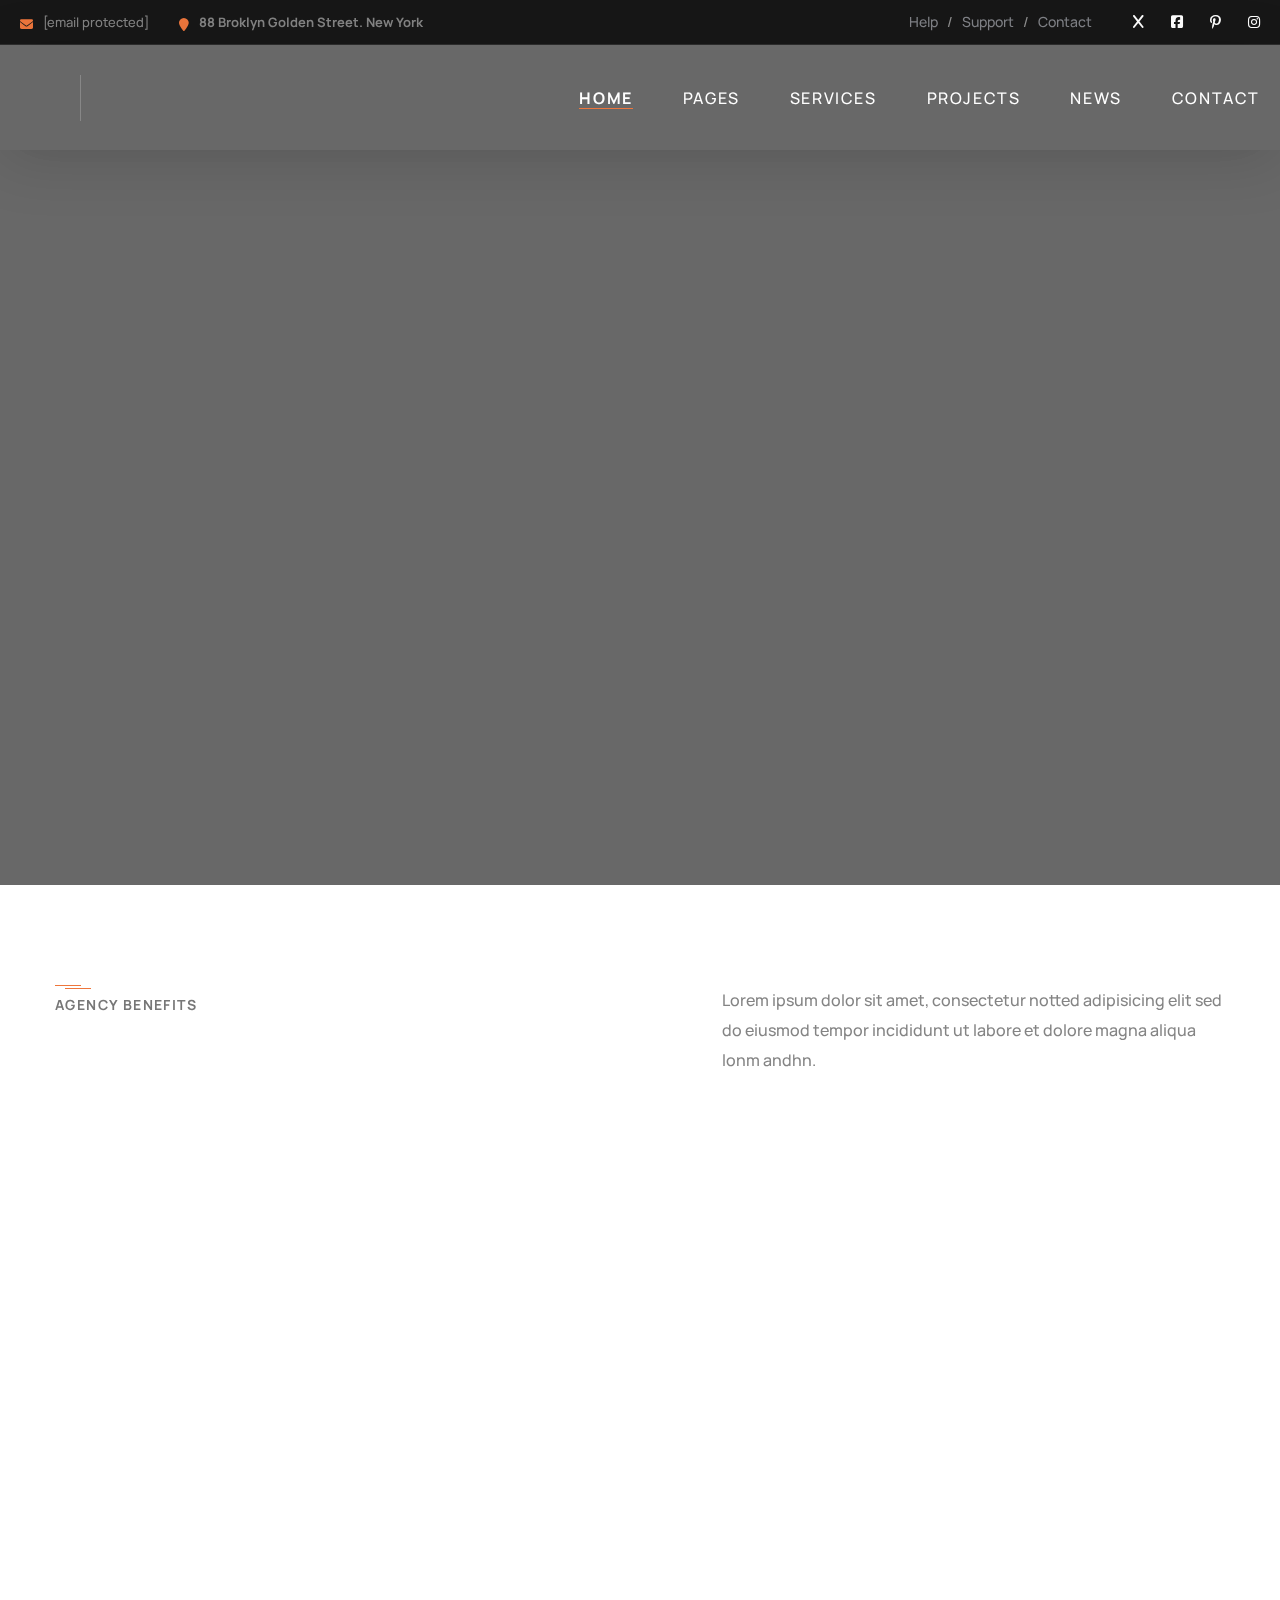
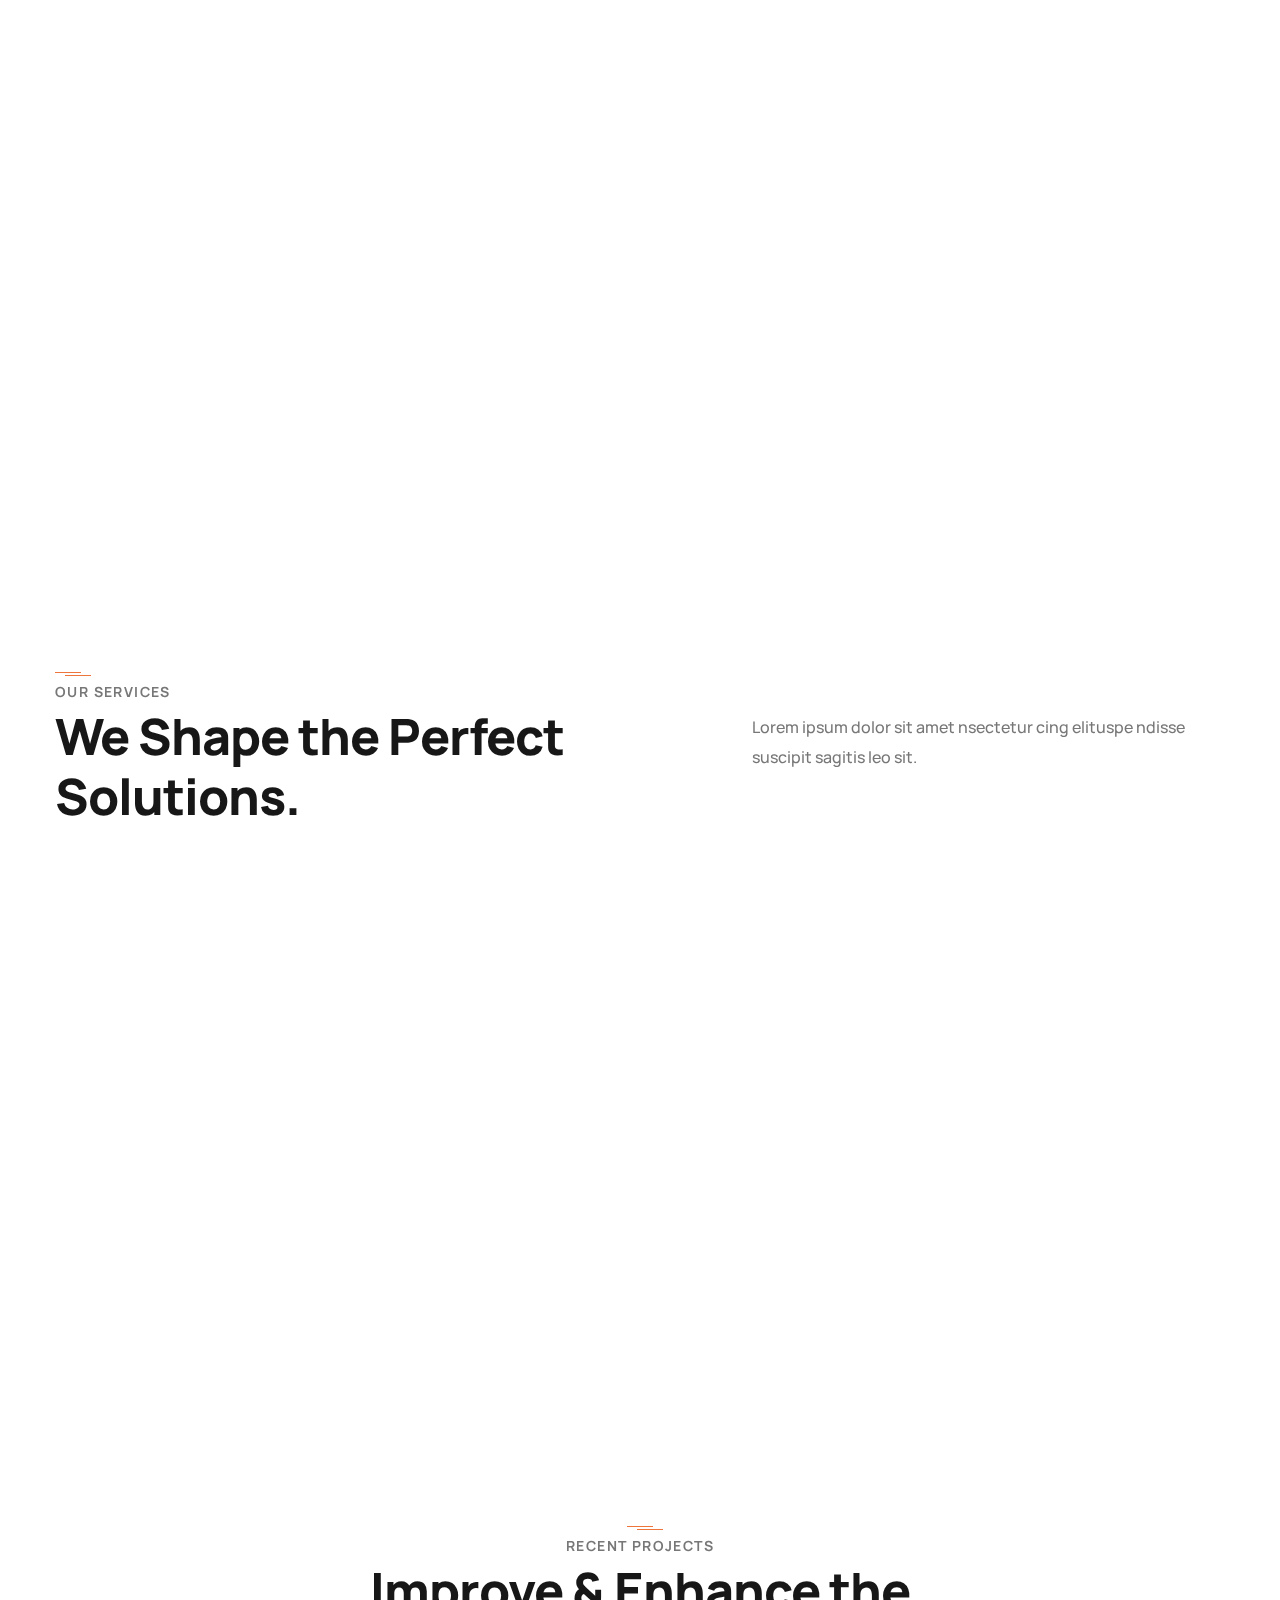
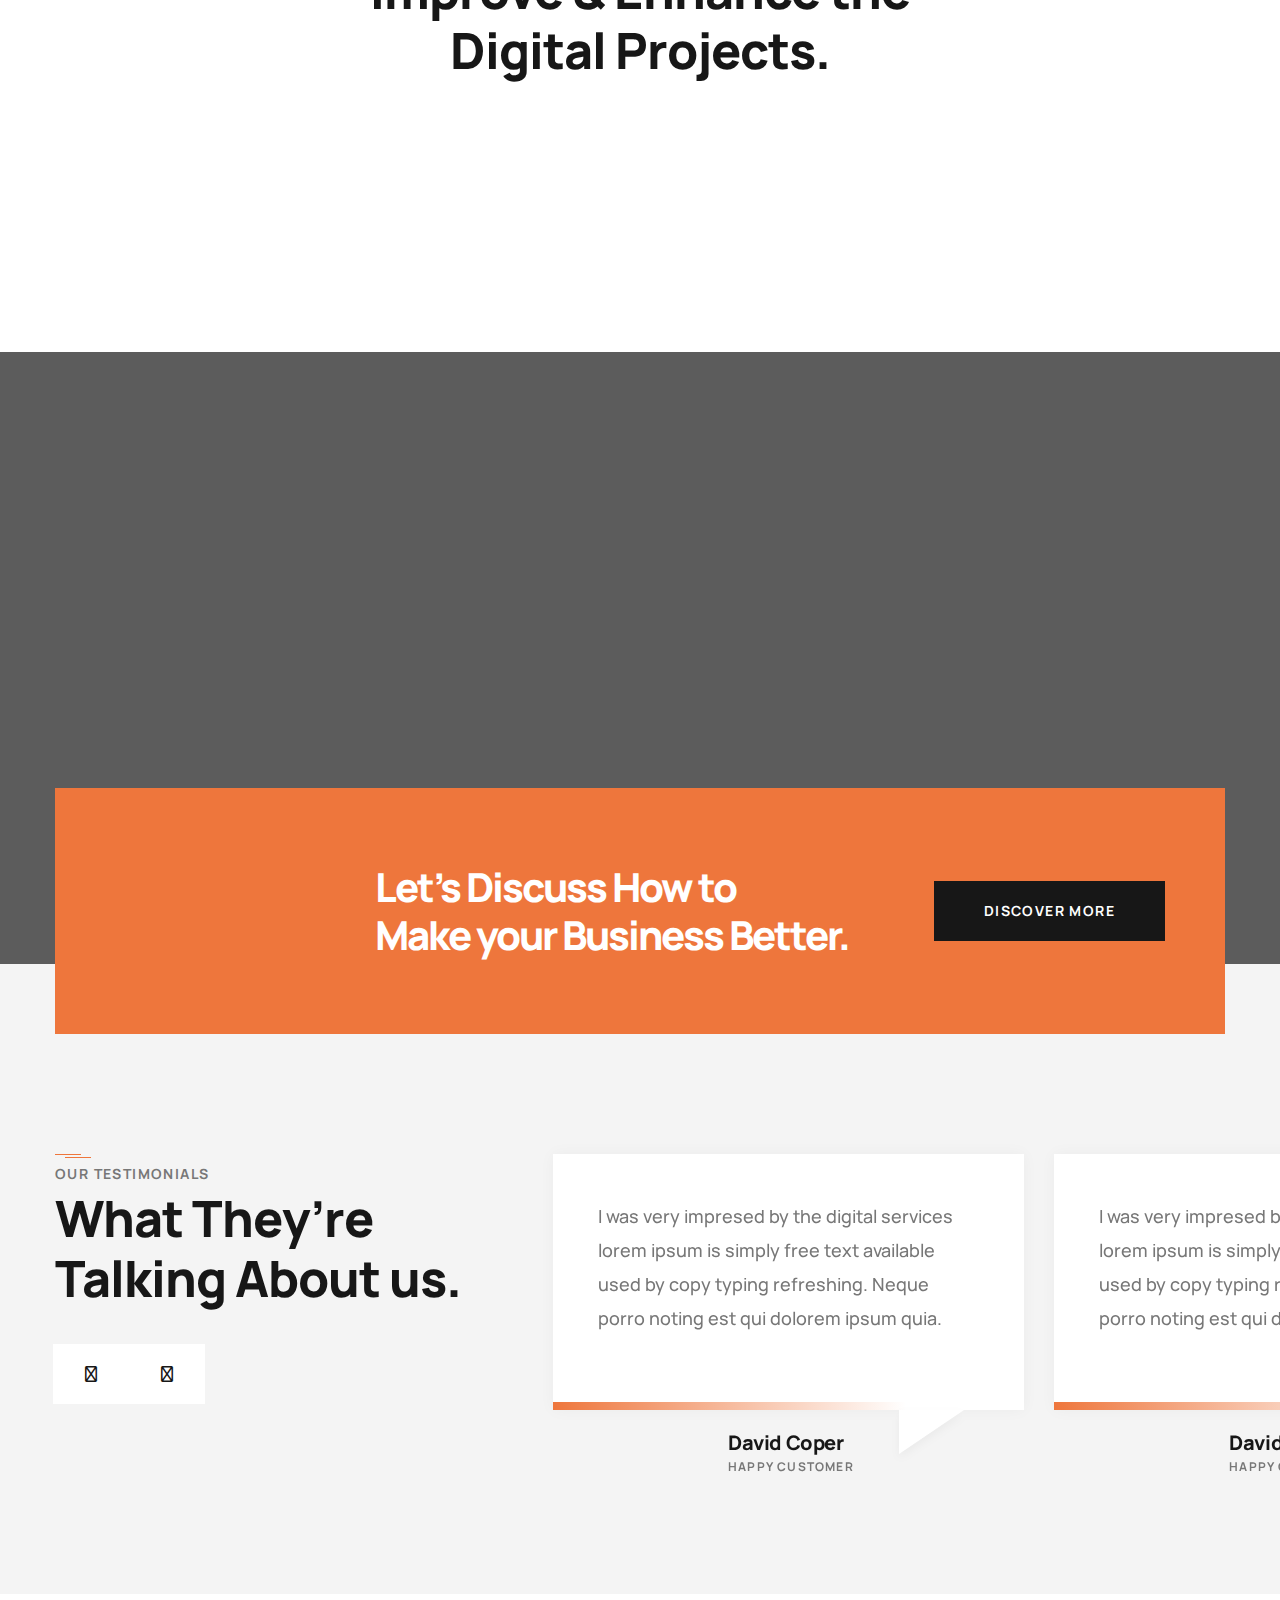
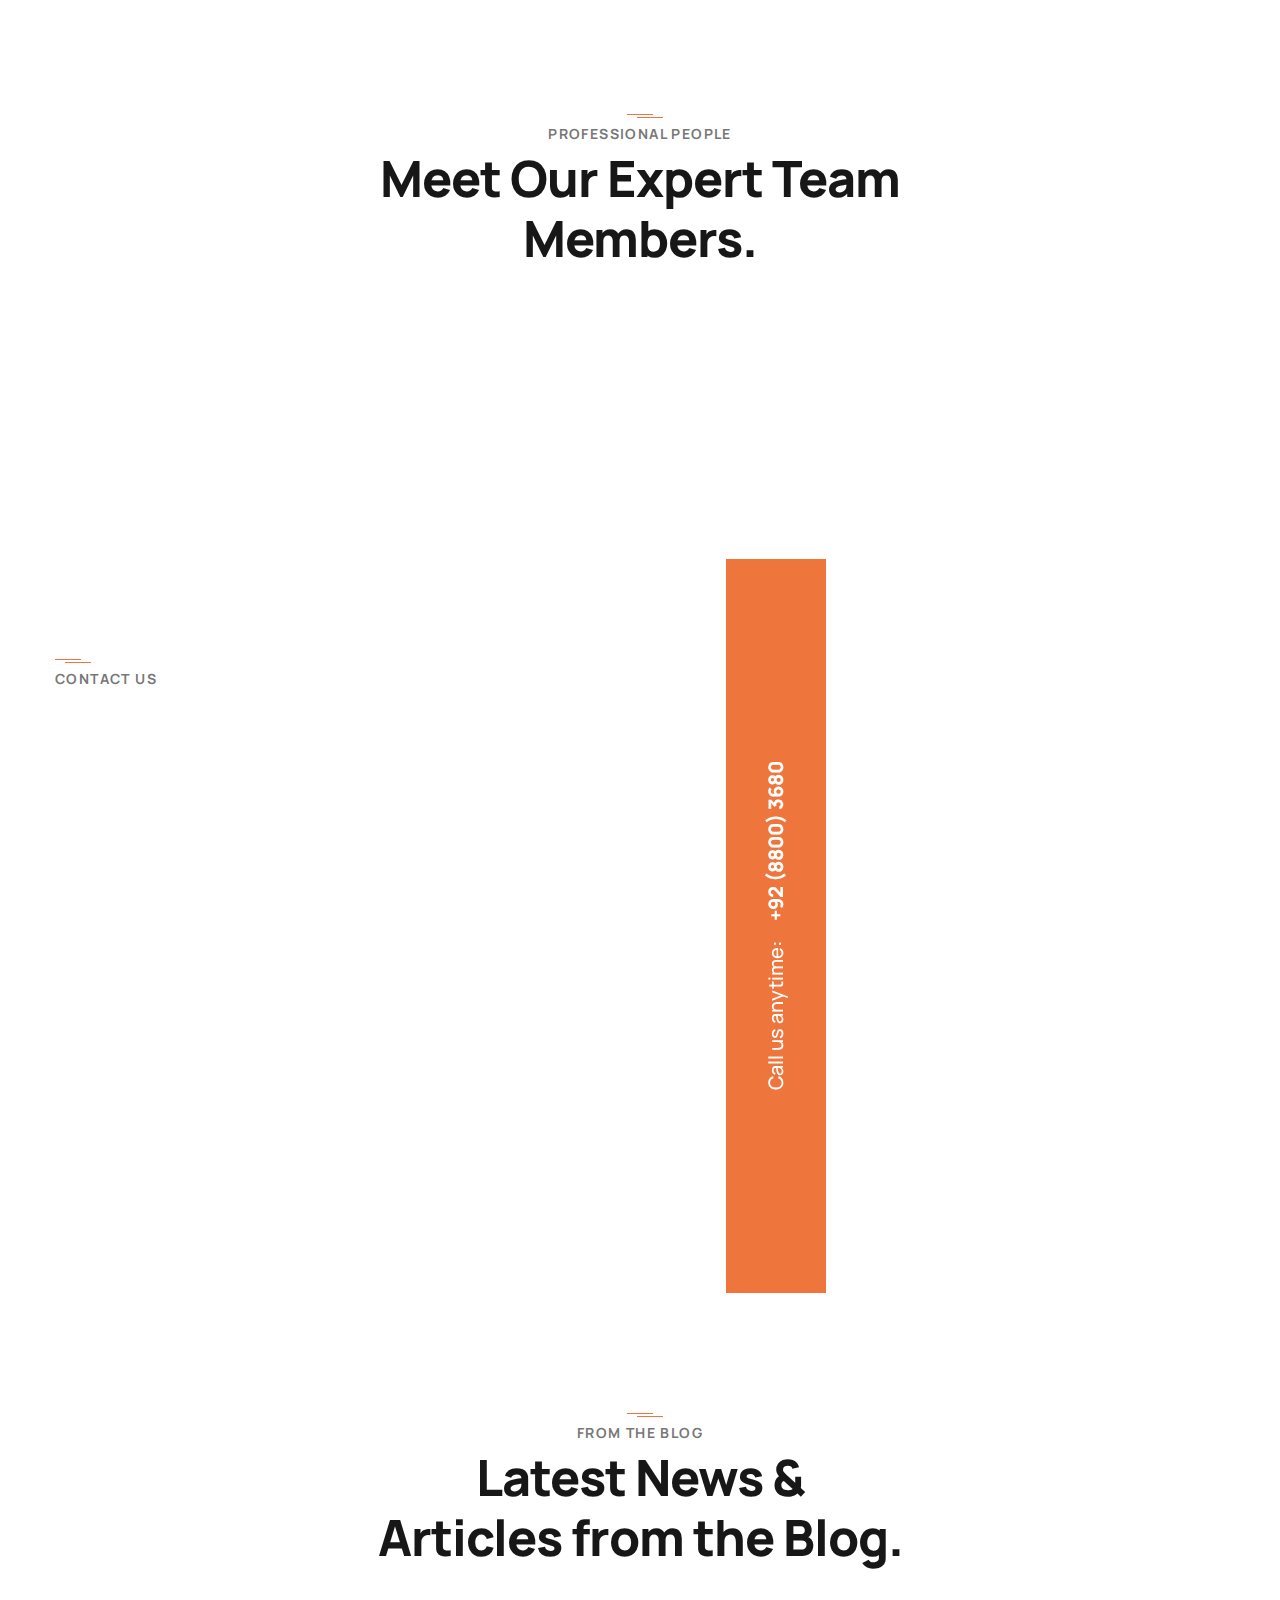
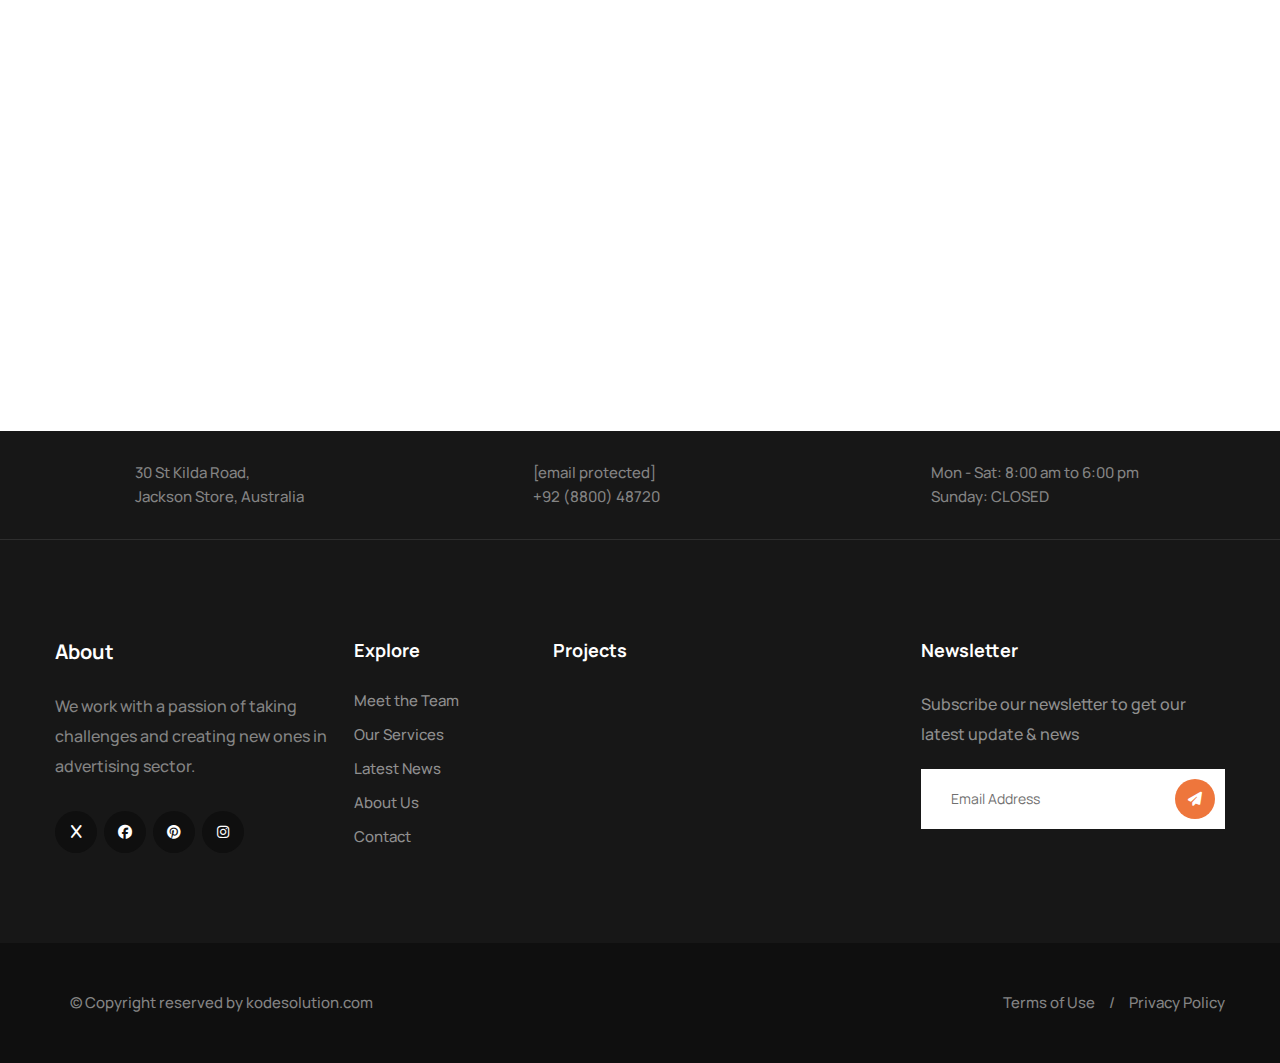
==== index.html @ a7c9df6b "new" ====
<!DOCTYPE html>
<html lang="en">

<head>
    <meta charset="utf-8">
    <title>Disle | Design Agency HTML Template | Home Page 01</title>
    <!-- Stylesheets -->
    <link href="css/bootstrap.min.css" rel="stylesheet">
    <link href="plugins/revolution/css/settings.css" rel="stylesheet" type="text/css">
    <!-- REVOLUTION SETTINGS STYLES -->
    <link href="plugins/revolution/css/layers.css" rel="stylesheet" type="text/css"><!-- REVOLUTION LAYERS STYLES -->
    <link href="plugins/revolution/css/navigation.css" rel="stylesheet" type="text/css">
    <link rel="stylesheet" type="text/css" href="css/fontawesome.min.css">
    <link rel="stylesheet" type="text/css" href="css/jquery.fancybox.min.css">
    <link rel="stylesheet" type="text/css" href="css/bootsnav.min.css">
    <!-- REVOLUTION NAVIGATION STYLES -->
    <link href="css/style.css" rel="stylesheet">
    <link rel="stylesheet" type="text/css" href="css/owl.carousel.min.css">


    <link rel="shortcut icon" href="https://html.kodesolution.com/2023/disle-html/images/favicon.png"
        type="image/x-icon">
    <link rel="icon" href="https://html.kodesolution.com/2023/disle-html/images/favicon.png" type="image/x-icon">
    <link rel="stylesheet" href="https://cdnjs.cloudflare.com/ajax/libs/font-awesome/6.5.1/css/all.css">
    <link rel="stylesheet" href="https://cdn.linearicons.com/free/1.0.0/icon-font.min.css">

    <!-- Responsive -->
    <meta http-equiv="X-UA-Compatible" content="IE=edge">
    <meta name="viewport" content="width=device-width, initial-scale=1.0, maximum-scale=1.0, user-scalable=0">
    <!--[if lt IE 9]><script src="https://cdnjs.cloudflare.com/ajax/libs/html5shiv/3.7.3/html5shiv.js"></script><![endif]-->
    <!--[if lt IE 9]><script src="js/respond.js"></script><![endif]-->



</head>

<body>

    <div class="page-wrapper">

        <!-- Preloader -->
        <div class="preloader"></div>

        <!-- Main Header-->
        <header class="main-header header-style-one">
            <!-- Header Top -->
            <div class="header-top">
                <div class="inner-container">

                    <div class="top-left">
                        <!-- Info List -->
                        <ul class="list-style-one">
                            <li><i class="fa fa-envelope"></i> <a
                                    href="/cdn-cgi/l/email-protection#37595252535f525b477754585a4756594e1954585a"><span
                                        class="__cf_email__"
                                        data-cfemail="adc3c8c8c9c5c8c1ddedcec2c0ddccc3d483cec2c0">[email&#160;protected]</span></a>
                            </li>
                            <li><i class="fa fa-map-marker"></i> 88 Broklyn Golden Street. New York</li>
                        </ul>
                    </div>

                    <div class="top-right">
                        <ul class="useful-links">
                            <li><a href="#">Help</a></li>
                            <li><a href="#">Support</a></li>
                            <li><a href="#">Contact</a></li>
                        </ul>
                        <ul class="social-icon-one">
                            <li><a href="#"><span class="fa fa-x"></span></a></li>
                            <li><a href="#"><span class="fab fa-facebook-square"></span></a></li>
                            <li><a href="#"><span class="fab fa-pinterest-p"></span></a></li>
                            <li><a href="#"><span class="fab fa-instagram"></span></a></li>
                        </ul>
                    </div>
                </div>
            </div>
            <!-- Header Top -->

            <div class="header-lower">
                <!-- Main box -->
                <div class="main-box">
                    <div class="logo-box">
                        <div class="logo"><a href="index.html"><img
                                    src="https://html.kodesolution.com/2023/disle-html/images/logo.png" alt=""
                                    title="Tronis"></a>
                        </div>

                        <!-- Header Search -->
                        <button class="ui-btn ui-btn search-btn">
                            <span class="lnr lnr-magnifier"></span>
                        </button>
                    </div>


                    <!--Nav Box-->
                    <div class="nav-outer">
                        <nav class="nav main-menu">
                            <ul class="navigation">
                                <li class="current ">
                                    <a href="index.html">Home</a>
                                    <ul>
                                        <li><a href="index.html">Home page 01</a></li>
                                        <li><a href="index-2.html">Home page 02</a></li>
                                        <li><a href="index-3.html">Home page 03</a></li>
                                        <li><a href="index-4.html">Home page 04</a></li>
                                        <li class=""><a href="#">Dark Styles</a>
                                            <ul>
                                                <li><a href="index-1-dark.html">Home Dark One</a></li>
                                                <li><a href="index-2-dark.html">Home Dark Two</a></li>
                                                <li><a href="index-3-dark.html">Home Dark Three</a></li>
                                                <li><a href="index-4-dark.html">Home Dark Four</a></li>
                                            </ul>
                                        </li>
                                        <li class=""><a href="#">Boxed Styles</a>
                                            <ul>
                                                <li><a href="index-1-boxed.html">Home Boxed One</a></li>
                                                <li><a href="index-2-boxed.html">Home Boxed Two</a></li>
                                                <li><a href="index-3-boxed.html">Home Boxed Three</a></li>
                                                <li><a href="index-4-boxed.html">Home Boxed Four</a></li>
                                            </ul>
                                        </li>
                                        <li class=""><a href="#">Single Styles</a>
                                            <ul>
                                                <li><a href="index-1-Single.html">Home Single One</a></li>
                                                <li><a href="index-2-Single.html">Home Single Two</a></li>
                                                <li><a href="index-3-Single.html">Home Single Three</a></li>
                                                <li><a href="index-4-Single.html">Home Single Four</a></li>
                                            </ul>
                                        </li>
                                        <li><a href="index-1-rtl.html">Home RTL One</a></li>
                                        <li class=""><a href="#">Header Styles</a>
                                            <ul>
                                                <li><a href="index.html">Header Style One</a></li>
                                                <li><a href="index-2.html">Header Style Two</a></li>
                                                <li><a href="index-3.html">Header Style Three</a></li>
                                                <li><a href="index-4.html">Header Style Four</a></li>
                                            </ul>
                                        </li>
                                    </ul>
                                </li>
                                <li class=""><a href="page-about.html">Pages</a>
                                    <ul>
                                        <li><a href="page-about.html">About</a></li>
                                        <li class=""><a href="page-team.html">Team</a>
                                            <ul>
                                                <li><a href="page-team.html">Team Grid</a></li>
                                                <li><a href="page-team-details.html">Team Details</a></li>
                                            </ul>
                                        </li>
                                        <li class=""><a href="shop-products.html">Shop</a>
                                            <ul>
                                                <li><a href="shop-products.html">Products</a></li>
                                                <li><a href="shop-products-sidebar.html">Products with Sidebar</a></li>
                                                <li><a href="shop-product-details.html">Product Details</a></li>
                                                <li><a href="shop-cart.html">Cart</a></li>
                                                <li><a href="shop-checkout.html">Checkout</a></li>
                                            </ul>
                                        </li>
                                        <li><a href="page-testimonial.html">Testimonial</a></li>
                                        <li><a href="page-faq.html">FAQ</a></li>
                                        <li><a href="page-404.html">Page 404</a></li>
                                    </ul>
                                </li>
                                <li class=""><a href="page-services.html">Services</a>
                                    <ul>
                                        <li><a href="page-services.html">Services Grid</a></li>
                                        <li><a href="page-service-details.html">Service Details</a></li>
                                    </ul>
                                </li>
                                <li class=""><a href="page-projects.html">Projects</a>
                                    <ul>
                                        <li><a href="page-projects.html">Projects Grid</a></li>
                                        <li><a href="page-project-details.html">Project Details</a></li>
                                    </ul>
                                </li>
                                <li class=""><a href="news-grid.html">News</a>
                                    <ul>
                                        <li><a href="news-grid.html">News Grid</a></li>
                                        <li><a href="news-details.html">News Details</a></li>
                                    </ul>
                                </li>
                                <li><a href="page-contact.html">Contact</a></li>
                            </ul>
                        </nav>
                        <!-- Main Menu End-->
                    </div>

                    <div class="outer-box">
                        <a href="tel:+92(8800)9806" class="info-btn">
                            <i class="icon flaticon-phone-ringing"></i>
                            + 92 (8800) - 9850
                        </a>
                        <!-- Mobile Nav toggler -->
                        <div class="mobile-nav-toggler"><span class="lnr lnr-menu"></span>
                        </div>
                    </div>
                </div>
            </div>

            <!-- Mobile Menu  -->
            <div class="mobile-menu">
                <div class="menu-backdrop"></div>

                <!--Here Menu Will Come Automatically Via Javascript / Same Menu as in Header-->
                <nav class="menu-box">
                    <div class="upper-box">
                        <div class="nav-logo"><a href="index.html"><img
                                    src="https://html.kodesolution.com/2023/disle-html/images/logo.png" alt=""
                                    title=""></a></div>
                        <div class="close-btn"><i class="fas fa-times"></i> <!-- Font Awesome Solid "X" icon -->
                        </div>
                    </div>

                    <ul class="navigation clearfix">
                        <!--Keep This Empty / Menu will come through Javascript-->
                    </ul>
                    <ul class="contact-list-one">
                        <li>
                            <!-- Contact Info Box -->
                            <div class="contact-info-box">
                                <i class="lnr lnr-phone-handset"></i>

                                <span class="title">Call Now</span>
                                <a href="tel:+92880098670">+92 (8800) - 98670</a>
                            </div>
                        </li>
                        <li>
                            <!-- Contact Info Box -->
                            <div class="contact-info-box">
                                <span class="lnr lnr-envelope"></span>

                                <span class="title">Send Email</span>
                                <a href="/cdn-cgi/l/email-protection#aac2cfc6daeac9c5c7dacbc4d384c9c5c7"><span
                                        class="__cf_email__"
                                        data-cfemail="7c1419100c3c1f13110c1d1205521f1311">[email&#160;protected]</span></a>
                            </div>
                        </li>
                        <li>
                            <!-- Contact Info Box -->
                            <div class="contact-info-box">
                                <span class="lnr lnr-clock"></span>
                                <span class="title">Send Email</span>
                                Mon - Sat 8:00 - 6:30, Sunday - CLOSED
                            </div>
                        </li>
                    </ul>


                    <ul class="social-links">
                        <li><a href="#"><i class="fa fa-x"></i></a></li>
                        <li><a href="#"><i class="fab fa-facebook-f"></i></a></li>
                        <li><a href="#"><i class="fab fa-pinterest"></i></a></li>
                        <li><a href="#"><i class="fab fa-instagram"></i></a></li>
                    </ul>
                </nav>
            </div><!-- End Mobile Menu -->

            <!-- Header Search -->
            <div class="search-popup">
                <span class="search-back-drop"></span>
                <button class="close-search"><span class="fa fa-times"></span></button>

                <div class="search-inner">
                    <form method="post" action="index.html">
                        <div class="form-group">
                            <input type="search" name="search-field" value="" placeholder="Search..." required="">
                            <button type="submit"><i class="fa fa-search"></i></button>
                        </div>
                    </form>
                </div>
            </div>
            <!-- End Header Search -->

            <!-- Sticky Header  -->
            <div class="sticky-header">
                <div class="auto-container">
                    <div class="inner-container">
                        <!--Logo-->
                        <div class="logo">
                            <a href="index.html" title=""><img
                                    src="https://html.kodesolution.com/2023/disle-html/images/logo-2.png" alt=""
                                    title=""></a>
                        </div>

                        <!--Right Col-->
                        <div class="nav-outer">
                            <!-- Main Menu -->
                            <nav class="main-menu">
                                <div class="navbar-collapse show collapse clearfix">
                                    <ul class="navigation clearfix">
                                        <!--Keep This Empty / Menu will come through Javascript-->
                                    </ul>
                                </div>
                            </nav><!-- Main Menu End-->

                            <!--Mobile Navigation Toggler-->
                            <div class="mobile-nav-toggler"><span class="lnr lnr-menu"></span>
                            </div>
                        </div>
                    </div>
                </div>
            </div><!-- End Sticky Menu -->
        </header>
        <!--End Main Header -->

        <!--Main Slider-->
        <section class="main-slider">
            <div class="rev_slider_wrapper fullwidthbanner-container" id="rev_slider_one_wrapper" data-source="gallery">
                <div class="rev_slider fullwidthabanner" id="rev_slider_one" data-version="5.4.1">
                    <ul>
                        <!-- Slide 1 -->
                        <li data-index="rs-1" data-transition="zoomout">
                            <!-- MAIN IMAGE -->
                            <img src="https://html.kodesolution.com/2023/disle-html/images/main-slider/1.jpg" alt=""
                                class="rev-slidebg">

                            <div class="tp-caption" data-paddingbottom="[15,15,15,15]" data-paddingleft="[15,15,15,15]"
                                data-paddingright="[15,15,15,15]" data-paddingtop="[0,0,0,0]"
                                data-responsive_offset="on" data-type="text" data-height="none"
                                data-width="['900','900','750','450']" data-whitespace="normal"
                                data-hoffset="['0','0','0','0']" data-voffset="['-20','-20','-20','0']"
                                data-x="['left','left','left','left']" data-y="['middle','middle','middle','middle']"
                                data-textalign="['top','top','top','top']"
                                data-frames='[{"delay":1000,"speed":1500,"frame":"0","from":"y:[-100%];z:0;rX:0deg;rY:0;rZ:0;sX:1;sY:1;skX:0;skY:0;","mask":"x:0px;y:0px;s:inherit;e:inherit;","to":"o:1;","ease":"Power3.easeInOut"},{"delay":"wait","speed":300,"frame":"999","to":"auto:auto;","ease":"Power3.easeInOut"}]'>
                                <h1>The Right digital agency.</h1>
                            </div>

                            <div class="tp-caption" data-paddingbottom="[15,15,15,15]" data-paddingleft="[15,15,15,15]"
                                data-paddingright="[15,15,15,15]" data-paddingtop="[0,0,0,0]"
                                data-responsive_offset="on" data-type="text" data-height="none"
                                data-width="['750','750','750','450']" data-whitespace="normal"
                                data-hoffset="['0','0','0','0']" data-voffset="['105','105','105','105']"
                                data-x="['left','left','left','left']" data-y="['middle','middle','middle','middle']"
                                data-textalign="['top','top','top','top']"
                                data-frames='[{"delay":1000,"speed":1500,"frame":"0","from":"y:[-100%];z:0;rX:0deg;rY:0;rZ:0;sX:1;sY:1;skX:0;skY:0;","mask":"x:0px;y:0px;s:inherit;e:inherit;","to":"o:1;","ease":"Power3.easeInOut"},{"delay":"wait","speed":300,"frame":"999","to":"auto:auto;","ease":"Power3.easeInOut"}]'>
                                <p class="text">You have better things to do than worry about your business</p>
                            </div>

                            <div class="tp-caption" data-paddingbottom="[0,0,0,0]" data-paddingleft="[15,15,15,15]"
                                data-paddingright="[15,15,15,15]" data-paddingtop="[0,0,0,0]"
                                data-responsive_offset="on" data-type="text" data-height="none"
                                data-width="['700','750','700','450']" data-whitespace="normal"
                                data-hoffset="['0','0','0','0']" data-voffset="['180','180','180','200']"
                                data-x="['left','left','left','left']" data-y="['middle','middle','middle','middle']"
                                data-textalign="['top','top','top','top']"
                                data-frames='[{"delay":1000,"speed":1500,"frame":"0","from":"y:[-100%];z:0;rX:0deg;rY:0;rZ:0;sX:1;sY:1;skX:0;skY:0;","mask":"x:0px;y:0px;s:inherit;e:inherit;","to":"o:1;","ease":"Power3.easeInOut"},{"delay":"wait","speed":300,"frame":"999","to":"auto:auto;","ease":"Power3.easeInOut"}]'>
                                <a href="page-about.html" class="theme-btn btn-style-one hover-light"><span
                                        class="btn-title">Discover More</span></a>
                            </div>
                        </li>
                        <!-- Slide 1 -->
                        <li data-index="rs-2" data-transition="zoomout">
                            <!-- MAIN IMAGE -->
                            <img src="https://html.kodesolution.com/2023/disle-html/images/main-slider/2.jpg" alt=""
                                class="rev-slidebg">

                            <div class="tp-caption" data-paddingbottom="[15,15,15,15]" data-paddingleft="[15,15,15,15]"
                                data-paddingright="[15,15,15,15]" data-paddingtop="[0,0,0,0]"
                                data-responsive_offset="on" data-type="text" data-height="none"
                                data-width="['900','900','750','450']" data-whitespace="normal"
                                data-hoffset="['0','0','0','0']" data-voffset="['-20','-20','-20','0']"
                                data-x="['left','left','left','left']" data-y="['middle','middle','middle','middle']"
                                data-textalign="['top','top','top','top']"
                                data-frames='[{"delay":1000,"speed":1500,"frame":"0","from":"y:[-100%];z:0;rX:0deg;rY:0;rZ:0;sX:1;sY:1;skX:0;skY:0;","mask":"x:0px;y:0px;s:inherit;e:inherit;","to":"o:1;","ease":"Power3.easeInOut"},{"delay":"wait","speed":300,"frame":"999","to":"auto:auto;","ease":"Power3.easeInOut"}]'>
                                <h1>The Right digital agency.</h1>
                            </div>

                            <div class="tp-caption" data-paddingbottom="[15,15,15,15]" data-paddingleft="[15,15,15,15]"
                                data-paddingright="[15,15,15,15]" data-paddingtop="[0,0,0,0]"
                                data-responsive_offset="on" data-type="text" data-height="none"
                                data-width="['750','750','750','450']" data-whitespace="normal"
                                data-hoffset="['0','0','0','0']" data-voffset="['105','105','105','105']"
                                data-x="['left','left','left','left']" data-y="['middle','middle','middle','middle']"
                                data-textalign="['top','top','top','top']"
                                data-frames='[{"delay":1000,"speed":1500,"frame":"0","from":"y:[-100%];z:0;rX:0deg;rY:0;rZ:0;sX:1;sY:1;skX:0;skY:0;","mask":"x:0px;y:0px;s:inherit;e:inherit;","to":"o:1;","ease":"Power3.easeInOut"},{"delay":"wait","speed":300,"frame":"999","to":"auto:auto;","ease":"Power3.easeInOut"}]'>
                                <p class="text">You have better things to do than worry about your business</p>
                            </div>

                            <div class="tp-caption" data-paddingbottom="[0,0,0,0]" data-paddingleft="[15,15,15,15]"
                                data-paddingright="[15,15,15,15]" data-paddingtop="[0,0,0,0]"
                                data-responsive_offset="on" data-type="text" data-height="none"
                                data-width="['700','750','700','450']" data-whitespace="normal"
                                data-hoffset="['0','0','0','0']" data-voffset="['180','180','180','200']"
                                data-x="['left','left','left','left']" data-y="['middle','middle','middle','middle']"
                                data-textalign="['top','top','top','top']"
                                data-frames='[{"delay":1000,"speed":1500,"frame":"0","from":"y:[-100%];z:0;rX:0deg;rY:0;rZ:0;sX:1;sY:1;skX:0;skY:0;","mask":"x:0px;y:0px;s:inherit;e:inherit;","to":"o:1;","ease":"Power3.easeInOut"},{"delay":"wait","speed":300,"frame":"999","to":"auto:auto;","ease":"Power3.easeInOut"}]'>
                                <a href="page-about.html" class="theme-btn btn-style-one hover-light"><span
                                        class="btn-title">Discover More</span></a>
                            </div>
                        </li>
                    </ul>
                </div>
            </div>
        </section>
        <!-- End Main Slider-->

        <!-- Features Section -->
        <section class="features-section">
            <div class="bg bg-pattern-1"></div>
            <div class="auto-container">
                <div class="sec-title light">
                    <div class="row">
                        <div class="col-lg-6">
                            <span class="sub-title">agency benefits</span>
                            <h2>Let’s Work Together.</h2>
                        </div>
                        <div class="col-lg-6">
                            <div class="text">Lorem ipsum dolor sit amet, consectetur notted adipisicing elit sed do
                                eiusmod tempor incididunt ut labore et dolore magna aliqua lonm andhn.</div>
                        </div>
                    </div>
                </div>

                <div class="row">
                    <!-- Feature Block -->
                    <div class="feature-block col-lg-4 col-md-6 col-sm-12 wow fadeInUp">
                        <div class="inner-box">
                            <div class="image-box">
                                <figure class="image"><img
                                        src="https://html.kodesolution.com/2023/disle-html/images/resource/feature-1.jpg"
                                        alt=""></figure>
                            </div>
                            <div class="content-box">
                                <h5 class="title">High Quality Services</h5>
                                <div class="text">Neque porro quisquam est, qui dolorem ipsum quia dolor.</div>
                                <div class="icon-box"><i class="flaticon-medal"></i></div>
                            </div>
                        </div>
                    </div>

                    <!-- Feature Block -->
                    <div class="feature-block col-lg-4 col-md-6 col-sm-12 wow fadeInUp" data-wow-delay="300ms">
                        <div class="inner-box">
                            <div class="image-box">
                                <figure class="image"><img
                                        src="https://html.kodesolution.com/2023/disle-html/images/resource/feature-2.jpg"
                                        alt=""></figure>
                            </div>
                            <div class="content-box">
                                <h5 class="title">Skilled Developers</h5>
                                <div class="text">Neque porro quisquam est, qui dolorem ipsum quia dolor.</div>
                                <div class="icon-box"><i class="flaticon-user-interface"></i></div>
                            </div>
                        </div>
                    </div>

                    <!-- Feature Block -->
                    <div class="feature-block col-lg-4 col-md-6 col-sm-12 wow fadeInUp" data-wow-delay="600ms">
                        <div class="inner-box">
                            <div class="image-box">
                                <figure class="image"><img
                                        src="https://html.kodesolution.com/2023/disle-html/images/resource/feature-3.jpg"
                                        alt=""></figure>
                            </div>
                            <div class="content-box">
                                <h5 class="title">Perfect Web Solution</h5>
                                <div class="text">Neque porro quisquam est, qui dolorem ipsum quia dolor.</div>
                                <div class="icon-box"><i class="flaticon-web-design"></i></div>
                            </div>
                        </div>
                    </div>

                </div>
            </div>
        </section>
        <!-- End Features Section -->

        <!-- About Section -->
        <section class="about-section pt-0">
            <div class="auto-container">
                <div class="row">
                    <!-- Content Column -->
                    <div class="content-column col-lg-6 col-md-12 col-sm-12 order-2 wow fadeInRight">
                        <div class="inner-column">
                            <div class="sec-title">
                                <span class="sub-title">Welcome to disle</span>
                                <h2>Introducing Quality Digital Agency.</h2>
                                <div class="text">Lorem ipsum dolor sit amet, consectetur notted adipisicing elit sed do
                                    eiusmod tempor incididunt ut labore et dolore magna aliqua lonm andhn.</div>
                            </div>
                            <ul class="list-style-two">
                                <li><i class="fas fa-check-circle"></i> Nsectetur cing elit.</li>
                                <li><i class="fas fa-check-circle"></i> Suspe ndisse suscipit sagittis leo.</li>
                                <li><i class="fas fa-check-circle"></i> Entum estibulum dignissim posuere.</li>
                            </ul>

                            <div class="other-info">
                                <div class="info-box">
                                    <i class="icon flaticon-phone-ringing"></i>
                                    <span class="title">Get a free Quote</span>
                                    <a href="tel:+92(8800)36780" class="info-text">+92 (8800) 36780</a>
                                </div>

                                <div class="founded-year">
                                    <i class="icon flaticon-trophy"></i>
                                    <h6 class="title">Since <br> 2016</h6>
                                </div>

                                <a href="page-about.html" class="theme-btn btn-style-one dark-bg"><span
                                        class="btn-title">Discover more</span></a>

                            </div>
                        </div>
                    </div>

                    <!-- Image Column -->
                    <div class="image-column col-lg-6 col-md-12 col-sm-12 wow fadeInLeft" data-wow-delay="600ms">
                        <div class="image-box">
                            <span class="icon-shpaes zoom-one"></span>
                            <figure class="image wow fadeIn"><img
                                    src="https://html.kodesolution.com/2023/disle-html/images/resource/about-1.png"
                                    alt=""></figure>
                        </div>
                    </div>
                </div>
            </div>
        </section>
        <!-- End About Section -->

        <!-- Services Section -->
        <section class="services-section">
            <div class="bg bg-pattern-2"></div>
            <div class="auto-container">
                <div class="sec-title">
                    <div class="row">
                        <div class="col-lg-7">
                            <span class="sub-title">our services</span>
                            <h2>We Shape the Perfect Solutions.</h2>
                        </div>
                        <div class="col-lg-5">
                            <div class="text">Lorem ipsum dolor sit amet nsectetur cing elituspe ndisse suscipit sagitis
                                leo sit.</div>
                        </div>
                    </div>
                </div>

                <div class="row">
                    <!--  Services Column -->
                    <div class="services-column col-lg-8 col-md-12 col-sm-12 wow fadeInUp">
                        <div class="inner-column">
                            <div class="row">
                                <!-- Service Block -->
                                <div class="service-block col-lg-4 col-md-4 col-sm-6">
                                    <div class="inner-box">
                                        <div class="icon-box">
                                            <span class="count">01</span>
                                            <i class="icon flaticon-web"></i>
                                        </div>
                                        <h5 class="title"><a href="page-service-details.html">Website
                                                <br>Development</a></h5>
                                    </div>
                                </div>

                                <!-- Service Block -->
                                <div class="service-block col-lg-4 col-md-4 col-sm-6">
                                    <div class="inner-box">
                                        <div class="icon-box">
                                            <span class="count">02</span>
                                            <i class="icon flaticon-design-2"></i>
                                        </div>
                                        <h5 class="title"><a href="page-service-details.html">Graphic <br>Designing</a>
                                        </h5>
                                    </div>
                                </div>

                                <!-- Service Block -->
                                <div class="service-block col-lg-4 col-md-4 col-sm-6">
                                    <div class="inner-box">
                                        <div class="icon-box">
                                            <span class="count">03</span>
                                            <i class="icon flaticon-android-logo"></i>
                                        </div>
                                        <h5 class="title"><a href="page-service-details.html">Application
                                                <br>Development</a></h5>
                                    </div>
                                </div>

                                <!-- Service Block -->
                                <div class="service-block col-lg-4 col-md-4 col-sm-6">
                                    <div class="inner-box">
                                        <div class="icon-box">
                                            <span class="count">04</span>
                                            <i class="icon flaticon-web-design"></i>
                                        </div>
                                        <h5 class="title"><a href="page-service-details.html">UI / UX<br> Designing</a>
                                        </h5>
                                    </div>
                                </div>

                                <!-- Service Block -->
                                <div class="service-block col-lg-4 col-md-4 col-sm-6">
                                    <div class="inner-box">
                                        <div class="icon-box">
                                            <span class="count">05</span>
                                            <i class="icon flaticon-lamp-1"></i>
                                        </div>
                                        <h5 class="title"><a href="page-service-details.html">SEO & Content
                                                <Br>Writing</a></h5>
                                    </div>
                                </div>

                                <!-- Service Block -->
                                <div class="service-block col-lg-4 col-md-4 col-sm-6">
                                    <div class="inner-box">
                                        <div class="icon-box">
                                            <span class="count">06</span>
                                            <i class="icon flaticon-advertising"></i>
                                        </div>
                                        <h5 class="title"><a href="page-service-details.html">Digital <Br>Marketing</a>
                                        </h5>
                                    </div>
                                </div>
                            </div>
                        </div>
                    </div>

                    <!--  Banenr Column -->
                    <div class="banner-column col-lg-4 col-md-12 wow fadeInRight" data-wow-delay="600ms">
                        <div class="service-banner">
                            <figure class="bg-image"><img
                                    src="https://html.kodesolution.com/2023/disle-html/images/resource/service-banner.jpg"
                                    alt=""></figure>
                            <div class="content">
                                <span class="sub-title">Get Started</span>
                                <h3 class="title">Ready to the Most out of Your Creativity?</h3>
                                <a href="page-contact.html" class="theme-btn btn-style-one small hover-light"><span
                                        class="btn-title">Contact us</span></a>
                            </div>
                        </div>
                    </div>
                </div>
            </div>
        </section>
        <!--End services-section-->

        <!-- Projects Section -->
        <section class="projects-section pb-0">
            <div class="auto-container">
                <div class="sec-title text-center">
                    <span class="sub-title">recent projects</span>
                    <h2>Improve & Enhance the <br>Digital Projects.</h2>
                </div>

                <div class="outer-box">
                    <div class="row">
                        <!-- Project Block -->
                        <div class=" project-block col-lg-3 col-md-6 col-sm-12 wow fadeInUp">
                            <div class="inner-box">
                                <div class="image-box">
                                    <figure class="image"><a href="page-project-details.html"><img
                                                src="https://html.kodesolution.com/2023/disle-html/images/resource/project-1.jpg"
                                                alt=""></a></figure>
                                </div>
                                <div class="content-box">
                                    <a href="page-project-details.html" class="icon"><i
                                            class="fa fa-long-arrow-alt-right"></i></a>
                                    <span class="cat">DESIGN / IDEAS</span>
                                    <h4 class="title"><a href="page-project-details.html" title="">Get the Website
                                            Solutions</a></h4>
                                </div>
                            </div>
                        </div>

                        <!-- Project Block -->
                        <div class=" project-block col-lg-3 col-md-6 col-sm-12 wow fadeInUp" data-wow-delay="300ms">
                            <div class="inner-box">
                                <div class="image-box">
                                    <figure class="image"><a href="page-project-details.html"><img
                                                src="https://html.kodesolution.com/2023/disle-html/images/resource/project-2.jpg"
                                                alt=""></a></figure>
                                </div>
                                <div class="content-box">
                                    <a href="page-project-details.html" class="icon"><i
                                            class="fa fa-long-arrow-alt-right"></i></a>
                                    <span class="cat">DESIGN / IDEAS</span>
                                    <h4 class="title"><a href="page-project-details.html" title="">Get the Website
                                            Solutions</a></h4>
                                </div>
                            </div>
                        </div>

                        <!-- Project Block -->
                        <div class=" project-block col-lg-3 col-md-6 col-sm-12 wow fadeInUp" data-wow-delay="600ms">
                            <div class="inner-box">
                                <div class="image-box">
                                    <figure class="image"><a href="page-project-details.html"><img
                                                src="https://html.kodesolution.com/2023/disle-html/images/resource/project-3.jpg"
                                                alt=""></a></figure>
                                </div>
                                <div class="content-box">
                                    <a href="page-project-details.html" class="icon"><i
                                            class="fa fa-long-arrow-alt-right"></i></a>
                                    <span class="cat">DESIGN / IDEAS</span>
                                    <h4 class="title"><a href="page-project-details.html" title="">Get the Website
                                            Solutions</a></h4>
                                </div>
                            </div>
                        </div>

                        <!-- Project Block -->
                        <div class=" project-block col-lg-3 col-md-6 col-sm-12 wow fadeInUp" data-wow-delay="900ms">
                            <div class="inner-box">
                                <div class="image-box">
                                    <figure class="image"><a href="page-project-details.html"><img
                                                src="https://html.kodesolution.com/2023/disle-html/images/resource/project-4.jpg"
                                                alt=""></a></figure>
                                </div>
                                <div class="content-box">
                                    <a href="page-project-details.html" class="icon"><i
                                            class="fa fa-long-arrow-alt-right"></i></a>
                                    <span class="cat">DESIGN / IDEAS</span>
                                    <h4 class="title"><a href="page-project-details.html" title="">Get the Website
                                            Solutions</a></h4>
                                </div>
                            </div>
                        </div>
                    </div>
                </div>
            </div>
        </section>
        <!--End projects-section-->

        <!-- Clients Section -->
        <section class="clients-section pull-up">
            <div class="auto-container">
                <!-- Sponsors Outer -->
                <div class="sponsors-outer">
                    <!--clients carousel-->

                    <ul class="clients-carousel owl-carousel owl-theme">

                        <li class="client-block"> <a href="#"><img
                                    src="https://html.kodesolution.com/2023/disle-html/images/clients/1.png" alt=""></a>
                        </li>

                        <li class="client-block"> <a href="#"><img
                                    src="https://html.kodesolution.com/2023/disle-html/images/clients/1.png" alt=""></a>
                        </li>

                        <li class="client-block"> <a href="#"><img
                                    src="https://html.kodesolution.com/2023/disle-html/images/clients/1.png" alt=""></a>
                        </li>

                        <li class="client-block"> <a href="#"><img
                                    src="https://html.kodesolution.com/2023/disle-html/images/clients/1.png" alt=""></a>
                        </li>

                        <li class="client-block"> <a href="#"><img
                                    src="https://html.kodesolution.com/2023/disle-html/images/clients/1.png" alt=""></a>
                        </li>

                    </ul>
                </div>
            </div>
        </section>
        <!--End Clients Section -->

        <!-- Fun Fact Section -->
        <section class="fun-fact-section pb-0">
            <div class="bg bg-image"
                style="background-image: url(https://html.kodesolution.com/2023/disle-html/images/background/1.jpg)">
            </div>
            <div class="bg bg-lines"></div>

            <div class="auto-container">
                <div class="fact-counter">
                    <div class="row">
                        <!-- Counter block-->
                        <div class="counter-block col-lg-3 col-md-6 col-sm-12 wow fadeInUp">
                            <div class="inner">
                                <div class="icon-box"><i class="flaticon-satisfaction"></i></div>
                                <div class="count-box"><span class="count-text" data-speed="3000"
                                        data-stop="8600">0</span></div>
                                <h4 class="counter-title">Projects Completed</h4>
                            </div>
                        </div>

                        <!--Counter block-->
                        <div class="counter-block col-lg-3 col-md-6 col-sm-12 wow fadeInUp" data-wow-delay="300ms">
                            <div class="inner">
                                <div class="icon-box"><i class="flaticon-discuss"></i></div>
                                <div class="count-box"><span class="count-text" data-speed="3000"
                                        data-stop="680">0</span></div>
                                <h4 class="counter-title">Active Clients</h4>
                            </div>
                        </div>

                        <!--Counter block-->
                        <div class="counter-block col-lg-3 col-md-6 col-sm-12 wow fadeInUp" data-wow-delay="600ms">
                            <div class="inner">
                                <div class="icon-box"><i class="flaticon-instructor"></i></div>
                                <div class="count-box"><span class="count-text" data-speed="3000"
                                        data-stop="102">0</span></div>
                                <h4 class="counter-title">Expert People</h4>
                            </div>
                        </div>

                        <!--Counter block-->
                        <div class="counter-block col-lg-3 col-md-6 col-sm-12 wow fadeInUp" data-wow-delay="900ms">
                            <div class="inner">
                                <div class="icon-box"><i class="flaticon-reputation"></i></div>
                                <div class="count-box"><span class="count-text" data-speed="3000"
                                        data-stop="7430">0</span></div>
                                <h4 class="counter-title">Happy Clients</h4>
                            </div>
                        </div>
                    </div>
                </div>

                <div class="call-to-action pull-down">
                    <div class="outer-box">
                        <div class="bg bg-pattern-3"></div>
                        <div class="title-box">
                            <h3 class="title">Let’s Discuss How to <br> Make your Business Better.</h3>
                            <a href="page-about.html" title="" class="theme-btn btn-style-one dark-bg hover-light"><span
                                    class="btn-title">discover more</span></a>
                        </div>
                        <div class="image-box">
                            <span class="icon icon-bulb"></span>
                            <figure class="image"><img
                                    src="https://html.kodesolution.com/2023/disle-html/images/resource/woman.png"
                                    alt=""></figure>
                        </div>
                    </div>
                </div>
            </div>
        </section>
        <!-- End Fun Fact Section -->

        <!-- Testimonial Section -->
        <section class="testimonial-section">
            <div class="bg bg-lines"></div>
            <div class="auto-container">
                <div class="row">
                    <!-- Title Column -->
                    <div class="title-column col-lg-5 col-md-12">
                        <div class="inner-column">
                            <div class="sec-title">
                                <span class="sub-title">our testimonials</span>
                                <h2>What They’re Talking About us.</h2>
                            </div>
                        </div>
                    </div>

                    <!-- Testimonial Column -->
                    <div class="testimonial-column col-lg-7 col-md-12">
                        <div class="inner-column">
                            <div class="testimonial-carousel owl-carousel default-navs">
                                <!-- Testimonial Block -->
                                <div class="testimonial-block">
                                    <div class="inner-box">
                                        <div class="content-box">
                                            <div class="text">I was very impresed by the digital services lorem ipsum is
                                                simply free text available used by copy typing refreshing. Neque porro
                                                noting est qui dolorem ipsum quia.</div>
                                        </div>
                                        <div class="info-box">
                                            <figure class="thumb"><img
                                                    src="https://html.kodesolution.com/2023/disle-html/images/resource/testi-thumb.png"
                                                    alt="">
                                            </figure>
                                            <h5 class="name">David Coper</h5>
                                            <span class="designation">Happy Customer</span>
                                        </div>
                                    </div>
                                </div>

                                <!-- Testimonial Block -->
                                <div class="testimonial-block">
                                    <div class="inner-box">
                                        <div class="content-box">
                                            <div class="text">I was very impresed by the digital services lorem ipsum is
                                                simply free text available used by copy typing refreshing. Neque porro
                                                noting est qui dolorem ipsum quia.</div>
                                        </div>
                                        <div class="info-box">
                                            <figure class="thumb"><img
                                                    src="https://html.kodesolution.com/2023/disle-html/images/resource/testi-thumb-2.png"
                                                    alt="">
                                            </figure>
                                            <h5 class="name">David Coper</h5>
                                            <span class="designation">Happy Customer</span>
                                        </div>
                                    </div>
                                </div>

                                <!-- Testimonial Block -->
                                <div class="testimonial-block">
                                    <div class="inner-box">
                                        <div class="content-box">
                                            <div class="text">I was very impresed by the digital services lorem ipsum is
                                                simply free text available used by copy typing refreshing. Neque porro
                                                noting est qui dolorem ipsum quia.</div>
                                        </div>
                                        <div class="info-box">
                                            <figure class="thumb"><img
                                                    src="https://html.kodesolution.com/2023/disle-html/images/resource/testi-thumb.png"
                                                    alt="">
                                            </figure>
                                            <h5 class="name">David Coper</h5>
                                            <span class="designation">Happy Customer</span>
                                        </div>
                                    </div>
                                </div>

                                <!-- Testimonial Block -->
                                <div class="testimonial-block">
                                    <div class="inner-box">
                                        <div class="content-box">
                                            <div class="text">I was very impresed by the digital services lorem ipsum is
                                                simply free text available used by copy typing refreshing. Neque porro
                                                noting est qui dolorem ipsum quia.</div>
                                        </div>
                                        <div class="info-box">
                                            <figure class="thumb"><img
                                                    src="https://html.kodesolution.com/2023/disle-html/images/resource/testi-thumb-2.png"
                                                    alt="">
                                            </figure>
                                            <h5 class="name">David Coper</h5>
                                            <span class="designation">Happy Customer</span>
                                        </div>
                                    </div>
                                </div>
                            </div>
                        </div>
                    </div>
                </div>
            </div>
        </section>
        <!-- End Testimonial Section -->

        <!-- Team Section -->
        <section class="team-section">
            <div class="bg bg-pattern-4"></div>
            <div class="auto-container">
                <div class="sec-title text-center">
                    <span class="sub-title">professional people</span>
                    <h2>Meet Our Expert Team <br>Members.</h2>
                </div>

                <div class="row">
                    <!-- Team Block -->
                    <div class="team-block col-lg-4 col-md-6 col-sm-12 wow fadeInUp">
                        <div class="inner-box">
                            <div class="image-box">
                                <figure class="image"><a href="page-team-details.html"><img
                                            src="https://html.kodesolution.com/2023/disle-html/images/resource/team-1.jpg"
                                            alt=""></a></figure>
                                <span class="share-icon fa fa-share-alt"></span>
                                <ul class="social-links">
                                    <li><a href="#" title=""><i class="fa fa-x"></i></a></li>
                                    <li><a href="#" title=""><i class="fab fa-facebook-square"></i></a></li>
                                    <li><a href="#" title=""><i class="fab fa-pinterest"></i></a></li>
                                    <li><a href="#" title=""><i class="fab fa-instagram"></i></a></li>
                                </ul>
                            </div>
                            <div class="info-box">
                                <h5 class="name"><a href="page-team-details.html" title="">Mike Hardson</a></h5>
                                <span class="designation">designer</span>
                            </div>
                        </div>
                    </div>

                    <!-- Team Block -->
                    <div class="team-block col-lg-4 col-md-6 col-sm-12 wow fadeInUp" data-wow-delay="400ms">
                        <div class="inner-box">
                            <div class="image-box">
                                <figure class="image"><a href="page-team-details.html"><img
                                            src="https://html.kodesolution.com/2023/disle-html/images/resource/team-2.jpg"
                                            alt=""></a></figure>
                                <span class="share-icon fa fa-share-alt"></span>
                                <ul class="social-links">
                                    <li><a href="#" title=""><i class="fa fa-x"></i></a></li>
                                    <li><a href="#" title=""><i class="fab fa-facebook-square"></i></a></li>
                                    <li><a href="#" title=""><i class="fab fa-pinterest"></i></a></li>
                                    <li><a href="#" title=""><i class="fab fa-instagram"></i></a></li>
                                </ul>
                            </div>
                            <div class="info-box">
                                <h5 class="name"><a href="page-team-details.html" title="">Aleesha Brown</a></h5>
                                <span class="designation">designer</span>
                            </div>
                        </div>
                    </div>

                    <!-- Team Block -->
                    <div class="team-block col-lg-4 col-md-6 col-sm-12 wow fadeInUp" data-wow-delay="800ms">
                        <div class="inner-box">
                            <div class="image-box">
                                <figure class="image"><a href="page-team-details.html"><img
                                            src="https://html.kodesolution.com/2023/disle-html/images/resource/team-3.jpg"
                                            alt=""></a></figure>
                                <span class="share-icon fa fa-share-alt"></span>
                                <ul class="social-links">
                                    <li><a href="#" title=""><i class="fa fa-x"></i></a></li>
                                    <li><a href="#" title=""><i class="fab fa-facebook-square"></i></a></li>
                                    <li><a href="#" title=""><i class="fab fa-pinterest"></i></a></li>
                                    <li><a href="#" title=""><i class="fab fa-instagram"></i></a></li>
                                </ul>
                            </div>
                            <div class="info-box">
                                <h5 class="name"><a href="page-team-details.html" title="">Kevin Martin</a></h5>
                                <span class="designation">designer</span>
                            </div>
                        </div>
                    </div>
                </div>
            </div>
        </section>
        <!-- End Team Section -->

        <!-- Contact Section -->
        <section class="contact-section">
            <div class="bg-outer">
                <div class="bg bg-pattern-5"></div>
            </div>
            <div class="auto-container">
                <div class="row">
                    <!-- Contact Column -->
                    <div class="contact-column col-lg-8 col-md-12 col-sm-12">
                        <div class="inner-column">
                            <div class="sec-title light">
                                <span class="sub-title">contact us</span>
                                <h2>Drop us a Line.</h2>
                            </div>

                            <!-- Contact Form -->
                            <div class="contact-form wow fadeInLeft">
                                <!--Contact Form-->
                                <form method="post" action="get" id="contact-form">
                                    <div class="row">
                                        <div class="form-group col-lg-6 col-md-12 col-sm-12">
                                            <input type="text" name="full_name" placeholder="Full name" required>
                                        </div>

                                        <div class="form-group col-lg-6 col-md-12 col-sm-12">
                                            <input type="email" name="Email" placeholder="Email address" required>
                                        </div>

                                        <div class="form-group col-lg-6 col-md-12 col-sm-12">
                                            <input type="text" name="Phone" placeholder="Phone number" required>
                                        </div>

                                        <div class="form-group col-lg-6 col-md-12 col-sm-12">
                                            <input type="text" name="subject" placeholder="Subject" required>
                                        </div>

                                        <div class="form-group col-lg-12">
                                            <textarea name="message" placeholder="Write message" required></textarea>
                                        </div>

                                        <div class="form-group col-lg-12">
                                            <button class="theme-btn btn-style-one" type="submit"
                                                name="submit-form"><span class="btn-title">Send a
                                                    message</span></button>
                                        </div>
                                    </div>
                                </form>
                            </div>
                            <!--End Contact Form -->
                        </div>

                        <div class="contact-info">
                            <span class="title">Call us anytime:</span>
                            <a href="tel:+92(8800)3680" class="info">+92 (8800) 3680</a>
                        </div>
                    </div>

                    <!-- Map Column -->
                    <div class="map-column col-lg-4 col-md-12">
                        <div class="inner-column">
                            <iframe class="map"
                                src="https://maps.google.com/maps?width=100%25&amp;height=600&amp;hl=en&amp;q=1%20Grafton%20Street,%20Dublin,%20Ireland+(My%20Business%20Name)&amp;t=&amp;z=14&amp;ie=UTF8&amp;iwloc=B&amp;output=embed"></iframe>
                        </div>
                    </div>
                </div>
            </div>
        </section>

        <!-- News Section -->
        <section class="news-section">
            <div class="auto-container">
                <div class="sec-title text-center">
                    <span class="sub-title">From the Blog</span>
                    <h2>Latest News & <br>Articles from the Blog.</h2>
                </div>

                <div class="row">
                    <!-- News Block -->
                    <div class="news-block col-lg-4 col-md-6 col-sm-12 wow fadeInUp">
                        <div class="inner-box">
                            <div class="image-box">
                                <figure class="image"><a href="news-details.html"><img
                                            src="https://html.kodesolution.com/2023/disle-html/images/resource/news-1.jpg"
                                            alt=""></a></figure>
                                <span class="date">20 Mar, 2023</span>
                            </div>
                            <div class="content-box">
                                <div class="author-info">
                                    <div class="author-thumb"><img
                                            src="https://html.kodesolution.com/2023/disle-html/images/resource/avatar1.jpg"
                                            alt=""></div>
                                    <span class="author-name">by Mike Hardson</span>
                                </div>
                                <h5 class="title"><a href="news-details.html" title="">Five Ways that can Develop your
                                        Business Website</a></h5>
                                <div class="text">Sed ut perspiciatis unde omnis iste natus error sit voluptatem…</div>
                                <ul class="post-info">
                                    <li class="read-more"><a href="news-details.html" title=""><i
                                                class="fa fa-long-arrow-alt-right"></i> More</a></li>
                                    <li class="comments"><a href="#" title=""><i class="fa fa-comments color1"></i> 2
                                            Comments</a></li>
                                </ul>
                            </div>
                        </div>
                    </div>

                    <!-- News Block -->
                    <div class="news-block col-lg-4 col-md-6 col-sm-12 wow fadeInUp" data-wow-delay="300ms">
                        <div class="inner-box">
                            <div class="image-box">
                                <figure class="image"><a href="news-details.html"><img
                                            src="https://html.kodesolution.com/2023/disle-html/images/resource/news-2.jpg"
                                            alt=""></a></figure>
                                <span class="date">20 Mar, 2023</span>
                            </div>
                            <div class="content-box">
                                <div class="author-info">
                                    <div class="author-thumb"><img
                                            src="https://html.kodesolution.com/2023/disle-html/images/resource/avatar1.jpg"
                                            alt=""></div>
                                    <span class="author-name">by Mike Hardson</span>
                                </div>
                                <h5 class="title"><a href="news-details.html" title="">Five Ways that can Develop your
                                        Business Website</a></h5>
                                <div class="text">Sed ut perspiciatis unde omnis iste natus error sit voluptatem…</div>
                                <ul class="post-info">
                                    <li class="read-more"><a href="news-details.html" title=""><i
                                                class="fa fa-long-arrow-alt-right"></i> More</a></li>
                                    <li class="comments"><a href="#" title=""><i class="fa fa-comments color1"></i> 2
                                            Comments</a></li>
                                </ul>
                            </div>
                        </div>
                    </div>

                    <!-- News Block -->
                    <div class="news-block col-lg-4 col-md-6 col-sm-12 wow fadeInUp" data-wow-delay="600ms">
                        <div class="inner-box">
                            <div class="image-box">
                                <figure class="image"><a href="news-details.html"><img
                                            src="https://html.kodesolution.com/2023/disle-html/images/resource/news-3.jpg"
                                            alt=""></a></figure>
                                <span class="date">20 Mar, 2023</span>
                            </div>
                            <div class="content-box">
                                <div class="author-info">
                                    <div class="author-thumb"><img
                                            src="https://html.kodesolution.com/2023/disle-html/images/resource/avatar1.jpg"
                                            alt=""></div>
                                    <span class="author-name">by Mike Hardson</span>
                                </div>
                                <h5 class="title"><a href="news-details.html" title="">Five Ways that can Develop your
                                        Business Website</a></h5>
                                <div class="text">Sed ut perspiciatis unde omnis iste natus error sit voluptatem…</div>
                                <ul class="post-info">
                                    <li class="read-more"><a href="news-details.html" title=""><i
                                                class="fa fa-long-arrow-alt-right"></i> More</a></li>
                                    <li class="comments"><a href="#" title=""><i class="fa fa-comments color1"></i> 2
                                            Comments</a></li>
                                </ul>
                            </div>
                        </div>
                    </div>

                </div>
            </div>
        </section>

        <!-- Main Footer -->
        <footer class="main-footer">
            <div class="bg bg-pattern-6"></div>
            <!-- Footer Uppper -->
            <div class="footer-upper">
                <div class="auto-container">
                    <div class="row">
                        <!-- Contact info Block -->
                        <div class="contact-info-block col-lg-4 col-md-6">
                            <div class="inner">
                                <i class="icon lnr-icon-map"></i>
                                <div class="text">30 St Kilda Road, <br>Jackson Store, Australia</div>
                            </div>
                        </div>
                        <!-- Contact info Block -->
                        <div class="contact-info-block col-lg-4 col-md-6">
                            <div class="inner">
                                <i class="icon lnr-icon-envelope1"></i>
                                <div class="text">
                                    <a href="#"><span class="__cf_email__"
                                            data-cfemail="97f9f2f2f3fff2fbe7d7f4f8fae7f6f9eeb9f4f8fa">[email&#160;protected]</span></a>
                                    <a href="tel:+92(8800)48720">+92 (8800) 48720</a>
                                </div>
                            </div>
                        </div>
                        <!-- Contact info Block -->
                        <div class="contact-info-block col-lg-4 col-md-6">
                            <div class="inner">
                                <i class="icon lnr-icon-clock"></i>
                                <div class="text">Mon - Sat: 8:00 am to 6:00 pm <br>Sunday: CLOSED</div>
                            </div>
                        </div>
                    </div>
                </div>
            </div>

            <!-- Widgets Section -->
            <div class="widgets-section">
                <div class="auto-container">
                    <div class="row">
                        <!-- Footer COlumn -->
                        <div class="footer-column col-xl-3 col-lg-3 col-md-6 col-sm-12">
                            <div class="footer-widget about-widget">
                                <h5 class="widget-title">About</h5>
                                <div class="widget-content">
                                    <div class="text">We work with a passion of taking challenges and creating new ones
                                        in advertising sector.</div>
                                    <ul class="social-icon-two">
                                        <li><a href="#"><i class="fa fa-x"></i></a></li>
                                        <li><a href="#"><i class="fab fa-facebook"></i></a></li>
                                        <li><a href="#"><i class="fab fa-pinterest"></i></a></li>
                                        <li><a href="#"><i class="fab fa-instagram"></i></a></li>
                                    </ul>
                                </div>
                            </div>
                        </div>

                        <!-- Footer COlumn -->
                        <div class="footer-column col-xl-2 col-lg-2 col-md-6 col-sm-12">
                            <div class="widget links-widget">
                                <h6 class="widget-title">Explore</h6>
                                <div class="widget-content">
                                    <ul class="user-links">
                                        <li><a href="#">Meet the Team</a></li>
                                        <li><a href="#">Our Services</a></li>
                                        <li><a href="#">Latest News</a></li>
                                        <li><a href="#">About Us</a></li>
                                        <li><a href="#">Contact</a></li>
                                    </ul>
                                </div>
                            </div>
                        </div>


                        <!-- Footer COlumn -->
                        <div class="footer-column col-xl-3 col-lg-3 col-md-6 col-sm-12">
                            <div class="widget gallery-widget">
                                <h6 class="widget-title">Projects</h6>
                                <div class="widget-content">
                                    <div class="outer">
                                        <figure class="image">
                                            <a href="#"><img
                                                    src="https://html.kodesolution.com/2023/disle-html/images/resource/project-thumb-1.jpg"
                                                    alt=""></a>
                                        </figure>
                                        <figure class="image">
                                            <a href="#"><img
                                                    src="https://html.kodesolution.com/2023/disle-html/images/resource/project-thumb-2.jpg"
                                                    alt=""></a>
                                        </figure>
                                        <figure class="image">
                                            <a href="#"><img
                                                    src="https://html.kodesolution.com/2023/disle-html/images/resource/project-thumb-3.jpg"
                                                    alt=""></a>
                                        </figure>
                                        <figure class="image">
                                            <a href="#"><img
                                                    src="https://html.kodesolution.com/2023/disle-html/images/resource/project-thumb-4.jpg"
                                                    alt=""></a>
                                        </figure>
                                        <figure class="image">
                                            <a href="#"><img
                                                    src="https://html.kodesolution.com/2023/disle-html/images/resource/project-thumb-5.jpg"
                                                    alt=""></a>
                                        </figure>
                                        <figure class="image">
                                            <a href="#"><img
                                                    src="https://html.kodesolution.com/2023/disle-html/images/resource/project-thumb-6.jpg"
                                                    alt=""></a>
                                        </figure>
                                    </div>
                                </div>
                            </div>
                        </div>

                        <!-- Footer COlumn -->
                        <div class="footer-column col-xl-4 col-lg-4 col-md-6 col-sm-12">
                            <div class="widget newsletter-widget">
                                <h6 class="widget-title">Newsletter</h6>
                                <div class="widget-content">
                                    <div class="text">Subscribe our newsletter to get our latest update & news</div>
                                    <div class="subscribe-form">
                                        <form method="post" action="#">
                                            <div class="form-group">
                                                <input type="email" name="email" class="email" value=""
                                                    placeholder="Email Address" required="">
                                                <button type="button" class="theme-btn"><i
                                                        class="fa fa-paper-plane"></i></button>
                                            </div>
                                        </form>
                                    </div>
                                </div>
                            </div>
                        </div>
                    </div>
                </div>
            </div>

            <!--  Footer Bottom -->
            <div class="footer-bottom">
                <div class="auto-container">
                    <div class="row">
                        <div class="logo-column col-lg-4 col-md-4 order-2">
                            <div class="footer-logo"><img
                                    src="https://html.kodesolution.com/2023/disle-html/images/logo.png" alt=""></div>
                        </div>
                        <div class="links-column col-lg-4 col-md-4 order-3">
                            <ul class="footer-links">
                                <li><a href="#">Terms of Use</a></li>
                                <li><a href="#">Privacy Policy</a></li>
                            </ul>
                        </div>
                        <div class="col-lg-4 col-md-4">
                            <p class="copyright-text">© Copyright reserved by kodesolution.com</p>
                        </div>
                    </div>
                </div>
            </div>
        </footer>
        <!--End Main Footer -->

    </div><!-- End Page Wrapper -->

    <!-- Scroll To Top -->
    <div class="scroll-to-top scroll-to-target" data-target="html"><span class="fa fa-angle-up"></span></div>

    <script data-cfasync="false" src="/cdn-cgi/scripts/5c5dd728/cloudflare-static/email-decode.min.js"></script>
    <script src="js/jquery.js"></script>
    <script src="js/popper.min.js"></script>
    <!--Revolution Slider-->
    <script src="plugins/revolution/js/jquery.themepunch.revolution.min.js"></script>
    <script src="plugins/revolution/js/jquery.themepunch.tools.min.js"></script>
    <script src="plugins/revolution/js/extensions/revolution.extension.actions.min.js"></script>
    <script src="plugins/revolution/js/extensions/revolution.extension.carousel.min.js"></script>
    <script src="plugins/revolution/js/extensions/revolution.extension.kenburn.min.js"></script>
    <script src="plugins/revolution/js/extensions/revolution.extension.layeranimation.min.js"></script>
    <script src="plugins/revolution/js/extensions/revolution.extension.migration.min.js"></script>
    <script src="plugins/revolution/js/extensions/revolution.extension.navigation.min.js"></script>
    <script src="plugins/revolution/js/extensions/revolution.extension.parallax.min.js"></script>
    <script src="plugins/revolution/js/extensions/revolution.extension.slideanims.min.js"></script>
    <script src="plugins/revolution/js/extensions/revolution.extension.video.min.js"></script>
    <script src="js/main-slider-script.js"></script>
    <!--Revolution Slider-->
    <script src="js/bootstrap.min.js"></script>
    <script src="js/jquery.fancybox.js"></script>
    <script src="js/wow.js"></script>
    <script src="js/appear.js"></script>
    <script src="js/select2.min.js"></script>
    <script src="js/owl.js"></script>
    <script src="js/script.js"></script>
</body>

</html>
---- plugins/revolution/css/settings.css ----
/*-----------------------------------------------------------------------------

-	Revolution Slider 5.0 Default Style Settings -

Screen Stylesheet

version:   	5.4.5
date:      	15/05/17
author:		themepunch
email:     	info@themepunch.com
website:   	http://www.themepunch.com
-----------------------------------------------------------------------------*/
#debungcontrolls,
.debugtimeline {
    width: 100%;
    box-sizing: border-box
}

.rev_column,
.rev_column .tp-parallax-wrap,
.tp-svg-layer svg {
    vertical-align: top
}

#debungcontrolls {
    z-index: 100000;
    position: fixed;
    bottom: 0;
    height: auto;
    background: rgba(0, 0, 0, .6);
    padding: 10px
}

.debugtimeline {
    height: 10px;
    position: relative;
    margin-bottom: 3px;
    display: none;
    white-space: nowrap
}

.debugtimeline:hover {
    height: 15px
}

.the_timeline_tester {
    background: #e74c3c;
    position: absolute;
    top: 0;
    left: 0;
    height: 100%;
    width: 0
}

.rs-go-fullscreen {
    position: fixed !important;
    width: 100% !important;
    height: 100% !important;
    top: 0 !important;
    left: 0 !important;
    z-index: 9999999 !important;
    background: #fff !important
}

.debugtimeline.tl_slide .the_timeline_tester {
    background: #f39c12
}

.debugtimeline.tl_frame .the_timeline_tester {
    background: #3498db
}

.debugtimline_txt {
    color: #fff;
    font-weight: 400;
    font-size: 7px;
    position: absolute;
    left: 10px;
    top: 0;
    white-space: nowrap;
    line-height: 10px
}

.rtl {
    direction: rtl
}

@font-face {
    font-family: revicons;
    src: url(https://html.kodesolution.com/2023/disle-html/fonts/revicons/revicons.eot?5510888);
    src: url(https://html.kodesolution.com/2023/disle-html/fonts/revicons/revicons.eot?5510888#iefix) format('embedded-opentype'), url(https://html.kodesolution.com/2023/disle-html/fonts/revicons/revicons.woff?5510888) format('woff'), url(https://html.kodesolution.com/2023/disle-html/fonts/revicons/revicons.ttf?5510888) format('truetype'), url(https://html.kodesolution.com/2023/disle-html/fonts/revicons/revicons.svg?5510888#revicons) format('svg');
    font-weight: 400;
    font-style: normal
}

[class*=" revicon-"]:before,
[class^=revicon-]:before {
    font-family: revicons;
    font-style: normal;
    font-weight: 400;
    speak: none;
    display: inline-block;
    text-decoration: inherit;
    width: 1em;
    margin-right: .2em;
    text-align: center;
    font-variant: normal;
    text-transform: none;
    line-height: 1em;
    margin-left: .2em
}

.revicon-search-1:before {
    content: '\e802'
}

.revicon-pencil-1:before {
    content: '\e831'
}

.revicon-picture-1:before {
    content: '\e803'
}

.revicon-cancel:before {
    content: '\e80a'
}

.revicon-info-circled:before {
    content: '\e80f'
}

.revicon-trash:before {
    content: '\e801'
}

.revicon-left-dir:before {
    content: '\e817'
}

.revicon-right-dir:before {
    content: '\e818'
}

.revicon-down-open:before {
    content: '\e83b'
}

.revicon-left-open:before {
    content: '\e819'
}

.revicon-right-open:before {
    content: '\e81a'
}

.revicon-angle-left:before {
    content: '\e820'
}

.revicon-angle-right:before {
    content: '\e81d'
}

.revicon-left-big:before {
    content: '\e81f'
}

.revicon-right-big:before {
    content: '\e81e'
}

.revicon-magic:before {
    content: '\e807'
}

.revicon-picture:before {
    content: '\e800'
}

.revicon-export:before {
    content: '\e80b'
}

.revicon-cog:before {
    content: '\e832'
}

.revicon-login:before {
    content: '\e833'
}

.revicon-logout:before {
    content: '\e834'
}

.revicon-video:before {
    content: '\e805'
}

.revicon-arrow-combo:before {
    content: '\e827'
}

.revicon-left-open-1:before {
    content: '\e82a'
}

.revicon-right-open-1:before {
    content: '\e82b'
}

.revicon-left-open-mini:before {
    content: '\e822'
}

.revicon-right-open-mini:before {
    content: '\e823'
}

.revicon-left-open-big:before {
    content: '\e824'
}

.revicon-right-open-big:before {
    content: '\e825'
}

.revicon-left:before {
    content: '\e836'
}

.revicon-right:before {
    content: '\e826'
}

.revicon-ccw:before {
    content: '\e808'
}

.revicon-arrows-ccw:before {
    content: '\e806'
}

.revicon-palette:before {
    content: '\e829'
}

.revicon-list-add:before {
    content: '\e80c'
}

.revicon-doc:before {
    content: '\e809'
}

.revicon-left-open-outline:before {
    content: '\e82e'
}

.revicon-left-open-2:before {
    content: '\e82c'
}

.revicon-right-open-outline:before {
    content: '\e82f'
}

.revicon-right-open-2:before {
    content: '\e82d'
}

.revicon-equalizer:before {
    content: '\e83a'
}

.revicon-layers-alt:before {
    content: '\e804'
}

.revicon-popup:before {
    content: '\e828'
}

.rev_slider_wrapper {
    position: relative;
    z-index: 0;
    width: 100%
}

.rev_slider {
    position: relative;
    overflow: visible
}

.entry-content .rev_slider a,
.rev_slider a {
    box-shadow: none
}

.tp-overflow-hidden {
    overflow: hidden !important
}

.group_ov_hidden {
    overflow: hidden
}

.rev_slider img,
.tp-simpleresponsive img {
    max-width: none !important;
    transition: none;
    margin: 0;
    padding: 0;
    border: none
}

.rev_slider .no-slides-text {
    font-weight: 700;
    text-align: center;
    padding-top: 80px
}

.rev_slider>ul,
.rev_slider>ul>li,
.rev_slider>ul>li:before,
.rev_slider_wrapper>ul,
.tp-revslider-mainul>li,
.tp-revslider-mainul>li:before,
.tp-simpleresponsive>ul,
.tp-simpleresponsive>ul>li,
.tp-simpleresponsive>ul>li:before {
    list-style: none !important;
    position: absolute;
    margin: 0 !important;
    padding: 0 !important;
    overflow-x: visible;
    overflow-y: visible;
    background-image: none;
    background-position: 0 0;
    text-indent: 0;
    top: 0;
    left: 0
}

.rev_slider>ul>li,
.rev_slider>ul>li:before,
.tp-revslider-mainul>li,
.tp-revslider-mainul>li:before,
.tp-simpleresponsive>ul>li,
.tp-simpleresponsive>ul>li:before {
    visibility: hidden
}

.tp-revslider-mainul,
.tp-revslider-slidesli {
    padding: 0 !important;
    margin: 0 !important;
    list-style: none !important
}

.fullscreen-container,
.fullwidthbanner-container {
    padding: 0;
    position: relative
}

.rev_slider li.tp-revslider-slidesli {
    position: absolute !important
}

.tp-caption .rs-untoggled-content {
    display: block
}

.tp-caption .rs-toggled-content {
    display: none
}

.rs-toggle-content-active.tp-caption .rs-toggled-content {
    display: block
}

.rs-toggle-content-active.tp-caption .rs-untoggled-content {
    display: none
}

.rev_slider .caption,
.rev_slider .tp-caption {
    position: relative;
    visibility: hidden;
    white-space: nowrap;
    display: block;
    -webkit-font-smoothing: antialiased !important;
    z-index: 1
}

.rev_slider .caption,
.rev_slider .tp-caption,
.tp-simpleresponsive img {
    -moz-user-select: none;
    -khtml-user-select: none;
    -webkit-user-select: none;
    -o-user-select: none
}

.rev_slider .tp-mask-wrap .tp-caption,
.rev_slider .tp-mask-wrap :last-child,
.wpb_text_column .rev_slider .tp-mask-wrap .tp-caption,
.wpb_text_column .rev_slider .tp-mask-wrap :last-child {
    margin-bottom: 0
}

.tp-svg-layer svg {
    width: 100%;
    height: 100%;
    position: relative
}

.tp-carousel-wrapper {
    cursor: url(openhand.cur), move
}

.tp-carousel-wrapper.dragged {
    cursor: url(closedhand.cur), move
}

.tp_inner_padding {
    box-sizing: border-box;
    max-height: none !important
}

.tp-caption.tp-layer-selectable {
    -moz-user-select: all;
    -khtml-user-select: all;
    -webkit-user-select: all;
    -o-user-select: all
}

.tp-caption.tp-hidden-caption,
.tp-forcenotvisible,
.tp-hide-revslider,
.tp-parallax-wrap.tp-hidden-caption {
    visibility: hidden !important;
    display: none !important
}

.rev_slider audio,
.rev_slider embed,
.rev_slider iframe,
.rev_slider object,
.rev_slider video {
    max-width: none !important
}

.tp-element-background {
    position: absolute;
    top: 0;
    left: 0;
    width: 100%;
    height: 100%;
    z-index: 0
}

.tp-blockmask,
.tp-blockmask_in,
.tp-blockmask_out {
    position: absolute;
    top: 0;
    left: 0;
    width: 100%;
    height: 100%;
    background: #fff;
    z-index: 1000;
    transform: scaleX(0) scaleY(0)
}

.tp-parallax-wrap {
    transform-style: preserve-3d
}

.rev_row_zone {
    position: absolute;
    width: 100%;
    left: 0;
    box-sizing: border-box;
    min-height: 50px;
    font-size: 0
}

.rev_column_inner,
.rev_slider .tp-caption.rev_row {
    position: relative;
    width: 100% !important;
    box-sizing: border-box
}

.rev_row_zone_top {
    top: 0
}

.rev_row_zone_middle {
    top: 50%;
    transform: translateY(-50%)
}

.rev_row_zone_bottom {
    bottom: 0
}

.rev_slider .tp-caption.rev_row {
    display: table;
    table-layout: fixed;
    vertical-align: top;
    height: auto !important;
    font-size: 0
}

.rev_column {
    display: table-cell;
    position: relative;
    height: auto;
    box-sizing: border-box;
    font-size: 0
}

.rev_column_inner {
    display: block;
    height: auto !important;
    white-space: normal !important
}

.rev_column_bg {
    width: 100%;
    height: 100%;
    position: absolute;
    top: 0;
    left: 0;
    z-index: 0;
    box-sizing: border-box;
    background-clip: content-box;
    border: 0 solid transparent
}

.tp-caption .backcorner,
.tp-caption .backcornertop,
.tp-caption .frontcorner,
.tp-caption .frontcornertop {
    height: 0;
    top: 0;
    width: 0;
    position: absolute
}

.rev_column_inner .tp-loop-wrap,
.rev_column_inner .tp-mask-wrap,
.rev_column_inner .tp-parallax-wrap {
    text-align: inherit
}

.rev_column_inner .tp-mask-wrap {
    display: inline-block
}

.rev_column_inner .tp-parallax-wrap,
.rev_column_inner .tp-parallax-wrap .tp-loop-wrap,
.rev_column_inner .tp-parallax-wrap .tp-mask-wrap {
    position: relative !important;
    left: auto !important;
    top: auto !important;
    line-height: 0
}

.tp-video-play-button,
.tp-video-play-button i {
    line-height: 50px !important;
    vertical-align: top;
    text-align: center
}

.rev_column_inner .rev_layer_in_column,
.rev_column_inner .tp-parallax-wrap,
.rev_column_inner .tp-parallax-wrap .tp-loop-wrap,
.rev_column_inner .tp-parallax-wrap .tp-mask-wrap {
    vertical-align: top
}

.rev_break_columns {
    display: block !important
}

.rev_break_columns .tp-parallax-wrap.rev_column {
    display: block !important;
    width: 100% !important
}

.fullwidthbanner-container {
    overflow: hidden
}

.fullwidthbanner-container .fullwidthabanner {
    width: 100%;
    position: relative
}

.tp-static-layers {
    position: absolute;
    z-index: 101;
    top: 0;
    left: 0
}

.tp-caption .frontcorner {
    border-left: 40px solid transparent;
    border-right: 0 solid transparent;
    border-top: 40px solid #00A8FF;
    left: -40px
}

.tp-caption .backcorner {
    border-left: 0 solid transparent;
    border-right: 40px solid transparent;
    border-bottom: 40px solid #00A8FF;
    right: 0
}

.tp-caption .frontcornertop {
    border-left: 40px solid transparent;
    border-right: 0 solid transparent;
    border-bottom: 40px solid #00A8FF;
    left: -40px
}

.tp-caption .backcornertop {
    border-left: 0 solid transparent;
    border-right: 40px solid transparent;
    border-top: 40px solid #00A8FF;
    right: 0
}

.tp-layer-inner-rotation {
    position: relative !important
}

img.tp-slider-alternative-image {
    width: 100%;
    height: auto
}

.caption.fullscreenvideo,
.rs-background-video-layer,
.tp-caption.coverscreenvideo,
.tp-caption.fullscreenvideo {
    width: 100%;
    height: 100%;
    top: 0;
    left: 0;
    position: absolute
}

.noFilterClass {
    filter: none !important
}

.rs-background-video-layer {
    visibility: hidden;
    z-index: 0
}

.caption.fullscreenvideo audio,
.caption.fullscreenvideo iframe,
.caption.fullscreenvideo video,
.tp-caption.fullscreenvideo iframe,
.tp-caption.fullscreenvideo iframe audio,
.tp-caption.fullscreenvideo iframe video {
    width: 100% !important;
    height: 100% !important;
    display: none
}

.fullcoveredvideo audio,
.fullscreenvideo audio .fullcoveredvideo video,
.fullscreenvideo video {
    background: #000
}

.fullcoveredvideo .tp-poster {
    background-position: center center;
    background-size: cover;
    width: 100%;
    height: 100%;
    top: 0;
    left: 0
}

.videoisplaying .html5vid .tp-poster {
    display: none
}

.tp-video-play-button {
    background: #000;
    background: rgba(0, 0, 0, .3);
    border-radius: 5px;
    position: absolute;
    top: 50%;
    left: 50%;
    color: #FFF;
    margin-top: -25px;
    margin-left: -25px;
    cursor: pointer;
    width: 50px;
    height: 50px;
    box-sizing: border-box;
    display: inline-block;
    z-index: 4;
    opacity: 0;
    transition: opacity .3s ease-out !important
}

.tp-audio-html5 .tp-video-play-button,
.tp-hiddenaudio {
    display: none !important
}

.tp-caption .html5vid {
    width: 100% !important;
    height: 100% !important
}

.tp-video-play-button i {
    width: 50px;
    height: 50px;
    display: inline-block;
    font-size: 40px !important
}

.rs-fullvideo-cover,
.tp-dottedoverlay,
.tp-shadowcover {
    height: 100%;
    top: 0;
    left: 0;
    position: absolute
}

.tp-caption:hover .tp-video-play-button {
    opacity: 1;
    display: block
}

.tp-caption .tp-revstop {
    display: none;
    border-left: 5px solid #fff !important;
    border-right: 5px solid #fff !important;
    margin-top: 15px !important;
    line-height: 20px !important;
    vertical-align: top;
    font-size: 25px !important
}

.tp-seek-bar,
.tp-video-button,
.tp-volume-bar {
    outline: 0;
    line-height: 12px;
    margin: 0;
    cursor: pointer
}

.videoisplaying .revicon-right-dir {
    display: none
}

.videoisplaying .tp-revstop {
    display: inline-block
}

.videoisplaying .tp-video-play-button {
    display: none
}

.fullcoveredvideo .tp-video-play-button {
    display: none !important
}

.fullscreenvideo .fullscreenvideo audio,
.fullscreenvideo .fullscreenvideo video {
    object-fit: contain !important
}

.fullscreenvideo .fullcoveredvideo audio,
.fullscreenvideo .fullcoveredvideo video {
    object-fit: cover !important
}

.tp-video-controls {
    position: absolute;
    bottom: 0;
    left: 0;
    right: 0;
    padding: 5px;
    opacity: 0;
    transition: opacity .3s;
    background-image: linear-gradient(to bottom, #000 13%, #323232 100%);
    display: table;
    max-width: 100%;
    overflow: hidden;
    box-sizing: border-box
}

.rev-btn.rev-hiddenicon i,
.rev-btn.rev-withicon i {
    transition: all .2s ease-out !important;
    font-size: 15px
}

.tp-caption:hover .tp-video-controls {
    opacity: .9
}

.tp-video-button {
    background: rgba(0, 0, 0, .5);
    border: 0;
    border-radius: 3px;
    font-size: 12px;
    color: #fff;
    padding: 0
}

.tp-video-button:hover {
    cursor: pointer
}

.tp-video-button-wrap,
.tp-video-seek-bar-wrap,
.tp-video-vol-bar-wrap {
    padding: 0 5px;
    display: table-cell;
    vertical-align: middle
}

.tp-video-seek-bar-wrap {
    width: 80%
}

.tp-video-vol-bar-wrap {
    width: 20%
}

.tp-seek-bar,
.tp-volume-bar {
    width: 100%;
    padding: 0
}

.rs-fullvideo-cover {
    width: 100%;
    background: 0 0;
    z-index: 5
}

.disabled_lc .tp-video-play-button,
.rs-background-video-layer audio::-webkit-media-controls,
.rs-background-video-layer video::-webkit-media-controls,
.rs-background-video-layer video::-webkit-media-controls-start-playback-button {
    display: none !important
}

.tp-audio-html5 .tp-video-controls {
    opacity: 1 !important;
    visibility: visible !important
}

.tp-dottedoverlay {
    background-repeat: repeat;
    width: 100%;
    z-index: 3
}

.tp-dottedoverlay.twoxtwo {
    background: url(https://html.kodesolution.com/2023/disle-html/assets/gridtile.png)
}

.tp-dottedoverlay.twoxtwowhite {
    background: url(https://html.kodesolution.com/2023/disle-html/assets/gridtile_white.png)
}

.tp-dottedoverlay.threexthree {
    background: url(https://html.kodesolution.com/2023/disle-html/assets/gridtile_3x3.png)
}

.tp-dottedoverlay.threexthreewhite {
    background: url(https://html.kodesolution.com/2023/disle-html/assets/gridtile_3x3_white.png)
}

.tp-shadowcover {
    width: 100%;
    background: #fff;
    z-index: -1
}

.tp-shadow1 {
    box-shadow: 0 10px 6px -6px rgba(0, 0, 0, .8)
}

.tp-shadow2:after,
.tp-shadow2:before,
.tp-shadow3:before,
.tp-shadow4:after {
    z-index: -2;
    position: absolute;
    content: "";
    bottom: 10px;
    left: 10px;
    width: 50%;
    top: 85%;
    max-width: 300px;
    background: 0 0;
    box-shadow: 0 15px 10px rgba(0, 0, 0, .8);
    transform: rotate(-3deg)
}

.tp-shadow2:after,
.tp-shadow4:after {
    transform: rotate(3deg);
    right: 10px;
    left: auto
}

.tp-shadow5 {
    position: relative;
    box-shadow: 0 1px 4px rgba(0, 0, 0, .3), 0 0 40px rgba(0, 0, 0, .1) inset
}

.tp-shadow5:after,
.tp-shadow5:before {
    content: "";
    position: absolute;
    z-index: -2;
    box-shadow: 0 0 25px 0 rgba(0, 0, 0, .6);
    top: 30%;
    bottom: 0;
    left: 20px;
    right: 20px;
    border-radius: 100px/20px
}

.tp-button {
    padding: 6px 13px 5px;
    border-radius: 3px;
    height: 30px;
    cursor: pointer;
    color: #fff !important;
    text-shadow: 0 1px 1px rgba(0, 0, 0, .6) !important;
    font-size: 15px;
    line-height: 45px !important;
    font-family: arial, sans-serif;
    font-weight: 700;
    letter-spacing: -1px;
    text-decoration: none
}

.tp-button.big {
    color: #fff;
    text-shadow: 0 1px 1px rgba(0, 0, 0, .6);
    font-weight: 700;
    padding: 9px 20px;
    font-size: 19px;
    line-height: 57px !important
}

.purchase:hover,
.tp-button.big:hover,
.tp-button:hover {
    background-position: bottom, 15px 11px
}

.purchase.green,
.purchase:hover.green,
.tp-button.green,
.tp-button:hover.green {
    background-color: #21a117;
    box-shadow: 0 3px 0 0 #104d0b
}

.purchase.blue,
.purchase:hover.blue,
.tp-button.blue,
.tp-button:hover.blue {
    background-color: #1d78cb;
    box-shadow: 0 3px 0 0 #0f3e68
}

.purchase.red,
.purchase:hover.red,
.tp-button.red,
.tp-button:hover.red {
    background-color: #cb1d1d;
    box-shadow: 0 3px 0 0 #7c1212
}

.purchase.orange,
.purchase:hover.orange,
.tp-button.orange,
.tp-button:hover.orange {
    background-color: #f70;
    box-shadow: 0 3px 0 0 #a34c00
}

.purchase.darkgrey,
.purchase:hover.darkgrey,
.tp-button.darkgrey,
.tp-button.grey,
.tp-button:hover.darkgrey,
.tp-button:hover.grey {
    background-color: #555;
    box-shadow: 0 3px 0 0 #222
}

.purchase.lightgrey,
.purchase:hover.lightgrey,
.tp-button.lightgrey,
.tp-button:hover.lightgrey {
    background-color: #888;
    box-shadow: 0 3px 0 0 #555
}

.rev-btn,
.rev-btn:visited {
    outline: 0 !important;
    box-shadow: none !important;
    text-decoration: none !important;
    line-height: 44px;
    font-size: 17px;
    font-weight: 500;
    padding: 12px 35px;
    box-sizing: border-box;
    font-family: Roboto, sans-serif;
    cursor: pointer
}

.rev-btn.rev-uppercase,
.rev-btn.rev-uppercase:visited {
    text-transform: uppercase;
    letter-spacing: 1px;
    font-size: 15px;
    font-weight: 900
}

.rev-btn.rev-withicon i {
    font-weight: 400;
    position: relative;
    top: 0;
    margin-left: 10px !important
}

.rev-btn.rev-hiddenicon i {
    font-weight: 400;
    position: relative;
    top: 0;
    opacity: 0;
    margin-left: 0 !important;
    width: 0 !important
}

.rev-btn.rev-hiddenicon:hover i {
    opacity: 1 !important;
    margin-left: 10px !important;
    width: auto !important
}

.rev-btn.rev-medium,
.rev-btn.rev-medium:visited {
    line-height: 36px;
    font-size: 14px;
    padding: 10px 30px
}

.rev-btn.rev-medium.rev-hiddenicon i,
.rev-btn.rev-medium.rev-withicon i {
    font-size: 14px;
    top: 0
}

.rev-btn.rev-small,
.rev-btn.rev-small:visited {
    line-height: 28px;
    font-size: 12px;
    padding: 7px 20px
}

.rev-btn.rev-small.rev-hiddenicon i,
.rev-btn.rev-small.rev-withicon i {
    font-size: 12px;
    top: 0
}

.rev-maxround {
    border-radius: 30px
}

.rev-minround {
    border-radius: 3px
}

.rev-burger {
    position: relative;
    width: 60px;
    height: 60px;
    box-sizing: border-box;
    padding: 22px 0 0 14px;
    border-radius: 50%;
    border: 1px solid rgba(51, 51, 51, .25);
    -webkit-tap-highlight-color: transparent;
    cursor: pointer
}

.rev-burger span {
    display: block;
    width: 30px;
    height: 3px;
    background: #333;
    transition: .7s;
    pointer-events: none;
    transform-style: flat !important
}

.rev-burger.revb-white span,
.rev-burger.revb-whitenoborder span {
    background: #fff
}

.rev-burger span:nth-child(2) {
    margin: 3px 0
}

#dialog_addbutton .rev-burger:hover :first-child,
.open .rev-burger :first-child,
.open.rev-burger :first-child {
    transform: translateY(6px) rotate(-45deg)
}

#dialog_addbutton .rev-burger:hover :nth-child(2),
.open .rev-burger :nth-child(2),
.open.rev-burger :nth-child(2) {
    transform: rotate(-45deg);
    opacity: 0
}

#dialog_addbutton .rev-burger:hover :last-child,
.open .rev-burger :last-child,
.open.rev-burger :last-child {
    transform: translateY(-6px) rotate(-135deg)
}

.rev-burger.revb-white {
    border: 2px solid rgba(255, 255, 255, .2)
}

.rev-burger.revb-darknoborder,
.rev-burger.revb-whitenoborder {
    border: 0
}

.rev-burger.revb-darknoborder span {
    background: #333
}

.rev-burger.revb-whitefull {
    background: #fff;
    border: none
}

.rev-burger.revb-whitefull span {
    background: #333
}

.rev-burger.revb-darkfull {
    background: #333;
    border: none
}

.rev-burger.revb-darkfull span,
.rev-scroll-btn.revs-fullwhite {
    background: #fff
}

@keyframes rev-ani-mouse {
    0% {
        opacity: 1;
        top: 29%
    }

    15% {
        opacity: 1;
        top: 50%
    }

    50% {
        opacity: 0;
        top: 50%
    }

    100% {
        opacity: 0;
        top: 29%
    }
}

.rev-scroll-btn {
    display: inline-block;
    position: relative;
    left: 0;
    right: 0;
    text-align: center;
    cursor: pointer;
    width: 35px;
    height: 55px;
    box-sizing: border-box;
    border: 3px solid #fff;
    border-radius: 23px
}

.rev-scroll-btn>* {
    display: inline-block;
    line-height: 18px;
    font-size: 13px;
    font-weight: 400;
    color: #fff;
    font-family: proxima-nova, "Helvetica Neue", Helvetica, Arial, sans-serif;
    letter-spacing: 2px
}

.rev-scroll-btn>.active,
.rev-scroll-btn>:focus,
.rev-scroll-btn>:hover {
    color: #fff
}

.rev-scroll-btn>.active,
.rev-scroll-btn>:active,
.rev-scroll-btn>:focus,
.rev-scroll-btn>:hover {
    opacity: .8
}

.rev-scroll-btn.revs-fullwhite span {
    background: #333
}

.rev-scroll-btn.revs-fulldark {
    background: #333;
    border: none
}

.rev-scroll-btn.revs-fulldark span,
.tp-bullet {
    background: #fff
}

.rev-scroll-btn span {
    position: absolute;
    display: block;
    top: 29%;
    left: 50%;
    width: 8px;
    height: 8px;
    margin: -4px 0 0 -4px;
    background: #fff;
    border-radius: 50%;
    animation: rev-ani-mouse 2.5s linear infinite
}

.rev-scroll-btn.revs-dark {
    border-color: #333
}

.rev-scroll-btn.revs-dark span {
    background: #333
}

.rev-control-btn {
    position: relative;
    display: inline-block;
    z-index: 5;
    color: #FFF;
    font-size: 20px;
    line-height: 60px;
    font-weight: 400;
    font-style: normal;
    font-family: Raleway;
    text-decoration: none;
    text-align: center;
    background-color: #000;
    border-radius: 50px;
    text-shadow: none;
    background-color: rgba(0, 0, 0, .5);
    width: 60px;
    height: 60px;
    box-sizing: border-box;
    cursor: pointer
}

.rev-cbutton-dark-sr,
.rev-cbutton-light-sr {
    border-radius: 3px
}

.rev-cbutton-light,
.rev-cbutton-light-sr {
    color: #333;
    background-color: rgba(255, 255, 255, .75)
}

.rev-sbutton {
    line-height: 37px;
    width: 37px;
    height: 37px
}

.rev-sbutton-blue {
    background-color: #3B5998
}

.rev-sbutton-lightblue {
    background-color: #00A0D1
}

.rev-sbutton-red {
    background-color: #DD4B39
}

.tp-bannertimer {
    visibility: hidden;
    width: 100%;
    height: 5px;
    background: #000;
    background: rgba(0, 0, 0, .15);
    position: absolute;
    z-index: 200;
    top: 0
}

.tp-bannertimer.tp-bottom {
    top: auto;
    bottom: 0 !important;
    height: 5px
}

.tp-caption img {
    background: 0 0;
    -ms-filter: "progid:DXImageTransform.Microsoft.gradient(startColorstr=#00FFFFFF,endColorstr=#00FFFFFF)";
    filter: progid:DXImageTransform.Microsoft.gradient(startColorstr=#00FFFFFF, endColorstr=#00FFFFFF);
    zoom: 1
}

.caption.slidelink a div,
.tp-caption.slidelink a div {
    width: 3000px;
    height: 1500px;
    background: url(https://html.kodesolution.com/2023/disle-html/assets/coloredbg.png)
}

.tp-caption.slidelink a span {
    background: url(https://html.kodesolution.com/2023/disle-html/assets/coloredbg.png)
}

.tp-loader.spinner0,
.tp-loader.spinner5 {
    background-image: url(https://html.kodesolution.com/2023/disle-html/assets/loader.gif);
    background-repeat: no-repeat
}

.tp-shape {
    width: 100%;
    height: 100%
}

.tp-caption .rs-starring {
    display: inline-block
}

.tp-caption .rs-starring .star-rating {
    float: none;
    display: inline-block;
    vertical-align: top;
    color: #FFC321 !important
}

.tp-caption .rs-starring .star-rating,
.tp-caption .rs-starring-page .star-rating {
    position: relative;
    height: 1em;
    width: 5.4em;
    font-family: star;
    font-size: 1em !important
}

.tp-loader.spinner0,
.tp-loader.spinner1 {
    width: 40px;
    height: 40px;
    margin-top: -20px;
    margin-left: -20px;
    animation: tp-rotateplane 1.2s infinite ease-in-out;
    background-color: #fff;
    border-radius: 3px;
    box-shadow: 0 0 20px 0 rgba(0, 0, 0, .15)
}

.tp-caption .rs-starring .star-rating:before,
.tp-caption .rs-starring-page .star-rating:before {
    content: "\73\73\73\73\73";
    color: #E0DADF;
    float: left;
    top: 0;
    left: 0;
    position: absolute
}

.tp-caption .rs-starring .star-rating span {
    overflow: hidden;
    float: left;
    top: 0;
    left: 0;
    position: absolute;
    padding-top: 1.5em;
    font-size: 1em !important
}

.tp-caption .rs-starring .star-rating span:before {
    content: "\53\53\53\53\53";
    top: 0;
    position: absolute;
    left: 0
}

.tp-loader {
    top: 50%;
    left: 50%;
    z-index: 10000;
    position: absolute
}

.tp-loader.spinner0 {
    background-position: center center
}

.tp-loader.spinner5 {
    background-position: 10px 10px;
    background-color: #fff;
    margin: -22px;
    width: 44px;
    height: 44px;
    border-radius: 3px
}

@keyframes tp-rotateplane {
    0% {
        transform: perspective(120px) rotateX(0) rotateY(0)
    }

    50% {
        transform: perspective(120px) rotateX(-180.1deg) rotateY(0)
    }

    100% {
        transform: perspective(120px) rotateX(-180deg) rotateY(-179.9deg)
    }
}

.tp-loader.spinner2 {
    width: 40px;
    height: 40px;
    margin-top: -20px;
    margin-left: -20px;
    background-color: red;
    box-shadow: 0 0 20px 0 rgba(0, 0, 0, .15);
    border-radius: 100%;
    animation: tp-scaleout 1s infinite ease-in-out
}

@keyframes tp-scaleout {
    0% {
        transform: scale(0)
    }

    100% {
        transform: scale(1);
        opacity: 0
    }
}

.tp-loader.spinner3 {
    margin: -9px 0 0 -35px;
    width: 70px;
    text-align: center
}

.tp-loader.spinner3 .bounce1,
.tp-loader.spinner3 .bounce2,
.tp-loader.spinner3 .bounce3 {
    width: 18px;
    height: 18px;
    background-color: #fff;
    box-shadow: 0 0 20px 0 rgba(0, 0, 0, .15);
    border-radius: 100%;
    display: inline-block;
    animation: tp-bouncedelay 1.4s infinite ease-in-out;
    animation-fill-mode: both
}

.tp-loader.spinner3 .bounce1 {
    animation-delay: -.32s
}

.tp-loader.spinner3 .bounce2 {
    animation-delay: -.16s
}

@keyframes tp-bouncedelay {

    0%,
    100%,
    80% {
        transform: scale(0)
    }

    40% {
        transform: scale(1)
    }
}

.tp-loader.spinner4 {
    margin: -20px 0 0 -20px;
    width: 40px;
    height: 40px;
    text-align: center;
    animation: tp-rotate 2s infinite linear
}

.tp-loader.spinner4 .dot1,
.tp-loader.spinner4 .dot2 {
    width: 60%;
    height: 60%;
    display: inline-block;
    position: absolute;
    top: 0;
    background-color: #fff;
    border-radius: 100%;
    animation: tp-bounce 2s infinite ease-in-out;
    box-shadow: 0 0 20px 0 rgba(0, 0, 0, .15)
}

.tp-loader.spinner4 .dot2 {
    top: auto;
    bottom: 0;
    animation-delay: -1s
}

@keyframes tp-rotate {
    100% {
        transform: rotate(360deg)
    }
}

@keyframes tp-bounce {

    0%,
    100% {
        transform: scale(0)
    }

    50% {
        transform: scale(1)
    }
}

.tp-bullets.navbar,
.tp-tabs.navbar,
.tp-thumbs.navbar {
    border: none;
    min-height: 0;
    margin: 0;
    border-radius: 0
}

.tp-bullets,
.tp-tabs,
.tp-thumbs {
    position: absolute;
    display: block;
    z-index: 1000;
    top: 0;
    left: 0
}

.tp-tab,
.tp-thumb {
    cursor: pointer;
    position: absolute;
    opacity: .5;
    box-sizing: border-box
}

.tp-arr-imgholder,
.tp-tab-image,
.tp-thumb-image,
.tp-videoposter {
    background-position: center center;
    background-size: cover;
    width: 100%;
    height: 100%;
    display: block;
    position: absolute;
    top: 0;
    left: 0
}

.tp-tab.selected,
.tp-tab:hover,
.tp-thumb.selected,
.tp-thumb:hover {
    opacity: 1
}

.tp-tab-mask,
.tp-thumb-mask {
    box-sizing: border-box !important
}

.tp-tabs,
.tp-thumbs {
    box-sizing: content-box !important
}

.tp-bullet {
    width: 15px;
    height: 15px;
    position: absolute;
    background: rgba(255, 255, 255, .3);
    cursor: pointer
}

.tp-bullet.selected,
.tp-bullet:hover {
    background: #fff
}

.tparrows {
    cursor: pointer;
    background: #000;
    background: rgba(0, 0, 0, .5);
    width: 40px;
    height: 40px;
    position: absolute;
    display: block;
    z-index: 1000
}

.tparrows:hover {
    background: #000
}

.tparrows:before {
    font-family: revicons;
    font-size: 15px;
    color: #fff;
    display: block;
    line-height: 40px;
    text-align: center
}

.hginfo,
.hglayerinfo {
    font-size: 12px;
    font-weight: 600
}

.tparrows.tp-leftarrow:before {
    content: '\e824'
}

.tparrows.tp-rightarrow:before {
    content: '\e825'
}

body.rtl .tp-kbimg {
    left: 0 !important
}

.dddwrappershadow {
    box-shadow: 0 45px 100px rgba(0, 0, 0, .4)
}

.hglayerinfo {
    position: fixed;
    bottom: 0;
    left: 0;
    color: #FFF;
    line-height: 20px;
    background: rgba(0, 0, 0, .75);
    padding: 5px 10px;
    z-index: 2000;
    white-space: normal
}

.helpgrid,
.hginfo {
    position: absolute
}

.hginfo {
    top: -2px;
    left: -2px;
    color: #e74c3c;
    background: #000;
    padding: 2px 5px
}

.indebugmode .tp-caption:hover {
    border: 1px dashed #c0392b !important
}

.helpgrid {
    border: 2px dashed #c0392b;
    top: 0;
    left: 0;
    z-index: 0
}

#revsliderlogloglog {
    padding: 15px;
    color: #fff;
    position: fixed;
    top: 0;
    left: 0;
    width: 200px;
    height: 150px;
    background: rgba(0, 0, 0, .7);
    z-index: 100000;
    font-size: 10px;
    overflow: scroll
}

.aden {
    filter: hue-rotate(-20deg) contrast(.9) saturate(.85) brightness(1.2)
}

.aden::after {
    background: linear-gradient(to right, rgba(66, 10, 14, .2), transparent);
    mix-blend-mode: darken
}

.perpetua::after,
.reyes::after {
    mix-blend-mode: soft-light;
    opacity: .5
}

.inkwell {
    filter: sepia(.3) contrast(1.1) brightness(1.1) grayscale(1)
}

.perpetua::after {
    background: linear-gradient(to bottom, #005b9a, #e6c13d)
}

.reyes {
    filter: sepia(.22) brightness(1.1) contrast(.85) saturate(.75)
}

.reyes::after {
    background: #efcdad
}

.gingham {
    filter: brightness(1.05) hue-rotate(-10deg)
}

.gingham::after {
    background: linear-gradient(to right, rgba(66, 10, 14, .2), transparent);
    mix-blend-mode: darken
}

.toaster {
    filter: contrast(1.5) brightness(.9)
}

.toaster::after {
    background: radial-gradient(circle, #804e0f, #3b003b);
    mix-blend-mode: screen
}

.walden {
    filter: brightness(1.1) hue-rotate(-10deg) sepia(.3) saturate(1.6)
}

.walden::after {
    background: #04c;
    mix-blend-mode: screen;
    opacity: .3
}

.hudson {
    filter: brightness(1.2) contrast(.9) saturate(1.1)
}

.hudson::after {
    background: radial-gradient(circle, #a6b1ff 50%, #342134);
    mix-blend-mode: multiply;
    opacity: .5
}

.earlybird {
    filter: contrast(.9) sepia(.2)
}

.earlybird::after {
    background: radial-gradient(circle, #d0ba8e 20%, #360309 85%, #1d0210 100%);
    mix-blend-mode: overlay
}

.mayfair {
    filter: contrast(1.1) saturate(1.1)
}

.mayfair::after {
    background: radial-gradient(circle at 40% 40%, rgba(255, 255, 255, .8), rgba(255, 200, 200, .6), #111 60%);
    mix-blend-mode: overlay;
    opacity: .4
}

.lofi {
    filter: saturate(1.1) contrast(1.5)
}

.lofi::after {
    background: radial-gradient(circle, transparent 70%, #222 150%);
    mix-blend-mode: multiply
}

._1977 {
    filter: contrast(1.1) brightness(1.1) saturate(1.3)
}

._1977:after {
    background: rgba(243, 106, 188, .3);
    mix-blend-mode: screen
}

.brooklyn {
    filter: contrast(.9) brightness(1.1)
}

.brooklyn::after {
    background: radial-gradient(circle, rgba(168, 223, 193, .4) 70%, #c4b7c8);
    mix-blend-mode: overlay
}

.xpro2 {
    filter: sepia(.3)
}

.xpro2::after {
    background: radial-gradient(circle, #e6e7e0 40%, rgba(43, 42, 161, .6) 110%);
    mix-blend-mode: color-burn
}

.nashville {
    filter: sepia(.2) contrast(1.2) brightness(1.05) saturate(1.2)
}

.nashville::after {
    background: rgba(0, 70, 150, .4);
    mix-blend-mode: lighten
}

.nashville::before {
    background: rgba(247, 176, 153, .56);
    mix-blend-mode: darken
}

.lark {
    filter: contrast(.9)
}

.lark::after {
    background: rgba(242, 242, 242, .8);
    mix-blend-mode: darken
}

.lark::before {
    background: #22253f;
    mix-blend-mode: color-dodge
}

.moon {
    filter: grayscale(1) contrast(1.1) brightness(1.1)
}

.moon::before {
    background: #a0a0a0;
    mix-blend-mode: soft-light
}

.moon::after {
    background: #383838;
    mix-blend-mode: lighten
}

.clarendon {
    filter: contrast(1.2) saturate(1.35)
}

.clarendon:before {
    background: rgba(127, 187, 227, .2);
    mix-blend-mode: overlay
}

.willow {
    filter: grayscale(.5) contrast(.95) brightness(.9)
}

.willow::before {
    background-color: radial-gradient(40%, circle, #d4a9af 55%, #000 150%);
    mix-blend-mode: overlay
}

.willow::after {
    background-color: #d8cdcb;
    mix-blend-mode: color
}

.rise {
    filter: brightness(1.05) sepia(.2) contrast(.9) saturate(.9)
}

.rise::after {
    background: radial-gradient(circle, rgba(232, 197, 152, .8), transparent 90%);
    mix-blend-mode: overlay;
    opacity: .6
}

.rise::before {
    background: radial-gradient(circle, rgba(236, 205, 169, .15) 55%, rgba(50, 30, 7, .4));
    mix-blend-mode: multiply
}

._1977:after,
._1977:before,
.aden:after,
.aden:before,
.brooklyn:after,
.brooklyn:before,
.clarendon:after,
.clarendon:before,
.earlybird:after,
.earlybird:before,
.gingham:after,
.gingham:before,
.hudson:after,
.hudson:before,
.inkwell:after,
.inkwell:before,
.lark:after,
.lark:before,
.lofi:after,
.lofi:before,
.mayfair:after,
.mayfair:before,
.moon:after,
.moon:before,
.nashville:after,
.nashville:before,
.perpetua:after,
.perpetua:before,
.reyes:after,
.reyes:before,
.rise:after,
.rise:before,
.slumber:after,
.slumber:before,
.toaster:after,
.toaster:before,
.walden:after,
.walden:before,
.willow:after,
.willow:before,
.xpro2:after,
.xpro2:before {
    content: '';
    display: block;
    height: 100%;
    width: 100%;
    top: 0;
    left: 0;
    position: absolute;
    pointer-events: none
}

._1977,
.aden,
.brooklyn,
.clarendon,
.earlybird,
.gingham,
.hudson,
.inkwell,
.lark,
.lofi,
.mayfair,
.moon,
.nashville,
.perpetua,
.reyes,
.rise,
.slumber,
.toaster,
.walden,
.willow,
.xpro2 {
    position: relative
}

._1977 img,
.aden img,
.brooklyn img,
.clarendon img,
.earlybird img,
.gingham img,
.hudson img,
.inkwell img,
.lark img,
.lofi img,
.mayfair img,
.moon img,
.nashville img,
.perpetua img,
.reyes img,
.rise img,
.slumber img,
.toaster img,
.walden img,
.willow img,
.xpro2 img {
    width: 100%;
    z-index: 1
}

._1977:before,
.aden:before,
.brooklyn:before,
.clarendon:before,
.earlybird:before,
.gingham:before,
.hudson:before,
.inkwell:before,
.lark:before,
.lofi:before,
.mayfair:before,
.moon:before,
.nashville:before,
.perpetua:before,
.reyes:before,
.rise:before,
.slumber:before,
.toaster:before,
.walden:before,
.willow:before,
.xpro2:before {
    z-index: 2
}

._1977:after,
.aden:after,
.brooklyn:after,
.clarendon:after,
.earlybird:after,
.gingham:after,
.hudson:after,
.inkwell:after,
.lark:after,
.lofi:after,
.mayfair:after,
.moon:after,
.nashville:after,
.perpetua:after,
.reyes:after,
.rise:after,
.slumber:after,
.toaster:after,
.walden:after,
.willow:after,
.xpro2:after {
    z-index: 3
}

.slumber {
    filter: saturate(.66) brightness(1.05)
}

.slumber::after {
    background: rgba(125, 105, 24, .5);
    mix-blend-mode: soft-light
}

.slumber::before {
    background: rgba(69, 41, 12, .4);
    mix-blend-mode: lighten
}

.tp-kbimg-wrap:after,
.tp-kbimg-wrap:before {
    height: 500%;
    width: 500%
}
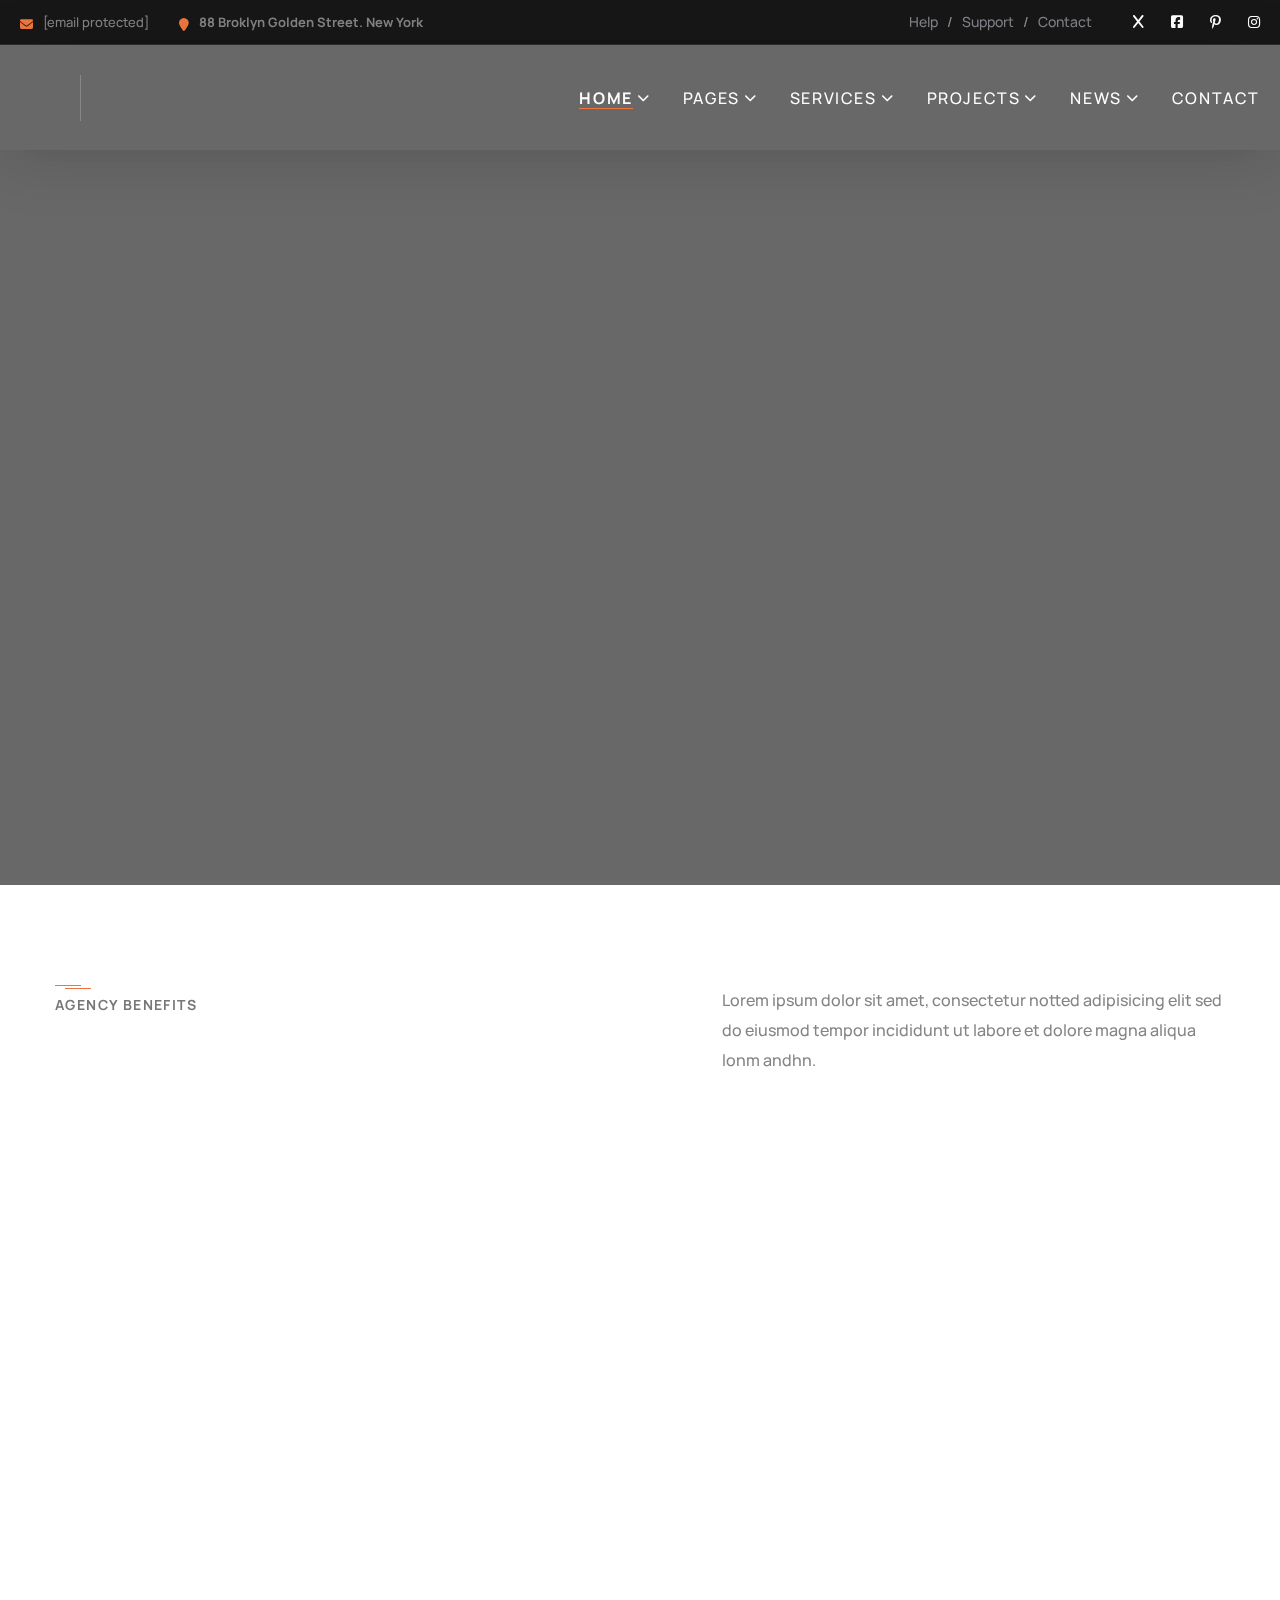
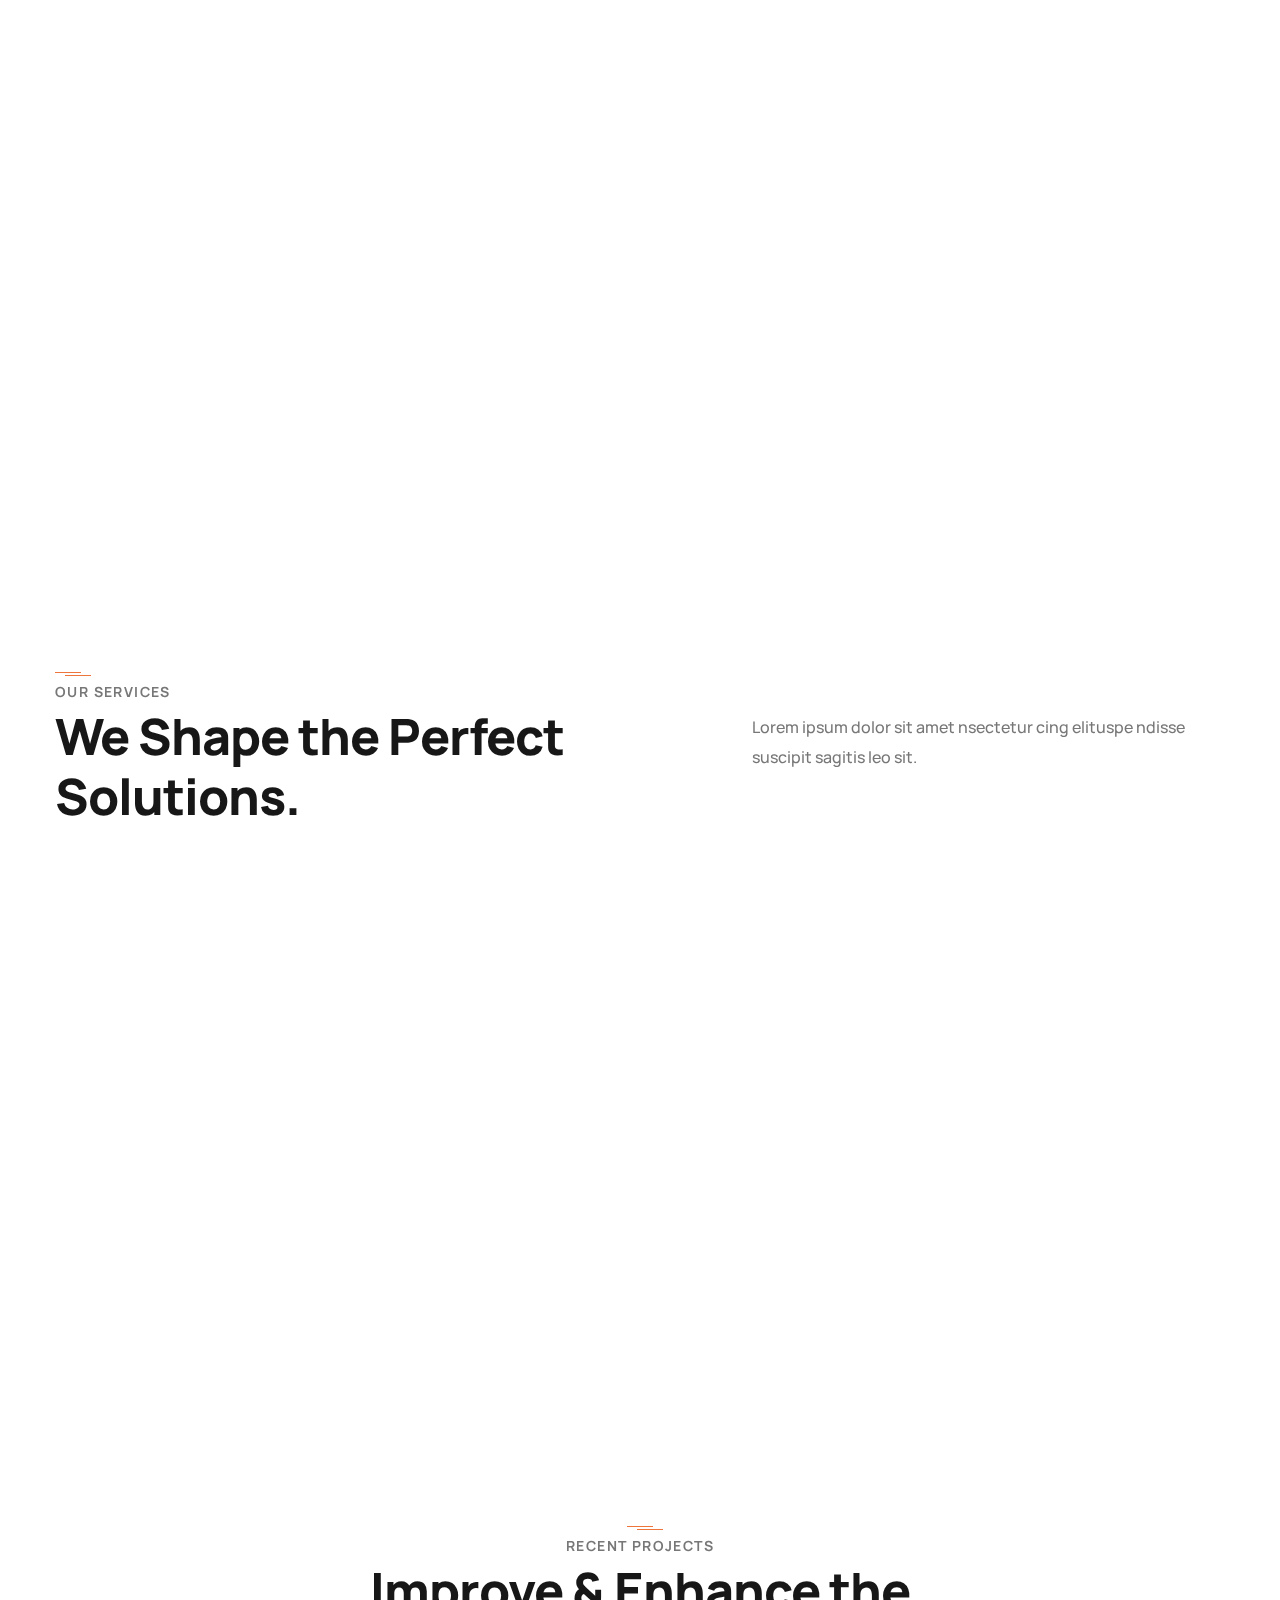
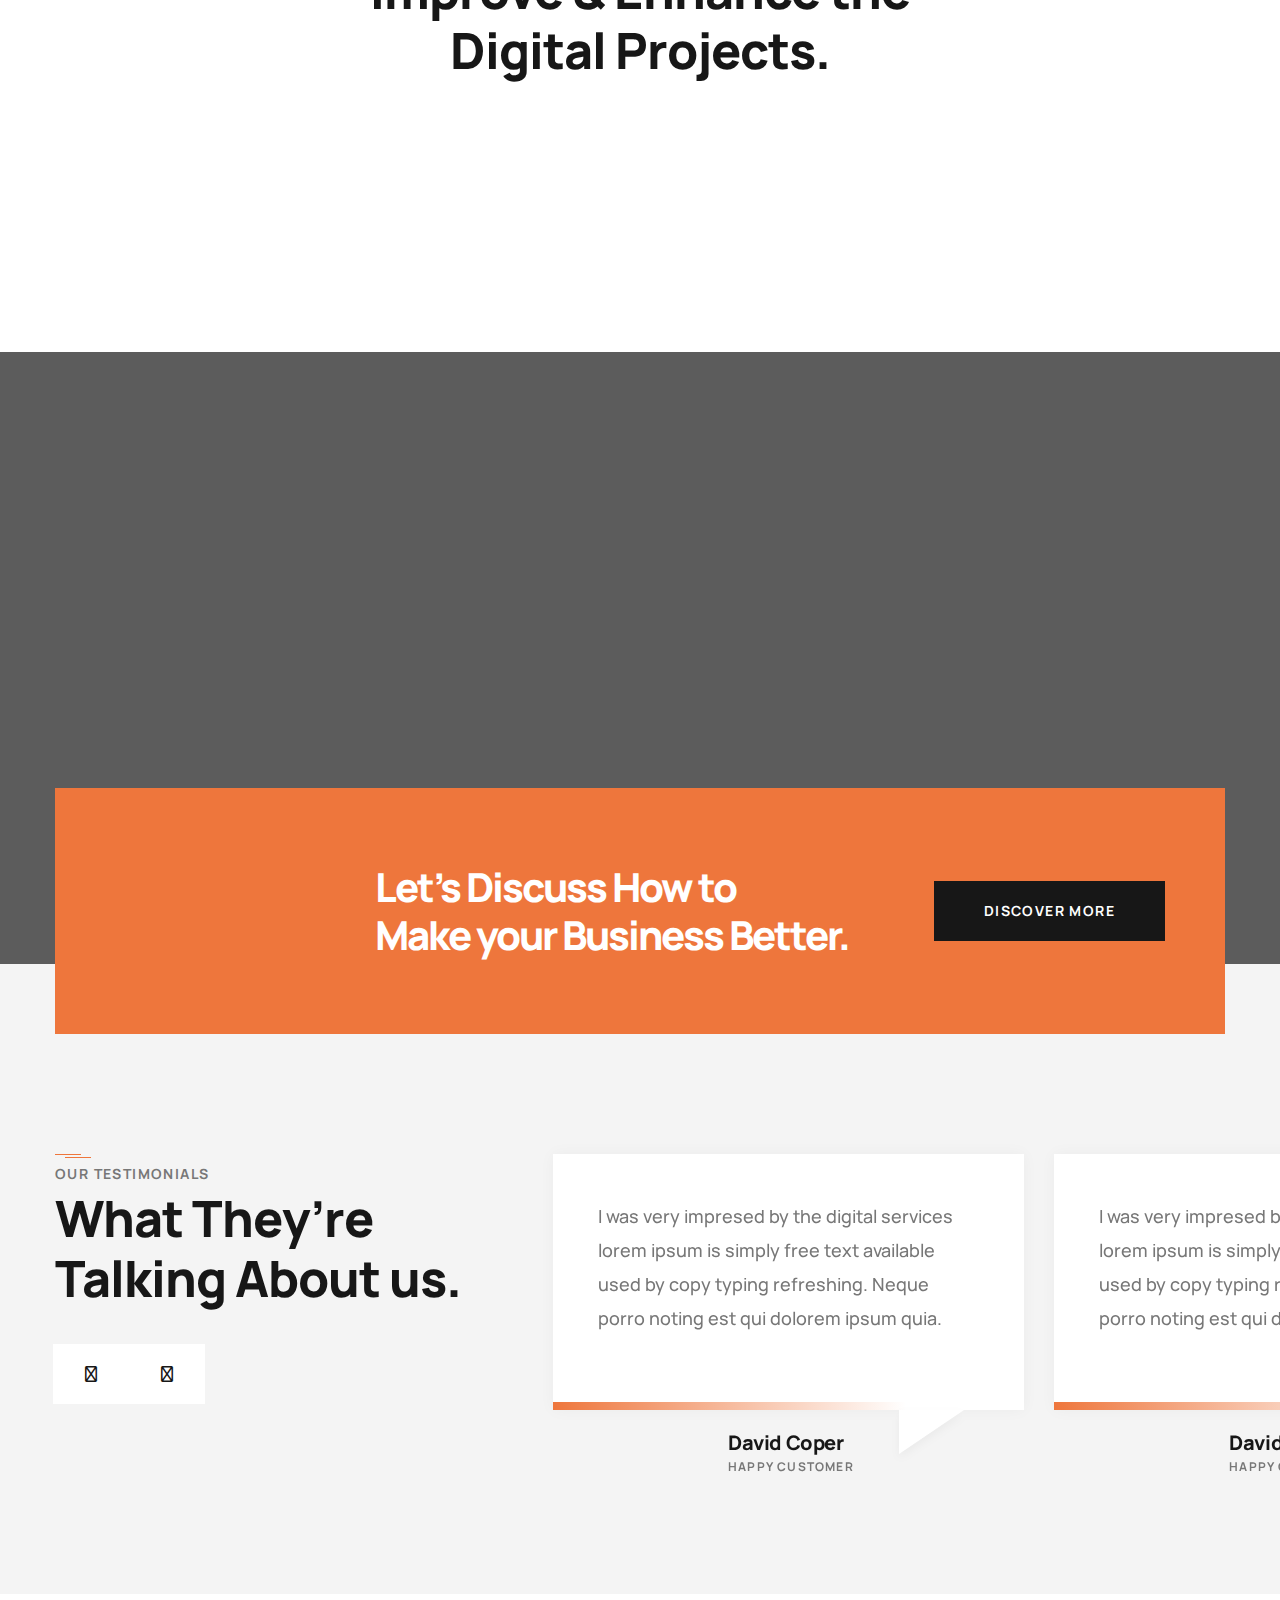
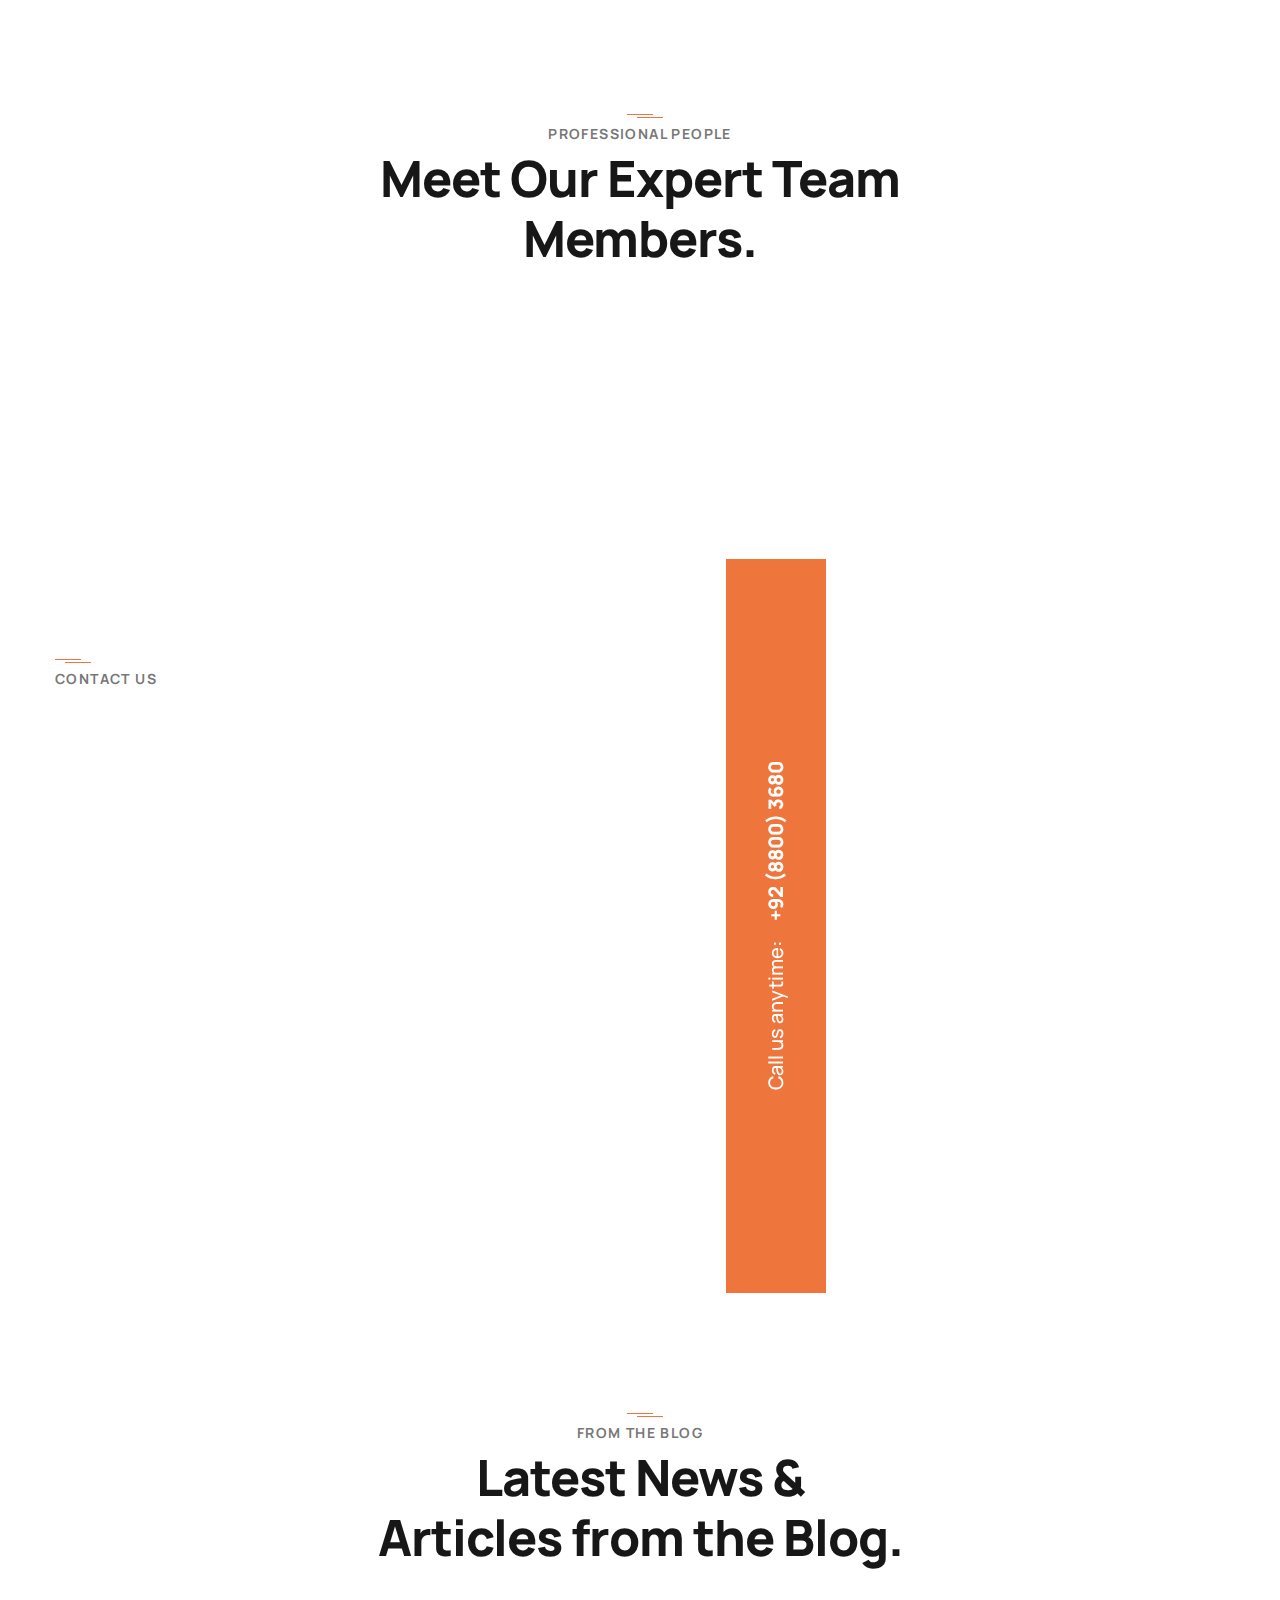
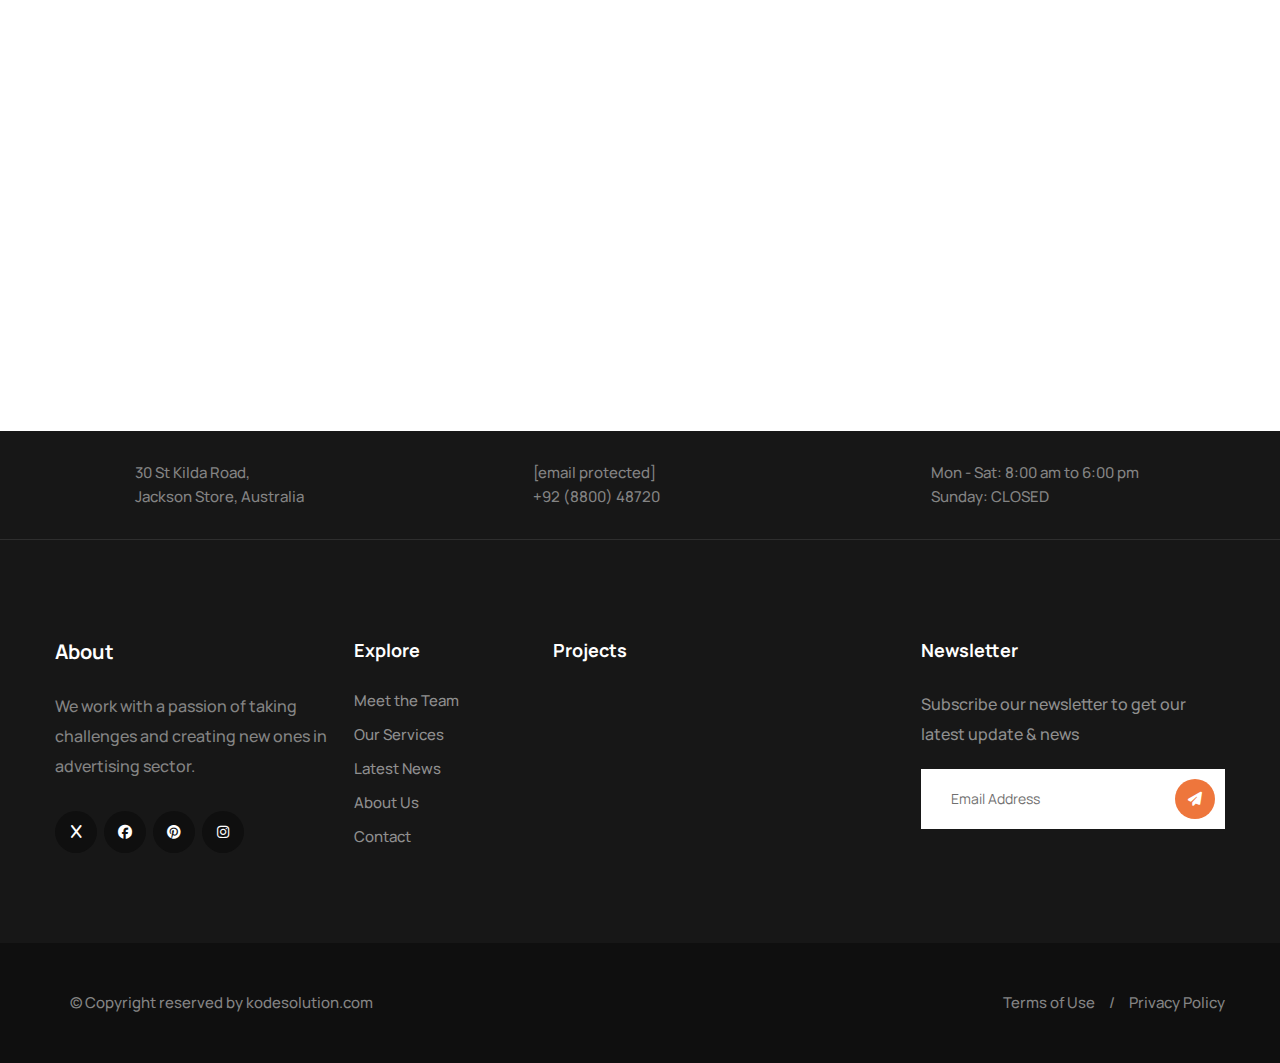
==== commit f39bbfc3: "added page-about.html" ====
--- a/index.html
+++ b/index.html
@@ -13,6 +13,7 @@
     <link rel="stylesheet" type="text/css" href="css/fontawesome.min.css">
     <link rel="stylesheet" type="text/css" href="css/jquery.fancybox.min.css">
     <link rel="stylesheet" type="text/css" href="css/bootsnav.min.css">
+    <link rel="stylesheet" type="text/css" href="css/owl.carousel.min.css">
     <!-- REVOLUTION NAVIGATION STYLES -->
     <link href="css/style.css" rel="stylesheet">
     <link rel="stylesheet" type="text/css" href="css/owl.carousel.min.css">
@@ -96,14 +97,13 @@
                     <div class="nav-outer">
                         <nav class="nav main-menu">
                             <ul class="navigation">
-                                <li class="current ">
-                                    <a href="index.html">Home</a>
+                                <li class="current dropdown"><a href="index.html">Home</a>
                                     <ul>
                                         <li><a href="index.html">Home page 01</a></li>
                                         <li><a href="index-2.html">Home page 02</a></li>
                                         <li><a href="index-3.html">Home page 03</a></li>
                                         <li><a href="index-4.html">Home page 04</a></li>
-                                        <li class=""><a href="#">Dark Styles</a>
+                                        <li class="dropdown"> <a href="#">Dark Styles</a>
                                             <ul>
                                                 <li><a href="index-1-dark.html">Home Dark One</a></li>
                                                 <li><a href="index-2-dark.html">Home Dark Two</a></li>
@@ -111,7 +111,7 @@
                                                 <li><a href="index-4-dark.html">Home Dark Four</a></li>
                                             </ul>
                                         </li>
-                                        <li class=""><a href="#">Boxed Styles</a>
+                                        <li class="dropdown"><a href="#">Boxed Styles</a>
                                             <ul>
                                                 <li><a href="index-1-boxed.html">Home Boxed One</a></li>
                                                 <li><a href="index-2-boxed.html">Home Boxed Two</a></li>
@@ -119,7 +119,7 @@
                                                 <li><a href="index-4-boxed.html">Home Boxed Four</a></li>
                                             </ul>
                                         </li>
-                                        <li class=""><a href="#">Single Styles</a>
+                                        <li class="dropdown"><a href="#">Single Styles</a>
                                             <ul>
                                                 <li><a href="index-1-Single.html">Home Single One</a></li>
                                                 <li><a href="index-2-Single.html">Home Single Two</a></li>
@@ -128,7 +128,7 @@
                                             </ul>
                                         </li>
                                         <li><a href="index-1-rtl.html">Home RTL One</a></li>
-                                        <li class=""><a href="#">Header Styles</a>
+                                        <li class="dropdown"><a href="#">Header Styles</a>
                                             <ul>
                                                 <li><a href="index.html">Header Style One</a></li>
                                                 <li><a href="index-2.html">Header Style Two</a></li>
@@ -138,16 +138,16 @@
                                         </li>
                                     </ul>
                                 </li>
-                                <li class=""><a href="page-about.html">Pages</a>
+                                <li class="dropdown"><a href="page-about.html">Pages</a>
                                     <ul>
                                         <li><a href="page-about.html">About</a></li>
-                                        <li class=""><a href="page-team.html">Team</a>
+                                        <li class="dropdown"><a href="page-team.html">Team</a>
                                             <ul>
                                                 <li><a href="page-team.html">Team Grid</a></li>
                                                 <li><a href="page-team-details.html">Team Details</a></li>
                                             </ul>
                                         </li>
-                                        <li class=""><a href="shop-products.html">Shop</a>
+                                        <li class="dropdown"><a href="shop-products.html">Shop</a>
                                             <ul>
                                                 <li><a href="shop-products.html">Products</a></li>
                                                 <li><a href="shop-products-sidebar.html">Products with Sidebar</a></li>
@@ -161,19 +161,19 @@
                                         <li><a href="page-404.html">Page 404</a></li>
                                     </ul>
                                 </li>
-                                <li class=""><a href="page-services.html">Services</a>
+                                <li class="dropdown"><a href="page-services.html">Services</a>
                                     <ul>
                                         <li><a href="page-services.html">Services Grid</a></li>
                                         <li><a href="page-service-details.html">Service Details</a></li>
                                     </ul>
                                 </li>
-                                <li class=""><a href="page-projects.html">Projects</a>
+                                <li class="dropdown"><a href="page-projects.html">Projects</a>
                                     <ul>
                                         <li><a href="page-projects.html">Projects Grid</a></li>
                                         <li><a href="page-project-details.html">Project Details</a></li>
                                     </ul>
                                 </li>
-                                <li class=""><a href="news-grid.html">News</a>
+                                <li class="dropdown"><a href="news-grid.html">News</a>
                                     <ul>
                                         <li><a href="news-grid.html">News Grid</a></li>
                                         <li><a href="news-details.html">News Details</a></li>
@@ -184,6 +184,7 @@
                         </nav>
                         <!-- Main Menu End-->
                     </div>
+
 
                     <div class="outer-box">
                         <a href="tel:+92(8800)9806" class="info-btn">
--- a/css/style.css
+++ b/css/style.css
@@ -1710,8 +1710,8 @@
 
 .select2-container--default .select2-selection--single .select2-selection__arrow:before {
     position: relative;
-    content: "\f107";
-    font-family: "Font Awesome 6 Pro";
+    content: "\f078";
+    font-family: "Font Awesome 6 Free";
 }
 
 .select2-container--default .select2-selection--single .select2-selection__arrow b {
@@ -2899,7 +2899,7 @@
 }
 
 .main-menu .navigation>li.dropdown>a:after {
-    content: "\f107";
+    content: "\f078";
     position: absolute;
     right: 0;
     top: 50%;
@@ -2909,7 +2909,7 @@
     line-height: 24px;
     font-size: 12px;
     z-index: 5;
-    font-family: "Font Awesome 6 Pro";
+    font-family: "Font Awesome 6 Free";
     font-weight: 900;
     margin-top: -2px;
     -webkit-transform: translateY(-50%);
@@ -2977,8 +2977,8 @@
 }
 
 .main-menu .navigation>li>ul>li.dropdown>a:after {
-    font-family: "Font Awesome 6 Pro";
-    content: "\f105";
+    font-family: "Font Awesome 6 Free";
+    content: "\f061";
     position: absolute;
     right: 0;
     top: 11px;
@@ -3892,7 +3892,7 @@
 }
 
 .mobile-menu .navigation li.dropdown .dropdown-btn.active i:before {
-    content: "\f106";
+    content: "\f063";
 }
 
 .mobile-menu .navigation li>ul,
@@ -12080,13 +12080,13 @@
 
 .page-breadcrumb li:after {
     position: absolute;
-    content: "\f105";
+    content: "\f061";
     right: -6px;
     top: 1px;
     color: #ffffff;
     font-size: 14px;
     font-weight: 900;
-    font-family: "Font Awesome 6 Pro";
+    font-family: "Font Awesome 6 Free";
     color: #ffffff;
 }
 
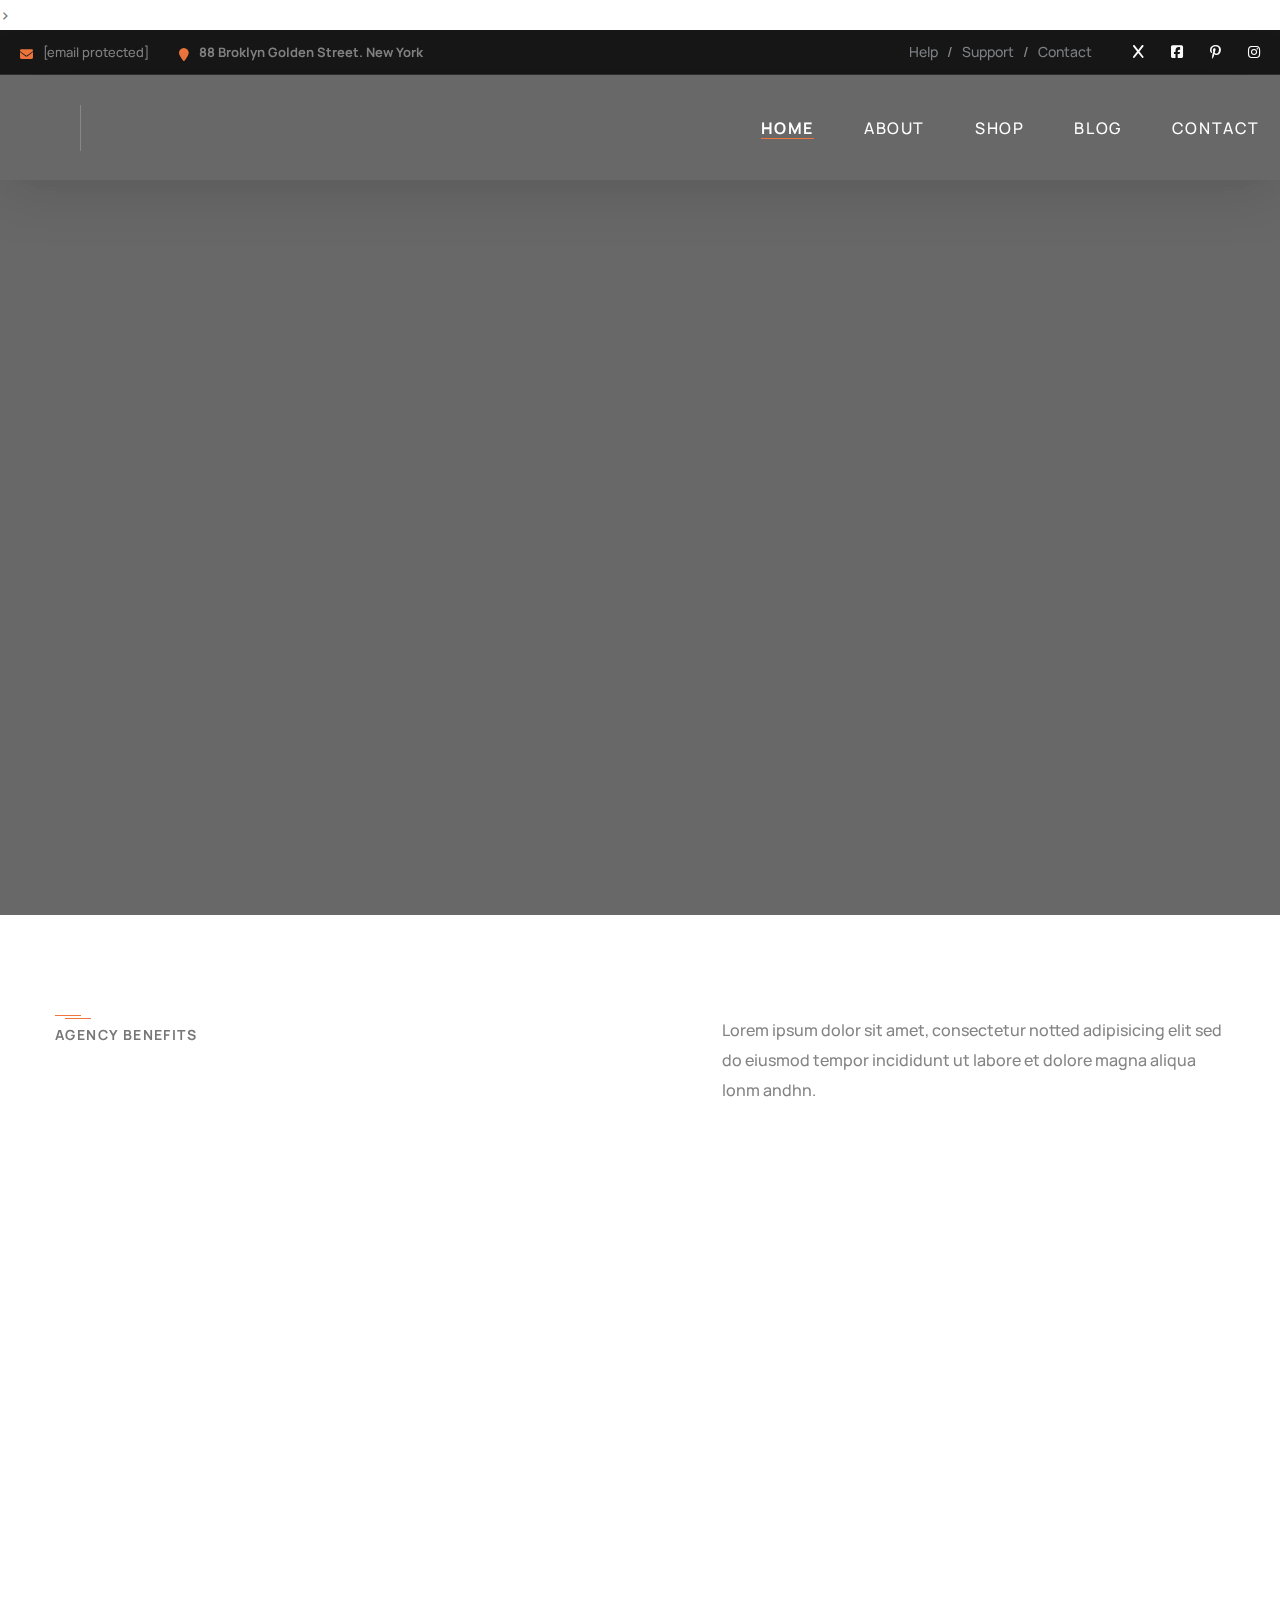
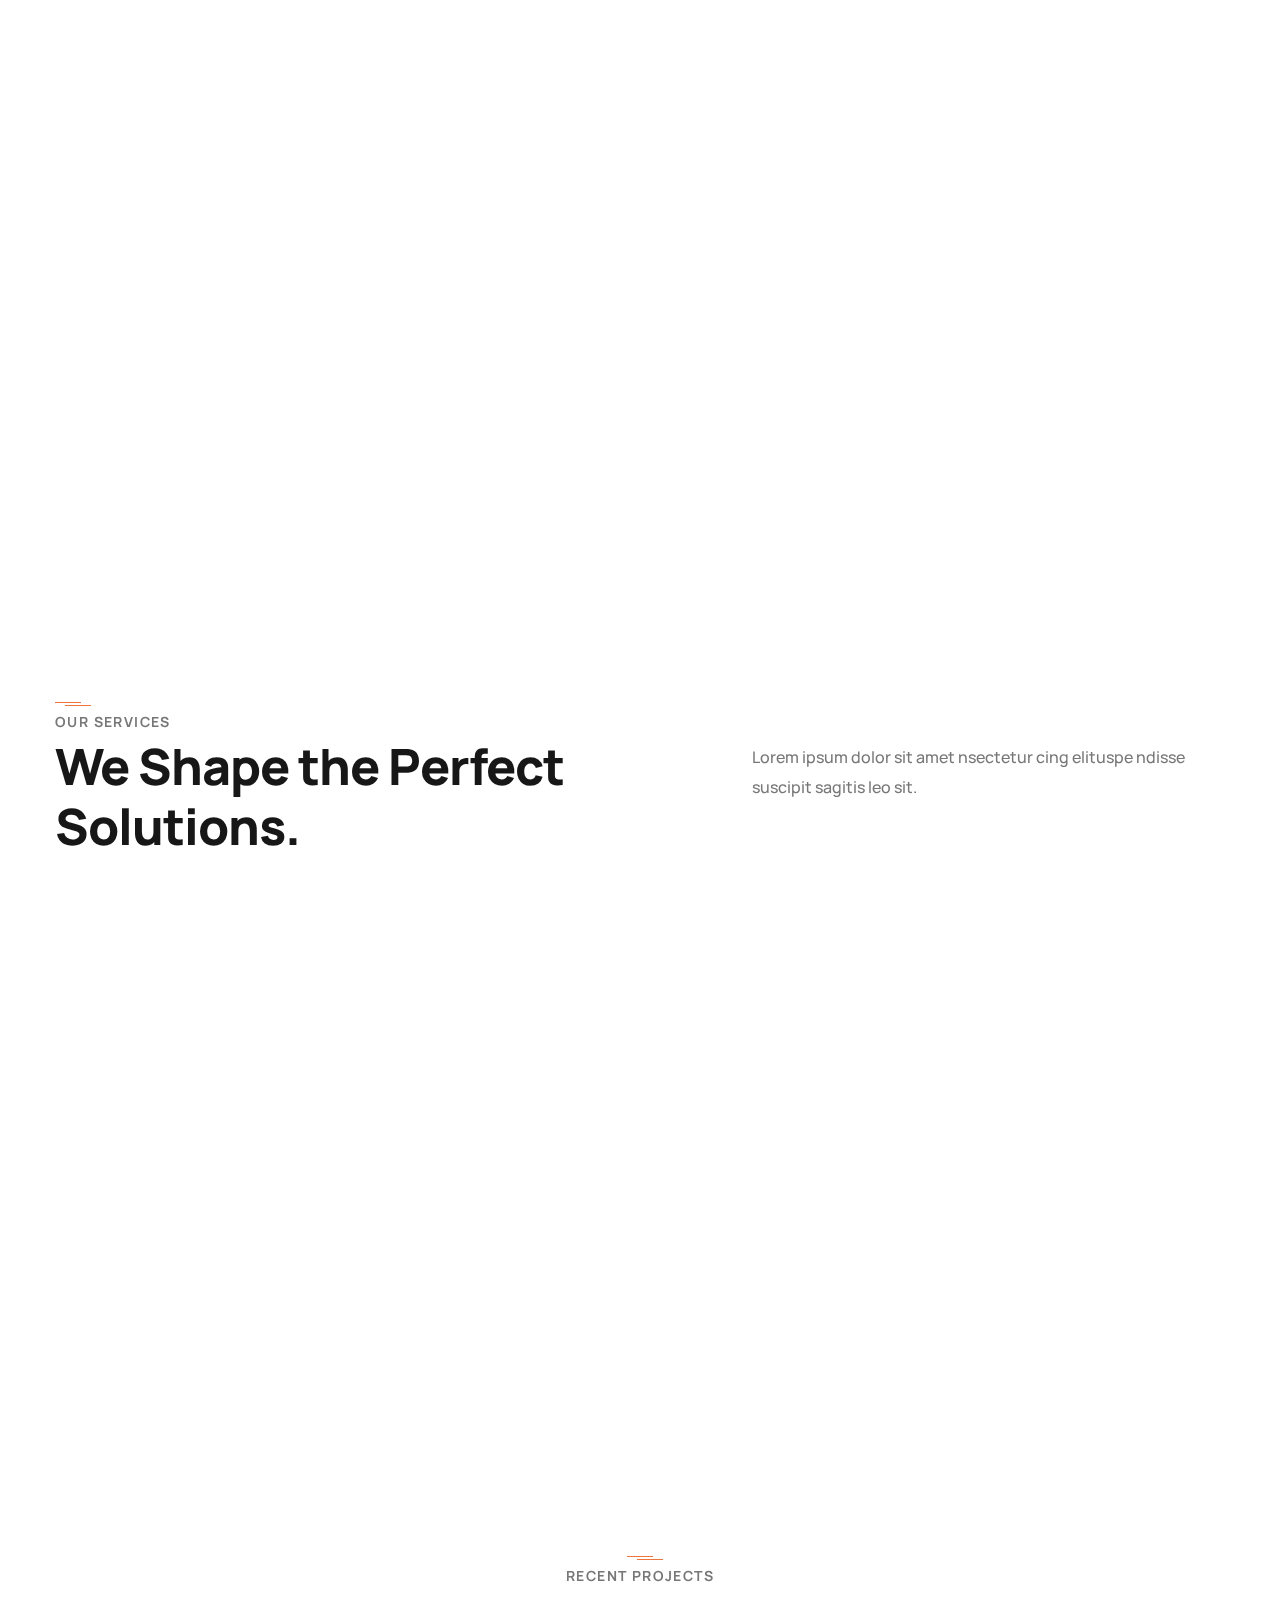
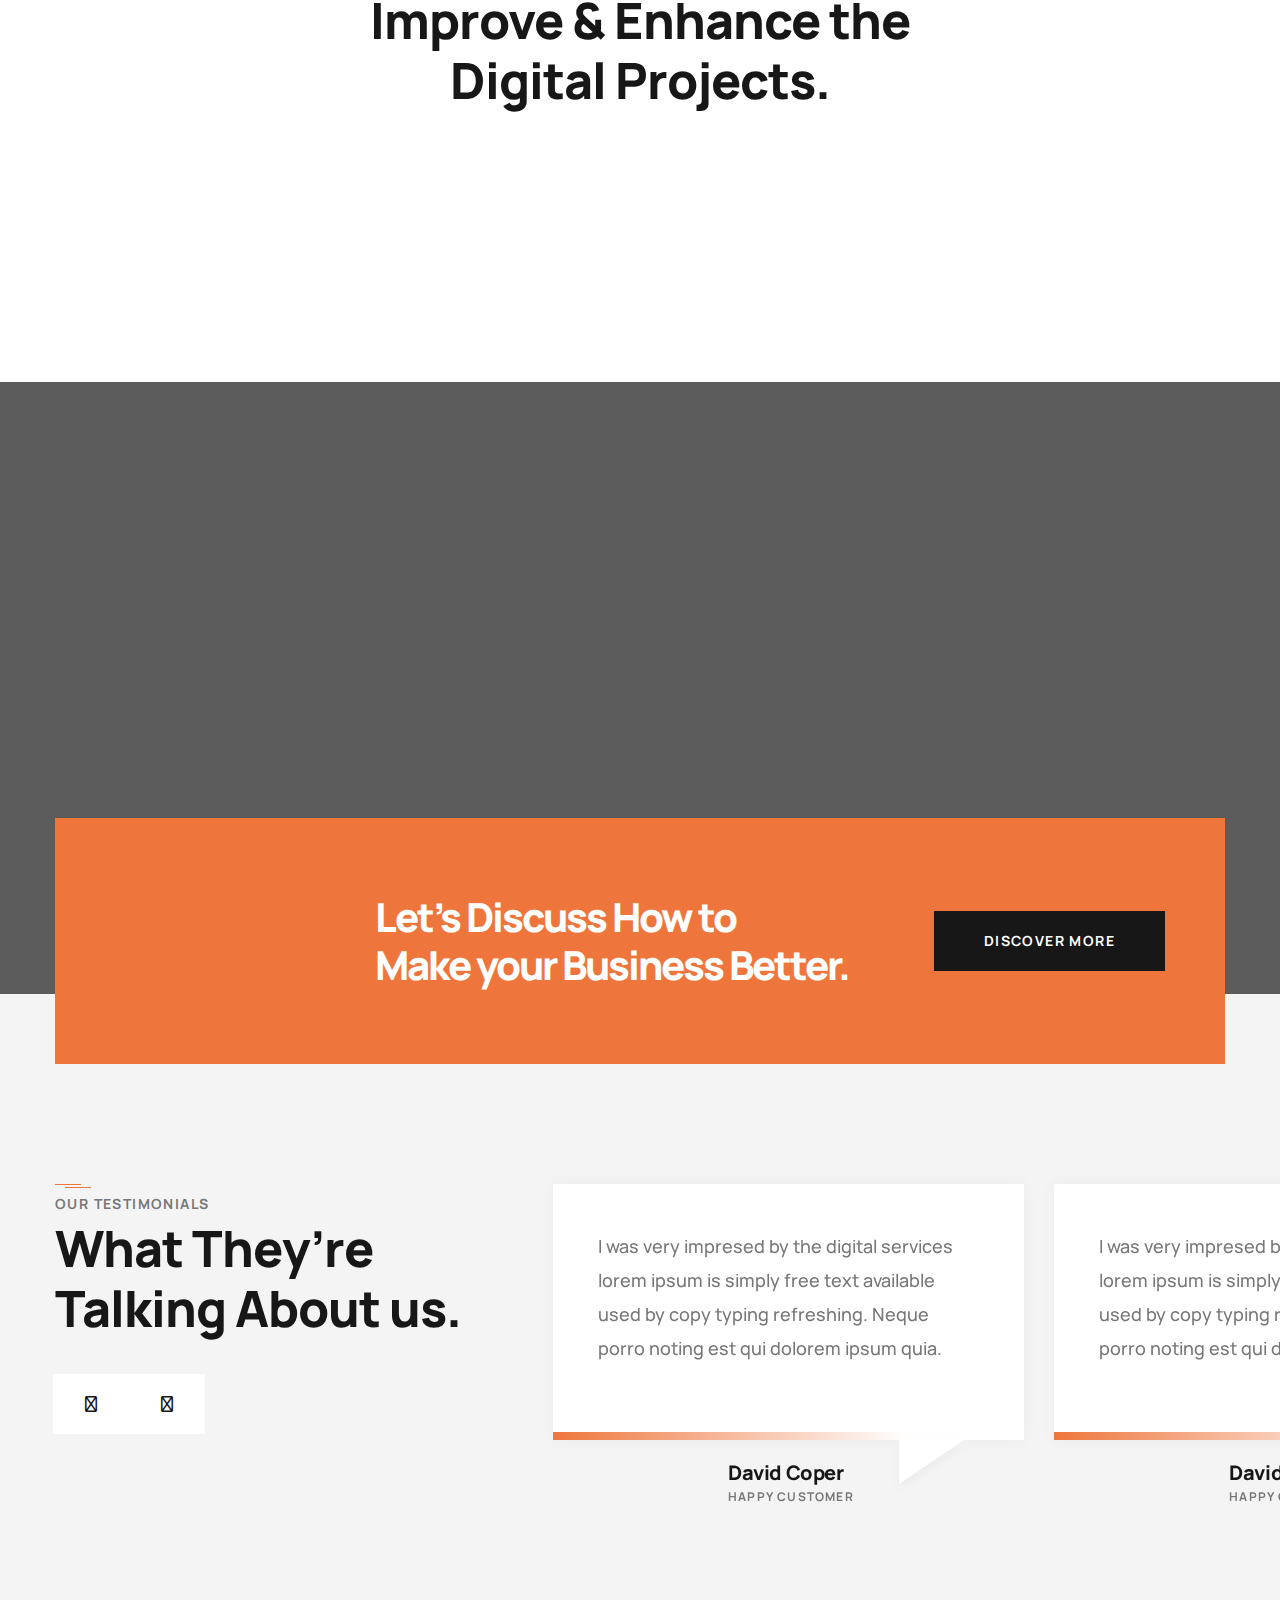
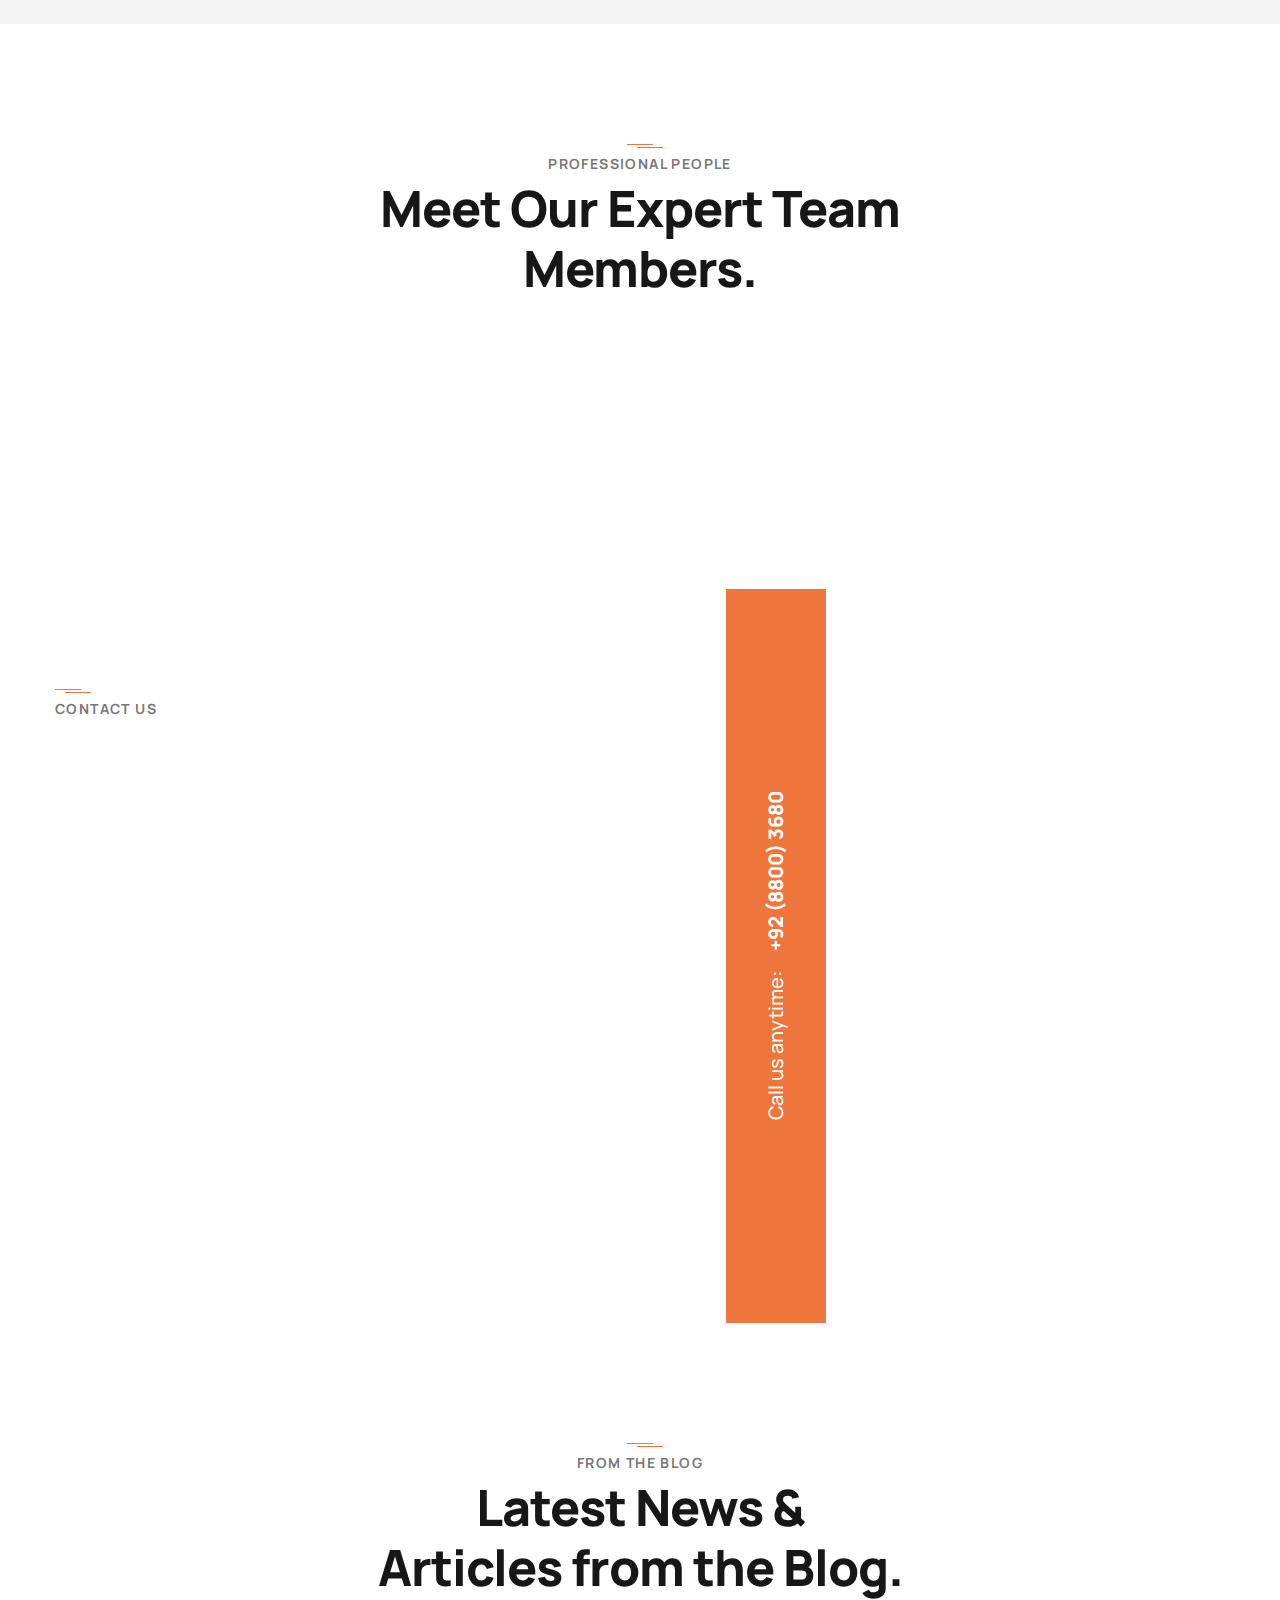
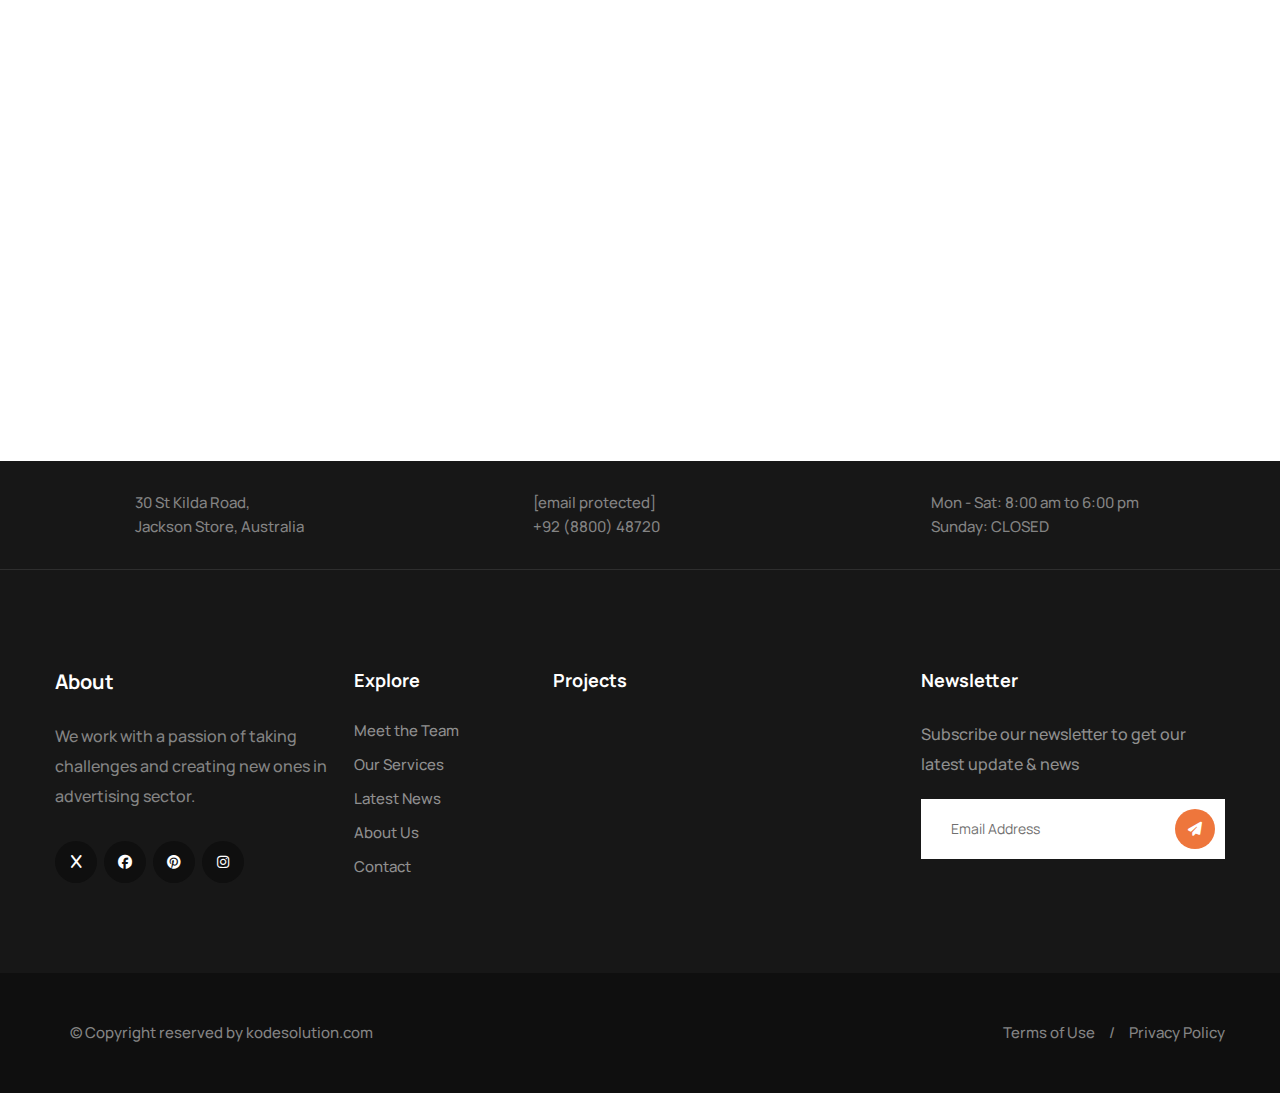
==== commit 000e96a6: "new" ====
--- a/index.html
+++ b/index.html
@@ -14,16 +14,18 @@
     <link rel="stylesheet" type="text/css" href="css/jquery.fancybox.min.css">
     <link rel="stylesheet" type="text/css" href="css/bootsnav.min.css">
     <link rel="stylesheet" type="text/css" href="css/owl.carousel.min.css">
+    <link rel="stylesheet" href="https://cdnjs.cloudflare.com/ajax/libs/font-awesome/6.5.1/css/all.css">
+    <link rel="stylesheet" href="https://cdn.linearicons.com/free/1.0.0/icon-font.min.css">
+
     <!-- REVOLUTION NAVIGATION STYLES -->
     <link href="css/style.css" rel="stylesheet">
-    <link rel="stylesheet" type="text/css" href="css/owl.carousel.min.css">
+   >
 
 
     <link rel="shortcut icon" href="https://html.kodesolution.com/2023/disle-html/images/favicon.png"
         type="image/x-icon">
     <link rel="icon" href="https://html.kodesolution.com/2023/disle-html/images/favicon.png" type="image/x-icon">
-    <link rel="stylesheet" href="https://cdnjs.cloudflare.com/ajax/libs/font-awesome/6.5.1/css/all.css">
-    <link rel="stylesheet" href="https://cdn.linearicons.com/free/1.0.0/icon-font.min.css">
+
 
     <!-- Responsive -->
     <meta http-equiv="X-UA-Compatible" content="IE=edge">
@@ -97,86 +99,20 @@
                     <div class="nav-outer">
                         <nav class="nav main-menu">
                             <ul class="navigation">
-                                <li class="current dropdown"><a href="index.html">Home</a>
+                                <li class="current "><a href="index.html">Home</a>
+                                   
+                                </li>
+                                <li class=""><a href="page-about.html">About</a>
+                                 
+                                </li>
+                                <li class=""><a href="shop-products-sidebar.html">Shop</a>
+                                  
+                                </li>
+                             
+                                <li class=""><a href="news-grid.html">Blog</a>
                                     <ul>
-                                        <li><a href="index.html">Home page 01</a></li>
-                                        <li><a href="index-2.html">Home page 02</a></li>
-                                        <li><a href="index-3.html">Home page 03</a></li>
-                                        <li><a href="index-4.html">Home page 04</a></li>
-                                        <li class="dropdown"> <a href="#">Dark Styles</a>
-                                            <ul>
-                                                <li><a href="index-1-dark.html">Home Dark One</a></li>
-                                                <li><a href="index-2-dark.html">Home Dark Two</a></li>
-                                                <li><a href="index-3-dark.html">Home Dark Three</a></li>
-                                                <li><a href="index-4-dark.html">Home Dark Four</a></li>
-                                            </ul>
-                                        </li>
-                                        <li class="dropdown"><a href="#">Boxed Styles</a>
-                                            <ul>
-                                                <li><a href="index-1-boxed.html">Home Boxed One</a></li>
-                                                <li><a href="index-2-boxed.html">Home Boxed Two</a></li>
-                                                <li><a href="index-3-boxed.html">Home Boxed Three</a></li>
-                                                <li><a href="index-4-boxed.html">Home Boxed Four</a></li>
-                                            </ul>
-                                        </li>
-                                        <li class="dropdown"><a href="#">Single Styles</a>
-                                            <ul>
-                                                <li><a href="index-1-Single.html">Home Single One</a></li>
-                                                <li><a href="index-2-Single.html">Home Single Two</a></li>
-                                                <li><a href="index-3-Single.html">Home Single Three</a></li>
-                                                <li><a href="index-4-Single.html">Home Single Four</a></li>
-                                            </ul>
-                                        </li>
-                                        <li><a href="index-1-rtl.html">Home RTL One</a></li>
-                                        <li class="dropdown"><a href="#">Header Styles</a>
-                                            <ul>
-                                                <li><a href="index.html">Header Style One</a></li>
-                                                <li><a href="index-2.html">Header Style Two</a></li>
-                                                <li><a href="index-3.html">Header Style Three</a></li>
-                                                <li><a href="index-4.html">Header Style Four</a></li>
-                                            </ul>
-                                        </li>
-                                    </ul>
-                                </li>
-                                <li class="dropdown"><a href="page-about.html">Pages</a>
-                                    <ul>
-                                        <li><a href="page-about.html">About</a></li>
-                                        <li class="dropdown"><a href="page-team.html">Team</a>
-                                            <ul>
-                                                <li><a href="page-team.html">Team Grid</a></li>
-                                                <li><a href="page-team-details.html">Team Details</a></li>
-                                            </ul>
-                                        </li>
-                                        <li class="dropdown"><a href="shop-products.html">Shop</a>
-                                            <ul>
-                                                <li><a href="shop-products.html">Products</a></li>
-                                                <li><a href="shop-products-sidebar.html">Products with Sidebar</a></li>
-                                                <li><a href="shop-product-details.html">Product Details</a></li>
-                                                <li><a href="shop-cart.html">Cart</a></li>
-                                                <li><a href="shop-checkout.html">Checkout</a></li>
-                                            </ul>
-                                        </li>
-                                        <li><a href="page-testimonial.html">Testimonial</a></li>
-                                        <li><a href="page-faq.html">FAQ</a></li>
-                                        <li><a href="page-404.html">Page 404</a></li>
-                                    </ul>
-                                </li>
-                                <li class="dropdown"><a href="page-services.html">Services</a>
-                                    <ul>
-                                        <li><a href="page-services.html">Services Grid</a></li>
-                                        <li><a href="page-service-details.html">Service Details</a></li>
-                                    </ul>
-                                </li>
-                                <li class="dropdown"><a href="page-projects.html">Projects</a>
-                                    <ul>
-                                        <li><a href="page-projects.html">Projects Grid</a></li>
-                                        <li><a href="page-project-details.html">Project Details</a></li>
-                                    </ul>
-                                </li>
-                                <li class="dropdown"><a href="news-grid.html">News</a>
-                                    <ul>
-                                        <li><a href="news-grid.html">News Grid</a></li>
-                                        <li><a href="news-details.html">News Details</a></li>
+                                        <li><a href="news-grid.html">Blog Grid</a></li>
+                                        <li><a href="news-details.html">Blog Details</a></li>
                                     </ul>
                                 </li>
                                 <li><a href="page-contact.html">Contact</a></li>
@@ -307,7 +243,7 @@
         <!--Main Slider-->
         <section class="main-slider">
             <div class="rev_slider_wrapper fullwidthbanner-container" id="rev_slider_one_wrapper" data-source="gallery">
-                <div class="rev_slider fullwidthabanner" id="rev_slider_one" data-version="5.4.1">
+                <div class="rev_slider fullwidthbanner" id="rev_slider_one" data-version="5.4.1">
                     <ul>
                         <!-- Slide 1 -->
                         <li data-index="rs-1" data-transition="zoomout">
--- a/css/style.css
+++ b/css/style.css
@@ -1167,7 +1167,7 @@
     font-size: 14px;
     line-height: 30px;
     font-weight: 700;
-    font-family: "Font Awesome 6 Pro";
+    font-family: "Font Awesome 6 Free";
     background: var(--gradient-1);
     border-radius: 50%;
 }
@@ -11787,7 +11787,7 @@
 .shop-sidebar .category-widget .category-list li a:before {
     position: absolute;
     content: "\f0da";
-    font-family: "Font Awesome 6 Pro";
+    font-family: "Font Awesome 6 Free";
     left: 0px;
     top: 0px;
     font-size: 16px;
@@ -12080,7 +12080,7 @@
 
 .page-breadcrumb li:after {
     position: absolute;
-    content: "\f061";
+    content: "\f054";
     right: -6px;
     top: 1px;
     color: #ffffff;
@@ -14687,7 +14687,7 @@
     font-size: 18px;
     color: #FFFFFF;
     font-weight: 900;
-    font-family: "Font Awesome 6 Pro";
+    font-family: "Font Awesome 6 Free";
     -webkit-transform: scale(0);
     transform: scale(0);
     -webkit-transition: all 300ms ease;
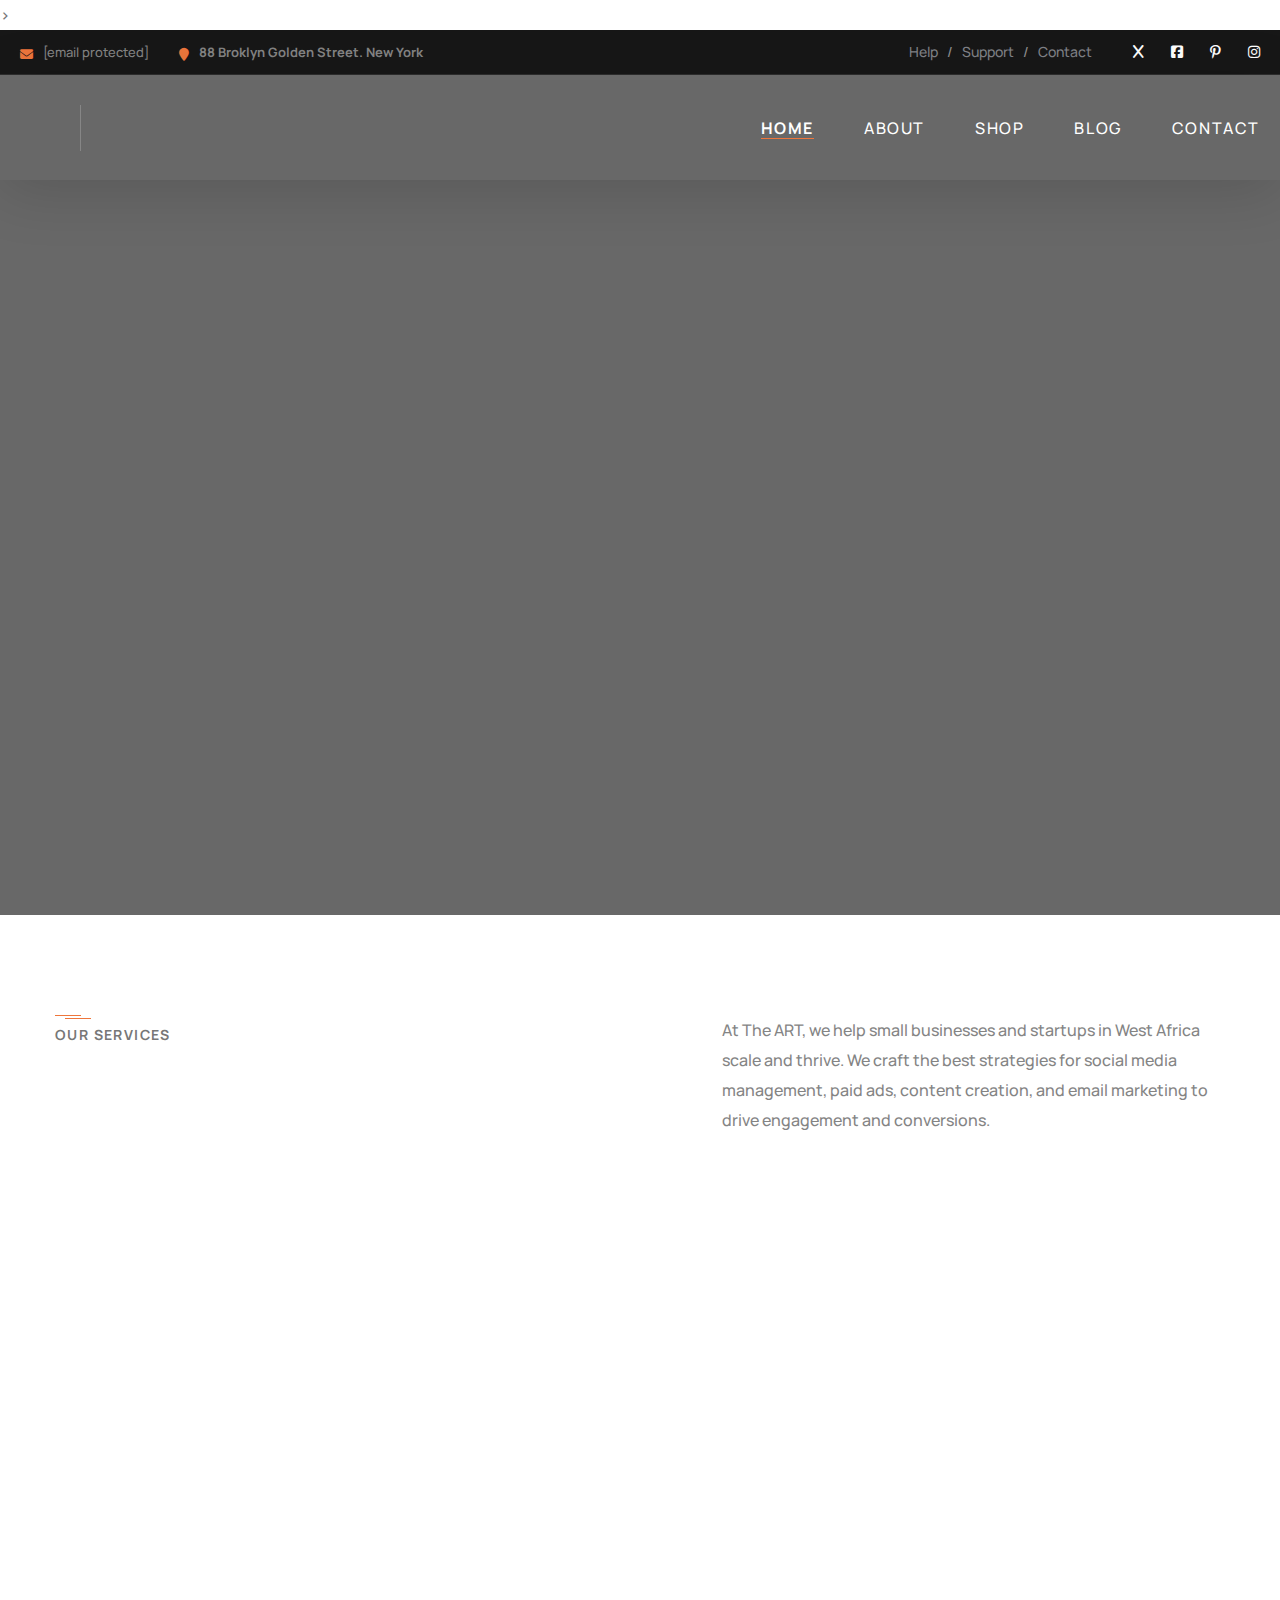
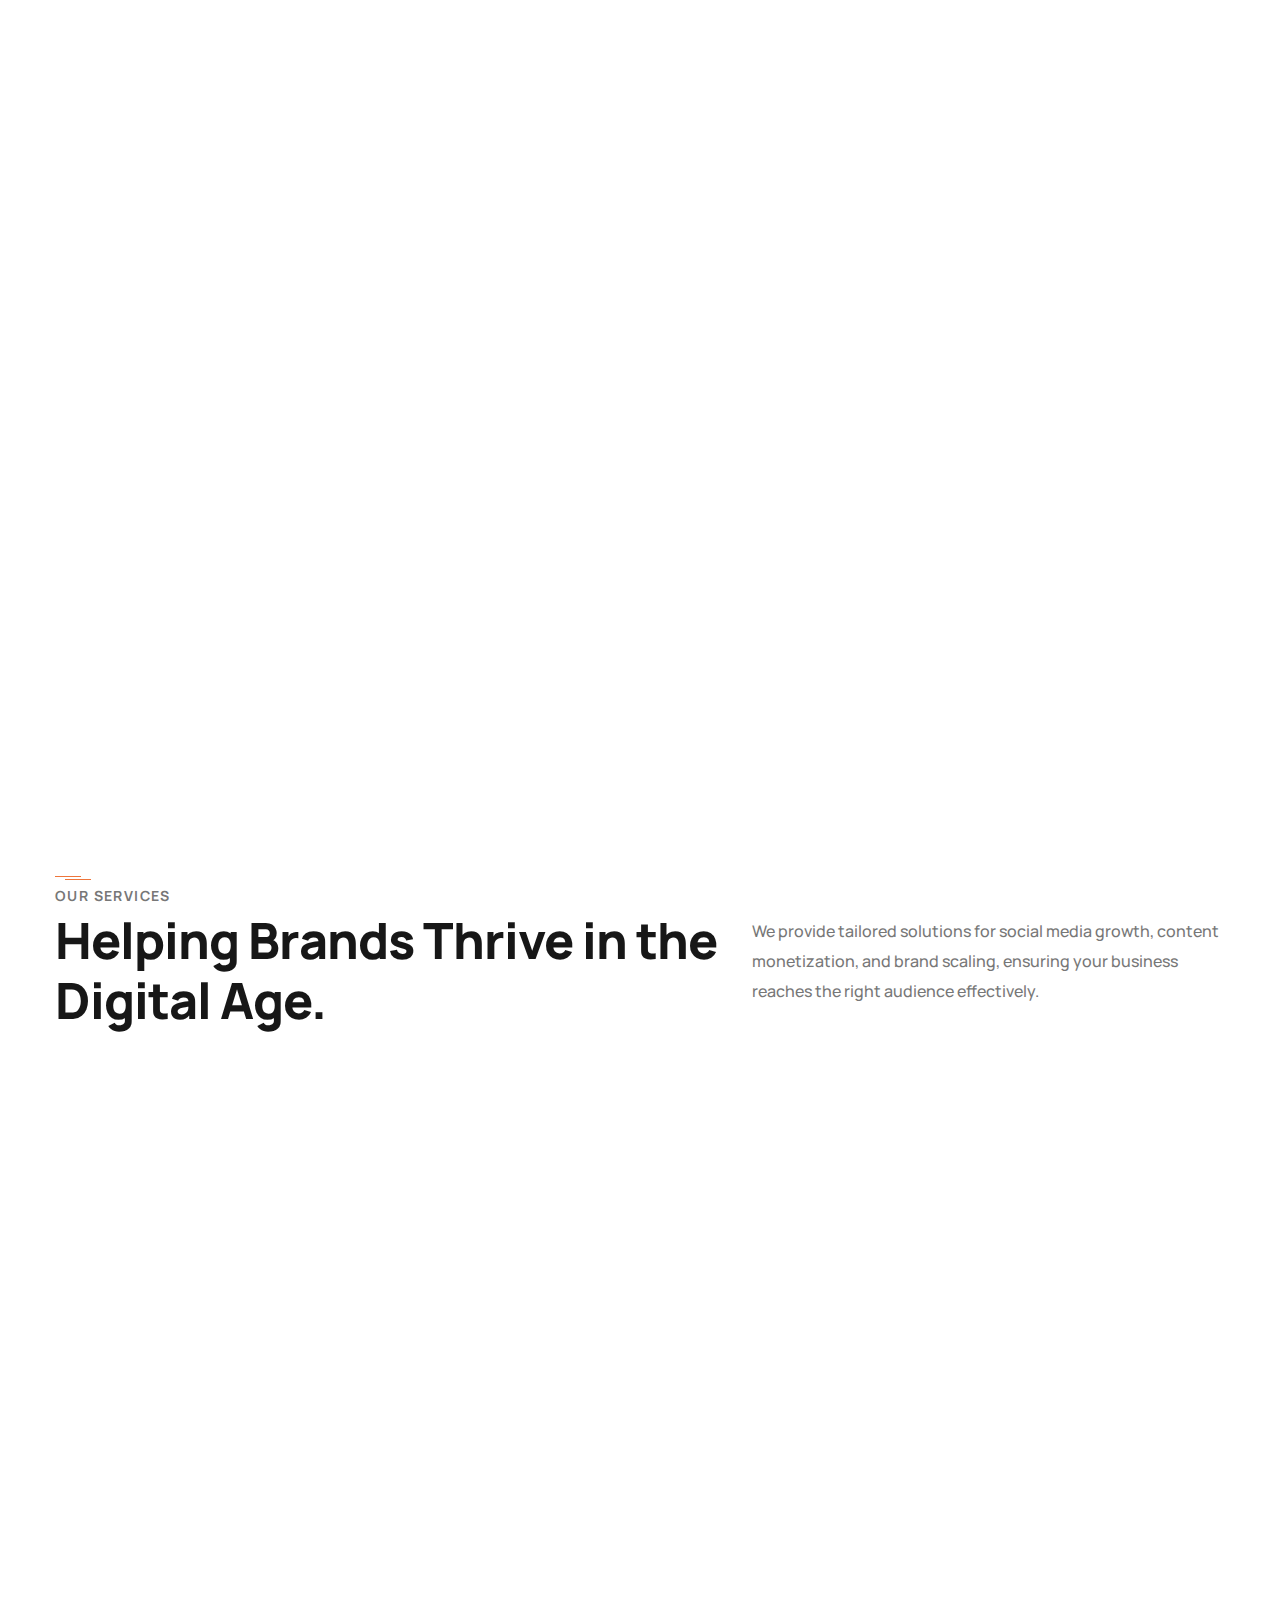
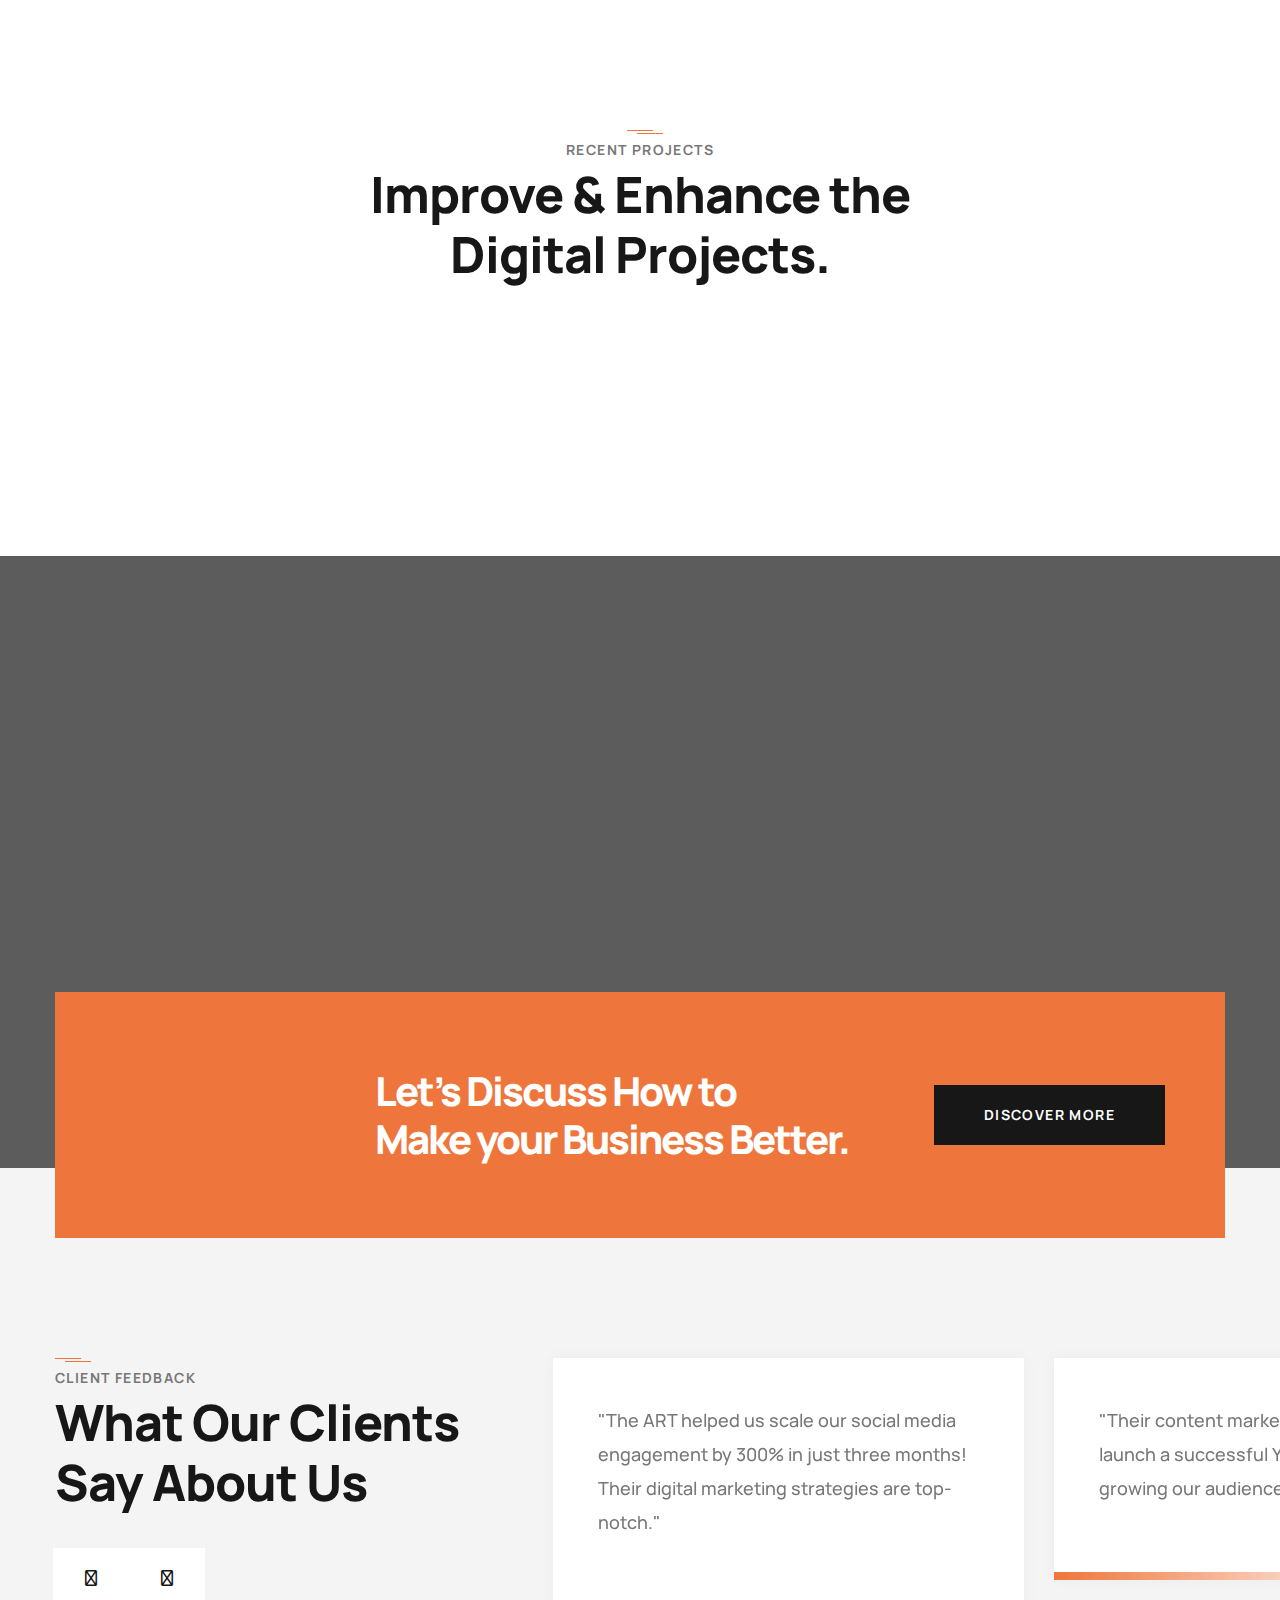
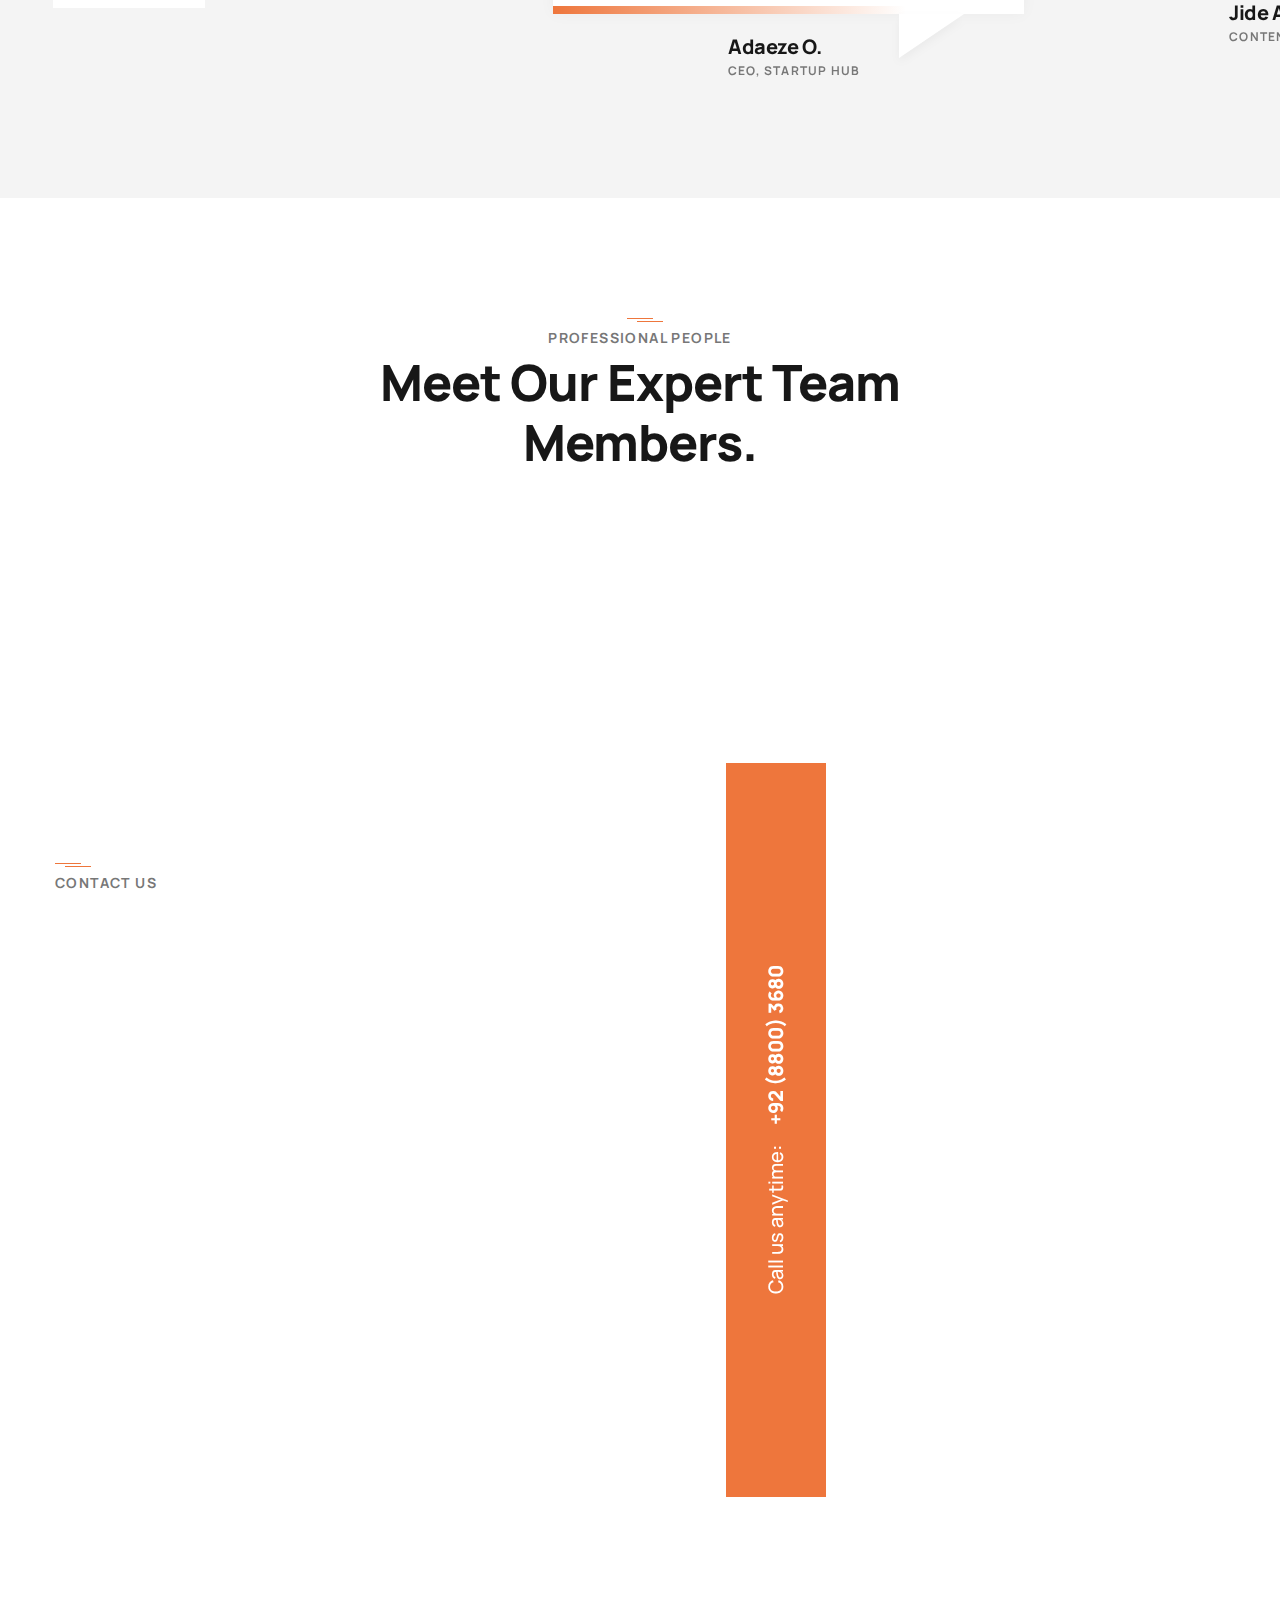
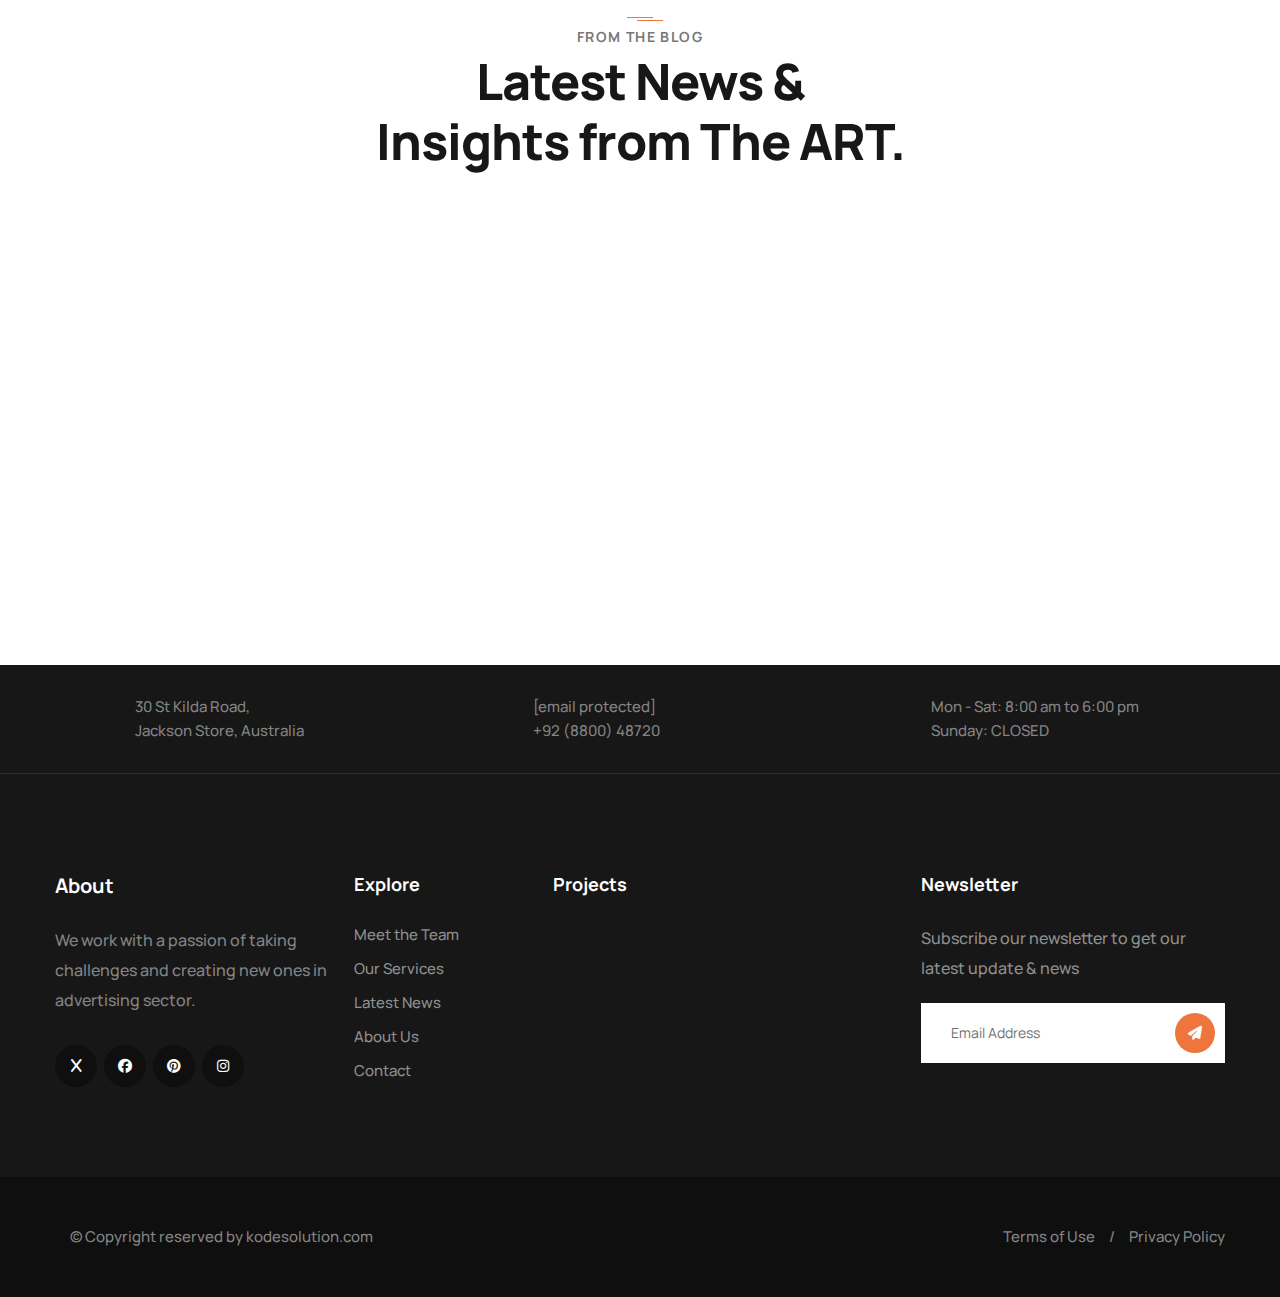
==== commit 98d1ce8c: "added" ====
--- a/index.html
+++ b/index.html
@@ -3,7 +3,7 @@
 
 <head>
     <meta charset="utf-8">
-    <title>Disle | Design Agency HTML Template | Home Page 01</title>
+    <title> Thr Art Management </title>
     <!-- Stylesheets -->
     <link href="css/bootstrap.min.css" rel="stylesheet">
     <link href="plugins/revolution/css/settings.css" rel="stylesheet" type="text/css">
@@ -331,243 +331,238 @@
         </section>
         <!-- End Main Slider-->
 
-        <!-- Features Section -->
-        <section class="features-section">
-            <div class="bg bg-pattern-1"></div>
-            <div class="auto-container">
-                <div class="sec-title light">
+       <!-- Features Section -->
+<section class="features-section">
+    <div class="bg bg-pattern-1"></div>
+    <div class="auto-container">
+        <div class="sec-title light">
+            <div class="row">
+                <div class="col-lg-6">
+                    <span class="sub-title">Our Services</span>
+                    <h2>Growing Businesses, Building Success</h2>
+                </div>
+                <div class="col-lg-6">
+                    <div class="text">At The ART, we help small businesses and startups in West Africa scale and thrive. We craft the best strategies for social media management, paid ads, content creation, and email marketing to drive engagement and conversions.</div>
+                </div>
+            </div>
+        </div>
+
+        <div class="row">
+            <!-- Feature Block -->
+            <div class="feature-block col-lg-4 col-md-6 col-sm-12 wow fadeInUp">
+                <div class="inner-box">
+                    <div class="image-box">
+                        <figure class="image"><img src="https://html.kodesolution.com/2023/disle-html/images/resource/feature-1.jpg" alt=""></figure>
+                    </div>
+                    <div class="content-box">
+                        <h5 class="title">Digital Marketing</h5>
+                        <div class="text">Social media marketing, paid ads, content marketing, email marketing, and web analytics.</div>
+                        <div class="icon-box"><i class="flaticon-medal"></i></div>
+                    </div>
+                </div>
+            </div>
+
+            <!-- Feature Block -->
+            <div class="feature-block col-lg-4 col-md-6 col-sm-12 wow fadeInUp" data-wow-delay="300ms">
+                <div class="inner-box">
+                    <div class="image-box">
+                        <figure class="image"><img src="https://html.kodesolution.com/2023/disle-html/images/resource/feature-2.jpg" alt=""></figure>
+                    </div>
+                    <div class="content-box">
+                        <h5 class="title">Talent & Content Management</h5>
+                        <div class="text">We help brands and creators grow, engage, and monetize their content with tailored strategies.</div>
+                        <div class="icon-box"><i class="flaticon-user-interface"></i></div>
+                    </div>
+                </div>
+            </div>
+
+            <!-- Feature Block -->
+            <div class="feature-block col-lg-4 col-md-6 col-sm-12 wow fadeInUp" data-wow-delay="600ms">
+                <div class="inner-box">
+                    <div class="image-box">
+                        <figure class="image"><img src="https://html.kodesolution.com/2023/disle-html/images/resource/feature-3.jpg" alt=""></figure>
+                    </div>
+                    <div class="content-box">
+                        <h5 class="title">Audio & Music Services</h5>
+                        <div class="text">From production to distribution, we offer top-tier solutions for artists and content creators.</div>
+                        <div class="icon-box"><i class="flaticon-web-design"></i></div>
+                    </div>
+                </div>
+            </div>
+        </div>
+    </div>
+</section>
+
+        <!-- End Features Section -->
+
+    <!-- About Section -->
+<section class="about-section pt-0">
+    <div class="auto-container">
+        <div class="row">
+            <!-- Content Column -->
+            <div class="content-column col-lg-6 col-md-12 col-sm-12 order-2 wow fadeInRight">
+                <div class="inner-column">
+                    <div class="sec-title">
+                        <span class="sub-title">Welcome to The ART</span>
+                        <h2>Introducing Quality Digital Agency.</h2>
+                        <div class="text">
+                            At The ART, we help small businesses and startups in West Africa scale and thrive. 
+                            We craft the best strategy for social media management, paid ads, content creation, 
+                            and email marketing strategies that drive engagement and conversions. Partner with us 
+                            to build, grow, and sustain your brand—together.
+                        </div>
+                    </div>
+                    <ul class="list-style-two">
+                        <li><i class="fas fa-check-circle"></i> Social Media Marketing & Ads.</li>
+                        <li><i class="fas fa-check-circle"></i> Content Creation & Monetization.</li>
+                        <li><i class="fas fa-check-circle"></i> Talent & Brand Growth Strategies.</li>
+                    </ul>
+
+                    <div class="other-info">
+                        <div class="info-box">
+                            <i class="icon flaticon-phone-ringing"></i>
+                            <span class="title">Get a free Quote</span>
+                            <a href="tel:+2348101234567" class="info-text">+234 810 123 4567</a>
+                        </div>
+
+                        <div class="founded-year">
+                            <i class="icon flaticon-trophy"></i>
+                            <h6 class="title">Since <br> 2020</h6>
+                        </div>
+
+                        <a href="page-about.html" class="theme-btn btn-style-one dark-bg">
+                            <span class="btn-title">Discover more</span>
+                        </a>
+                    </div>
+                </div>
+            </div>
+
+            <!-- Image Column -->
+            <div class="image-column col-lg-6 col-md-12 col-sm-12 wow fadeInLeft" data-wow-delay="600ms">
+                <div class="image-box">
+                    <span class="icon-shpaes zoom-one"></span>
+                    <figure class="image wow fadeIn">
+                        <img src="https://html.kodesolution.com/2023/disle-html/images/resource/about-1.png" alt="">
+                    </figure>
+                </div>
+            </div>
+        </div>
+    </div>
+</section>
+<!-- End About Section -->
+
+
+       <!-- Services Section -->
+<section class="services-section">
+    <div class="bg bg-pattern-2"></div>
+    <div class="auto-container">
+        <div class="sec-title">
+            <div class="row">
+                <div class="col-lg-7">
+                    <span class="sub-title">Our Services</span>
+                    <h2>Helping Brands Thrive in the Digital Age.</h2>
+                </div>
+                <div class="col-lg-5">
+                    <div class="text">
+                        We provide tailored solutions for social media growth, content monetization, and 
+                        brand scaling, ensuring your business reaches the right audience effectively.
+                    </div>
+                </div>
+            </div>
+        </div>
+
+        <div class="row">
+            <!-- Services Column -->
+            <div class="services-column col-lg-8 col-md-12 col-sm-12 wow fadeInUp">
+                <div class="inner-column">
                     <div class="row">
-                        <div class="col-lg-6">
-                            <span class="sub-title">agency benefits</span>
-                            <h2>Let’s Work Together.</h2>
-                        </div>
-                        <div class="col-lg-6">
-                            <div class="text">Lorem ipsum dolor sit amet, consectetur notted adipisicing elit sed do
-                                eiusmod tempor incididunt ut labore et dolore magna aliqua lonm andhn.</div>
-                        </div>
-                    </div>
-                </div>
-
-                <div class="row">
-                    <!-- Feature Block -->
-                    <div class="feature-block col-lg-4 col-md-6 col-sm-12 wow fadeInUp">
-                        <div class="inner-box">
-                            <div class="image-box">
-                                <figure class="image"><img
-                                        src="https://html.kodesolution.com/2023/disle-html/images/resource/feature-1.jpg"
-                                        alt=""></figure>
-                            </div>
-                            <div class="content-box">
-                                <h5 class="title">High Quality Services</h5>
-                                <div class="text">Neque porro quisquam est, qui dolorem ipsum quia dolor.</div>
-                                <div class="icon-box"><i class="flaticon-medal"></i></div>
-                            </div>
-                        </div>
-                    </div>
-
-                    <!-- Feature Block -->
-                    <div class="feature-block col-lg-4 col-md-6 col-sm-12 wow fadeInUp" data-wow-delay="300ms">
-                        <div class="inner-box">
-                            <div class="image-box">
-                                <figure class="image"><img
-                                        src="https://html.kodesolution.com/2023/disle-html/images/resource/feature-2.jpg"
-                                        alt=""></figure>
-                            </div>
-                            <div class="content-box">
-                                <h5 class="title">Skilled Developers</h5>
-                                <div class="text">Neque porro quisquam est, qui dolorem ipsum quia dolor.</div>
-                                <div class="icon-box"><i class="flaticon-user-interface"></i></div>
-                            </div>
-                        </div>
-                    </div>
-
-                    <!-- Feature Block -->
-                    <div class="feature-block col-lg-4 col-md-6 col-sm-12 wow fadeInUp" data-wow-delay="600ms">
-                        <div class="inner-box">
-                            <div class="image-box">
-                                <figure class="image"><img
-                                        src="https://html.kodesolution.com/2023/disle-html/images/resource/feature-3.jpg"
-                                        alt=""></figure>
-                            </div>
-                            <div class="content-box">
-                                <h5 class="title">Perfect Web Solution</h5>
-                                <div class="text">Neque porro quisquam est, qui dolorem ipsum quia dolor.</div>
-                                <div class="icon-box"><i class="flaticon-web-design"></i></div>
-                            </div>
-                        </div>
-                    </div>
-
-                </div>
-            </div>
-        </section>
-        <!-- End Features Section -->
-
-        <!-- About Section -->
-        <section class="about-section pt-0">
-            <div class="auto-container">
-                <div class="row">
-                    <!-- Content Column -->
-                    <div class="content-column col-lg-6 col-md-12 col-sm-12 order-2 wow fadeInRight">
-                        <div class="inner-column">
-                            <div class="sec-title">
-                                <span class="sub-title">Welcome to disle</span>
-                                <h2>Introducing Quality Digital Agency.</h2>
-                                <div class="text">Lorem ipsum dolor sit amet, consectetur notted adipisicing elit sed do
-                                    eiusmod tempor incididunt ut labore et dolore magna aliqua lonm andhn.</div>
-                            </div>
-                            <ul class="list-style-two">
-                                <li><i class="fas fa-check-circle"></i> Nsectetur cing elit.</li>
-                                <li><i class="fas fa-check-circle"></i> Suspe ndisse suscipit sagittis leo.</li>
-                                <li><i class="fas fa-check-circle"></i> Entum estibulum dignissim posuere.</li>
-                            </ul>
-
-                            <div class="other-info">
-                                <div class="info-box">
-                                    <i class="icon flaticon-phone-ringing"></i>
-                                    <span class="title">Get a free Quote</span>
-                                    <a href="tel:+92(8800)36780" class="info-text">+92 (8800) 36780</a>
-                                </div>
-
-                                <div class="founded-year">
-                                    <i class="icon flaticon-trophy"></i>
-                                    <h6 class="title">Since <br> 2016</h6>
-                                </div>
-
-                                <a href="page-about.html" class="theme-btn btn-style-one dark-bg"><span
-                                        class="btn-title">Discover more</span></a>
-
-                            </div>
-                        </div>
-                    </div>
-
-                    <!-- Image Column -->
-                    <div class="image-column col-lg-6 col-md-12 col-sm-12 wow fadeInLeft" data-wow-delay="600ms">
-                        <div class="image-box">
-                            <span class="icon-shpaes zoom-one"></span>
-                            <figure class="image wow fadeIn"><img
-                                    src="https://html.kodesolution.com/2023/disle-html/images/resource/about-1.png"
-                                    alt=""></figure>
-                        </div>
-                    </div>
-                </div>
-            </div>
-        </section>
-        <!-- End About Section -->
-
-        <!-- Services Section -->
-        <section class="services-section">
-            <div class="bg bg-pattern-2"></div>
-            <div class="auto-container">
-                <div class="sec-title">
-                    <div class="row">
-                        <div class="col-lg-7">
-                            <span class="sub-title">our services</span>
-                            <h2>We Shape the Perfect Solutions.</h2>
-                        </div>
-                        <div class="col-lg-5">
-                            <div class="text">Lorem ipsum dolor sit amet nsectetur cing elituspe ndisse suscipit sagitis
-                                leo sit.</div>
-                        </div>
-                    </div>
-                </div>
-
-                <div class="row">
-                    <!--  Services Column -->
-                    <div class="services-column col-lg-8 col-md-12 col-sm-12 wow fadeInUp">
-                        <div class="inner-column">
-                            <div class="row">
-                                <!-- Service Block -->
-                                <div class="service-block col-lg-4 col-md-4 col-sm-6">
-                                    <div class="inner-box">
-                                        <div class="icon-box">
-                                            <span class="count">01</span>
-                                            <i class="icon flaticon-web"></i>
-                                        </div>
-                                        <h5 class="title"><a href="page-service-details.html">Website
-                                                <br>Development</a></h5>
-                                    </div>
-                                </div>
-
-                                <!-- Service Block -->
-                                <div class="service-block col-lg-4 col-md-4 col-sm-6">
-                                    <div class="inner-box">
-                                        <div class="icon-box">
-                                            <span class="count">02</span>
-                                            <i class="icon flaticon-design-2"></i>
-                                        </div>
-                                        <h5 class="title"><a href="page-service-details.html">Graphic <br>Designing</a>
-                                        </h5>
-                                    </div>
-                                </div>
-
-                                <!-- Service Block -->
-                                <div class="service-block col-lg-4 col-md-4 col-sm-6">
-                                    <div class="inner-box">
-                                        <div class="icon-box">
-                                            <span class="count">03</span>
-                                            <i class="icon flaticon-android-logo"></i>
-                                        </div>
-                                        <h5 class="title"><a href="page-service-details.html">Application
-                                                <br>Development</a></h5>
-                                    </div>
-                                </div>
-
-                                <!-- Service Block -->
-                                <div class="service-block col-lg-4 col-md-4 col-sm-6">
-                                    <div class="inner-box">
-                                        <div class="icon-box">
-                                            <span class="count">04</span>
-                                            <i class="icon flaticon-web-design"></i>
-                                        </div>
-                                        <h5 class="title"><a href="page-service-details.html">UI / UX<br> Designing</a>
-                                        </h5>
-                                    </div>
-                                </div>
-
-                                <!-- Service Block -->
-                                <div class="service-block col-lg-4 col-md-4 col-sm-6">
-                                    <div class="inner-box">
-                                        <div class="icon-box">
-                                            <span class="count">05</span>
-                                            <i class="icon flaticon-lamp-1"></i>
-                                        </div>
-                                        <h5 class="title"><a href="page-service-details.html">SEO & Content
-                                                <Br>Writing</a></h5>
-                                    </div>
-                                </div>
-
-                                <!-- Service Block -->
-                                <div class="service-block col-lg-4 col-md-4 col-sm-6">
-                                    <div class="inner-box">
-                                        <div class="icon-box">
-                                            <span class="count">06</span>
-                                            <i class="icon flaticon-advertising"></i>
-                                        </div>
-                                        <h5 class="title"><a href="page-service-details.html">Digital <Br>Marketing</a>
-                                        </h5>
-                                    </div>
-                                </div>
-                            </div>
-                        </div>
-                    </div>
-
-                    <!--  Banenr Column -->
-                    <div class="banner-column col-lg-4 col-md-12 wow fadeInRight" data-wow-delay="600ms">
-                        <div class="service-banner">
-                            <figure class="bg-image"><img
-                                    src="https://html.kodesolution.com/2023/disle-html/images/resource/service-banner.jpg"
-                                    alt=""></figure>
-                            <div class="content">
-                                <span class="sub-title">Get Started</span>
-                                <h3 class="title">Ready to the Most out of Your Creativity?</h3>
-                                <a href="page-contact.html" class="theme-btn btn-style-one small hover-light"><span
-                                        class="btn-title">Contact us</span></a>
-                            </div>
-                        </div>
-                    </div>
-                </div>
-            </div>
-        </section>
+                        <!-- Service Block -->
+                        <div class="service-block col-lg-4 col-md-4 col-sm-6">
+                            <div class="inner-box">
+                                <div class="icon-box">
+                                    <span class="count">01</span>
+                                    <i class="icon flaticon-advertising"></i>
+                                </div>
+                                <h5 class="title"><a href="page-service-details.html">Social Media <br>Management</a></h5>
+                            </div>
+                        </div>
+
+                        <!-- Service Block -->
+                        <div class="service-block col-lg-4 col-md-4 col-sm-6">
+                            <div class="inner-box">
+                                <div class="icon-box">
+                                    <span class="count">02</span>
+                                    <i class="icon flaticon-lamp-1"></i>
+                                </div>
+                                <h5 class="title"><a href="page-service-details.html">Paid Ads & <br>Lead Generation</a></h5>
+                            </div>
+                        </div>
+
+                        <!-- Service Block -->
+                        <div class="service-block col-lg-4 col-md-4 col-sm-6">
+                            <div class="inner-box">
+                                <div class="icon-box">
+                                    <span class="count">03</span>
+                                    <i class="icon flaticon-design-2"></i>
+                                </div>
+                                <h5 class="title"><a href="page-service-details.html">Content <br>Creation</a></h5>
+                            </div>
+                        </div>
+
+                        <!-- Service Block -->
+                        <div class="service-block col-lg-4 col-md-4 col-sm-6">
+                            <div class="inner-box">
+                                <div class="icon-box">
+                                    <span class="count">04</span>
+                                    <i class="icon flaticon-web-design"></i>
+                                </div>
+                                <h5 class="title"><a href="page-service-details.html">Brand Growth <br>Strategy</a></h5>
+                            </div>
+                        </div>
+
+                        <!-- Service Block -->
+                        <div class="service-block col-lg-4 col-md-4 col-sm-6">
+                            <div class="inner-box">
+                                <div class="icon-box">
+                                    <span class="count">05</span>
+                                    <i class="icon flaticon-web"></i>
+                                </div>
+                                <h5 class="title"><a href="page-service-details.html">Email & <br>Influencer Marketing</a></h5>
+                            </div>
+                        </div>
+
+                        <!-- Service Block -->
+                        <div class="service-block col-lg-4 col-md-4 col-sm-6">
+                            <div class="inner-box">
+                                <div class="icon-box">
+                                    <span class="count">06</span>
+                                    <i class="icon flaticon-android-logo"></i>
+                                </div>
+                                <h5 class="title"><a href="page-service-details.html">Talent & <br>Personal Branding</a></h5>
+                            </div>
+                        </div>
+                    </div>
+                </div>
+            </div>
+
+            <!-- Banner Column -->
+            <div class="banner-column col-lg-4 col-md-12 wow fadeInRight" data-wow-delay="600ms">
+                <div class="service-banner">
+                    <figure class="bg-image"><img src="https://html.kodesolution.com/2023/disle-html/images/resource/service-banner.jpg" alt=""></figure>
+                    <div class="content">
+                        <span class="sub-title">Get Started</span>
+                        <h3 class="title">Ready to Elevate Your Brand?</h3>
+                        <a href="page-contact.html" class="theme-btn btn-style-one small hover-light">
+                            <span class="btn-title">Contact us</span>
+                        </a>
+                    </div>
+                </div>
+            </div>
+        </div>
+    </div>
+</section>
+<!-- End Services Section -->
+
         <!--End services-section-->
 
         <!-- Projects Section -->
@@ -773,97 +768,80 @@
                     <div class="title-column col-lg-5 col-md-12">
                         <div class="inner-column">
                             <div class="sec-title">
-                                <span class="sub-title">our testimonials</span>
-                                <h2>What They’re Talking About us.</h2>
-                            </div>
-                        </div>
-                    </div>
-
+                                <span class="sub-title">Client Feedback</span>
+                                <h2>What Our Clients Say About Us</h2>
+                            </div>
+                        </div>
+                    </div>
+        
                     <!-- Testimonial Column -->
                     <div class="testimonial-column col-lg-7 col-md-12">
                         <div class="inner-column">
                             <div class="testimonial-carousel owl-carousel default-navs">
+                                
                                 <!-- Testimonial Block -->
                                 <div class="testimonial-block">
                                     <div class="inner-box">
                                         <div class="content-box">
-                                            <div class="text">I was very impresed by the digital services lorem ipsum is
-                                                simply free text available used by copy typing refreshing. Neque porro
-                                                noting est qui dolorem ipsum quia.</div>
+                                            <div class="text">"The ART helped us scale our social media engagement by 300% in just three months! Their digital marketing strategies are top-notch."</div>
                                         </div>
                                         <div class="info-box">
-                                            <figure class="thumb"><img
-                                                    src="https://html.kodesolution.com/2023/disle-html/images/resource/testi-thumb.png"
-                                                    alt="">
-                                            </figure>
-                                            <h5 class="name">David Coper</h5>
-                                            <span class="designation">Happy Customer</span>
+                                            <figure class="thumb"><img src="images/resource/client1.jpg" alt=""></figure>
+                                            <h5 class="name">Adaeze O.</h5>
+                                            <span class="designation">CEO, Startup Hub</span>
                                         </div>
                                     </div>
                                 </div>
-
+        
                                 <!-- Testimonial Block -->
                                 <div class="testimonial-block">
                                     <div class="inner-box">
                                         <div class="content-box">
-                                            <div class="text">I was very impresed by the digital services lorem ipsum is
-                                                simply free text available used by copy typing refreshing. Neque porro
-                                                noting est qui dolorem ipsum quia.</div>
+                                            <div class="text">"Their content marketing team helped us launch a successful YouTube channel, growing our audience exponentially."</div>
                                         </div>
                                         <div class="info-box">
-                                            <figure class="thumb"><img
-                                                    src="https://html.kodesolution.com/2023/disle-html/images/resource/testi-thumb-2.png"
-                                                    alt="">
-                                            </figure>
-                                            <h5 class="name">David Coper</h5>
-                                            <span class="designation">Happy Customer</span>
+                                            <figure class="thumb"><img src="images/resource/client2.jpg" alt=""></figure>
+                                            <h5 class="name">Jide A.</h5>
+                                            <span class="designation">Content Creator</span>
                                         </div>
                                     </div>
                                 </div>
-
+        
                                 <!-- Testimonial Block -->
                                 <div class="testimonial-block">
                                     <div class="inner-box">
                                         <div class="content-box">
-                                            <div class="text">I was very impresed by the digital services lorem ipsum is
-                                                simply free text available used by copy typing refreshing. Neque porro
-                                                noting est qui dolorem ipsum quia.</div>
+                                            <div class="text">"Thanks to The ART, we secured multiple brand deals through their talent management services. Highly recommended!"</div>
                                         </div>
                                         <div class="info-box">
-                                            <figure class="thumb"><img
-                                                    src="https://html.kodesolution.com/2023/disle-html/images/resource/testi-thumb.png"
-                                                    alt="">
-                                            </figure>
-                                            <h5 class="name">David Coper</h5>
-                                            <span class="designation">Happy Customer</span>
+                                            <figure class="thumb"><img src="images/resource/client3.jpg" alt=""></figure>
+                                            <h5 class="name">Chinedu M.</h5>
+                                            <span class="designation">Influencer & Brand Ambassador</span>
                                         </div>
                                     </div>
                                 </div>
-
+        
                                 <!-- Testimonial Block -->
                                 <div class="testimonial-block">
                                     <div class="inner-box">
                                         <div class="content-box">
-                                            <div class="text">I was very impresed by the digital services lorem ipsum is
-                                                simply free text available used by copy typing refreshing. Neque porro
-                                                noting est qui dolorem ipsum quia.</div>
+                                            <div class="text">"Their e-commerce marketing strategies significantly boosted our conversion rates on Shopify. The ART truly understands digital growth."</div>
                                         </div>
                                         <div class="info-box">
-                                            <figure class="thumb"><img
-                                                    src="https://html.kodesolution.com/2023/disle-html/images/resource/testi-thumb-2.png"
-                                                    alt="">
-                                            </figure>
-                                            <h5 class="name">David Coper</h5>
-                                            <span class="designation">Happy Customer</span>
+                                            <figure class="thumb"><img src="images/resource/client4.jpg" alt=""></figure>
+                                            <h5 class="name">Sarah K.</h5>
+                                            <span class="designation">E-commerce Entrepreneur</span>
                                         </div>
                                     </div>
                                 </div>
+        
                             </div>
                         </div>
                     </div>
                 </div>
             </div>
         </section>
+        
         <!-- End Testimonial Section -->
 
         <!-- Team Section -->
@@ -1019,100 +997,80 @@
             <div class="auto-container">
                 <div class="sec-title text-center">
                     <span class="sub-title">From the Blog</span>
-                    <h2>Latest News & <br>Articles from the Blog.</h2>
-                </div>
-
+                    <h2>Latest News & <br> Insights from The ART.</h2>
+                </div>
+        
                 <div class="row">
                     <!-- News Block -->
                     <div class="news-block col-lg-4 col-md-6 col-sm-12 wow fadeInUp">
                         <div class="inner-box">
                             <div class="image-box">
-                                <figure class="image"><a href="news-details.html"><img
-                                            src="https://html.kodesolution.com/2023/disle-html/images/resource/news-1.jpg"
-                                            alt=""></a></figure>
-                                <span class="date">20 Mar, 2023</span>
+                                <figure class="image"><a href="blog-details.html"><img src="images/blog/digital-marketing.jpg" alt=""></a></figure>
+                                <span class="date">15 Mar, 2024</span>
                             </div>
                             <div class="content-box">
                                 <div class="author-info">
-                                    <div class="author-thumb"><img
-                                            src="https://html.kodesolution.com/2023/disle-html/images/resource/avatar1.jpg"
-                                            alt=""></div>
-                                    <span class="author-name">by Mike Hardson</span>
-                                </div>
-                                <h5 class="title"><a href="news-details.html" title="">Five Ways that can Develop your
-                                        Business Website</a></h5>
-                                <div class="text">Sed ut perspiciatis unde omnis iste natus error sit voluptatem…</div>
+                                    <div class="author-thumb"><img src="images/authors/author1.jpg" alt=""></div>
+                                    <span class="author-name">by The ART Team</span>
+                                </div>
+                                <h5 class="title"><a href="blog-details.html">The Power of Digital Marketing for Small Businesses</a></h5>
+                                <div class="text">Discover how digital marketing strategies can transform small businesses in West Africa and beyond…</div>
                                 <ul class="post-info">
-                                    <li class="read-more"><a href="news-details.html" title=""><i
-                                                class="fa fa-long-arrow-alt-right"></i> More</a></li>
-                                    <li class="comments"><a href="#" title=""><i class="fa fa-comments color1"></i> 2
-                                            Comments</a></li>
+                                    <li class="read-more"><a href="blog-details.html"><i class="fa fa-long-arrow-alt-right"></i> More</a></li>
+                                    <li class="comments"><a href="#"><i class="fa fa-comments color1"></i> 5 Comments</a></li>
                                 </ul>
                             </div>
                         </div>
                     </div>
-
+        
                     <!-- News Block -->
                     <div class="news-block col-lg-4 col-md-6 col-sm-12 wow fadeInUp" data-wow-delay="300ms">
                         <div class="inner-box">
                             <div class="image-box">
-                                <figure class="image"><a href="news-details.html"><img
-                                            src="https://html.kodesolution.com/2023/disle-html/images/resource/news-2.jpg"
-                                            alt=""></a></figure>
-                                <span class="date">20 Mar, 2023</span>
+                                <figure class="image"><a href="blog-details.html"><img src="images/blog/content-creation.jpg" alt=""></a></figure>
+                                <span class="date">10 Mar, 2024</span>
                             </div>
                             <div class="content-box">
                                 <div class="author-info">
-                                    <div class="author-thumb"><img
-                                            src="https://html.kodesolution.com/2023/disle-html/images/resource/avatar1.jpg"
-                                            alt=""></div>
-                                    <span class="author-name">by Mike Hardson</span>
-                                </div>
-                                <h5 class="title"><a href="news-details.html" title="">Five Ways that can Develop your
-                                        Business Website</a></h5>
-                                <div class="text">Sed ut perspiciatis unde omnis iste natus error sit voluptatem…</div>
+                                    <div class="author-thumb"><img src="images/authors/author2.jpg" alt=""></div>
+                                    <span class="author-name">by The ART Team</span>
+                                </div>
+                                <h5 class="title"><a href="blog-details.html">Content Creation: Engaging Your Audience Effectively</a></h5>
+                                <div class="text">Learn how high-quality content boosts brand engagement and builds strong connections…</div>
                                 <ul class="post-info">
-                                    <li class="read-more"><a href="news-details.html" title=""><i
-                                                class="fa fa-long-arrow-alt-right"></i> More</a></li>
-                                    <li class="comments"><a href="#" title=""><i class="fa fa-comments color1"></i> 2
-                                            Comments</a></li>
+                                    <li class="read-more"><a href="blog-details.html"><i class="fa fa-long-arrow-alt-right"></i> More</a></li>
+                                    <li class="comments"><a href="#"><i class="fa fa-comments color1"></i> 3 Comments</a></li>
                                 </ul>
                             </div>
                         </div>
                     </div>
-
+        
                     <!-- News Block -->
                     <div class="news-block col-lg-4 col-md-6 col-sm-12 wow fadeInUp" data-wow-delay="600ms">
                         <div class="inner-box">
                             <div class="image-box">
-                                <figure class="image"><a href="news-details.html"><img
-                                            src="https://html.kodesolution.com/2023/disle-html/images/resource/news-3.jpg"
-                                            alt=""></a></figure>
-                                <span class="date">20 Mar, 2023</span>
+                                <figure class="image"><a href="blog-details.html"><img src="images/blog/social-media-strategy.jpg" alt=""></a></figure>
+                                <span class="date">05 Mar, 2024</span>
                             </div>
                             <div class="content-box">
                                 <div class="author-info">
-                                    <div class="author-thumb"><img
-                                            src="https://html.kodesolution.com/2023/disle-html/images/resource/avatar1.jpg"
-                                            alt=""></div>
-                                    <span class="author-name">by Mike Hardson</span>
-                                </div>
-                                <h5 class="title"><a href="news-details.html" title="">Five Ways that can Develop your
-                                        Business Website</a></h5>
-                                <div class="text">Sed ut perspiciatis unde omnis iste natus error sit voluptatem…</div>
+                                    <div class="author-thumb"><img src="images/authors/author3.jpg" alt=""></div>
+                                    <span class="author-name">by The ART Team</span>
+                                </div>
+                                <h5 class="title"><a href="blog-details.html">Crafting a Winning Social Media Strategy</a></h5>
+                                <div class="text">A step-by-step guide to creating impactful social media campaigns for your business…</div>
                                 <ul class="post-info">
-                                    <li class="read-more"><a href="news-details.html" title=""><i
-                                                class="fa fa-long-arrow-alt-right"></i> More</a></li>
-                                    <li class="comments"><a href="#" title=""><i class="fa fa-comments color1"></i> 2
-                                            Comments</a></li>
+                                    <li class="read-more"><a href="blog-details.html"><i class="fa fa-long-arrow-alt-right"></i> More</a></li>
+                                    <li class="comments"><a href="#"><i class="fa fa-comments color1"></i> 4 Comments</a></li>
                                 </ul>
                             </div>
                         </div>
                     </div>
-
+        
                 </div>
             </div>
         </section>
+        
 
         <!-- Main Footer -->
         <footer class="main-footer">
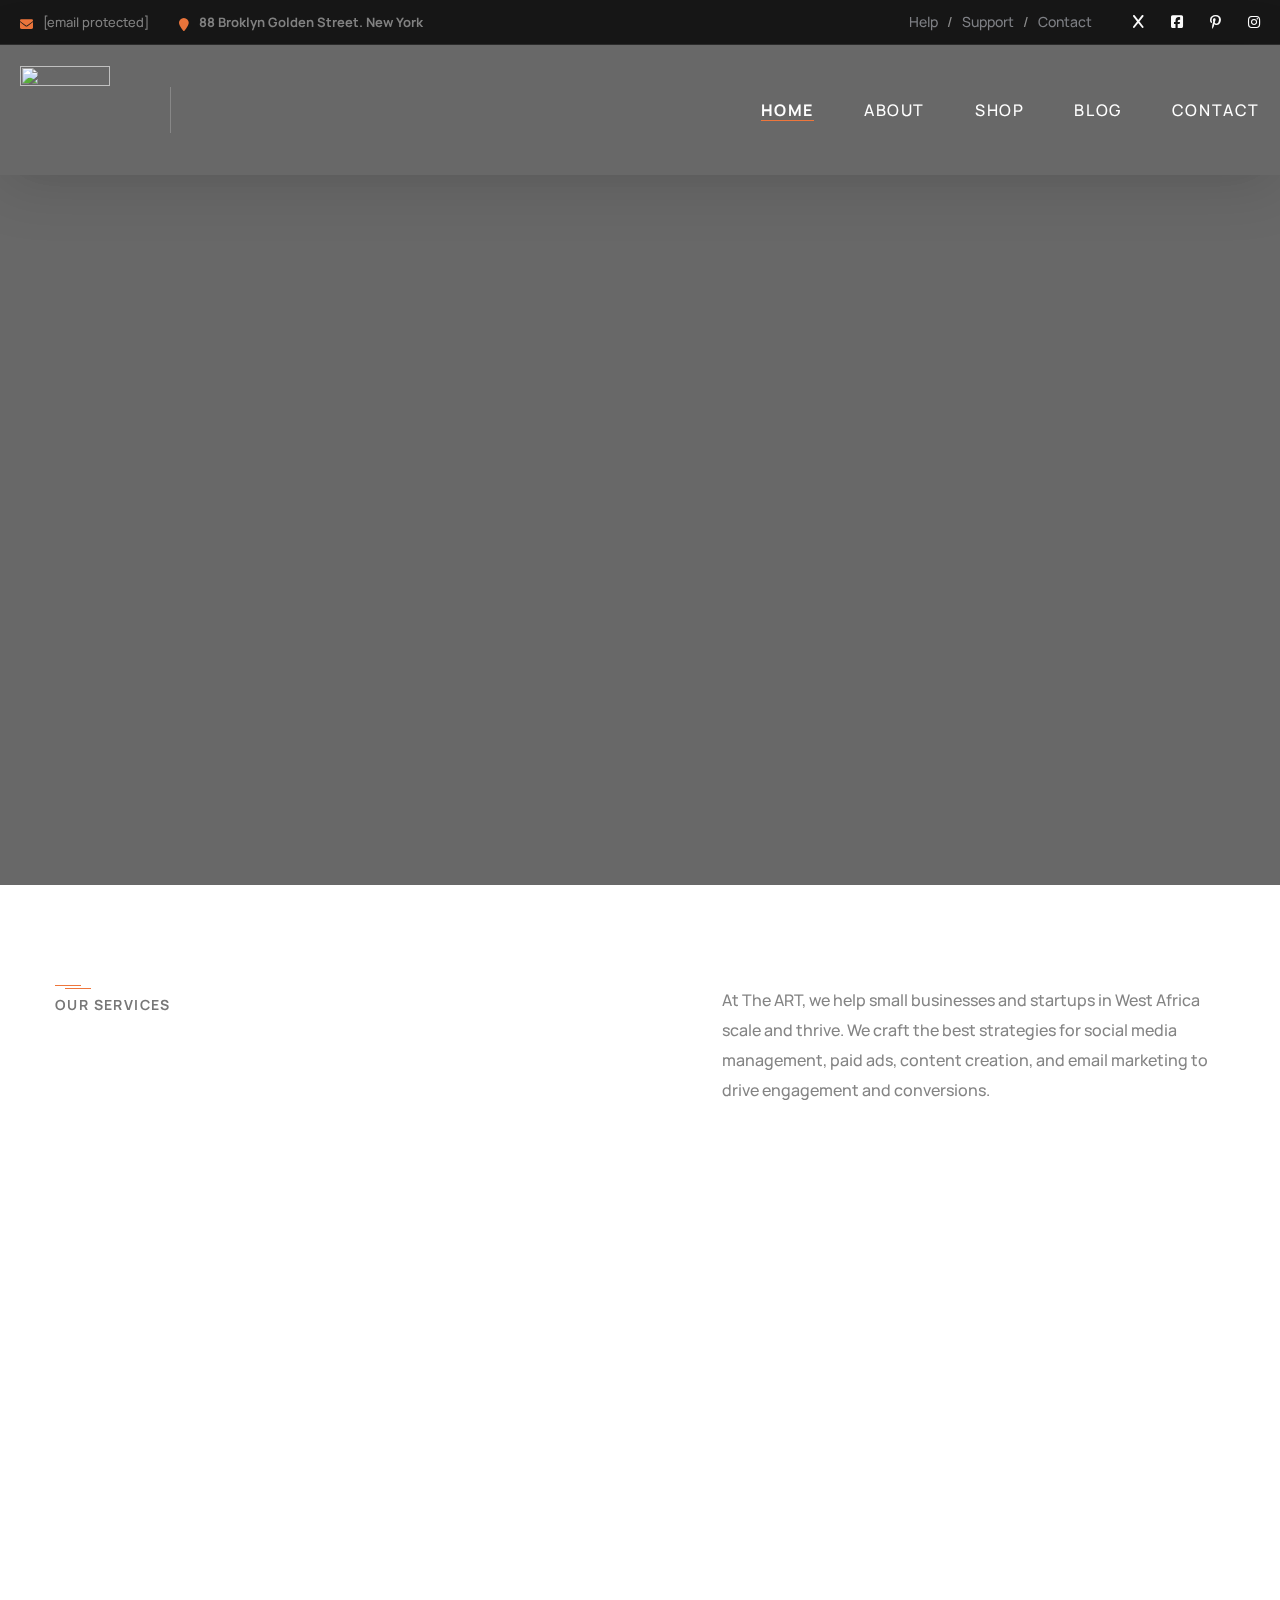
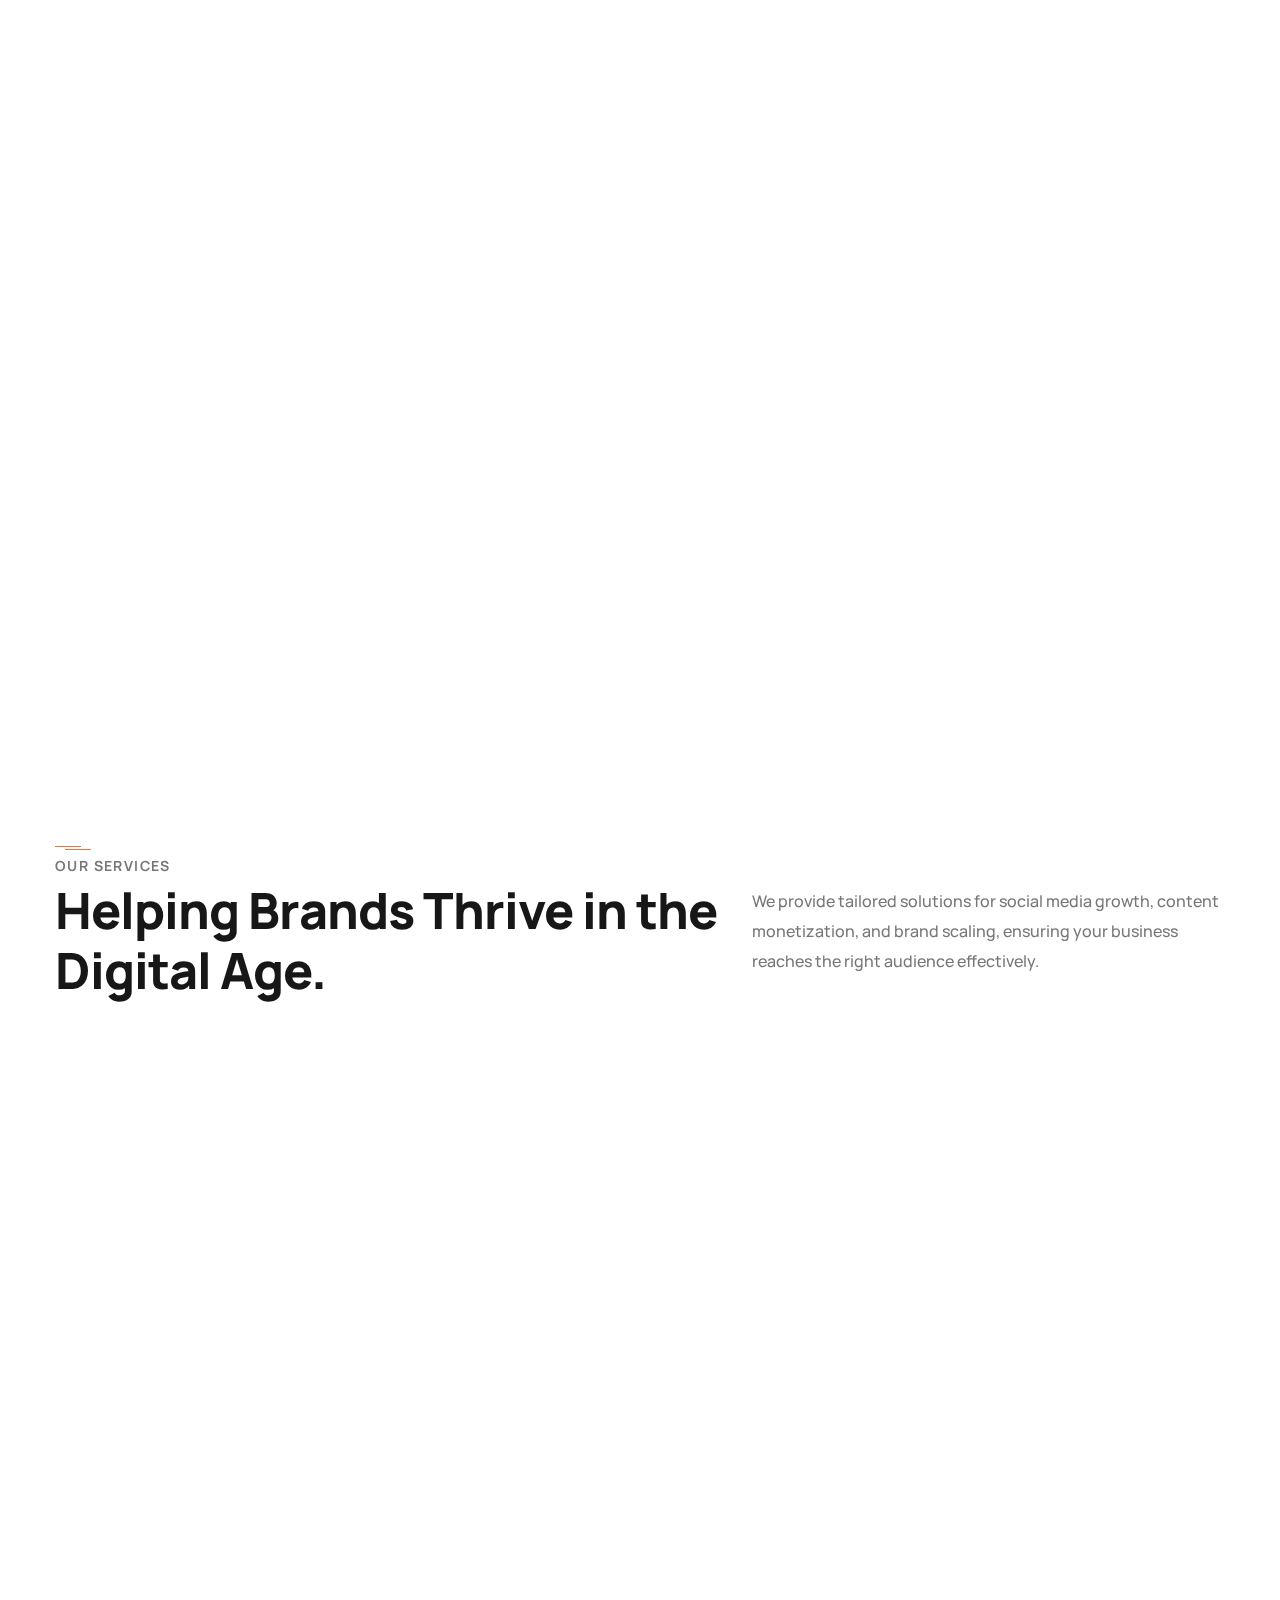
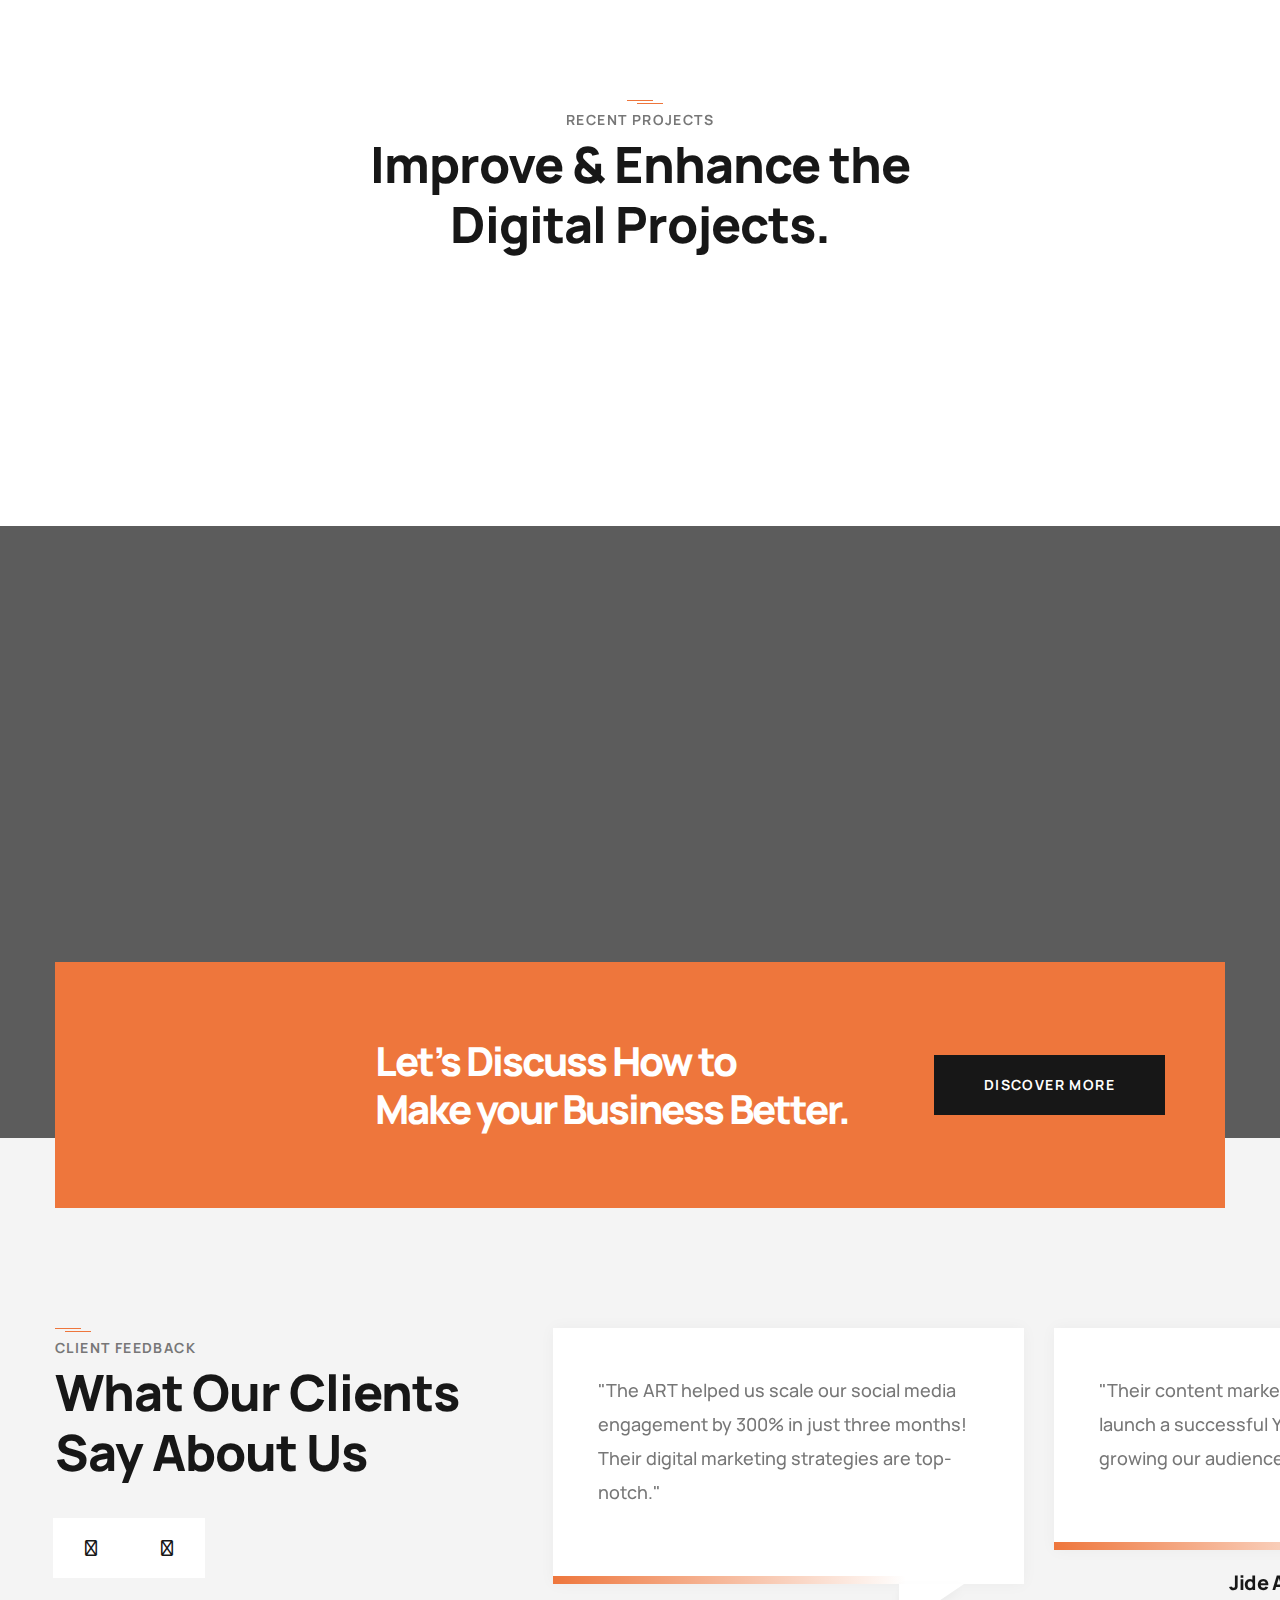
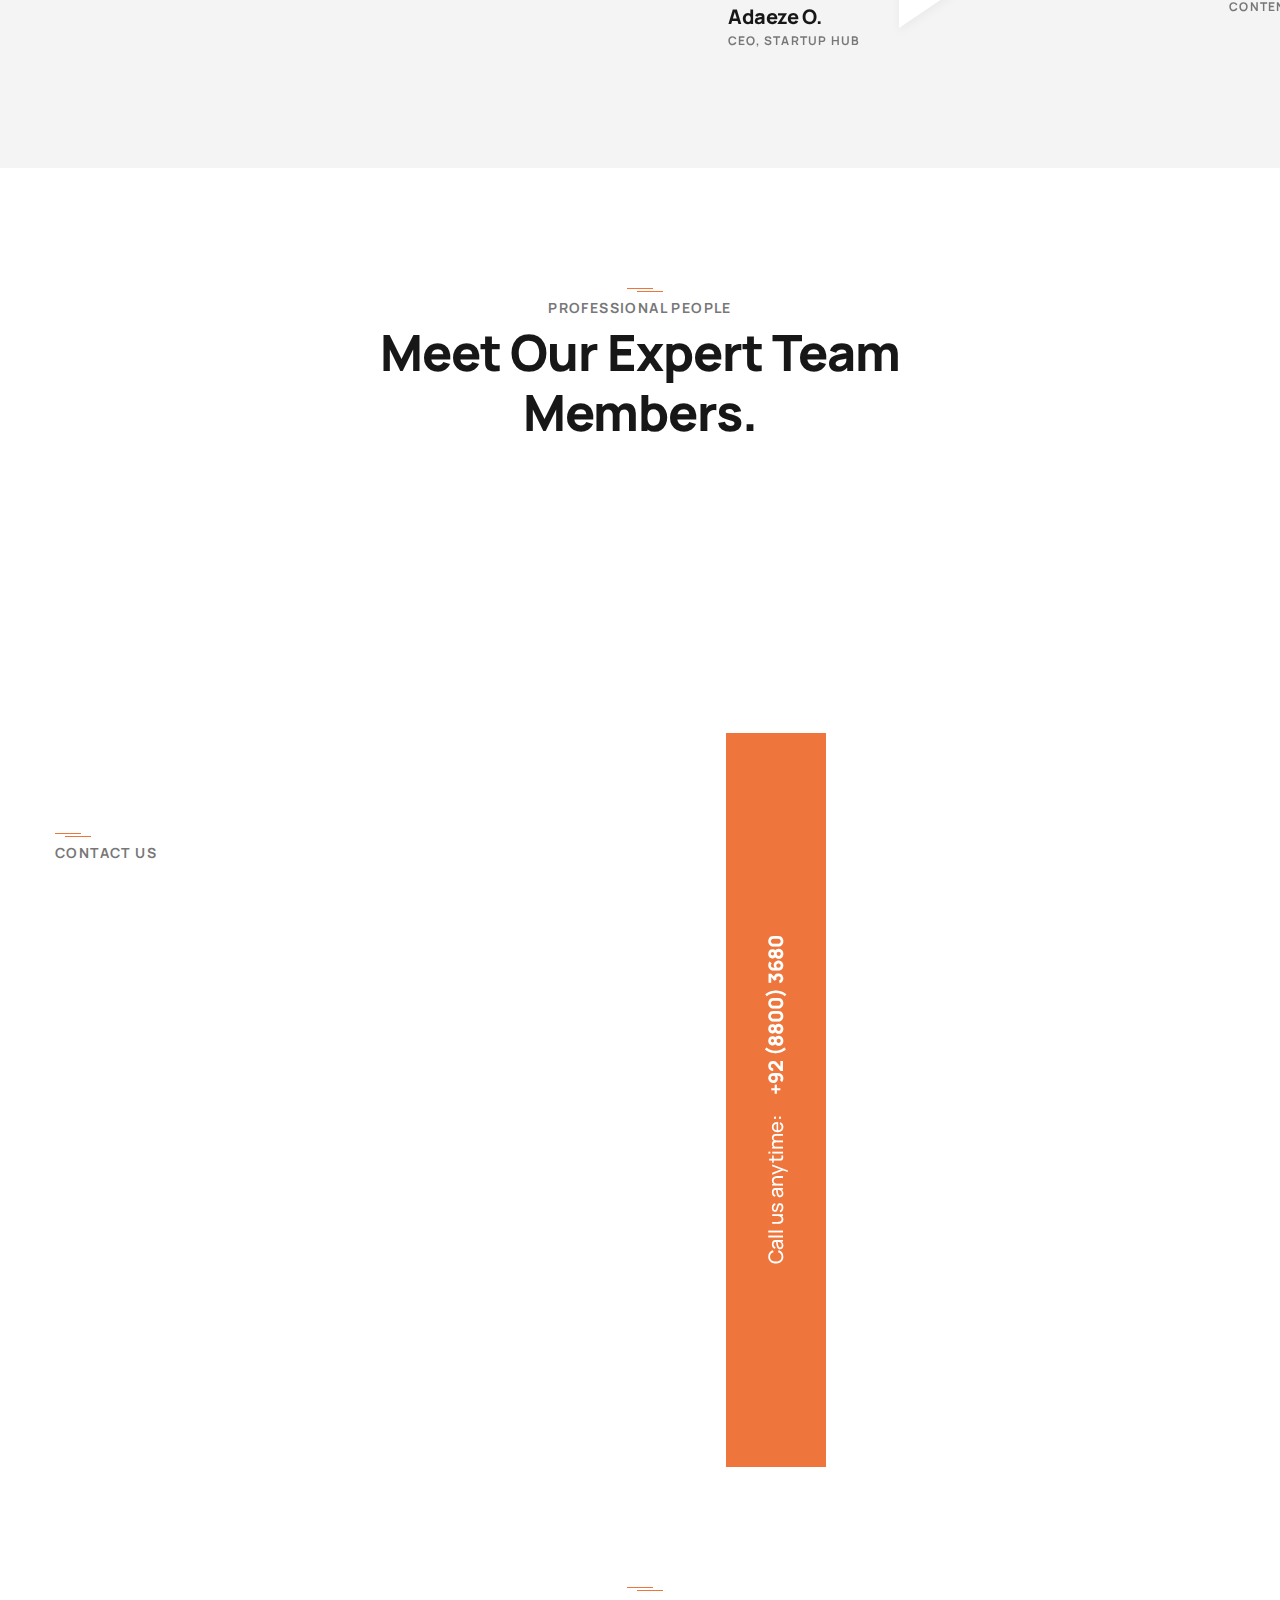
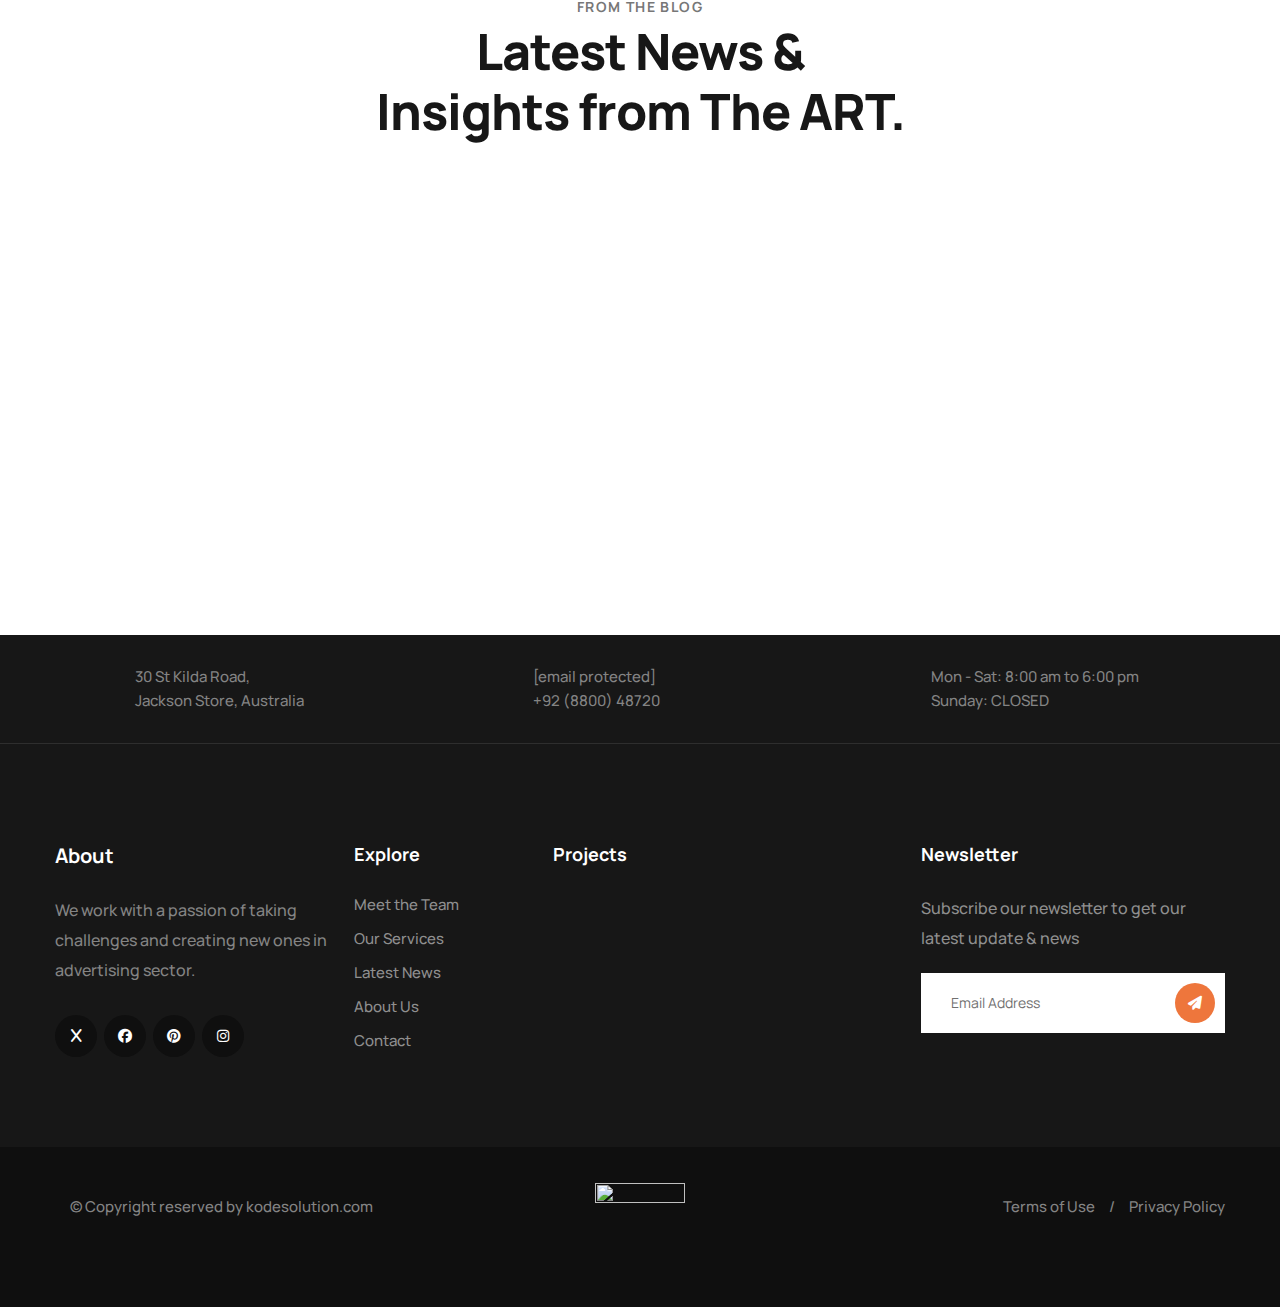
==== commit fdd6067b: "new" ====
--- a/index.html
+++ b/index.html
@@ -19,7 +19,7 @@
 
     <!-- REVOLUTION NAVIGATION STYLES -->
     <link href="css/style.css" rel="stylesheet">
-   >
+   
 
 
     <link rel="shortcut icon" href="https://html.kodesolution.com/2023/disle-html/images/favicon.png"
@@ -83,8 +83,9 @@
                 <!-- Main box -->
                 <div class="main-box">
                     <div class="logo-box">
-                        <div class="logo"><a href="index.html"><img
-                                    src="https://html.kodesolution.com/2023/disle-html/images/logo.png" alt=""
+                        <div class="logo"><a href="index.html">
+                            <img width="90" height="90"
+                                    src="https://cdn.imgpile.com/f/dNX7cGu_xl.PNG" alt=""
                                     title="Tronis"></a>
                         </div>
 
@@ -142,7 +143,7 @@
                 <nav class="menu-box">
                     <div class="upper-box">
                         <div class="nav-logo"><a href="index.html"><img
-                                    src="https://html.kodesolution.com/2023/disle-html/images/logo.png" alt=""
+                                    src="https://cdn.imgpile.com/f/dNX7cGu_xl.PNG" width="90" height="90" alt=""
                                     title=""></a></div>
                         <div class="close-btn"><i class="fas fa-times"></i> <!-- Font Awesome Solid "X" icon -->
                         </div>
@@ -214,8 +215,10 @@
                     <div class="inner-container">
                         <!--Logo-->
                         <div class="logo">
-                            <a href="index.html" title=""><img
-                                    src="https://html.kodesolution.com/2023/disle-html/images/logo-2.png" alt=""
+                            <a href="index.html" title="">
+                                
+                                <img width="60" height="60"
+                                    src="https://cdn.imgpile.com/f/dNX7cGu_xl.PNG" alt=""
                                     title=""></a>
                         </div>
 
@@ -1216,7 +1219,7 @@
                     <div class="row">
                         <div class="logo-column col-lg-4 col-md-4 order-2">
                             <div class="footer-logo"><img
-                                    src="https://html.kodesolution.com/2023/disle-html/images/logo.png" alt=""></div>
+                                    src="https://cdn.imgpile.com/f/dNX7cGu_xl.PNG" width="90" height="90" alt=""></div>
                         </div>
                         <div class="links-column col-lg-4 col-md-4 order-3">
                             <ul class="footer-links">
--- a/css/style.css
+++ b/css/style.css
@@ -424,7 +424,7 @@
 }
 
 .dark-layout .preloader:after {
-    background-image: url(https://html.kodesolution.com/2023/disle-html/images/logo.png);
+    background-image: url(https://cdn.imgpile.com/f/dNX7cGu_xl.PNG);
 }
 
 .dark-layout .sticky-header {
@@ -665,6 +665,7 @@
 .tm-boxed-layout .header #header-logo {
     margin: 0;
     padding-top: 27px;
+
 }
 
 .tm-boxed-layout .banner-section .slide-item {
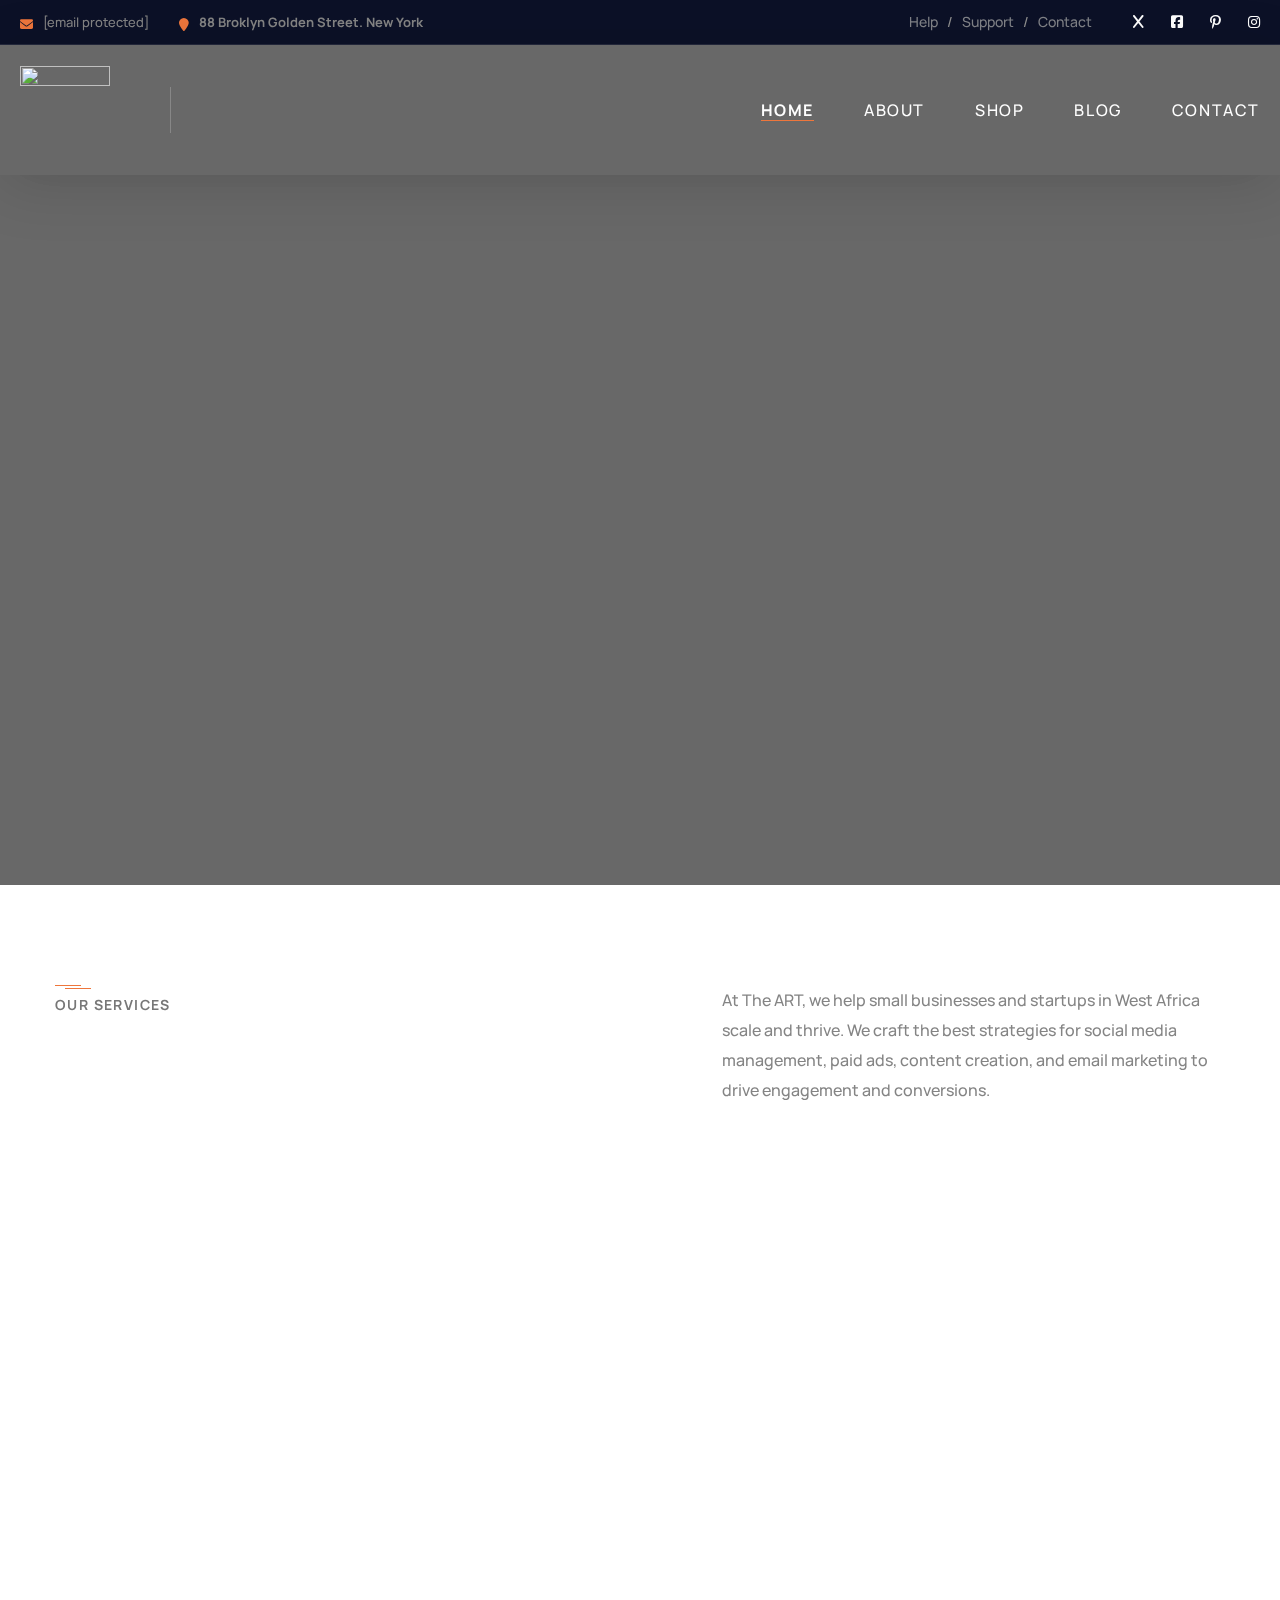
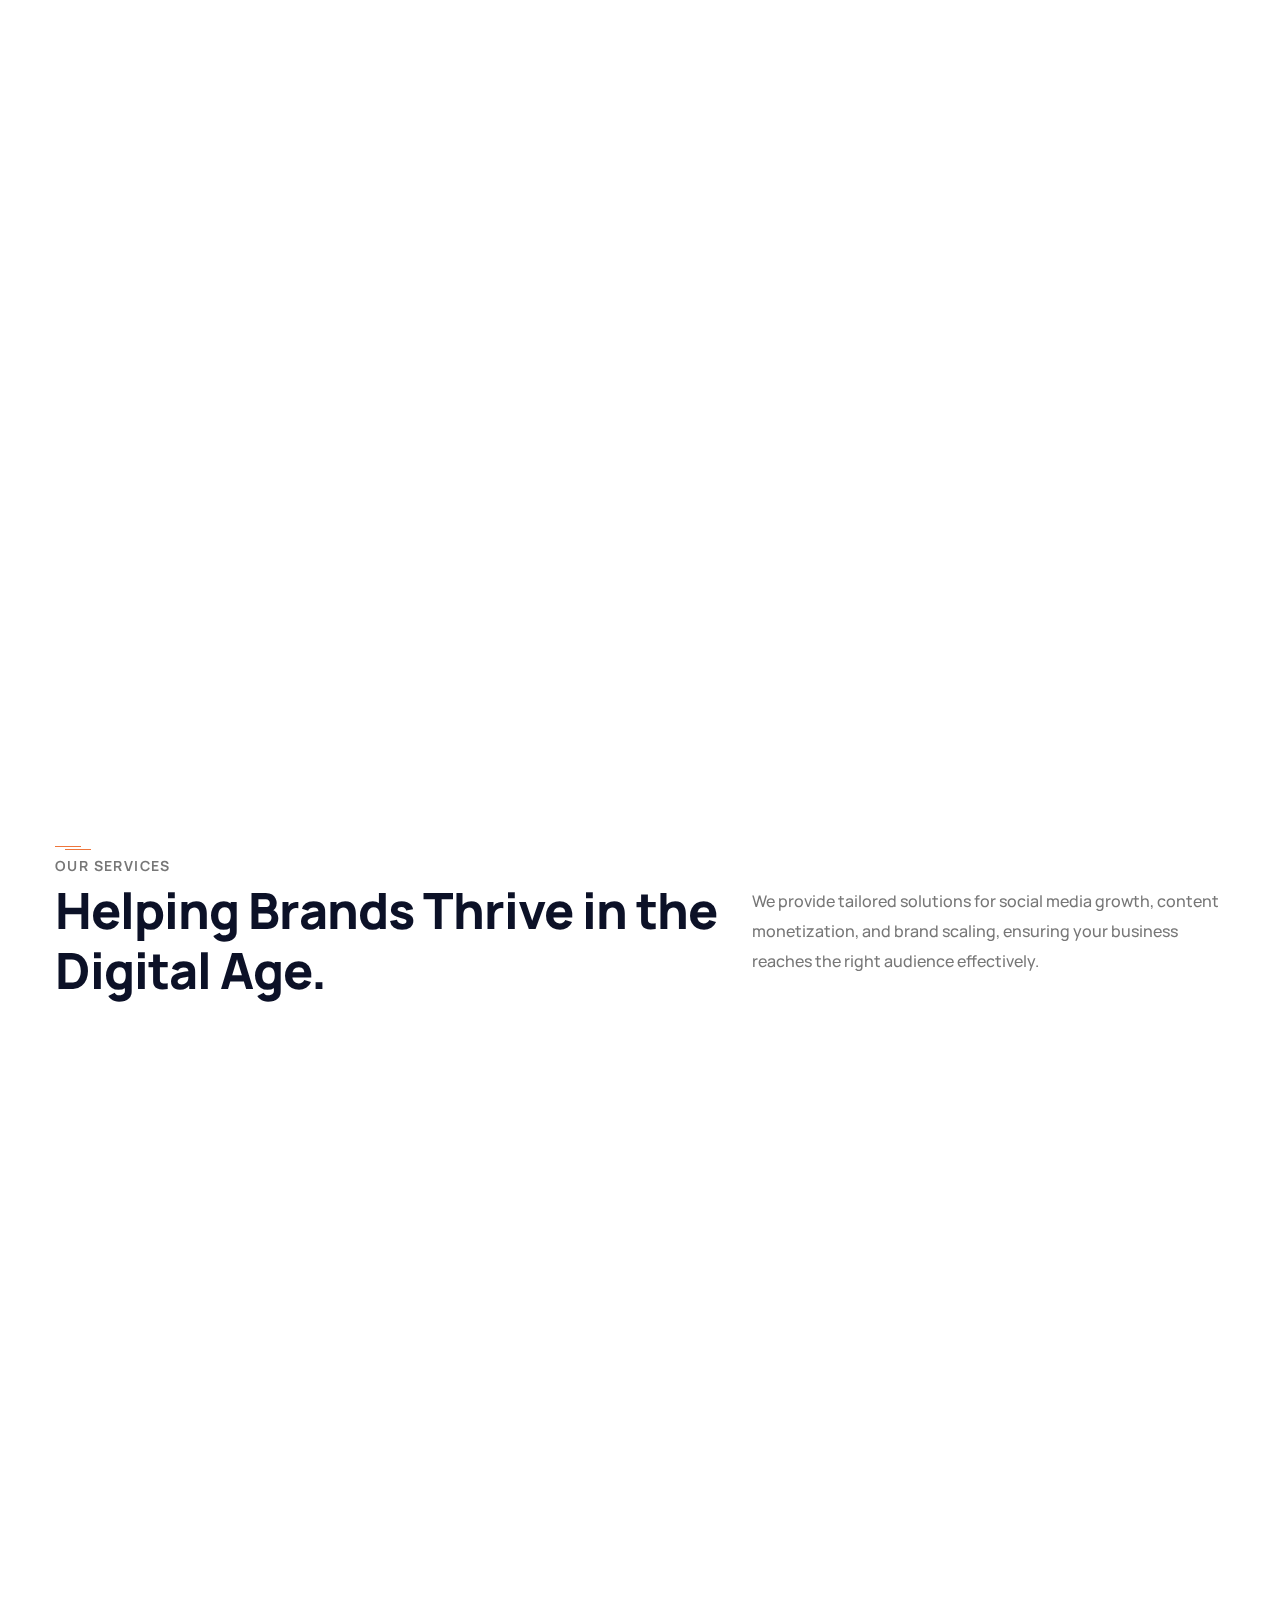
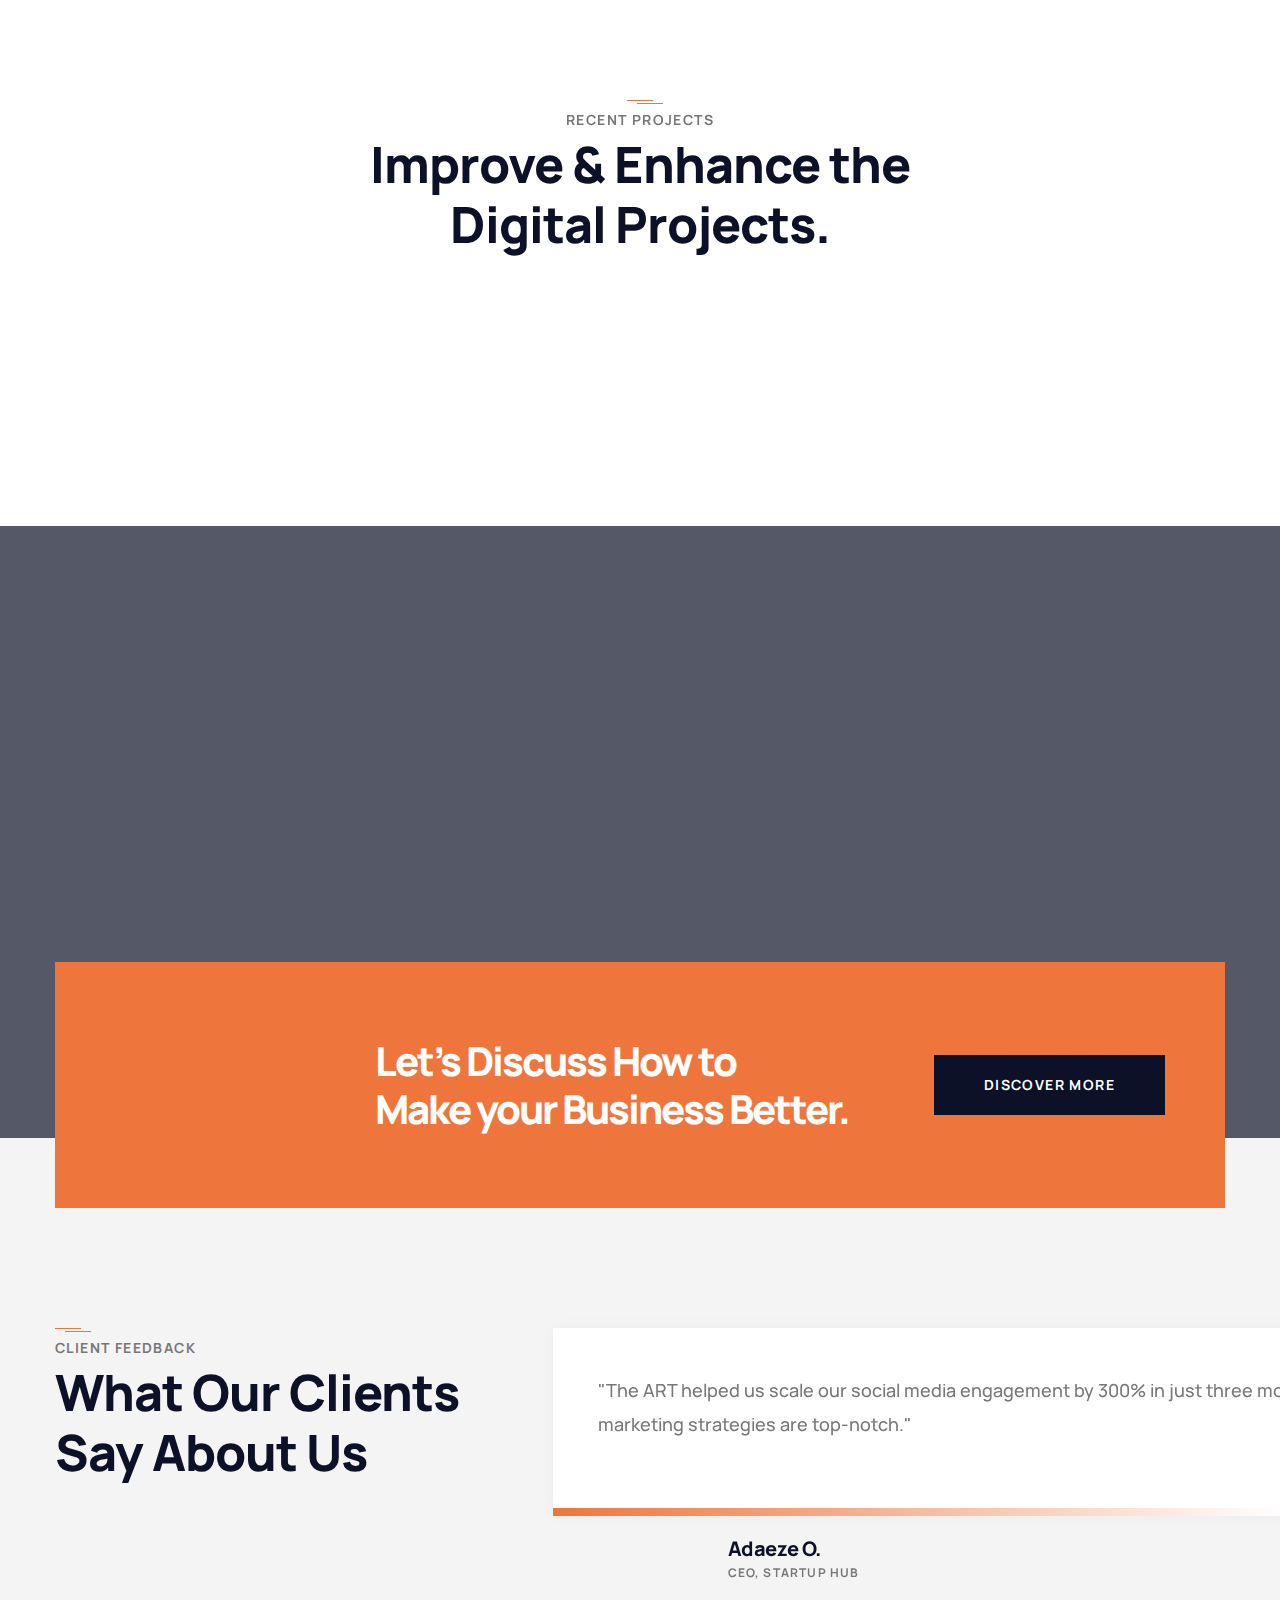
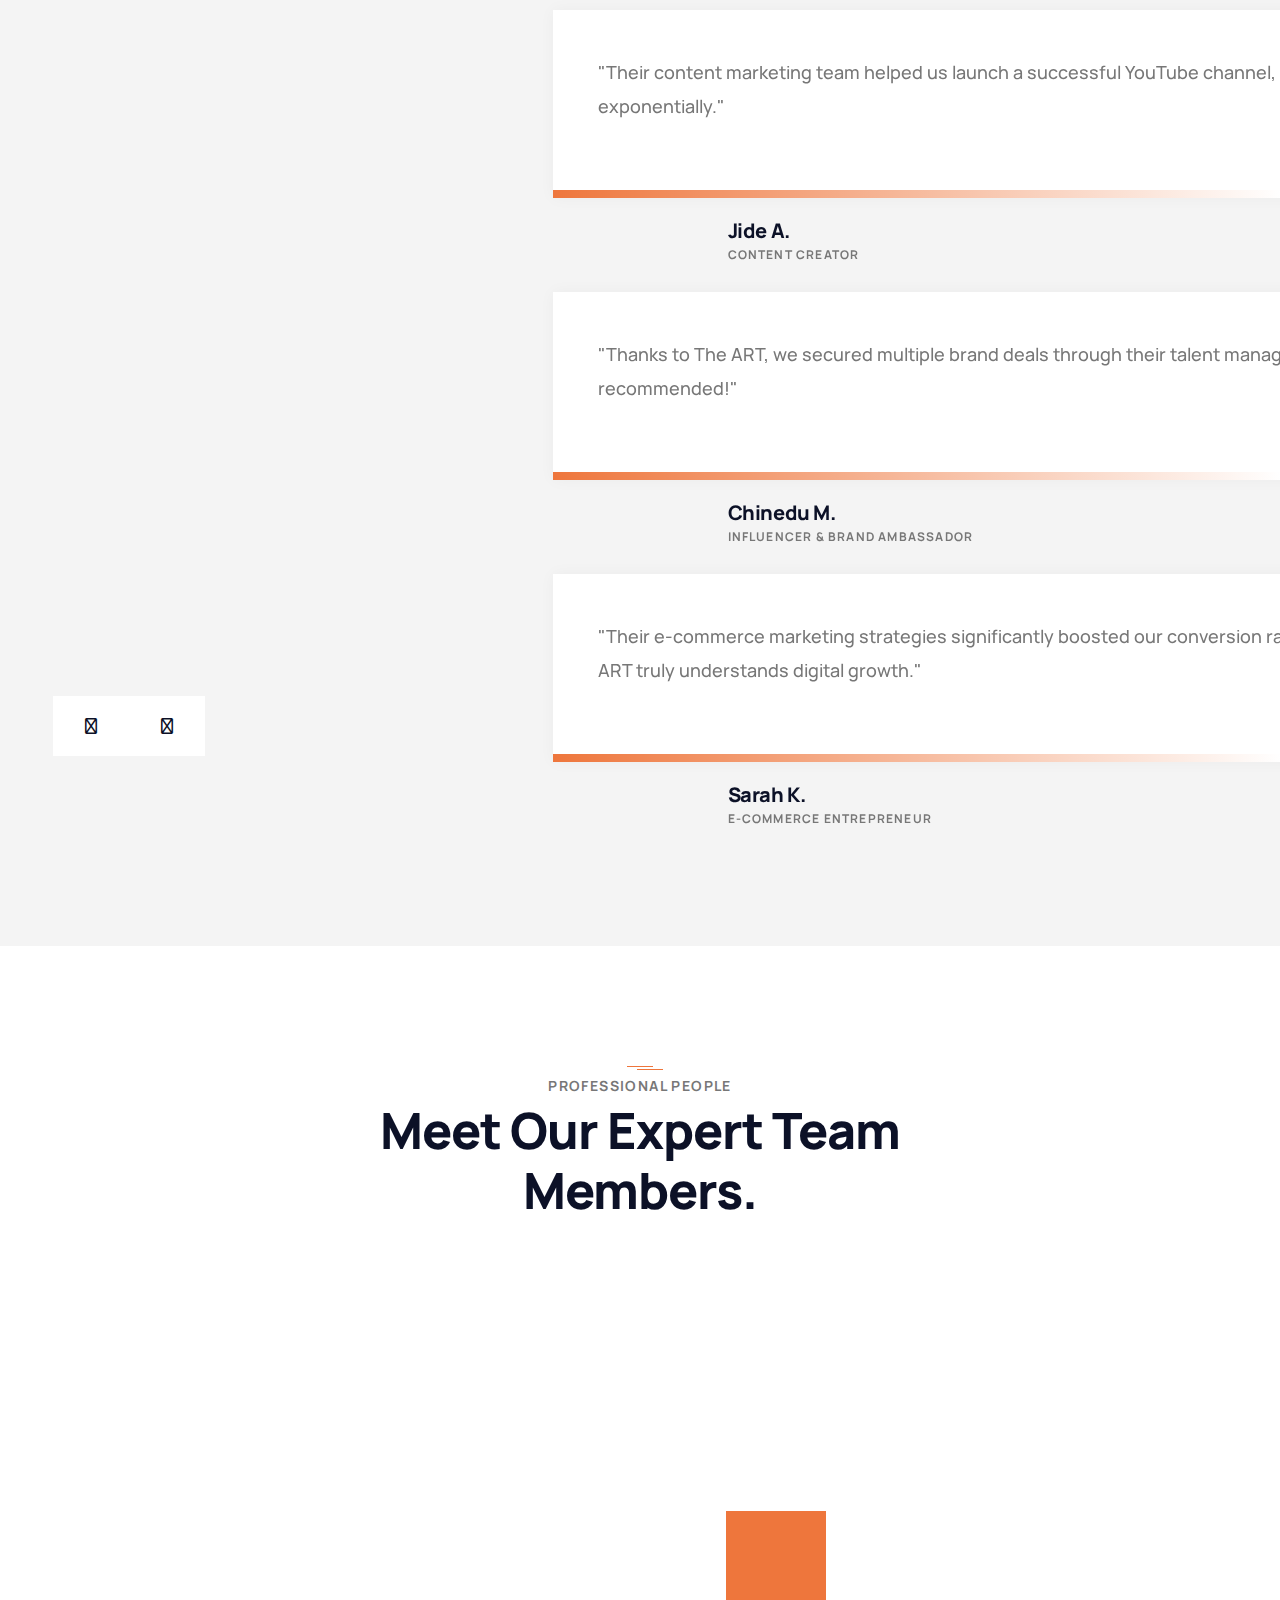
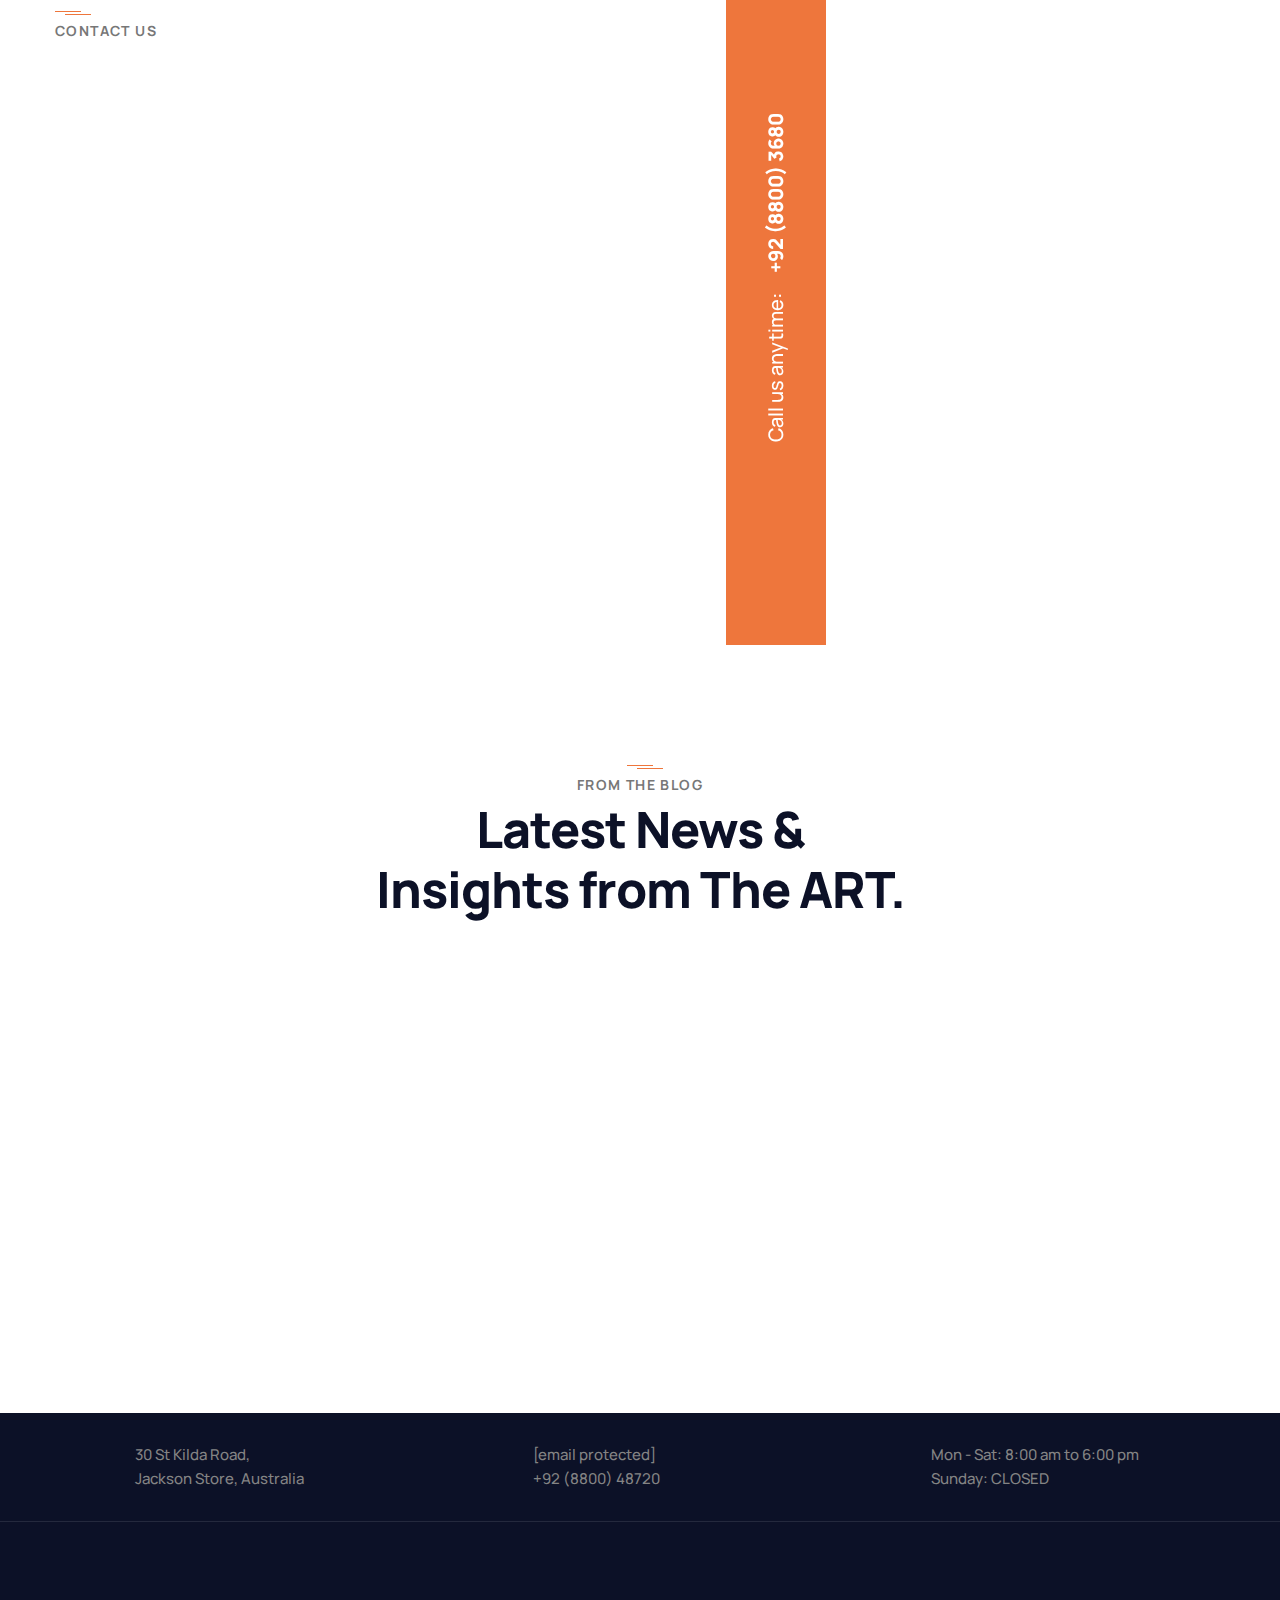
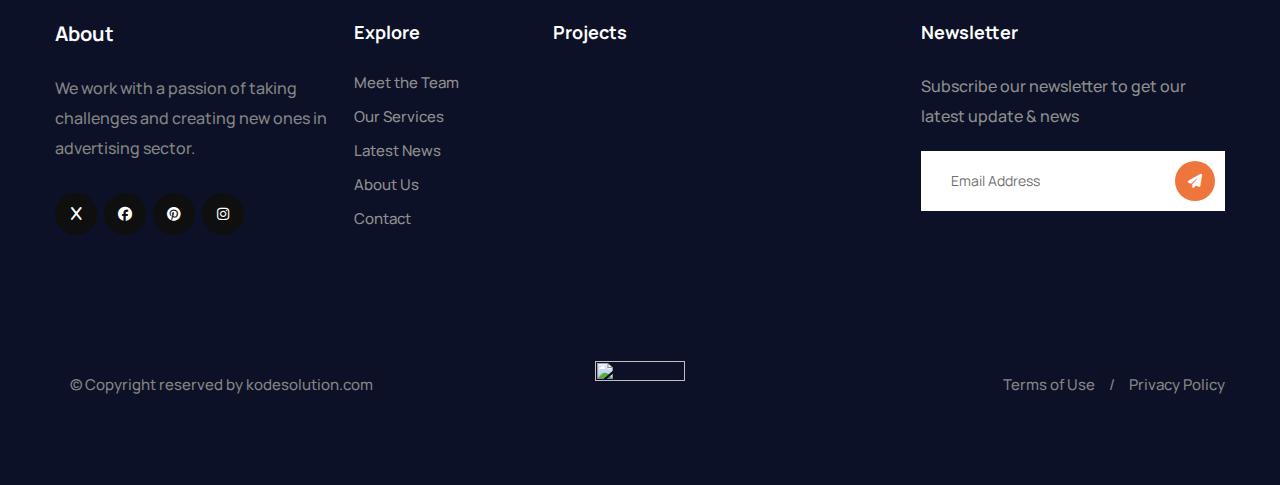
==== commit 248d2b22: "color" ====
--- a/index.html
+++ b/index.html
@@ -16,6 +16,8 @@
     <link rel="stylesheet" type="text/css" href="css/owl.carousel.min.css">
     <link rel="stylesheet" href="https://cdnjs.cloudflare.com/ajax/libs/font-awesome/6.5.1/css/all.css">
     <link rel="stylesheet" href="https://cdn.linearicons.com/free/1.0.0/icon-font.min.css">
+ 
+
 
     <!-- REVOLUTION NAVIGATION STYLES -->
     <link href="css/style.css" rel="stylesheet">
@@ -143,7 +145,7 @@
                 <nav class="menu-box">
                     <div class="upper-box">
                         <div class="nav-logo"><a href="index.html"><img
-                                    src="https://cdn.imgpile.com/f/dNX7cGu_xl.PNG" width="90" height="90" alt=""
+                                    src="https://cdn.imgpile.com/f/dNX7cGu_xl.PNG" width="60" height="90" alt=""
                                     title=""></a></div>
                         <div class="close-btn"><i class="fas fa-times"></i> <!-- Font Awesome Solid "X" icon -->
                         </div>
@@ -156,7 +158,7 @@
                         <li>
                             <!-- Contact Info Box -->
                             <div class="contact-info-box">
-                                <i class="lnr lnr-phone-handset"></i>
+                                <i class="icon lnr lnr-phone-handset"></i>
 
                                 <span class="title">Call Now</span>
                                 <a href="tel:+92880098670">+92 (8800) - 98670</a>
@@ -165,7 +167,7 @@
                         <li>
                             <!-- Contact Info Box -->
                             <div class="contact-info-box">
-                                <span class="lnr lnr-envelope"></span>
+                                <i class="icon lnr lnr-envelope"></i>
 
                                 <span class="title">Send Email</span>
                                 <a href="/cdn-cgi/l/email-protection#aac2cfc6daeac9c5c7dacbc4d384c9c5c7"><span
@@ -176,7 +178,7 @@
                         <li>
                             <!-- Contact Info Box -->
                             <div class="contact-info-box">
-                                <span class="lnr lnr-clock"></span>
+                                <i class="icon lnr lnr-clock"></i>
                                 <span class="title">Send Email</span>
                                 Mon - Sat 8:00 - 6:30, Sunday - CLOSED
                             </div>
@@ -1076,7 +1078,7 @@
         
 
         <!-- Main Footer -->
-        <footer class="main-footer">
+        <footer class="main-footer" >
             <div class="bg bg-pattern-6"></div>
             <!-- Footer Uppper -->
             <div class="footer-upper">
--- a/css/style.css
+++ b/css/style.css
@@ -48,10 +48,10 @@
 
 :root {
     --theme-color-light: #ffffff;
-    --theme-color-dark: #171717;
+    --theme-color-dark: #0c1127;
     --theme-color1: #ee763c;
     --bg-theme-color1: var(--theme-color1);
-    --theme-color2: #171717;
+    --theme-color2: #0c1127;
     --bg-theme-color2: var(--theme-color2);
     --text-color-bg-theme-color1: #fff;
     --text-color-bg-theme-color2: #fff;
@@ -90,7 +90,7 @@
     --sec-title-font-weight: 800;
     --theme-light-background: #f8f6f1;
     --theme-light-background-text-color: var(--headings-color);
-    --theme-black: #131313;
+    --theme-black: #0c1127;
     --container-width: 1200px;
     --small-container-width: 1000px;
     --large-container-width: 1310px;
@@ -1406,10 +1406,10 @@
 }
 
 .bg-pattern-1 {
-    background-image: url(https://html.kodesolution.com/2023/disle-html/images/icons/pattern-1.jpg);
-}
-
-.bg-pattern-2 {
+    background-image: url(https://www.colorhexa.com/0c0c27.png);
+}
+
+ .bg-pattern-2 {
     background-image: url(https://html.kodesolution.com/2023/disle-html/images/icons/pattern-2.jpg);
 }
 
@@ -1421,12 +1421,13 @@
     background-image: url(https://html.kodesolution.com/2023/disle-html/images/icons/pattern-4.png);
 }
 
+
 .bg-pattern-5 {
-    background-image: url(https://html.kodesolution.com/2023/disle-html/images/icons/pattern-5.jpg);
+    background-image: url(https://img.freepik.com/free-vector/paper-style-dynamic-lines-background_23-2149011157.jpg?t=st=1742114925~exp=1742118525~hmac=55f7f6e77c45b0f31ebb8170d3ef2057d639ac166c7bd4e9fd54683899099642&w=2000);
 }
 
 .bg-pattern-6 {
-    background-image: url(https://html.kodesolution.com/2023/disle-html/images/icons/pattern-6.jpg);
+    background-image: url(https://img.freepik.com/free-vector/paper-style-dynamic-lines-background_23-2149011157.jpg?t=st=1742114925~exp=1742118525~hmac=55f7f6e77c45b0f31ebb8170d3ef2057d639ac166c7bd4e9fd54683899099642&w=2000);
 }
 
 .bg-pattern-7 {
@@ -14792,7 +14793,7 @@
 .footer-bottom {
     position: relative;
     z-index: 3;
-    background-color: #0f0f0f;
+    background-color: #0c1127;
     padding: 35px 0;
 }
 
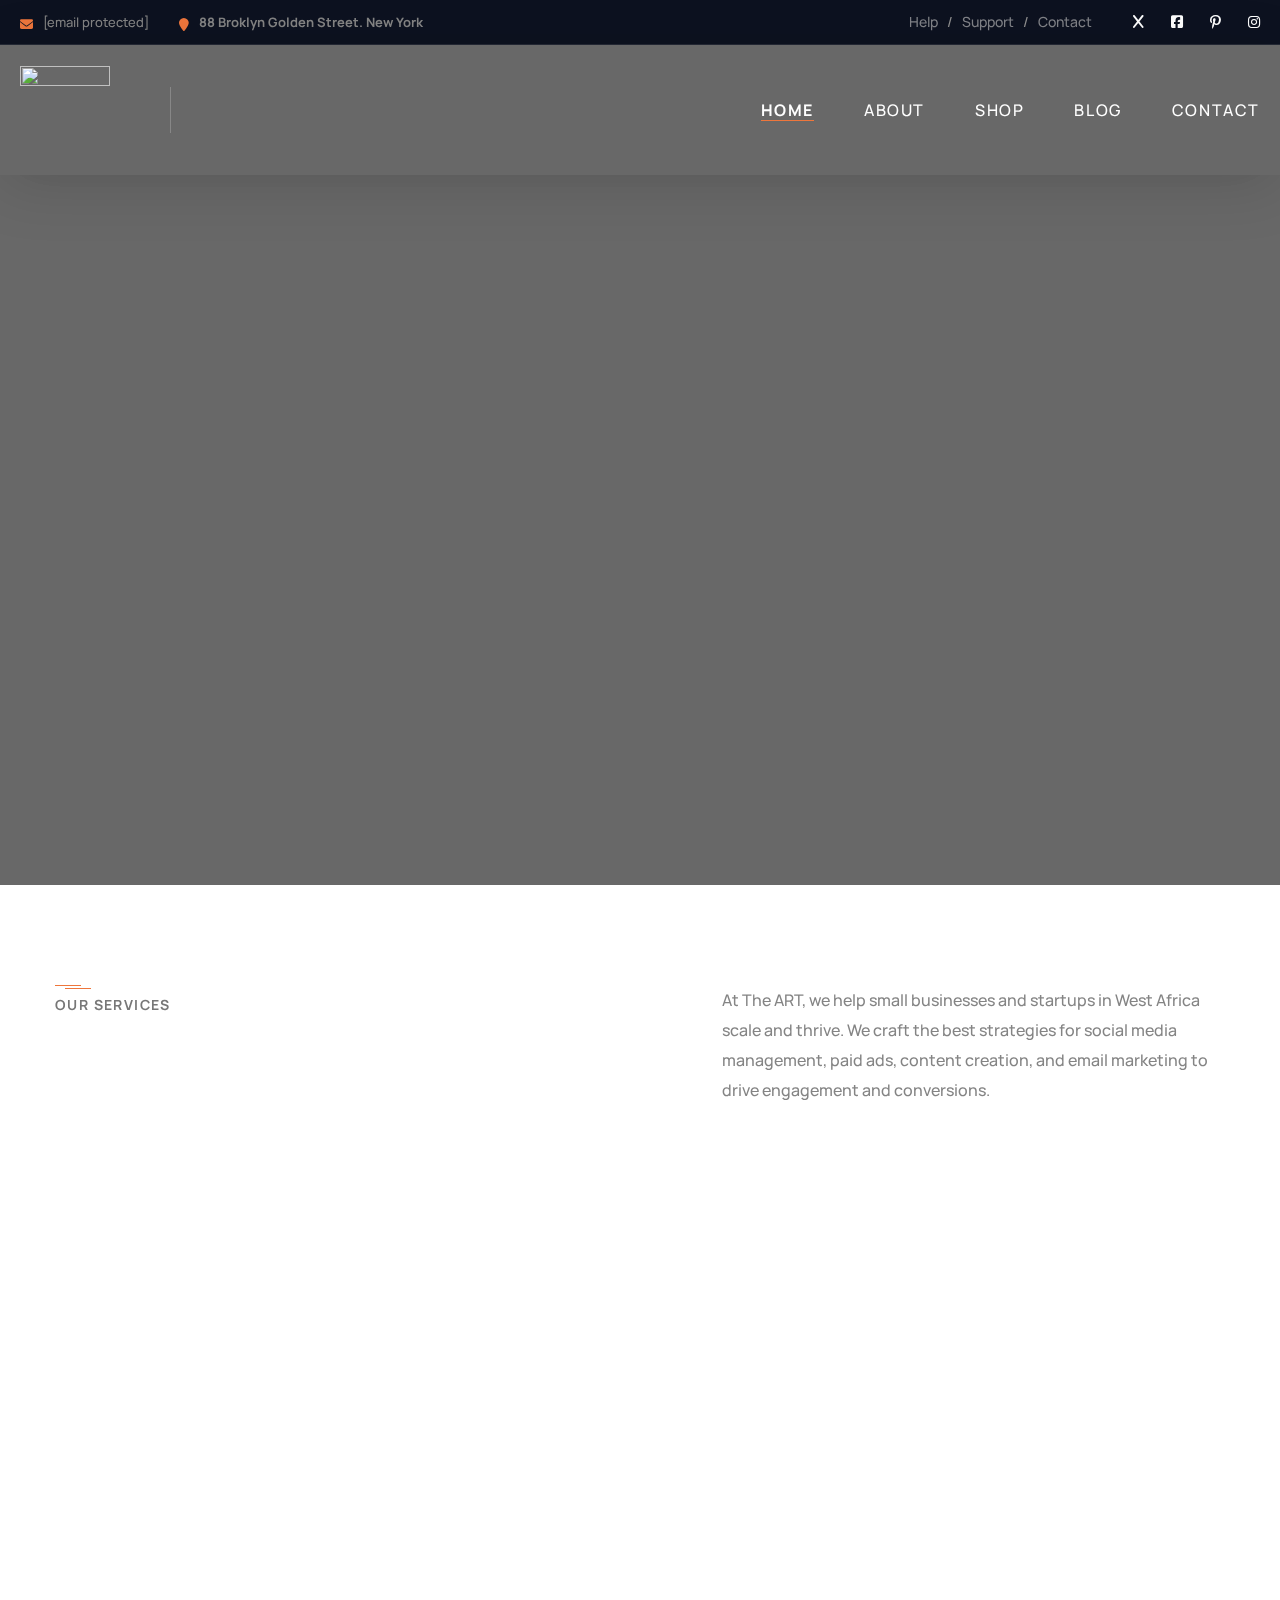
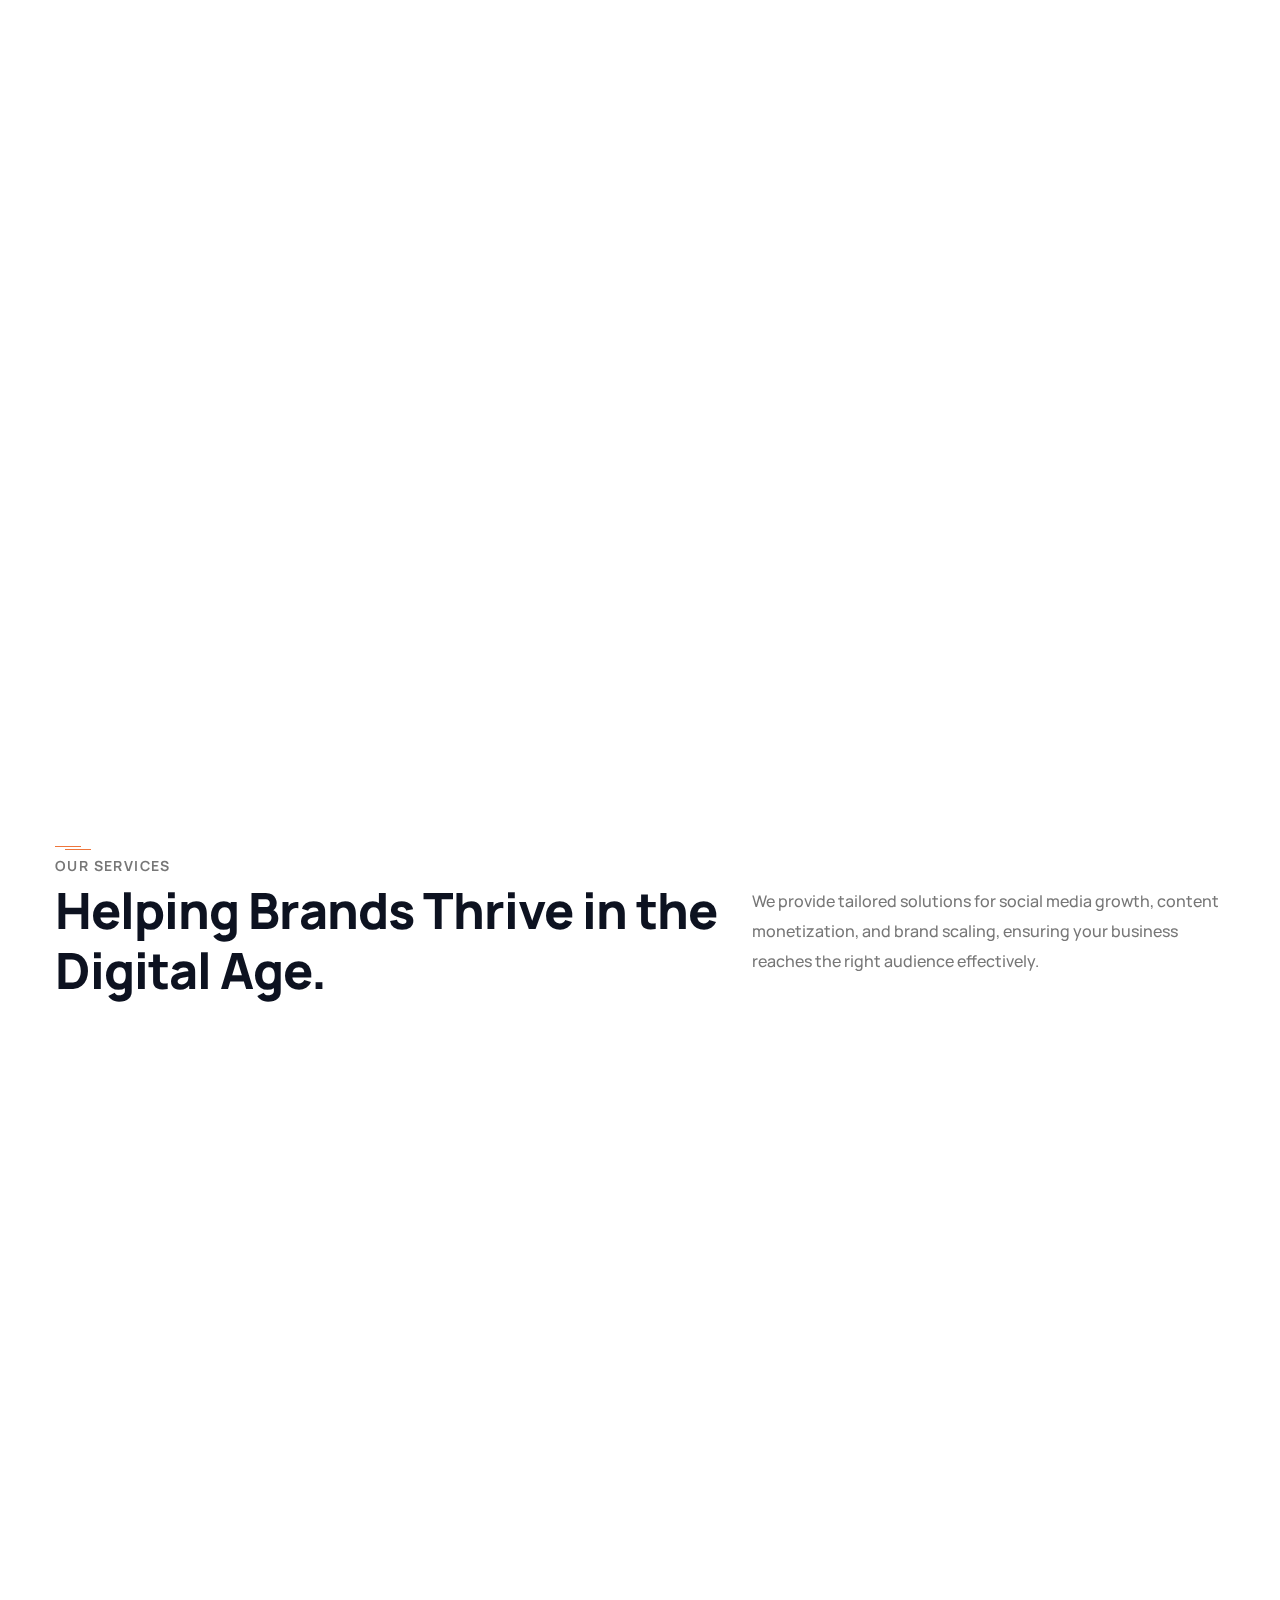
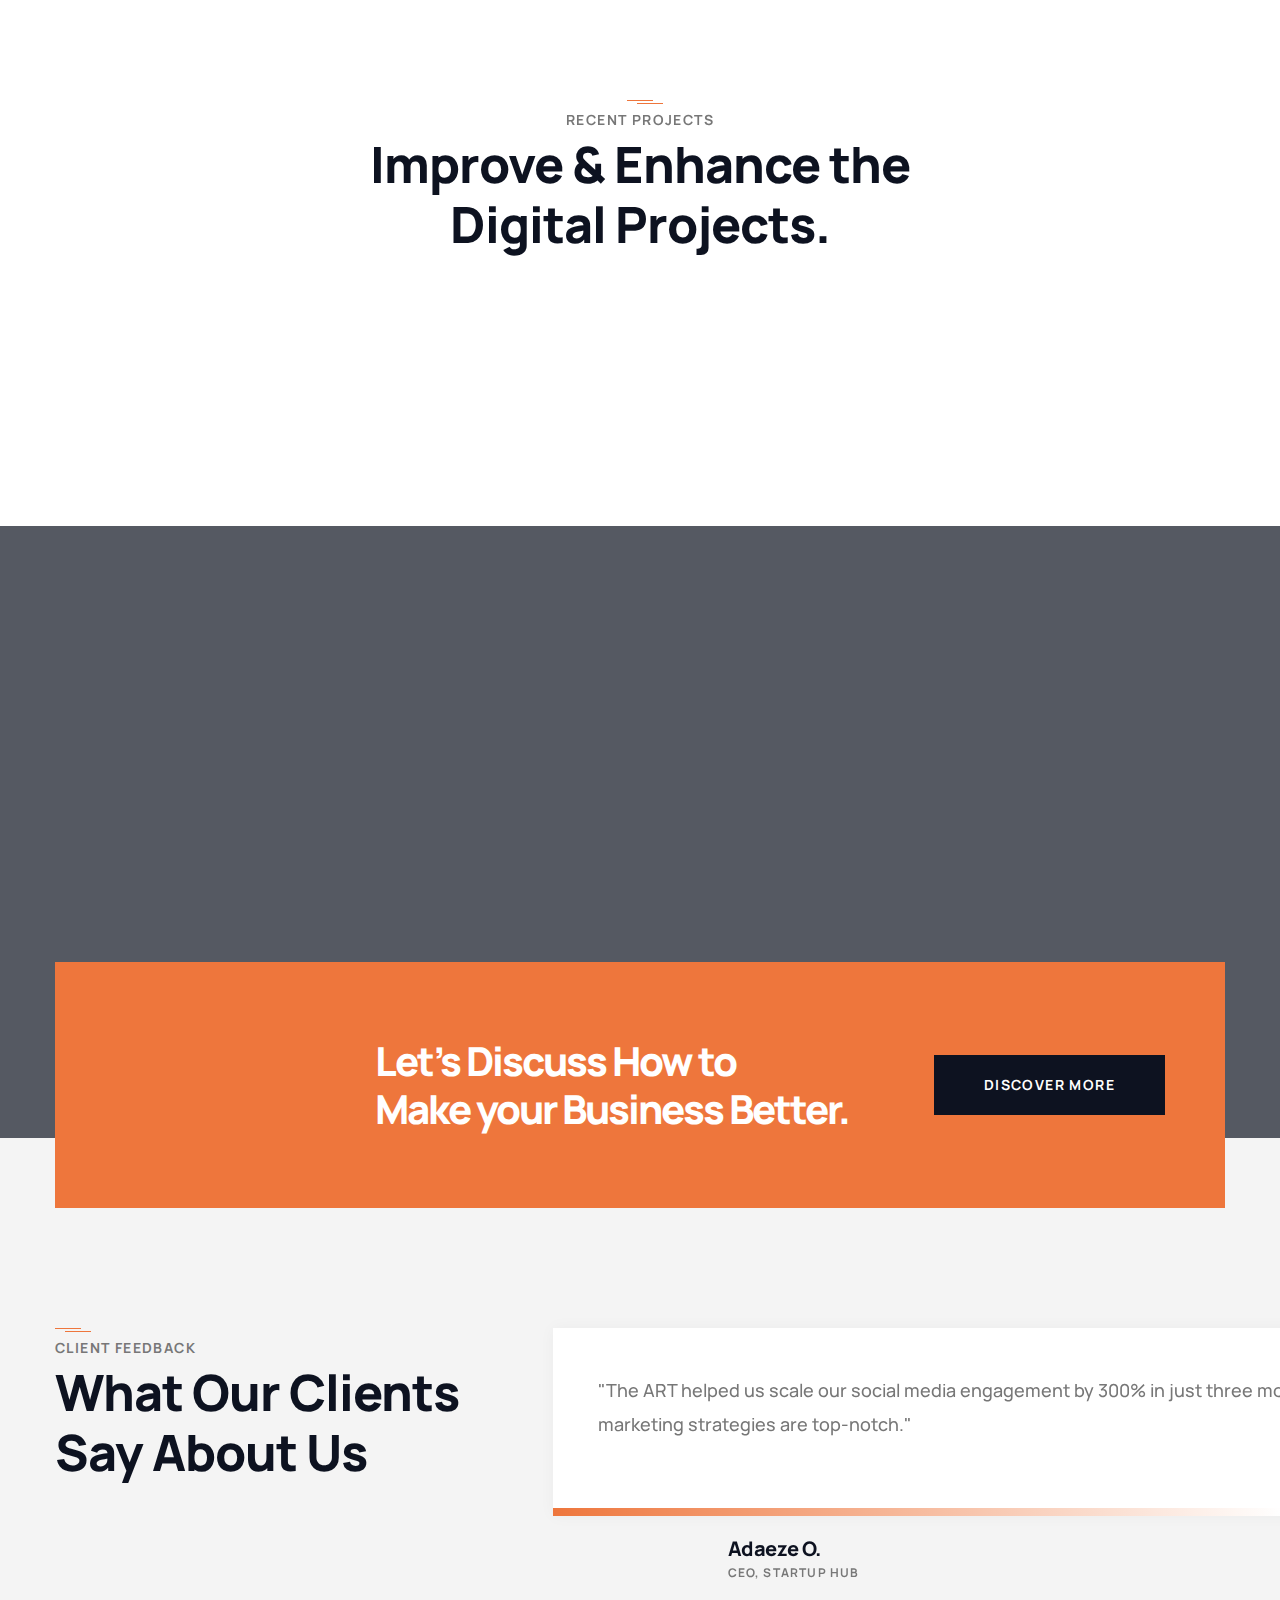
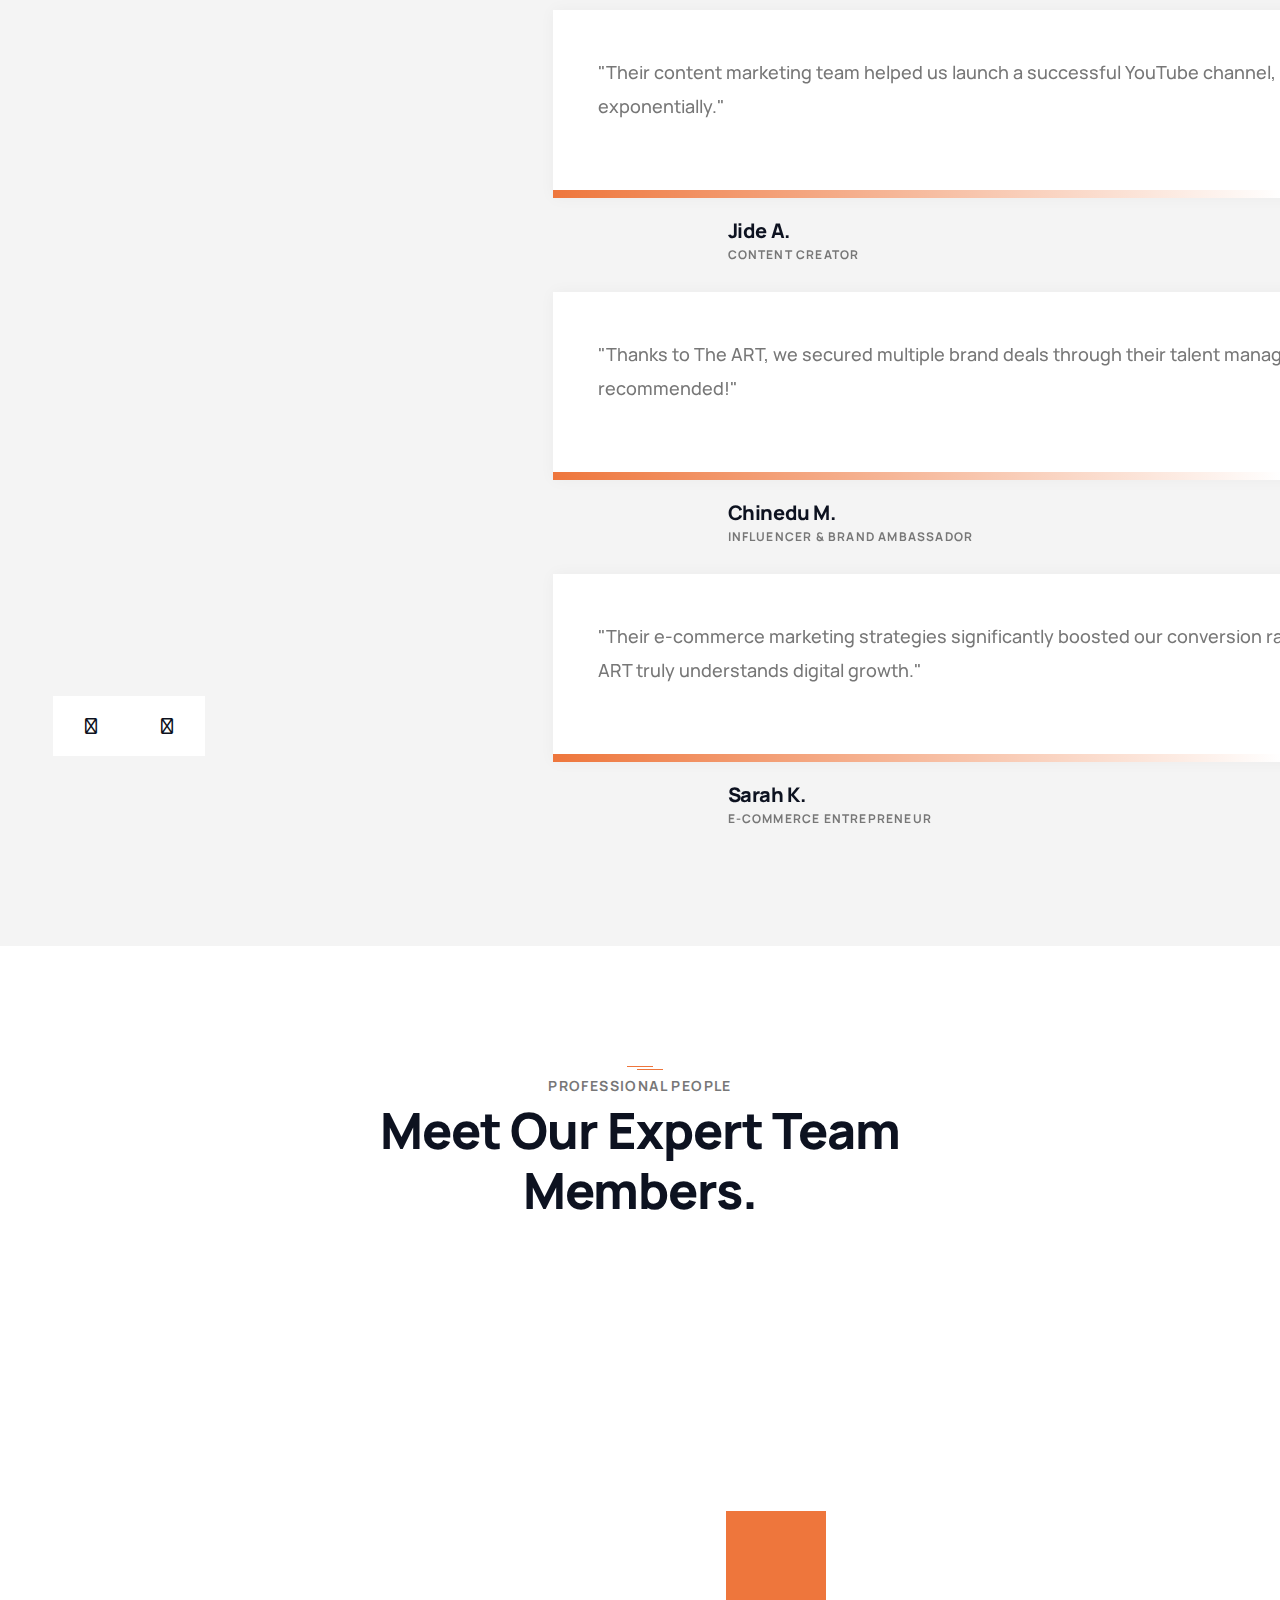
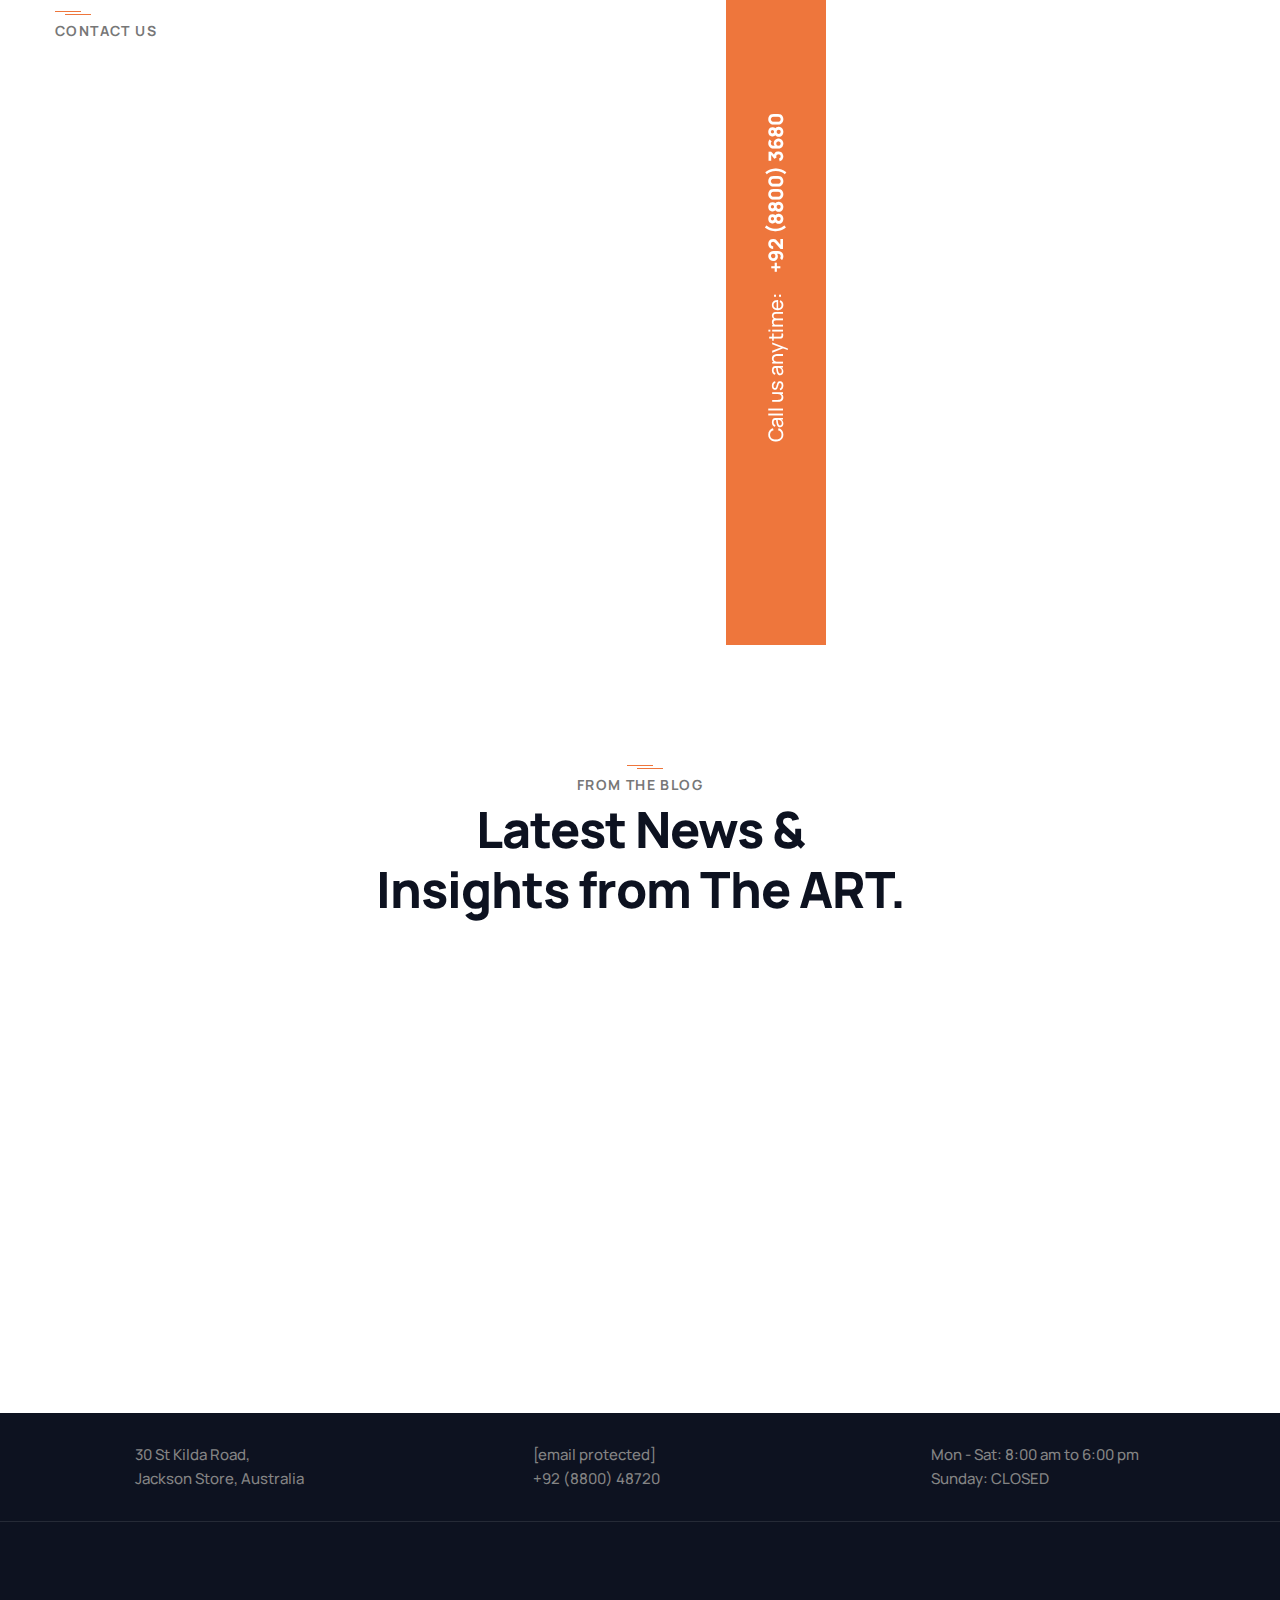
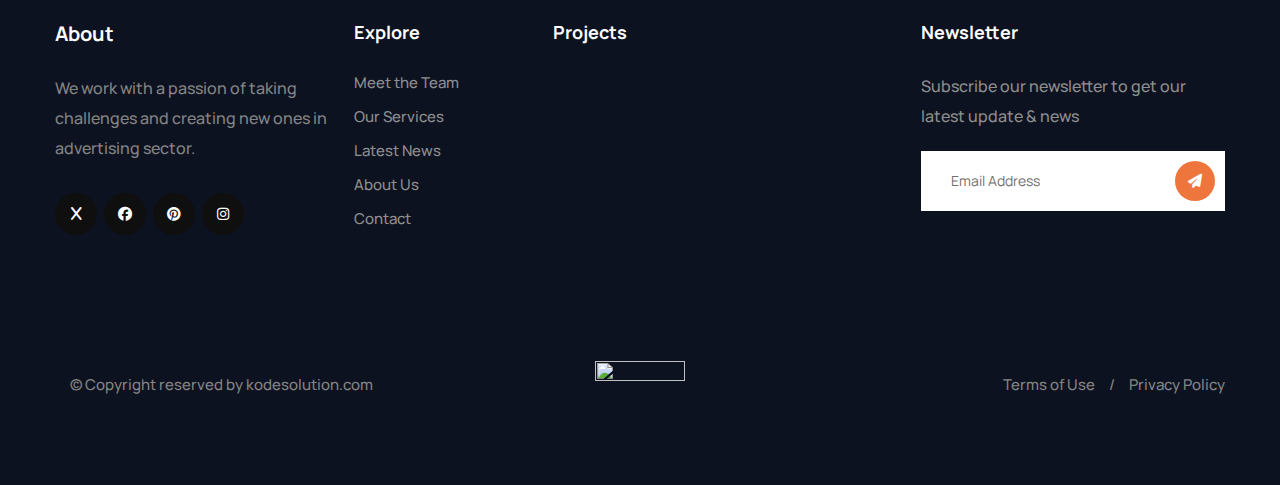
==== commit 27983fa6: "design" ====
--- a/index.html
+++ b/index.html
@@ -3,7 +3,7 @@
 
 <head>
     <meta charset="utf-8">
-    <title> Thr Art Management </title>
+    <title> The Art Management </title>
     <!-- Stylesheets -->
     <link href="css/bootstrap.min.css" rel="stylesheet">
     <link href="plugins/revolution/css/settings.css" rel="stylesheet" type="text/css">
@@ -16,17 +16,16 @@
     <link rel="stylesheet" type="text/css" href="css/owl.carousel.min.css">
     <link rel="stylesheet" href="https://cdnjs.cloudflare.com/ajax/libs/font-awesome/6.5.1/css/all.css">
     <link rel="stylesheet" href="https://cdn.linearicons.com/free/1.0.0/icon-font.min.css">
- 
+
 
 
     <!-- REVOLUTION NAVIGATION STYLES -->
     <link href="css/style.css" rel="stylesheet">
-   
-
-
-    <link rel="shortcut icon" href="https://html.kodesolution.com/2023/disle-html/images/favicon.png"
-        type="image/x-icon">
-    <link rel="icon" href="https://html.kodesolution.com/2023/disle-html/images/favicon.png" type="image/x-icon">
+
+
+
+    <link rel="shortcut icon" href="https://cdn.imgpile.com/f/dNX7cGu_xl.PNG" type="image/x-icon">
+    <link rel="icon" href="https://cdn.imgpile.com/f/dNX7cGu_xl.PNG" type="image/x-icon">
 
 
     <!-- Responsive -->
@@ -86,8 +85,7 @@
                 <div class="main-box">
                     <div class="logo-box">
                         <div class="logo"><a href="index.html">
-                            <img width="90" height="90"
-                                    src="https://cdn.imgpile.com/f/dNX7cGu_xl.PNG" alt=""
+                                <img width="90" height="90" src="https://cdn.imgpile.com/f/dNX7cGu_xl.PNG" alt=""
                                     title="Tronis"></a>
                         </div>
 
@@ -103,15 +101,15 @@
                         <nav class="nav main-menu">
                             <ul class="navigation">
                                 <li class="current "><a href="index.html">Home</a>
-                                   
+
                                 </li>
                                 <li class=""><a href="page-about.html">About</a>
-                                 
+
                                 </li>
                                 <li class=""><a href="shop-products-sidebar.html">Shop</a>
-                                  
+
                                 </li>
-                             
+
                                 <li class=""><a href="news-grid.html">Blog</a>
                                     <ul>
                                         <li><a href="news-grid.html">Blog Grid</a></li>
@@ -144,9 +142,8 @@
                 <!--Here Menu Will Come Automatically Via Javascript / Same Menu as in Header-->
                 <nav class="menu-box">
                     <div class="upper-box">
-                        <div class="nav-logo"><a href="index.html"><img
-                                    src="https://cdn.imgpile.com/f/dNX7cGu_xl.PNG" width="60" height="90" alt=""
-                                    title=""></a></div>
+                        <div class="nav-logo"><a href="index.html"><img src="https://cdn.imgpile.com/f/dNX7cGu_xl.PNG"
+                                    width="60" height="90" alt="" title=""></a></div>
                         <div class="close-btn"><i class="fas fa-times"></i> <!-- Font Awesome Solid "X" icon -->
                         </div>
                     </div>
@@ -218,9 +215,8 @@
                         <!--Logo-->
                         <div class="logo">
                             <a href="index.html" title="">
-                                
-                                <img width="60" height="60"
-                                    src="https://cdn.imgpile.com/f/dNX7cGu_xl.PNG" alt=""
+
+                                <img width="60" height="60" src="https://cdn.imgpile.com/f/dNX7cGu_xl.PNG" alt=""
                                     title=""></a>
                         </div>
 
@@ -336,237 +332,258 @@
         </section>
         <!-- End Main Slider-->
 
-       <!-- Features Section -->
-<section class="features-section">
-    <div class="bg bg-pattern-1"></div>
-    <div class="auto-container">
-        <div class="sec-title light">
-            <div class="row">
-                <div class="col-lg-6">
-                    <span class="sub-title">Our Services</span>
-                    <h2>Growing Businesses, Building Success</h2>
-                </div>
-                <div class="col-lg-6">
-                    <div class="text">At The ART, we help small businesses and startups in West Africa scale and thrive. We craft the best strategies for social media management, paid ads, content creation, and email marketing to drive engagement and conversions.</div>
-                </div>
-            </div>
-        </div>
-
-        <div class="row">
-            <!-- Feature Block -->
-            <div class="feature-block col-lg-4 col-md-6 col-sm-12 wow fadeInUp">
-                <div class="inner-box">
-                    <div class="image-box">
-                        <figure class="image"><img src="https://html.kodesolution.com/2023/disle-html/images/resource/feature-1.jpg" alt=""></figure>
-                    </div>
-                    <div class="content-box">
-                        <h5 class="title">Digital Marketing</h5>
-                        <div class="text">Social media marketing, paid ads, content marketing, email marketing, and web analytics.</div>
-                        <div class="icon-box"><i class="flaticon-medal"></i></div>
-                    </div>
-                </div>
-            </div>
-
-            <!-- Feature Block -->
-            <div class="feature-block col-lg-4 col-md-6 col-sm-12 wow fadeInUp" data-wow-delay="300ms">
-                <div class="inner-box">
-                    <div class="image-box">
-                        <figure class="image"><img src="https://html.kodesolution.com/2023/disle-html/images/resource/feature-2.jpg" alt=""></figure>
-                    </div>
-                    <div class="content-box">
-                        <h5 class="title">Talent & Content Management</h5>
-                        <div class="text">We help brands and creators grow, engage, and monetize their content with tailored strategies.</div>
-                        <div class="icon-box"><i class="flaticon-user-interface"></i></div>
-                    </div>
-                </div>
-            </div>
-
-            <!-- Feature Block -->
-            <div class="feature-block col-lg-4 col-md-6 col-sm-12 wow fadeInUp" data-wow-delay="600ms">
-                <div class="inner-box">
-                    <div class="image-box">
-                        <figure class="image"><img src="https://html.kodesolution.com/2023/disle-html/images/resource/feature-3.jpg" alt=""></figure>
-                    </div>
-                    <div class="content-box">
-                        <h5 class="title">Audio & Music Services</h5>
-                        <div class="text">From production to distribution, we offer top-tier solutions for artists and content creators.</div>
-                        <div class="icon-box"><i class="flaticon-web-design"></i></div>
-                    </div>
-                </div>
-            </div>
-        </div>
-    </div>
-</section>
+        <!-- Features Section -->
+        <section class="features-section">
+            <div class="bg bg-pattern-1"></div>
+            <div class="auto-container">
+                <div class="sec-title light">
+                    <div class="row">
+                        <div class="col-lg-6">
+                            <span class="sub-title">Our Services</span>
+                            <h2>Growing Businesses, Building Success</h2>
+                        </div>
+                        <div class="col-lg-6">
+                            <div class="text">At The ART, we help small businesses and startups in West Africa scale and
+                                thrive. We craft the best strategies for social media management, paid ads, content
+                                creation, and email marketing to drive engagement and conversions.</div>
+                        </div>
+                    </div>
+                </div>
+
+                <div class="row">
+                    <!-- Feature Block -->
+                    <div class="feature-block col-lg-4 col-md-6 col-sm-12 wow fadeInUp">
+                        <div class="inner-box">
+                            <div class="image-box">
+                                <figure class="image"><img
+                                        src="https://html.kodesolution.com/2023/disle-html/images/resource/feature-1.jpg"
+                                        alt=""></figure>
+                            </div>
+                            <div class="content-box">
+                                <h5 class="title">Digital Marketing</h5>
+                                <div class="text">Social media marketing, paid ads, content marketing, email marketing,
+                                    and web analytics.</div>
+                                <div class="icon-box"><i class="flaticon-medal"></i></div>
+                            </div>
+                        </div>
+                    </div>
+
+                    <!-- Feature Block -->
+                    <div class="feature-block col-lg-4 col-md-6 col-sm-12 wow fadeInUp" data-wow-delay="300ms">
+                        <div class="inner-box">
+                            <div class="image-box">
+                                <figure class="image"><img
+                                        src="https://html.kodesolution.com/2023/disle-html/images/resource/feature-2.jpg"
+                                        alt=""></figure>
+                            </div>
+                            <div class="content-box">
+                                <h5 class="title">Talent & Content Management</h5>
+                                <div class="text">We help brands and creators grow, engage, and monetize their content
+                                    with tailored strategies.</div>
+                                <div class="icon-box"><i class="flaticon-user-interface"></i></div>
+                            </div>
+                        </div>
+                    </div>
+
+                    <!-- Feature Block -->
+                    <div class="feature-block col-lg-4 col-md-6 col-sm-12 wow fadeInUp" data-wow-delay="600ms">
+                        <div class="inner-box">
+                            <div class="image-box">
+                                <figure class="image"><img
+                                        src="https://html.kodesolution.com/2023/disle-html/images/resource/feature-3.jpg"
+                                        alt=""></figure>
+                            </div>
+                            <div class="content-box">
+                                <h5 class="title">Audio & Music Services</h5>
+                                <div class="text">From production to distribution, we offer top-tier solutions for
+                                    artists and content creators.</div>
+                                <div class="icon-box"><i class="flaticon-web-design"></i></div>
+                            </div>
+                        </div>
+                    </div>
+                </div>
+            </div>
+        </section>
 
         <!-- End Features Section -->
 
-    <!-- About Section -->
-<section class="about-section pt-0">
-    <div class="auto-container">
-        <div class="row">
-            <!-- Content Column -->
-            <div class="content-column col-lg-6 col-md-12 col-sm-12 order-2 wow fadeInRight">
-                <div class="inner-column">
-                    <div class="sec-title">
-                        <span class="sub-title">Welcome to The ART</span>
-                        <h2>Introducing Quality Digital Agency.</h2>
-                        <div class="text">
-                            At The ART, we help small businesses and startups in West Africa scale and thrive. 
-                            We craft the best strategy for social media management, paid ads, content creation, 
-                            and email marketing strategies that drive engagement and conversions. Partner with us 
-                            to build, grow, and sustain your brand—together.
-                        </div>
-                    </div>
-                    <ul class="list-style-two">
-                        <li><i class="fas fa-check-circle"></i> Social Media Marketing & Ads.</li>
-                        <li><i class="fas fa-check-circle"></i> Content Creation & Monetization.</li>
-                        <li><i class="fas fa-check-circle"></i> Talent & Brand Growth Strategies.</li>
-                    </ul>
-
-                    <div class="other-info">
-                        <div class="info-box">
-                            <i class="icon flaticon-phone-ringing"></i>
-                            <span class="title">Get a free Quote</span>
-                            <a href="tel:+2348101234567" class="info-text">+234 810 123 4567</a>
-                        </div>
-
-                        <div class="founded-year">
-                            <i class="icon flaticon-trophy"></i>
-                            <h6 class="title">Since <br> 2020</h6>
-                        </div>
-
-                        <a href="page-about.html" class="theme-btn btn-style-one dark-bg">
-                            <span class="btn-title">Discover more</span>
-                        </a>
-                    </div>
-                </div>
-            </div>
-
-            <!-- Image Column -->
-            <div class="image-column col-lg-6 col-md-12 col-sm-12 wow fadeInLeft" data-wow-delay="600ms">
-                <div class="image-box">
-                    <span class="icon-shpaes zoom-one"></span>
-                    <figure class="image wow fadeIn">
-                        <img src="https://html.kodesolution.com/2023/disle-html/images/resource/about-1.png" alt="">
-                    </figure>
-                </div>
-            </div>
-        </div>
-    </div>
-</section>
-<!-- End About Section -->
-
-
-       <!-- Services Section -->
-<section class="services-section">
-    <div class="bg bg-pattern-2"></div>
-    <div class="auto-container">
-        <div class="sec-title">
-            <div class="row">
-                <div class="col-lg-7">
-                    <span class="sub-title">Our Services</span>
-                    <h2>Helping Brands Thrive in the Digital Age.</h2>
-                </div>
-                <div class="col-lg-5">
-                    <div class="text">
-                        We provide tailored solutions for social media growth, content monetization, and 
-                        brand scaling, ensuring your business reaches the right audience effectively.
-                    </div>
-                </div>
-            </div>
-        </div>
-
-        <div class="row">
-            <!-- Services Column -->
-            <div class="services-column col-lg-8 col-md-12 col-sm-12 wow fadeInUp">
-                <div class="inner-column">
+        <!-- About Section -->
+        <section class="about-section pt-0">
+            <div class="auto-container">
+                <div class="row">
+                    <!-- Content Column -->
+                    <div class="content-column col-lg-6 col-md-12 col-sm-12 order-2 wow fadeInRight">
+                        <div class="inner-column">
+                            <div class="sec-title">
+                                <span class="sub-title">Welcome to The ART</span>
+                                <h2>Introducing Quality Digital Agency.</h2>
+                                <div class="text">
+                                    At The ART, we help small businesses and startups in West Africa scale and thrive.
+                                    We craft the best strategy for social media management, paid ads, content creation,
+                                    and email marketing strategies that drive engagement and conversions. Partner with
+                                    us
+                                    to build, grow, and sustain your brand—together.
+                                </div>
+                            </div>
+                            <ul class="list-style-two">
+                                <li><i class="fas fa-check-circle"></i> Social Media Marketing & Ads.</li>
+                                <li><i class="fas fa-check-circle"></i> Content Creation & Monetization.</li>
+                                <li><i class="fas fa-check-circle"></i> Talent & Brand Growth Strategies.</li>
+                            </ul>
+
+                            <div class="other-info">
+                                <div class="info-box">
+                                    <i class="icon flaticon-phone-ringing"></i>
+                                    <span class="title">Get a free Quote</span>
+                                    <a href="tel:+2348101234567" class="info-text">+234 810 123 4567</a>
+                                </div>
+
+                                <div class="founded-year">
+                                    <i class="icon flaticon-trophy"></i>
+                                    <h6 class="title">Since <br> 2020</h6>
+                                </div>
+
+                                <a href="page-about.html" class="theme-btn btn-style-one dark-bg">
+                                    <span class="btn-title">Discover more</span>
+                                </a>
+                            </div>
+                        </div>
+                    </div>
+
+                    <!-- Image Column -->
+                    <div class="image-column col-lg-6 col-md-12 col-sm-12 wow fadeInLeft" data-wow-delay="600ms">
+                        <div class="image-box">
+                            <span class="icon-shpaes zoom-one"></span>
+                            <figure class="image wow fadeIn">
+                                <img src="https://html.kodesolution.com/2023/disle-html/images/resource/about-1.png"
+                                    alt="">
+                            </figure>
+                        </div>
+                    </div>
+                </div>
+            </div>
+        </section>
+        <!-- End About Section -->
+
+
+        <!-- Services Section -->
+        <section class="services-section">
+            <div class="bg bg-pattern-2"></div>
+            <div class="auto-container">
+                <div class="sec-title">
                     <div class="row">
-                        <!-- Service Block -->
-                        <div class="service-block col-lg-4 col-md-4 col-sm-6">
-                            <div class="inner-box">
-                                <div class="icon-box">
-                                    <span class="count">01</span>
-                                    <i class="icon flaticon-advertising"></i>
-                                </div>
-                                <h5 class="title"><a href="page-service-details.html">Social Media <br>Management</a></h5>
-                            </div>
-                        </div>
-
-                        <!-- Service Block -->
-                        <div class="service-block col-lg-4 col-md-4 col-sm-6">
-                            <div class="inner-box">
-                                <div class="icon-box">
-                                    <span class="count">02</span>
-                                    <i class="icon flaticon-lamp-1"></i>
-                                </div>
-                                <h5 class="title"><a href="page-service-details.html">Paid Ads & <br>Lead Generation</a></h5>
-                            </div>
-                        </div>
-
-                        <!-- Service Block -->
-                        <div class="service-block col-lg-4 col-md-4 col-sm-6">
-                            <div class="inner-box">
-                                <div class="icon-box">
-                                    <span class="count">03</span>
-                                    <i class="icon flaticon-design-2"></i>
-                                </div>
-                                <h5 class="title"><a href="page-service-details.html">Content <br>Creation</a></h5>
-                            </div>
-                        </div>
-
-                        <!-- Service Block -->
-                        <div class="service-block col-lg-4 col-md-4 col-sm-6">
-                            <div class="inner-box">
-                                <div class="icon-box">
-                                    <span class="count">04</span>
-                                    <i class="icon flaticon-web-design"></i>
-                                </div>
-                                <h5 class="title"><a href="page-service-details.html">Brand Growth <br>Strategy</a></h5>
-                            </div>
-                        </div>
-
-                        <!-- Service Block -->
-                        <div class="service-block col-lg-4 col-md-4 col-sm-6">
-                            <div class="inner-box">
-                                <div class="icon-box">
-                                    <span class="count">05</span>
-                                    <i class="icon flaticon-web"></i>
-                                </div>
-                                <h5 class="title"><a href="page-service-details.html">Email & <br>Influencer Marketing</a></h5>
-                            </div>
-                        </div>
-
-                        <!-- Service Block -->
-                        <div class="service-block col-lg-4 col-md-4 col-sm-6">
-                            <div class="inner-box">
-                                <div class="icon-box">
-                                    <span class="count">06</span>
-                                    <i class="icon flaticon-android-logo"></i>
-                                </div>
-                                <h5 class="title"><a href="page-service-details.html">Talent & <br>Personal Branding</a></h5>
-                            </div>
-                        </div>
-                    </div>
-                </div>
-            </div>
-
-            <!-- Banner Column -->
-            <div class="banner-column col-lg-4 col-md-12 wow fadeInRight" data-wow-delay="600ms">
-                <div class="service-banner">
-                    <figure class="bg-image"><img src="https://html.kodesolution.com/2023/disle-html/images/resource/service-banner.jpg" alt=""></figure>
-                    <div class="content">
-                        <span class="sub-title">Get Started</span>
-                        <h3 class="title">Ready to Elevate Your Brand?</h3>
-                        <a href="page-contact.html" class="theme-btn btn-style-one small hover-light">
-                            <span class="btn-title">Contact us</span>
-                        </a>
-                    </div>
-                </div>
-            </div>
-        </div>
-    </div>
-</section>
-<!-- End Services Section -->
+                        <div class="col-lg-7">
+                            <span class="sub-title">Our Services</span>
+                            <h2>Helping Brands Thrive in the Digital Age.</h2>
+                        </div>
+                        <div class="col-lg-5">
+                            <div class="text">
+                                We provide tailored solutions for social media growth, content monetization, and
+                                brand scaling, ensuring your business reaches the right audience effectively.
+                            </div>
+                        </div>
+                    </div>
+                </div>
+
+                <div class="row">
+                    <!-- Services Column -->
+                    <div class="services-column col-lg-8 col-md-12 col-sm-12 wow fadeInUp">
+                        <div class="inner-column">
+                            <div class="row">
+                                <!-- Service Block -->
+                                <div class="service-block col-lg-4 col-md-4 col-sm-6">
+                                    <div class="inner-box">
+                                        <div class="icon-box">
+                                            <span class="count">01</span>
+                                            <i class="icon flaticon-advertising"></i>
+                                        </div>
+                                        <h5 class="title"><a href="page-service-details.html">Social Media
+                                                <br>Management</a></h5>
+                                    </div>
+                                </div>
+
+                                <!-- Service Block -->
+                                <div class="service-block col-lg-4 col-md-4 col-sm-6">
+                                    <div class="inner-box">
+                                        <div class="icon-box">
+                                            <span class="count">02</span>
+                                            <i class="icon flaticon-lamp-1"></i>
+                                        </div>
+                                        <h5 class="title"><a href="page-service-details.html">Paid Ads & <br>Lead
+                                                Generation</a></h5>
+                                    </div>
+                                </div>
+
+                                <!-- Service Block -->
+                                <div class="service-block col-lg-4 col-md-4 col-sm-6">
+                                    <div class="inner-box">
+                                        <div class="icon-box">
+                                            <span class="count">03</span>
+                                            <i class="icon flaticon-design-2"></i>
+                                        </div>
+                                        <h5 class="title"><a href="page-service-details.html">Content <br>Creation</a>
+                                        </h5>
+                                    </div>
+                                </div>
+
+                                <!-- Service Block -->
+                                <div class="service-block col-lg-4 col-md-4 col-sm-6">
+                                    <div class="inner-box">
+                                        <div class="icon-box">
+                                            <span class="count">04</span>
+                                            <i class="icon flaticon-web-design"></i>
+                                        </div>
+                                        <h5 class="title"><a href="page-service-details.html">Brand Growth
+                                                <br>Strategy</a></h5>
+                                    </div>
+                                </div>
+
+                                <!-- Service Block -->
+                                <div class="service-block col-lg-4 col-md-4 col-sm-6">
+                                    <div class="inner-box">
+                                        <div class="icon-box">
+                                            <span class="count">05</span>
+                                            <i class="icon flaticon-web"></i>
+                                        </div>
+                                        <h5 class="title"><a href="page-service-details.html">Email & <br>Influencer
+                                                Marketing</a></h5>
+                                    </div>
+                                </div>
+
+                                <!-- Service Block -->
+                                <div class="service-block col-lg-4 col-md-4 col-sm-6">
+                                    <div class="inner-box">
+                                        <div class="icon-box">
+                                            <span class="count">06</span>
+                                            <i class="icon flaticon-android-logo"></i>
+                                        </div>
+                                        <h5 class="title"><a href="page-service-details.html">Talent & <br>Personal
+                                                Branding</a></h5>
+                                    </div>
+                                </div>
+                            </div>
+                        </div>
+                    </div>
+
+                    <!-- Banner Column -->
+                    <div class="banner-column col-lg-4 col-md-12 wow fadeInRight" data-wow-delay="600ms">
+                        <div class="service-banner">
+                            <figure class="bg-image"><img
+                                    src="https://html.kodesolution.com/2023/disle-html/images/resource/service-banner.jpg"
+                                    alt=""></figure>
+                            <div class="content">
+                                <span class="sub-title">Get Started</span>
+                                <h3 class="title">Ready to Elevate Your Brand?</h3>
+                                <a href="page-contact.html" class="theme-btn btn-style-one small hover-light">
+                                    <span class="btn-title">Contact us</span>
+                                </a>
+                            </div>
+                        </div>
+                    </div>
+                </div>
+            </div>
+        </section>
+        <!-- End Services Section -->
 
         <!--End services-section-->
 
@@ -778,75 +795,85 @@
                             </div>
                         </div>
                     </div>
-        
+
                     <!-- Testimonial Column -->
                     <div class="testimonial-column col-lg-7 col-md-12">
                         <div class="inner-column">
                             <div class="testimonial-carousel owl-carousel default-navs">
-                                
+
                                 <!-- Testimonial Block -->
                                 <div class="testimonial-block">
                                     <div class="inner-box">
                                         <div class="content-box">
-                                            <div class="text">"The ART helped us scale our social media engagement by 300% in just three months! Their digital marketing strategies are top-notch."</div>
+                                            <div class="text">"The ART helped us scale our social media engagement by
+                                                300% in just three months! Their digital marketing strategies are
+                                                top-notch."</div>
                                         </div>
                                         <div class="info-box">
-                                            <figure class="thumb"><img src="images/resource/client1.jpg" alt=""></figure>
+                                            <figure class="thumb"><img src="images/resource/client1.jpg" alt="">
+                                            </figure>
                                             <h5 class="name">Adaeze O.</h5>
                                             <span class="designation">CEO, Startup Hub</span>
                                         </div>
                                     </div>
                                 </div>
-        
+
                                 <!-- Testimonial Block -->
                                 <div class="testimonial-block">
                                     <div class="inner-box">
                                         <div class="content-box">
-                                            <div class="text">"Their content marketing team helped us launch a successful YouTube channel, growing our audience exponentially."</div>
+                                            <div class="text">"Their content marketing team helped us launch a
+                                                successful YouTube channel, growing our audience exponentially."</div>
                                         </div>
                                         <div class="info-box">
-                                            <figure class="thumb"><img src="images/resource/client2.jpg" alt=""></figure>
+                                            <figure class="thumb"><img src="images/resource/client2.jpg" alt="">
+                                            </figure>
                                             <h5 class="name">Jide A.</h5>
                                             <span class="designation">Content Creator</span>
                                         </div>
                                     </div>
                                 </div>
-        
+
                                 <!-- Testimonial Block -->
                                 <div class="testimonial-block">
                                     <div class="inner-box">
                                         <div class="content-box">
-                                            <div class="text">"Thanks to The ART, we secured multiple brand deals through their talent management services. Highly recommended!"</div>
+                                            <div class="text">"Thanks to The ART, we secured multiple brand deals
+                                                through their talent management services. Highly recommended!"</div>
                                         </div>
                                         <div class="info-box">
-                                            <figure class="thumb"><img src="images/resource/client3.jpg" alt=""></figure>
+                                            <figure class="thumb"><img src="images/resource/client3.jpg" alt="">
+                                            </figure>
                                             <h5 class="name">Chinedu M.</h5>
                                             <span class="designation">Influencer & Brand Ambassador</span>
                                         </div>
                                     </div>
                                 </div>
-        
+
                                 <!-- Testimonial Block -->
                                 <div class="testimonial-block">
                                     <div class="inner-box">
                                         <div class="content-box">
-                                            <div class="text">"Their e-commerce marketing strategies significantly boosted our conversion rates on Shopify. The ART truly understands digital growth."</div>
+                                            <div class="text">"Their e-commerce marketing strategies significantly
+                                                boosted our conversion rates on Shopify. The ART truly understands
+                                                digital growth."</div>
                                         </div>
                                         <div class="info-box">
-                                            <figure class="thumb"><img src="images/resource/client4.jpg" alt=""></figure>
+                                            <figure class="thumb"><img src="images/resource/client4.jpg" alt="">
+                                            </figure>
                                             <h5 class="name">Sarah K.</h5>
                                             <span class="designation">E-commerce Entrepreneur</span>
                                         </div>
                                     </div>
                                 </div>
-        
+
                             </div>
                         </div>
                     </div>
                 </div>
             </div>
         </section>
-        
+
         <!-- End Testimonial Section -->
 
         <!-- Team Section -->
@@ -1004,13 +1031,14 @@
                     <span class="sub-title">From the Blog</span>
                     <h2>Latest News & <br> Insights from The ART.</h2>
                 </div>
-        
+
                 <div class="row">
                     <!-- News Block -->
                     <div class="news-block col-lg-4 col-md-6 col-sm-12 wow fadeInUp">
                         <div class="inner-box">
                             <div class="image-box">
-                                <figure class="image"><a href="blog-details.html"><img src="images/blog/digital-marketing.jpg" alt=""></a></figure>
+                                <figure class="image"><a href="blog-details.html"><img
+                                            src="images/blog/digital-marketing.jpg" alt=""></a></figure>
                                 <span class="date">15 Mar, 2024</span>
                             </div>
                             <div class="content-box">
@@ -1018,21 +1046,26 @@
                                     <div class="author-thumb"><img src="images/authors/author1.jpg" alt=""></div>
                                     <span class="author-name">by The ART Team</span>
                                 </div>
-                                <h5 class="title"><a href="blog-details.html">The Power of Digital Marketing for Small Businesses</a></h5>
-                                <div class="text">Discover how digital marketing strategies can transform small businesses in West Africa and beyond…</div>
+                                <h5 class="title"><a href="blog-details.html">The Power of Digital Marketing for Small
+                                        Businesses</a></h5>
+                                <div class="text">Discover how digital marketing strategies can transform small
+                                    businesses in West Africa and beyond…</div>
                                 <ul class="post-info">
-                                    <li class="read-more"><a href="blog-details.html"><i class="fa fa-long-arrow-alt-right"></i> More</a></li>
-                                    <li class="comments"><a href="#"><i class="fa fa-comments color1"></i> 5 Comments</a></li>
+                                    <li class="read-more"><a href="blog-details.html"><i
+                                                class="fa fa-long-arrow-alt-right"></i> More</a></li>
+                                    <li class="comments"><a href="#"><i class="fa fa-comments color1"></i> 5
+                                            Comments</a></li>
                                 </ul>
                             </div>
                         </div>
                     </div>
-        
+
                     <!-- News Block -->
                     <div class="news-block col-lg-4 col-md-6 col-sm-12 wow fadeInUp" data-wow-delay="300ms">
                         <div class="inner-box">
                             <div class="image-box">
-                                <figure class="image"><a href="blog-details.html"><img src="images/blog/content-creation.jpg" alt=""></a></figure>
+                                <figure class="image"><a href="blog-details.html"><img
+                                            src="images/blog/content-creation.jpg" alt=""></a></figure>
                                 <span class="date">10 Mar, 2024</span>
                             </div>
                             <div class="content-box">
@@ -1040,21 +1073,26 @@
                                     <div class="author-thumb"><img src="images/authors/author2.jpg" alt=""></div>
                                     <span class="author-name">by The ART Team</span>
                                 </div>
-                                <h5 class="title"><a href="blog-details.html">Content Creation: Engaging Your Audience Effectively</a></h5>
-                                <div class="text">Learn how high-quality content boosts brand engagement and builds strong connections…</div>
+                                <h5 class="title"><a href="blog-details.html">Content Creation: Engaging Your Audience
+                                        Effectively</a></h5>
+                                <div class="text">Learn how high-quality content boosts brand engagement and builds
+                                    strong connections…</div>
                                 <ul class="post-info">
-                                    <li class="read-more"><a href="blog-details.html"><i class="fa fa-long-arrow-alt-right"></i> More</a></li>
-                                    <li class="comments"><a href="#"><i class="fa fa-comments color1"></i> 3 Comments</a></li>
+                                    <li class="read-more"><a href="blog-details.html"><i
+                                                class="fa fa-long-arrow-alt-right"></i> More</a></li>
+                                    <li class="comments"><a href="#"><i class="fa fa-comments color1"></i> 3
+                                            Comments</a></li>
                                 </ul>
                             </div>
                         </div>
                     </div>
-        
+
                     <!-- News Block -->
                     <div class="news-block col-lg-4 col-md-6 col-sm-12 wow fadeInUp" data-wow-delay="600ms">
                         <div class="inner-box">
                             <div class="image-box">
-                                <figure class="image"><a href="blog-details.html"><img src="images/blog/social-media-strategy.jpg" alt=""></a></figure>
+                                <figure class="image"><a href="blog-details.html"><img
+                                            src="images/blog/social-media-strategy.jpg" alt=""></a></figure>
                                 <span class="date">05 Mar, 2024</span>
                             </div>
                             <div class="content-box">
@@ -1062,23 +1100,27 @@
                                     <div class="author-thumb"><img src="images/authors/author3.jpg" alt=""></div>
                                     <span class="author-name">by The ART Team</span>
                                 </div>
-                                <h5 class="title"><a href="blog-details.html">Crafting a Winning Social Media Strategy</a></h5>
-                                <div class="text">A step-by-step guide to creating impactful social media campaigns for your business…</div>
+                                <h5 class="title"><a href="blog-details.html">Crafting a Winning Social Media
+                                        Strategy</a></h5>
+                                <div class="text">A step-by-step guide to creating impactful social media campaigns for
+                                    your business…</div>
                                 <ul class="post-info">
-                                    <li class="read-more"><a href="blog-details.html"><i class="fa fa-long-arrow-alt-right"></i> More</a></li>
-                                    <li class="comments"><a href="#"><i class="fa fa-comments color1"></i> 4 Comments</a></li>
+                                    <li class="read-more"><a href="blog-details.html"><i
+                                                class="fa fa-long-arrow-alt-right"></i> More</a></li>
+                                    <li class="comments"><a href="#"><i class="fa fa-comments color1"></i> 4
+                                            Comments</a></li>
                                 </ul>
                             </div>
                         </div>
                     </div>
-        
+
                 </div>
             </div>
         </section>
-        
+
 
         <!-- Main Footer -->
-        <footer class="main-footer" >
+        <footer class="main-footer">
             <div class="bg bg-pattern-6"></div>
             <!-- Footer Uppper -->
             <div class="footer-upper">
@@ -1220,8 +1262,8 @@
                 <div class="auto-container">
                     <div class="row">
                         <div class="logo-column col-lg-4 col-md-4 order-2">
-                            <div class="footer-logo"><img
-                                    src="https://cdn.imgpile.com/f/dNX7cGu_xl.PNG" width="90" height="90" alt=""></div>
+                            <div class="footer-logo"><img src="https://cdn.imgpile.com/f/dNX7cGu_xl.PNG" width="90"
+                                    height="90" alt=""></div>
                         </div>
                         <div class="links-column col-lg-4 col-md-4 order-3">
                             <ul class="footer-links">
--- a/css/style.css
+++ b/css/style.css
@@ -48,10 +48,10 @@
 
 :root {
     --theme-color-light: #ffffff;
-    --theme-color-dark: #0c1127;
+    --theme-color-dark: #0d1220;
     --theme-color1: #ee763c;
     --bg-theme-color1: var(--theme-color1);
-    --theme-color2: #0c1127;
+    --theme-color2: #0d1220;
     --bg-theme-color2: var(--theme-color2);
     --text-color-bg-theme-color1: #fff;
     --text-color-bg-theme-color2: #fff;
@@ -90,7 +90,7 @@
     --sec-title-font-weight: 800;
     --theme-light-background: #f8f6f1;
     --theme-light-background-text-color: var(--headings-color);
-    --theme-black: #0c1127;
+    --theme-black: #0d1220;
     --container-width: 1200px;
     --small-container-width: 1000px;
     --large-container-width: 1310px;
@@ -1409,8 +1409,8 @@
     background-image: url(https://www.colorhexa.com/0c0c27.png);
 }
 
- .bg-pattern-2 {
-    background-image: url(https://html.kodesolution.com/2023/disle-html/images/icons/pattern-2.jpg);
+.bg-pattern-2 {
+    background-image: url(https://html.kodesolution.com/2023/disle-html/icons/pattern-2.jpg);
 }
 
 .bg-pattern-3 {
@@ -1423,11 +1423,11 @@
 
 
 .bg-pattern-5 {
-    background-image: url(https://img.freepik.com/free-vector/paper-style-dynamic-lines-background_23-2149011157.jpg?t=st=1742114925~exp=1742118525~hmac=55f7f6e77c45b0f31ebb8170d3ef2057d639ac166c7bd4e9fd54683899099642&w=2000);
+    background-image: url(https://img.freepik.com/free-vector/gradient-dark-dynamic-lines-background_23-2148995950.jpg?t=st=1742972915~exp=1742976515~hmac=f13f623e9619818c2426a35a22209849b049900f2eb112739c860439a04a4b5a&w=2000);
 }
 
 .bg-pattern-6 {
-    background-image: url(https://img.freepik.com/free-vector/paper-style-dynamic-lines-background_23-2149011157.jpg?t=st=1742114925~exp=1742118525~hmac=55f7f6e77c45b0f31ebb8170d3ef2057d639ac166c7bd4e9fd54683899099642&w=2000);
+    background-image: url(https://img.freepik.com/free-vector/gradient-dark-dynamic-lines-background_23-2148995950.jpg?t=st=1742972915~exp=1742976515~hmac=f13f623e9619818c2426a35a22209849b049900f2eb112739c860439a04a4b5a&w=2000);
 }
 
 .bg-pattern-7 {
@@ -1849,6 +1849,14 @@
 .nav-style-one .prev .icon:before {
     left: -25px;
     right: auto;
+}
+
+.service-details-content div {
+    margin-top: 50px;
+    padding: 20px;
+    background: #f9f9f9;
+    border-radius: 5px;
+    margin-bottom: 20px;
 }
 
 .nav-style-one .swiper-button-disabled {
@@ -14793,7 +14801,7 @@
 .footer-bottom {
     position: relative;
     z-index: 3;
-    background-color: #0c1127;
+    background-color: #0d1220;
     padding: 35px 0;
 }
 
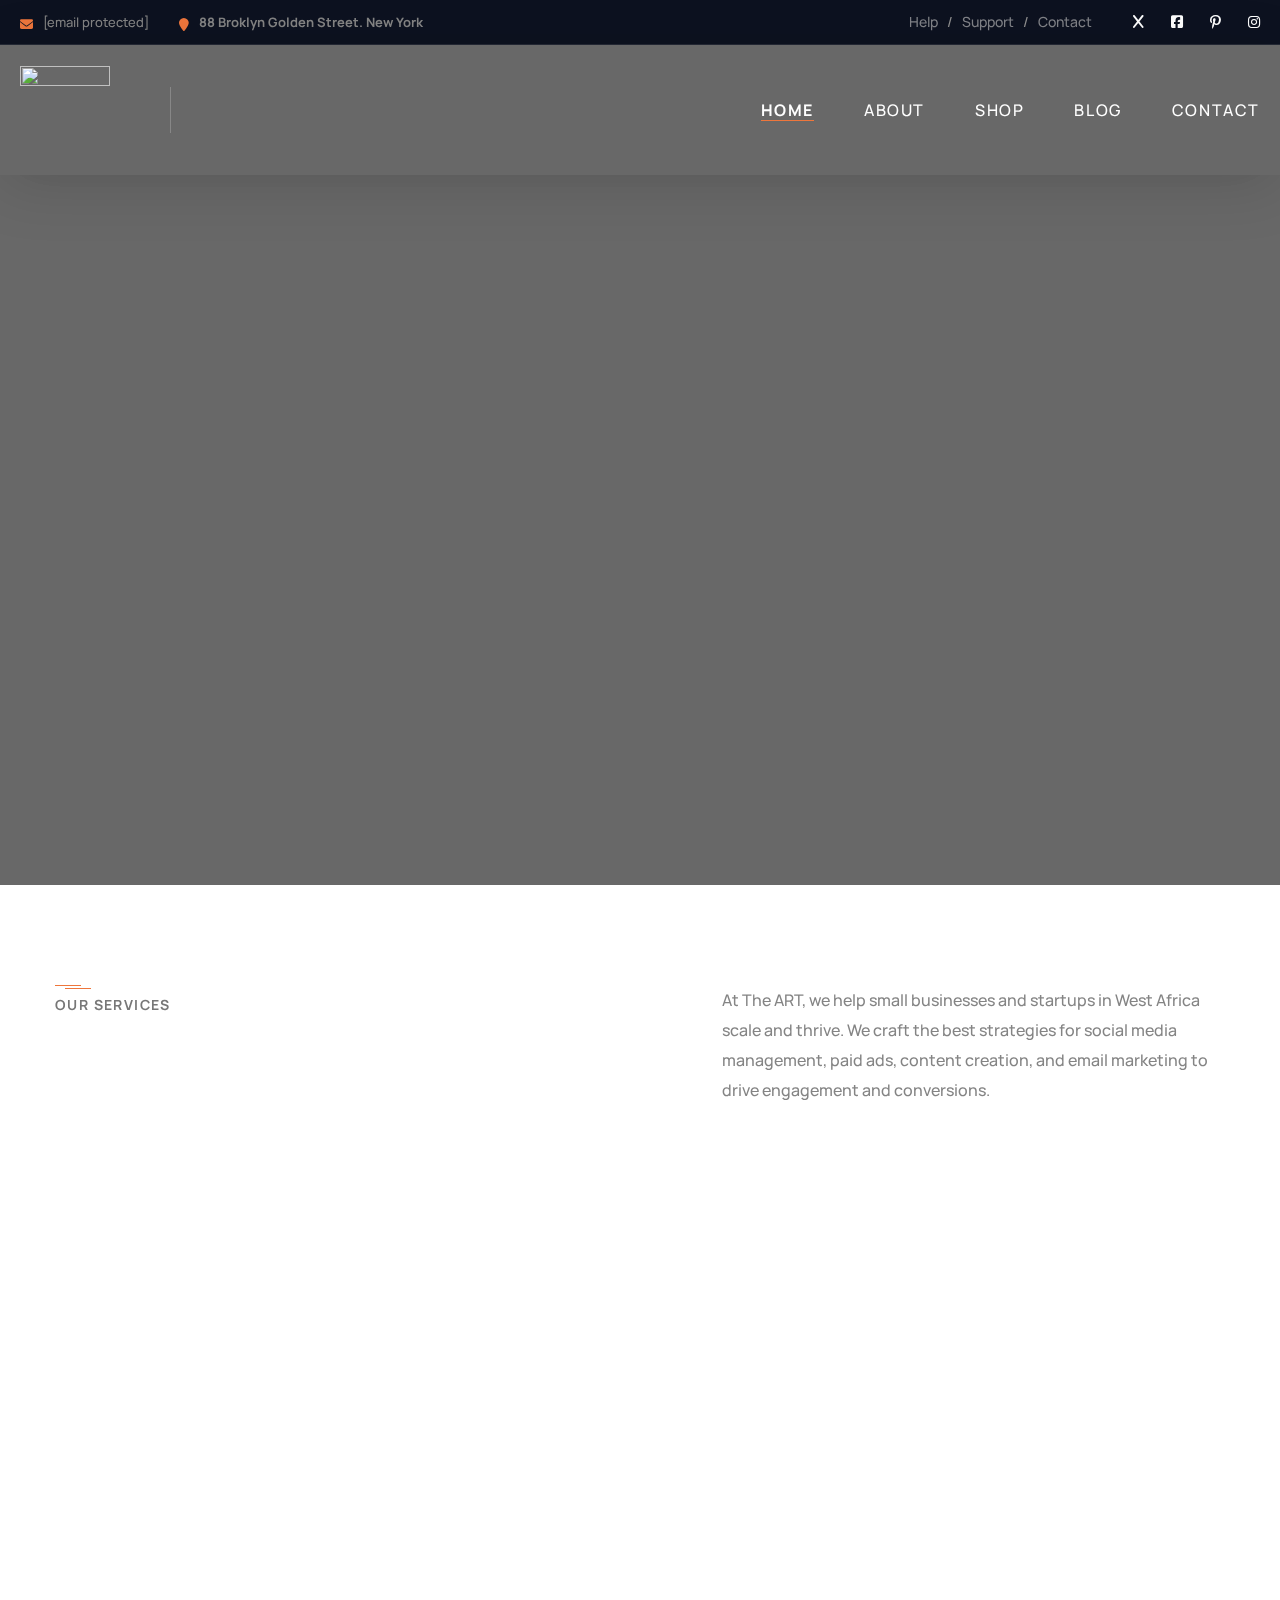
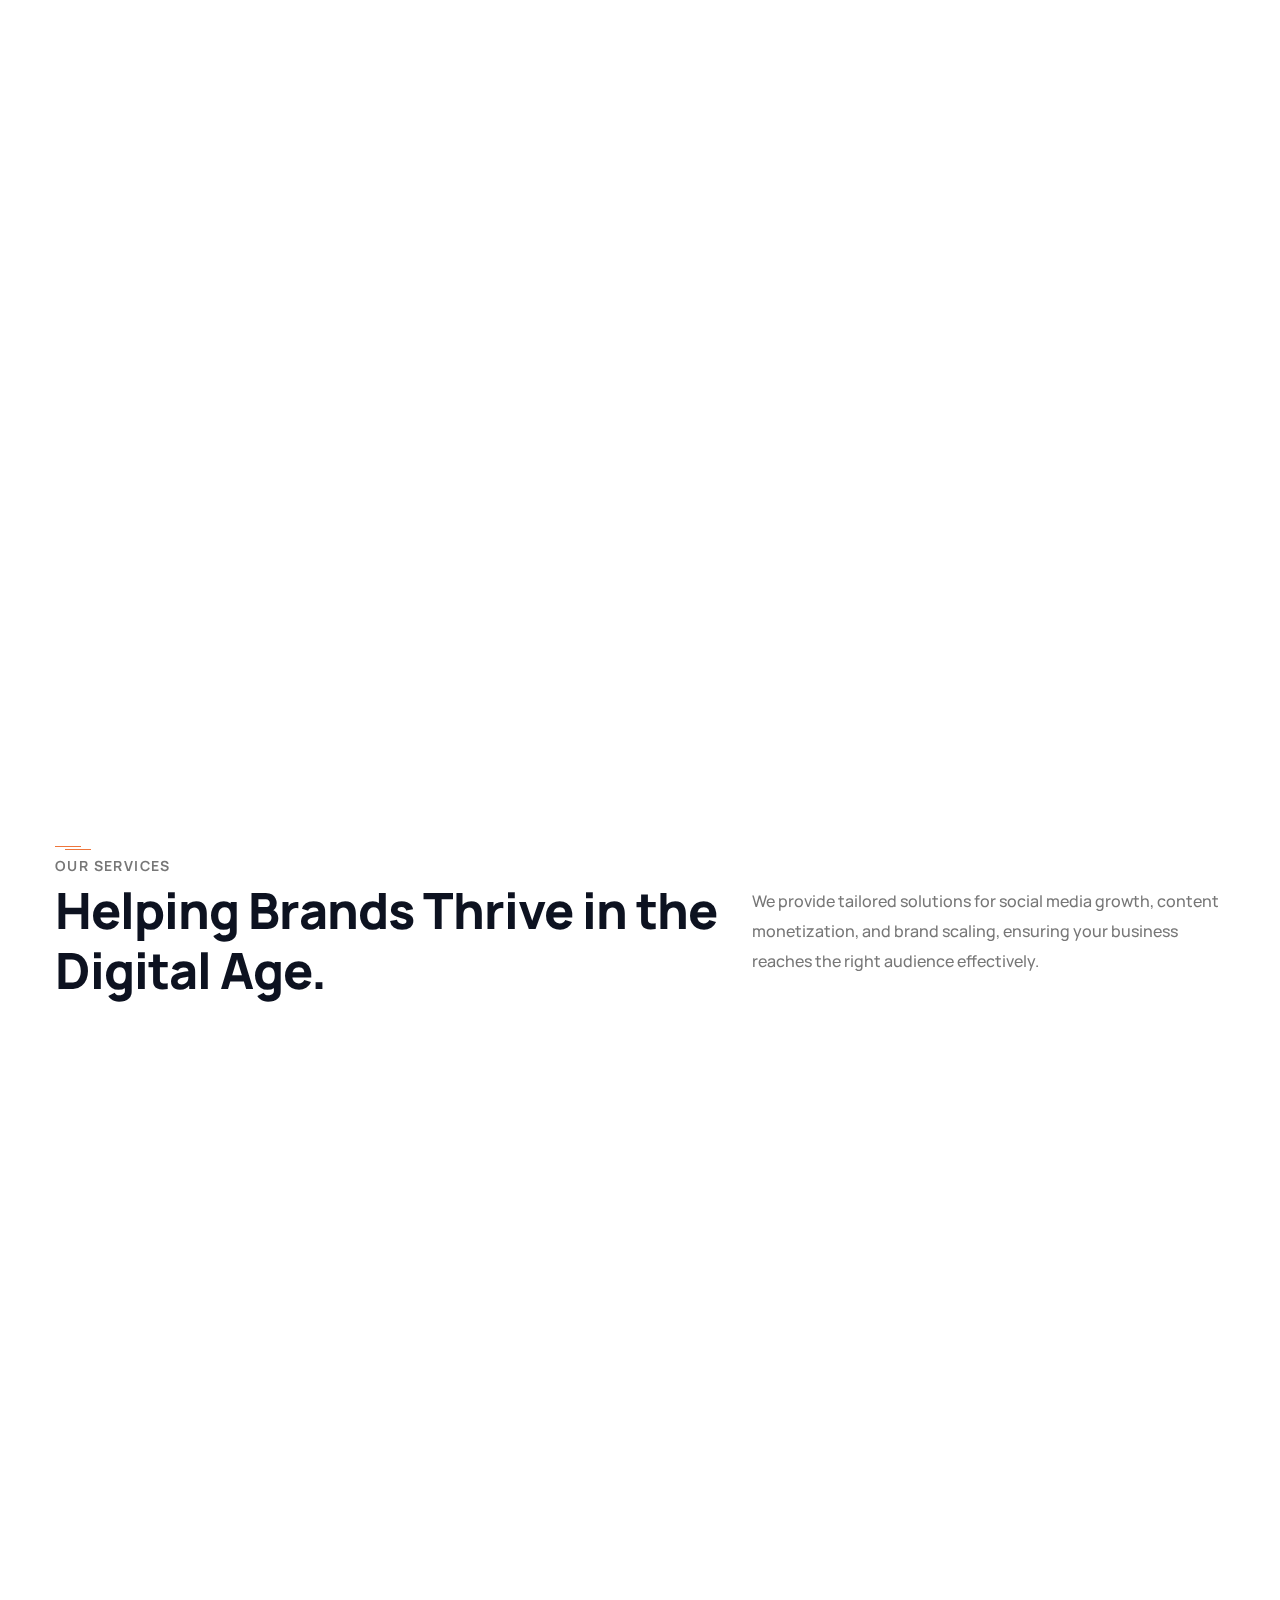
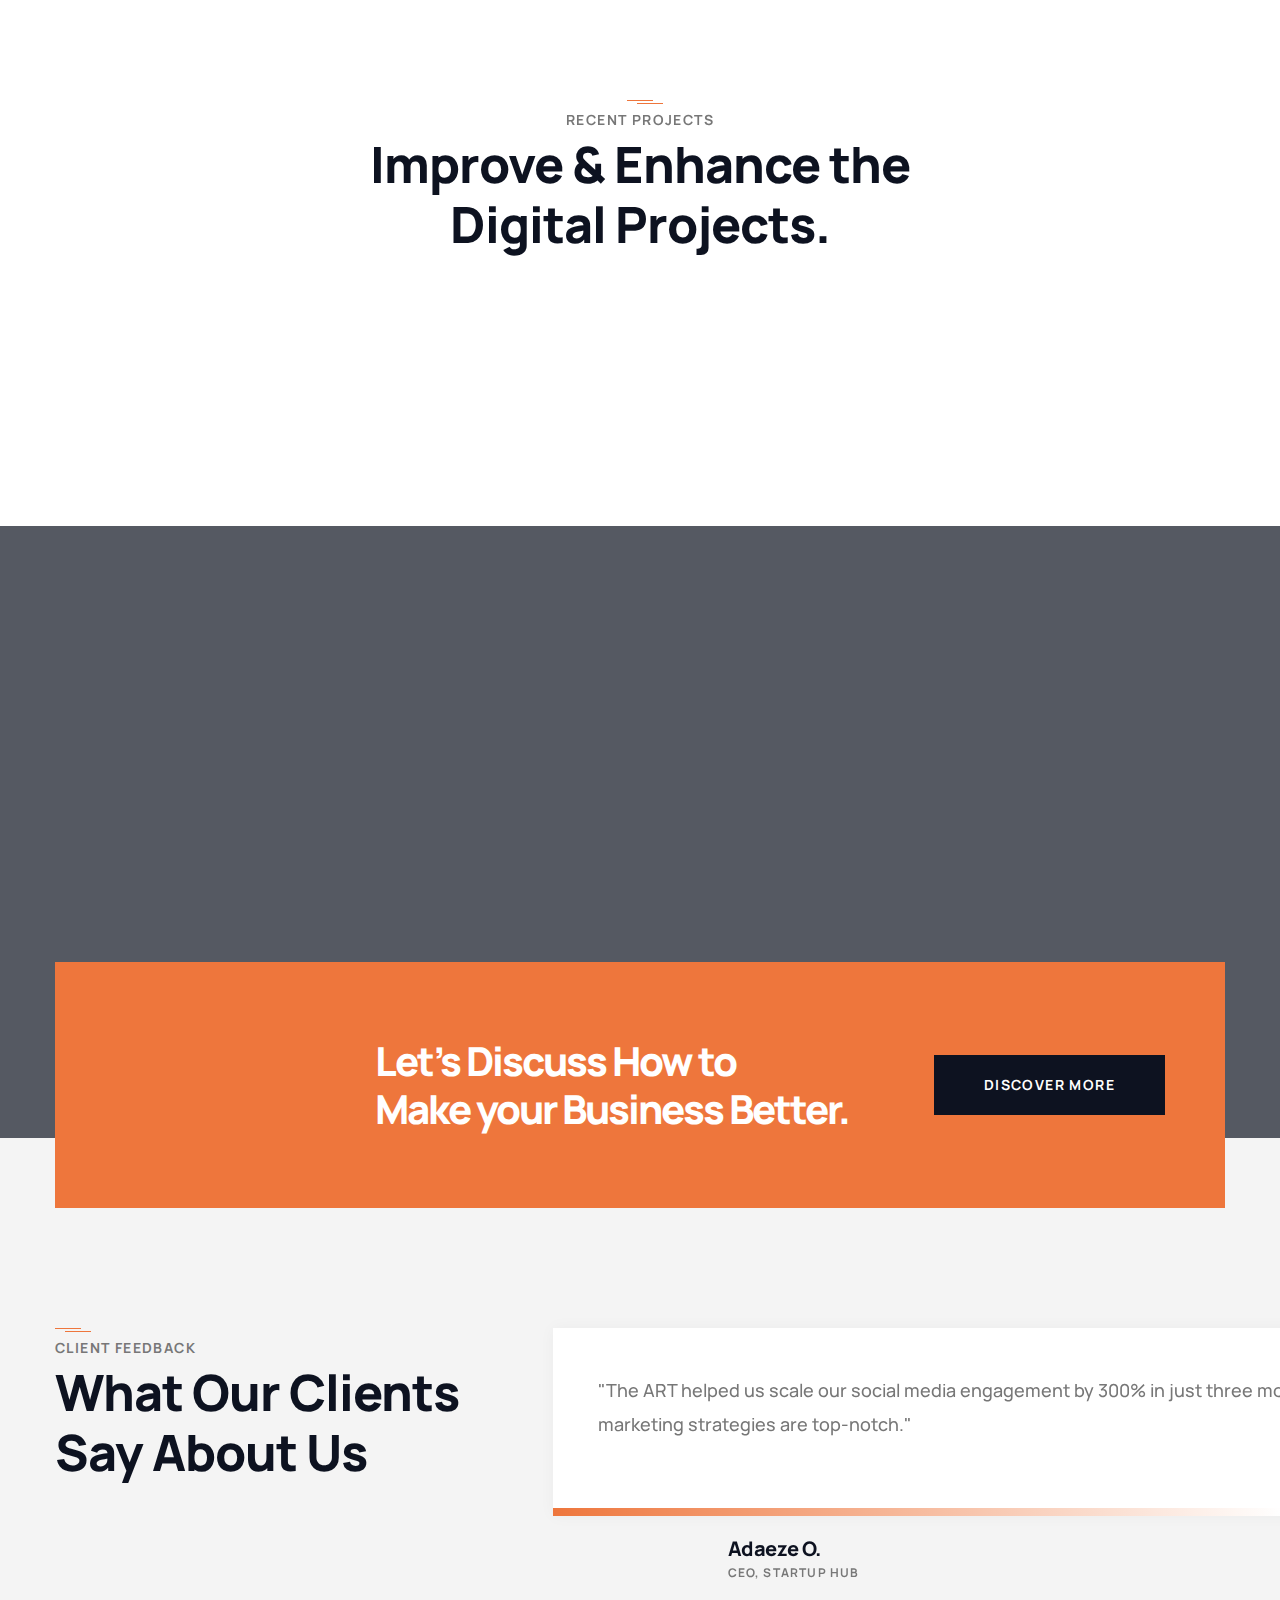
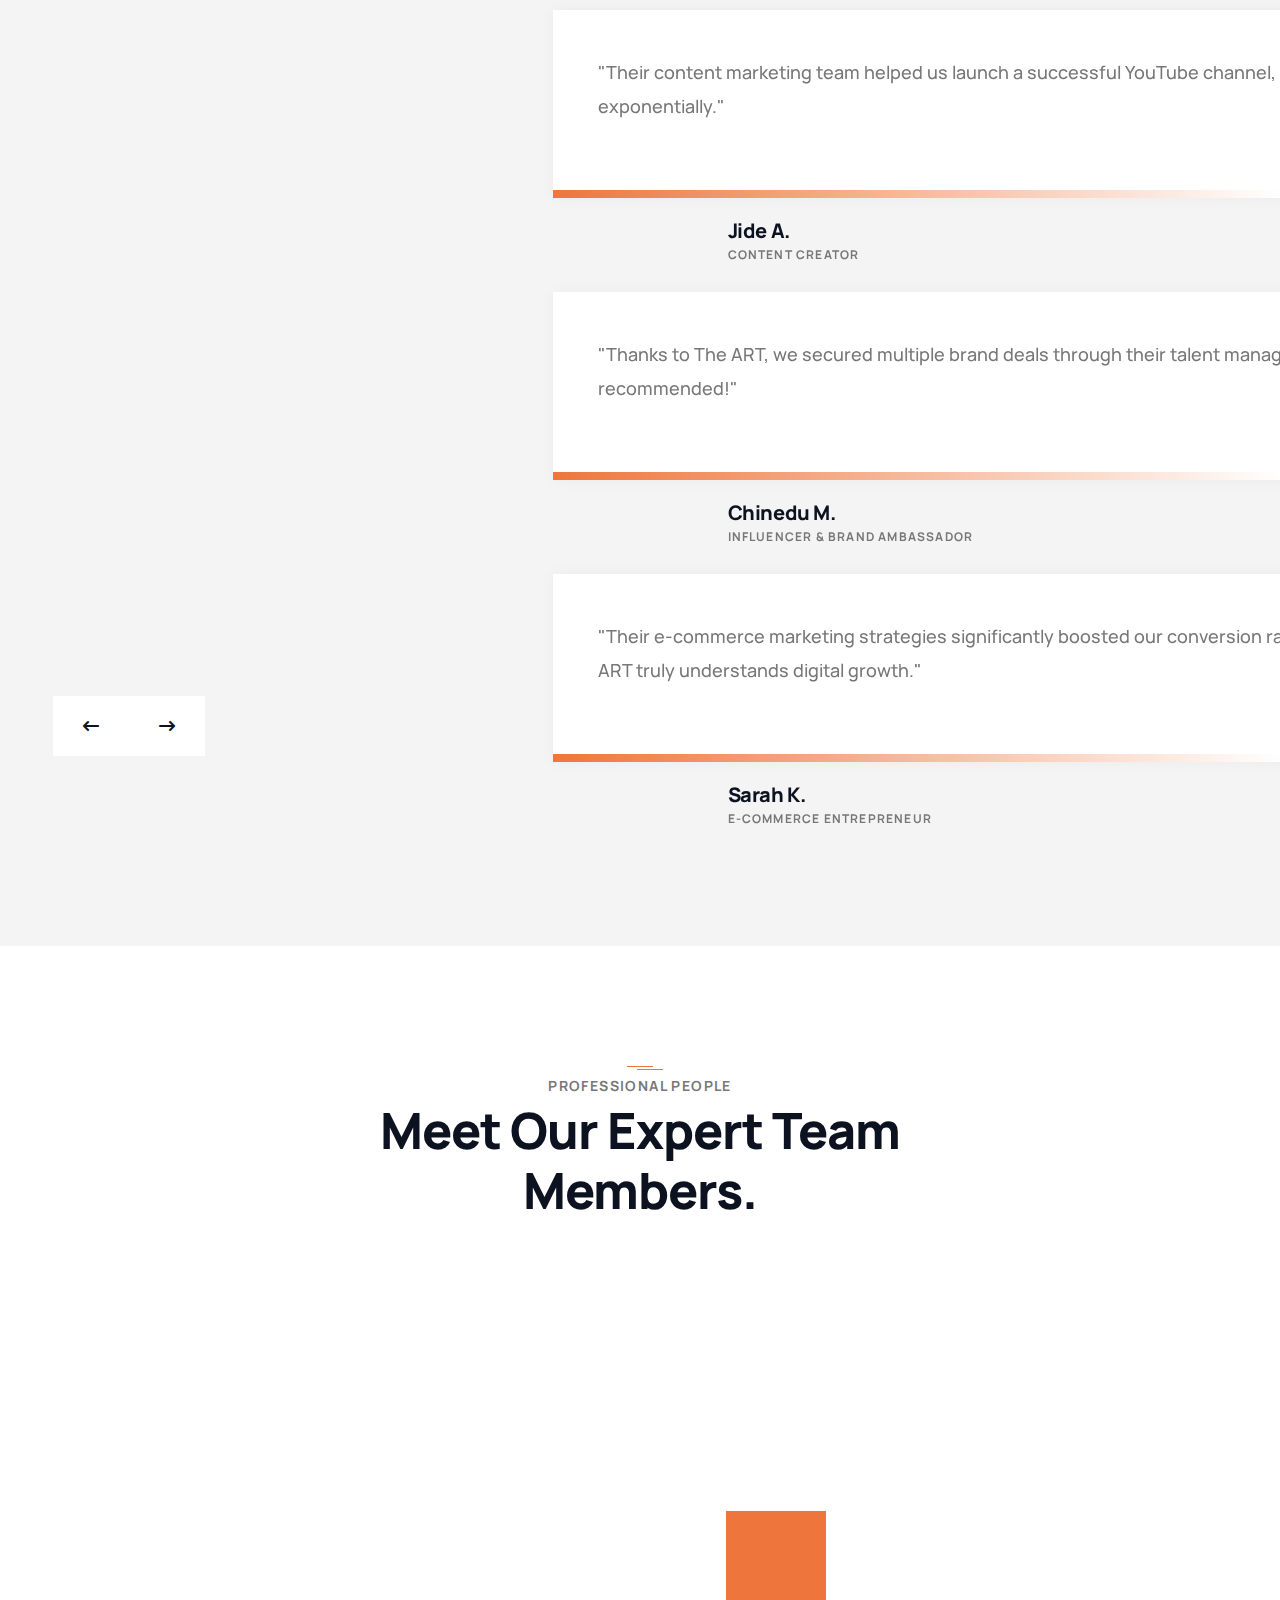
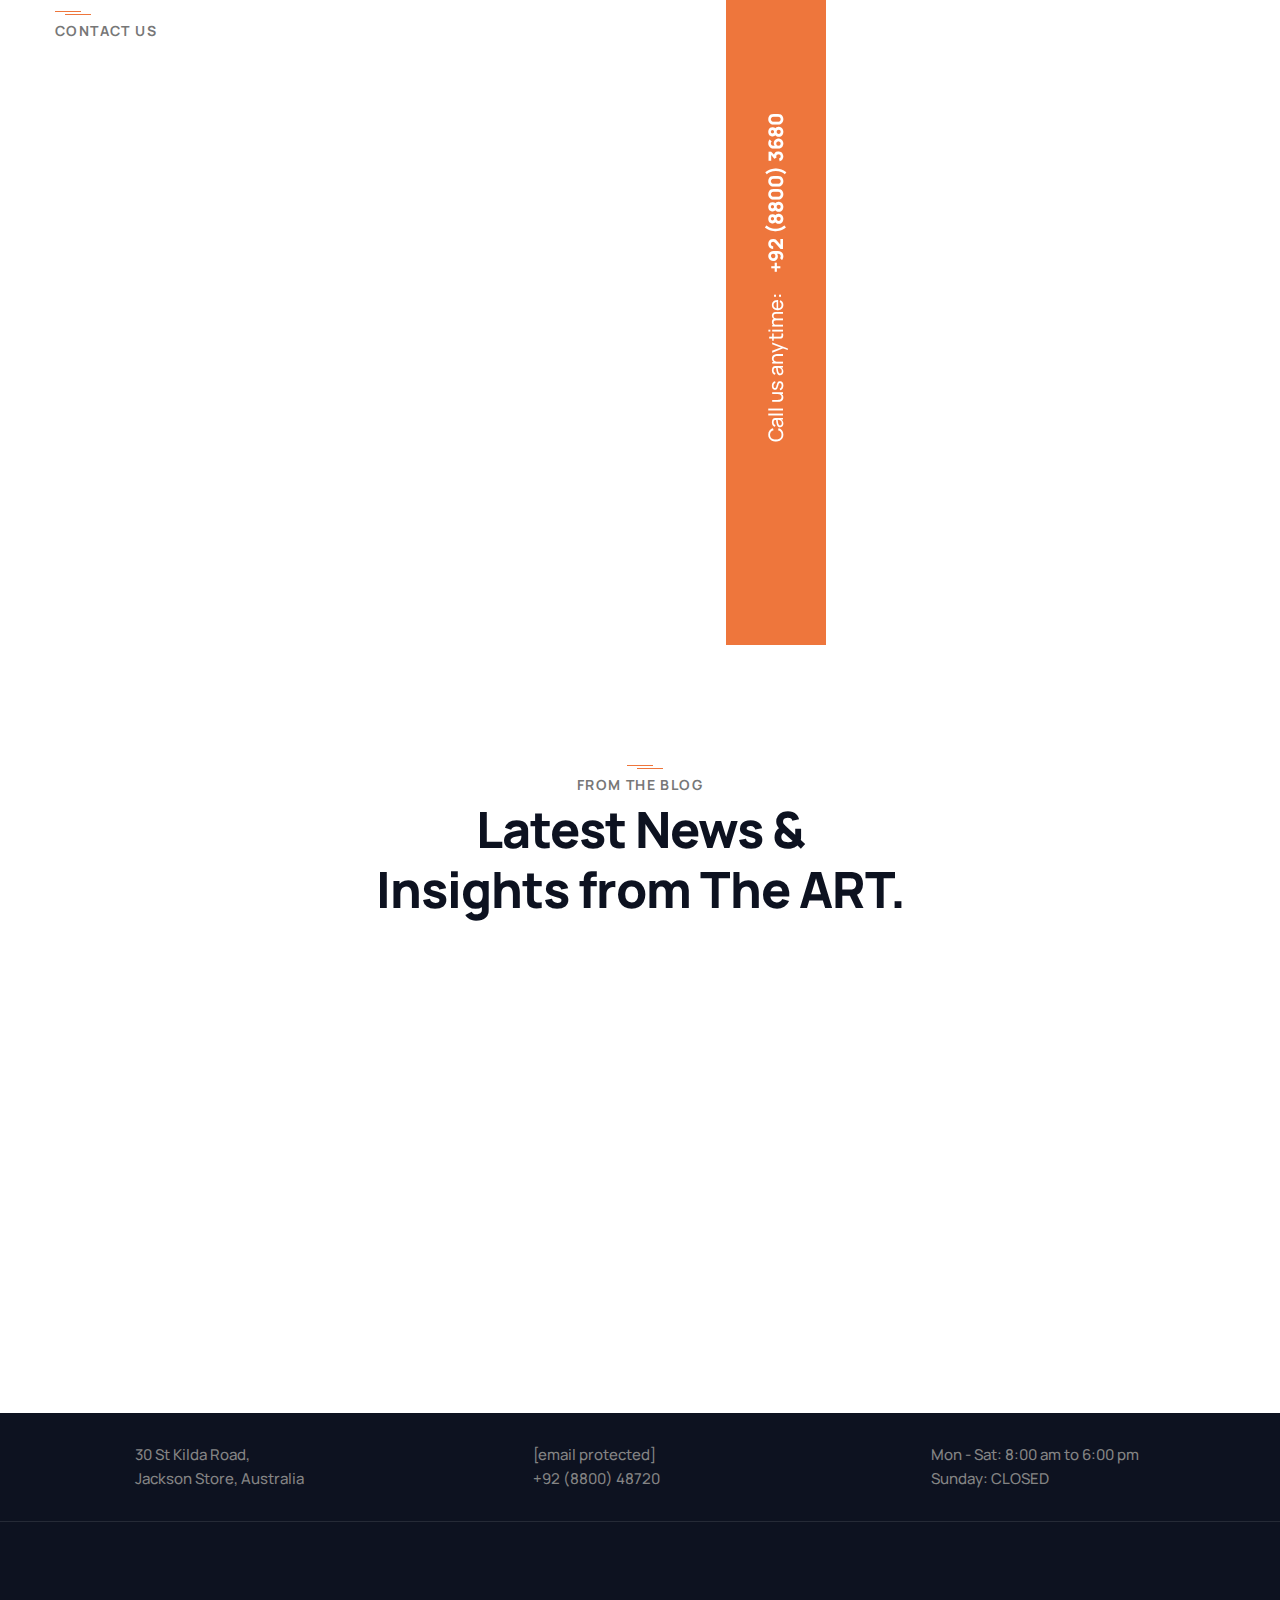
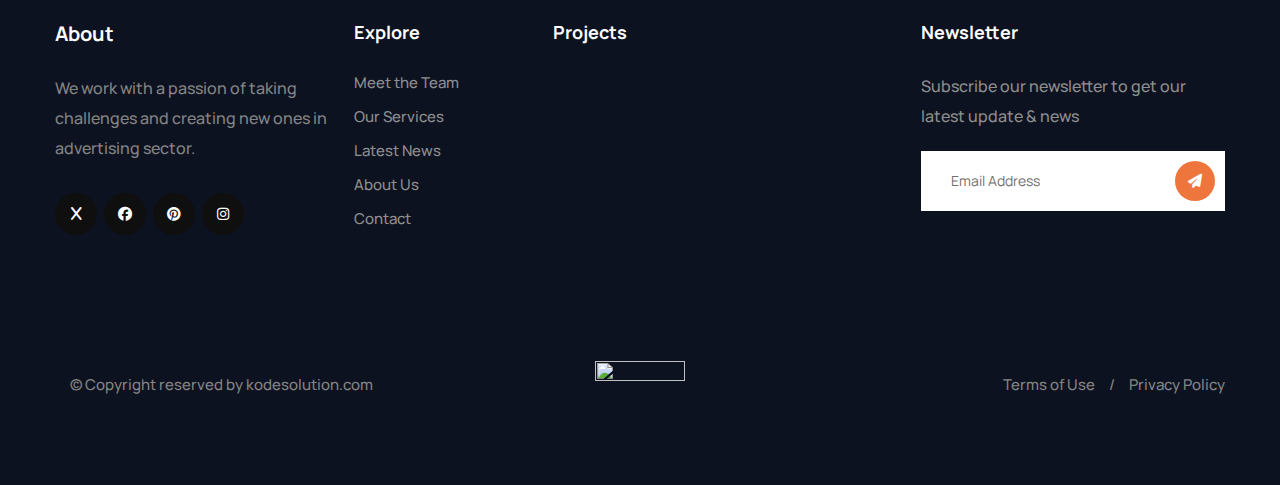
==== commit b80bdc01: "wow" ====
--- a/index.html
+++ b/index.html
@@ -16,6 +16,9 @@
     <link rel="stylesheet" type="text/css" href="css/owl.carousel.min.css">
     <link rel="stylesheet" href="https://cdnjs.cloudflare.com/ajax/libs/font-awesome/6.5.1/css/all.css">
     <link rel="stylesheet" href="https://cdn.linearicons.com/free/1.0.0/icon-font.min.css">
+    <link rel="stylesheet" href="https://fonts.googleapis.com/css?family=revicons">
+
+
 
 
 
@@ -363,7 +366,7 @@
                                 <h5 class="title">Digital Marketing</h5>
                                 <div class="text">Social media marketing, paid ads, content marketing, email marketing,
                                     and web analytics.</div>
-                                <div class="icon-box"><i class="flaticon-medal"></i></div>
+                                <div class="icon-box"><i class="fa-solid fa-chart-line"></i></div>
                             </div>
                         </div>
                     </div>
@@ -380,7 +383,7 @@
                                 <h5 class="title">Talent & Content Management</h5>
                                 <div class="text">We help brands and creators grow, engage, and monetize their content
                                     with tailored strategies.</div>
-                                <div class="icon-box"><i class="flaticon-user-interface"></i></div>
+                                <div class="icon-box"><i class="fa-solid fa-user-tie"></i></div>
                             </div>
                         </div>
                     </div>
@@ -397,11 +400,12 @@
                                 <h5 class="title">Audio & Music Services</h5>
                                 <div class="text">From production to distribution, we offer top-tier solutions for
                                     artists and content creators.</div>
-                                <div class="icon-box"><i class="flaticon-web-design"></i></div>
-                            </div>
-                        </div>
-                    </div>
-                </div>
+                                <div class="icon-box"><i class="fa-solid fa-music"></i></div>
+                            </div>
+                        </div>
+                    </div>
+                </div>
+
             </div>
         </section>
 
@@ -421,8 +425,7 @@
                                     At The ART, we help small businesses and startups in West Africa scale and thrive.
                                     We craft the best strategy for social media management, paid ads, content creation,
                                     and email marketing strategies that drive engagement and conversions. Partner with
-                                    us
-                                    to build, grow, and sustain your brand—together.
+                                    us to build, grow, and sustain your brand—together.
                                 </div>
                             </div>
                             <ul class="list-style-two">
@@ -433,13 +436,13 @@
 
                             <div class="other-info">
                                 <div class="info-box">
-                                    <i class="icon flaticon-phone-ringing"></i>
+                                    <i class="icon fas fa-phone-alt"></i>
                                     <span class="title">Get a free Quote</span>
                                     <a href="tel:+2348101234567" class="info-text">+234 810 123 4567</a>
                                 </div>
 
                                 <div class="founded-year">
-                                    <i class="icon flaticon-trophy"></i>
+                                    <i class="icon fas fa-award"></i>
                                     <h6 class="title">Since <br> 2020</h6>
                                 </div>
 
@@ -449,6 +452,7 @@
                             </div>
                         </div>
                     </div>
+
 
                     <!-- Image Column -->
                     <div class="image-column col-lg-6 col-md-12 col-sm-12 wow fadeInLeft" data-wow-delay="600ms">
@@ -495,7 +499,7 @@
                                     <div class="inner-box">
                                         <div class="icon-box">
                                             <span class="count">01</span>
-                                            <i class="icon flaticon-advertising"></i>
+                                            <i class="icon fas fa-bullhorn"></i> <!-- Social Media Icon -->
                                         </div>
                                         <h5 class="title"><a href="page-service-details.html">Social Media
                                                 <br>Management</a></h5>
@@ -507,7 +511,7 @@
                                     <div class="inner-box">
                                         <div class="icon-box">
                                             <span class="count">02</span>
-                                            <i class="icon flaticon-lamp-1"></i>
+                                            <i class="icon fas fa-chart-line"></i> <!-- Paid Ads & Lead Generation -->
                                         </div>
                                         <h5 class="title"><a href="page-service-details.html">Paid Ads & <br>Lead
                                                 Generation</a></h5>
@@ -519,7 +523,7 @@
                                     <div class="inner-box">
                                         <div class="icon-box">
                                             <span class="count">03</span>
-                                            <i class="icon flaticon-design-2"></i>
+                                            <i class="icon fas fa-video"></i> <!-- Content Creation -->
                                         </div>
                                         <h5 class="title"><a href="page-service-details.html">Content <br>Creation</a>
                                         </h5>
@@ -531,7 +535,7 @@
                                     <div class="inner-box">
                                         <div class="icon-box">
                                             <span class="count">04</span>
-                                            <i class="icon flaticon-web-design"></i>
+                                            <i class="icon fas fa-chart-pie"></i> <!-- Brand Growth Strategy -->
                                         </div>
                                         <h5 class="title"><a href="page-service-details.html">Brand Growth
                                                 <br>Strategy</a></h5>
@@ -543,7 +547,7 @@
                                     <div class="inner-box">
                                         <div class="icon-box">
                                             <span class="count">05</span>
-                                            <i class="icon flaticon-web"></i>
+                                            <i class="icon fas fa-envelope"></i> <!-- Email & Influencer Marketing -->
                                         </div>
                                         <h5 class="title"><a href="page-service-details.html">Email & <br>Influencer
                                                 Marketing</a></h5>
@@ -555,7 +559,7 @@
                                     <div class="inner-box">
                                         <div class="icon-box">
                                             <span class="count">06</span>
-                                            <i class="icon flaticon-android-logo"></i>
+                                            <i class="icon fas fa-user-tie"></i> <!-- Talent & Personal Branding -->
                                         </div>
                                         <h5 class="title"><a href="page-service-details.html">Talent & <br>Personal
                                                 Branding</a></h5>
@@ -581,6 +585,7 @@
                         </div>
                     </div>
                 </div>
+
             </div>
         </section>
         <!-- End Services Section -->
@@ -719,65 +724,65 @@
             <div class="auto-container">
                 <div class="fact-counter">
                     <div class="row">
-                        <!-- Counter block-->
+                        <!-- Counter block -->
                         <div class="counter-block col-lg-3 col-md-6 col-sm-12 wow fadeInUp">
                             <div class="inner">
-                                <div class="icon-box"><i class="flaticon-satisfaction"></i></div>
+                                <div class="icon-box"><i class="fas fa-check-circle"></i></div>
                                 <div class="count-box"><span class="count-text" data-speed="3000"
                                         data-stop="8600">0</span></div>
                                 <h4 class="counter-title">Projects Completed</h4>
                             </div>
                         </div>
 
-                        <!--Counter block-->
+                        <!-- Counter block -->
                         <div class="counter-block col-lg-3 col-md-6 col-sm-12 wow fadeInUp" data-wow-delay="300ms">
                             <div class="inner">
-                                <div class="icon-box"><i class="flaticon-discuss"></i></div>
+                                <div class="icon-box"><i class="fas fa-users"></i></div>
                                 <div class="count-box"><span class="count-text" data-speed="3000"
                                         data-stop="680">0</span></div>
                                 <h4 class="counter-title">Active Clients</h4>
                             </div>
                         </div>
 
-                        <!--Counter block-->
+                        <!-- Counter block -->
                         <div class="counter-block col-lg-3 col-md-6 col-sm-12 wow fadeInUp" data-wow-delay="600ms">
                             <div class="inner">
-                                <div class="icon-box"><i class="flaticon-instructor"></i></div>
+                                <div class="icon-box"><i class="fas fa-user-tie"></i></div>
                                 <div class="count-box"><span class="count-text" data-speed="3000"
                                         data-stop="102">0</span></div>
                                 <h4 class="counter-title">Expert People</h4>
                             </div>
                         </div>
 
-                        <!--Counter block-->
+                        <!-- Counter block -->
                         <div class="counter-block col-lg-3 col-md-6 col-sm-12 wow fadeInUp" data-wow-delay="900ms">
                             <div class="inner">
-                                <div class="icon-box"><i class="flaticon-reputation"></i></div>
+                                <div class="icon-box"><i class="fas fa-smile"></i></div>
                                 <div class="count-box"><span class="count-text" data-speed="3000"
                                         data-stop="7430">0</span></div>
                                 <h4 class="counter-title">Happy Clients</h4>
                             </div>
                         </div>
                     </div>
-                </div>
-
-                <div class="call-to-action pull-down">
-                    <div class="outer-box">
-                        <div class="bg bg-pattern-3"></div>
-                        <div class="title-box">
-                            <h3 class="title">Let’s Discuss How to <br> Make your Business Better.</h3>
-                            <a href="page-about.html" title="" class="theme-btn btn-style-one dark-bg hover-light"><span
-                                    class="btn-title">discover more</span></a>
-                        </div>
-                        <div class="image-box">
-                            <span class="icon icon-bulb"></span>
-                            <figure class="image"><img
-                                    src="https://html.kodesolution.com/2023/disle-html/images/resource/woman.png"
-                                    alt=""></figure>
-                        </div>
-                    </div>
-                </div>
-            </div>
+
+                    <div class="call-to-action pull-down">
+                        <div class="outer-box">
+                            <div class="bg bg-pattern-3"></div>
+                            <div class="title-box">
+                                <h3 class="title">Let’s Discuss How to <br> Make your Business Better.</h3>
+                                <a href="page-about.html" title=""
+                                    class="theme-btn btn-style-one dark-bg hover-light"><span class="btn-title">discover
+                                        more</span></a>
+                            </div>
+                            <div class="image-box">
+                                <span class="icon icon-bulb"></span>
+                                <figure class="image"><img
+                                        src="https://html.kodesolution.com/2023/disle-html/images/resource/woman.png"
+                                        alt=""></figure>
+                            </div>
+                        </div>
+                    </div>
+                </div>
         </section>
         <!-- End Fun Fact Section -->
 
--- a/plugins/revolution/css/navigation.css
+++ b/plugins/revolution/css/navigation.css
@@ -22,7 +22,7 @@
 .ares.tparrows:hover {}
 
 .ares.tparrows:before {
-  font-family: "revicons";
+  font-family: "Font Awesome 6 Free";
   font-size: 25px;
   color: #aaa;
   display: block;
@@ -36,12 +36,19 @@
 }
 
 .ares.tparrows.tp-leftarrow:before {
-  content: "\e81f";
+  content: "\f104";
+  /* FA Left Arrow */
+  font-family: "Font Awesome 6 Free";
+  font-weight: 900;
 }
 
 .ares.tparrows.tp-rightarrow:before {
-  content: "\e81e";
-}
+  content: "\f105";
+  /* FA Right Arrow */
+  font-family: "Font Awesome 6 Free";
+  font-weight: 900;
+}
+
 
 .ares.tparrows:hover:before {
   color: #000;
@@ -283,7 +290,8 @@
 }
 
 .custom.tparrows:before {
-  font-family: "revicons";
+  font-family: "Font Awesome 6 Free";
+  font-weight: 900;
   font-size: 15px;
   color: #fff;
   display: block;
@@ -292,12 +300,15 @@
 }
 
 .custom.tparrows.tp-leftarrow:before {
-  content: "\e824";
+  content: "\f104";
+  /* Left Arrow */
 }
 
 .custom.tparrows.tp-rightarrow:before {
-  content: "\e825";
-}
+  content: "\f105";
+  /* Right Arrow */
+}
+
 
 
 
--- a/css/style.css
+++ b/css/style.css
@@ -1423,11 +1423,11 @@
 
 
 .bg-pattern-5 {
-    background-image: url(https://img.freepik.com/free-vector/gradient-dark-dynamic-lines-background_23-2148995950.jpg?t=st=1742972915~exp=1742976515~hmac=f13f623e9619818c2426a35a22209849b049900f2eb112739c860439a04a4b5a&w=2000);
+    background-image: url(https://static.vecteezy.com/system/resources/thumbnails/000/691/365/small/navy-blue-gradient-geometric-background.jpg);
 }
 
 .bg-pattern-6 {
-    background-image: url(https://img.freepik.com/free-vector/gradient-dark-dynamic-lines-background_23-2148995950.jpg?t=st=1742972915~exp=1742976515~hmac=f13f623e9619818c2426a35a22209849b049900f2eb112739c860439a04a4b5a&w=2000);
+    background-image: url(https://static.vecteezy.com/system/resources/thumbnails/000/691/365/small/navy-blue-gradient-geometric-background.jpg);
 }
 
 .bg-pattern-7 {
